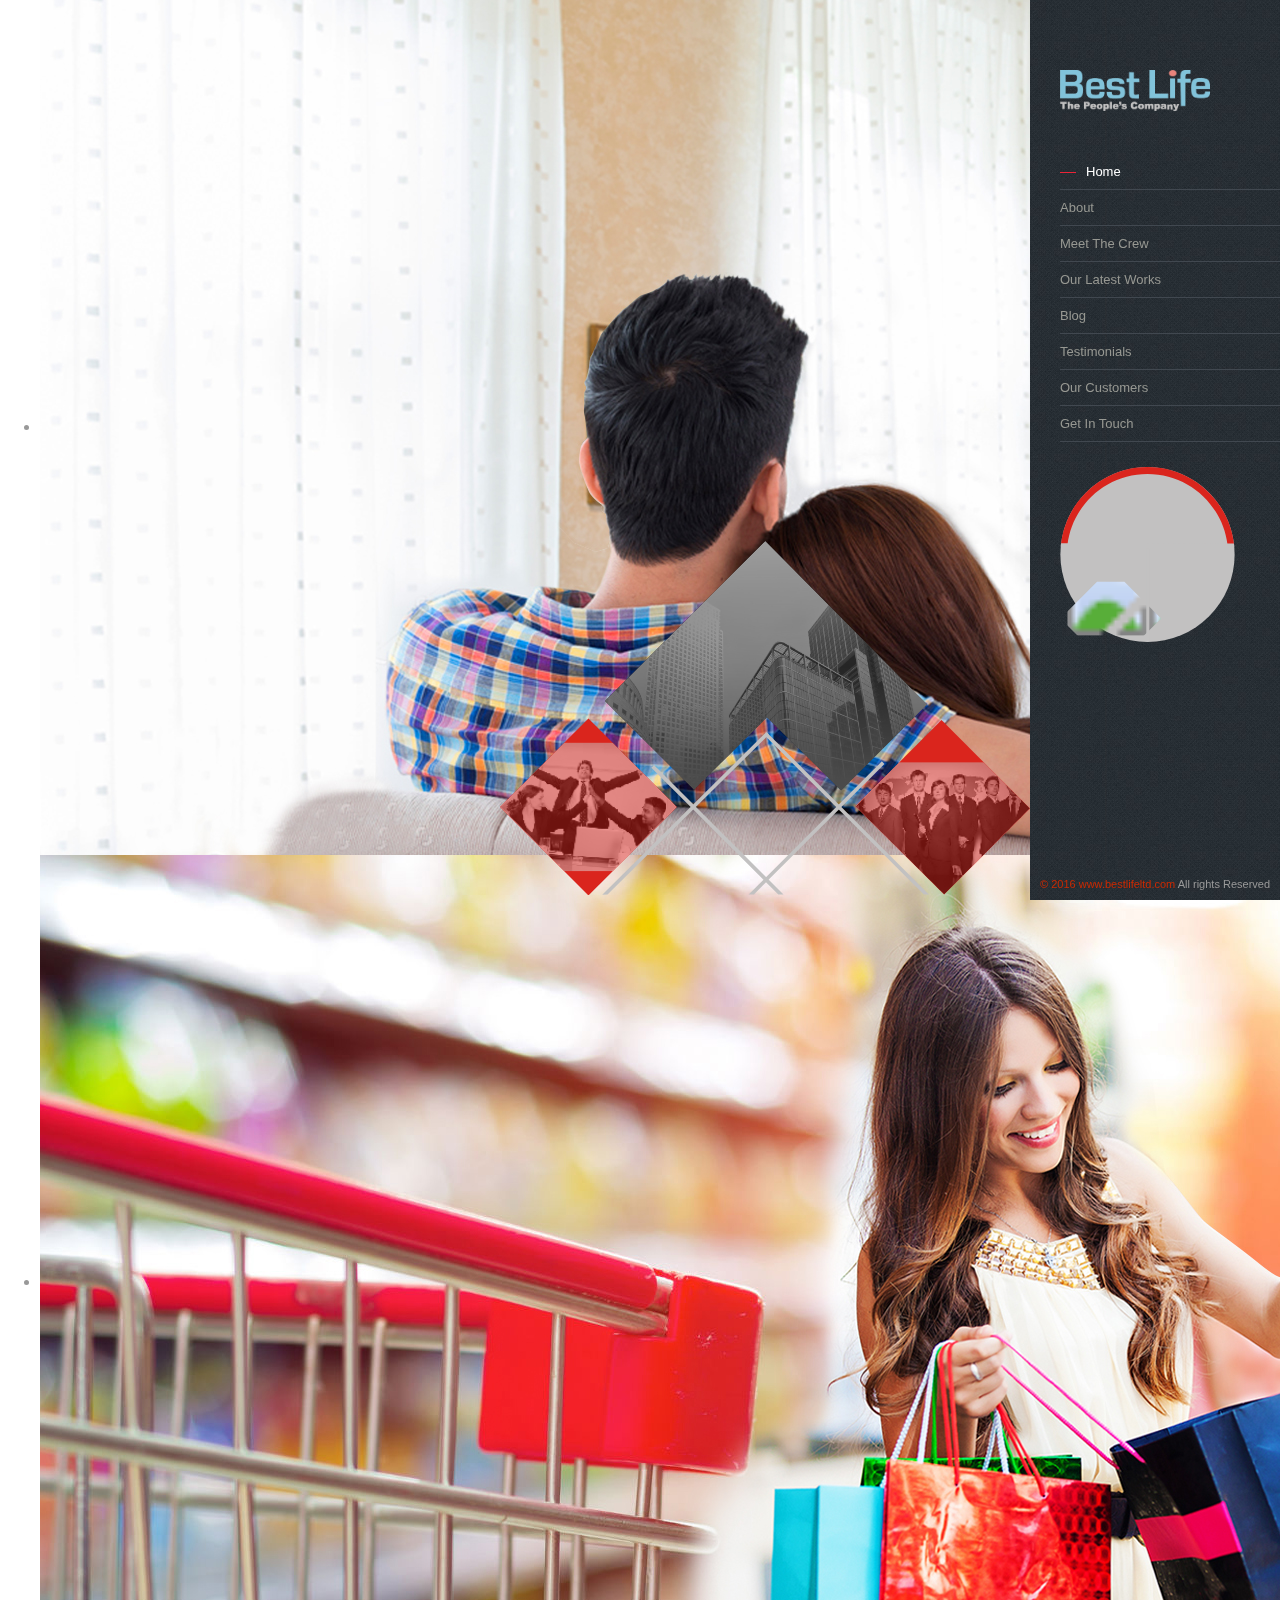
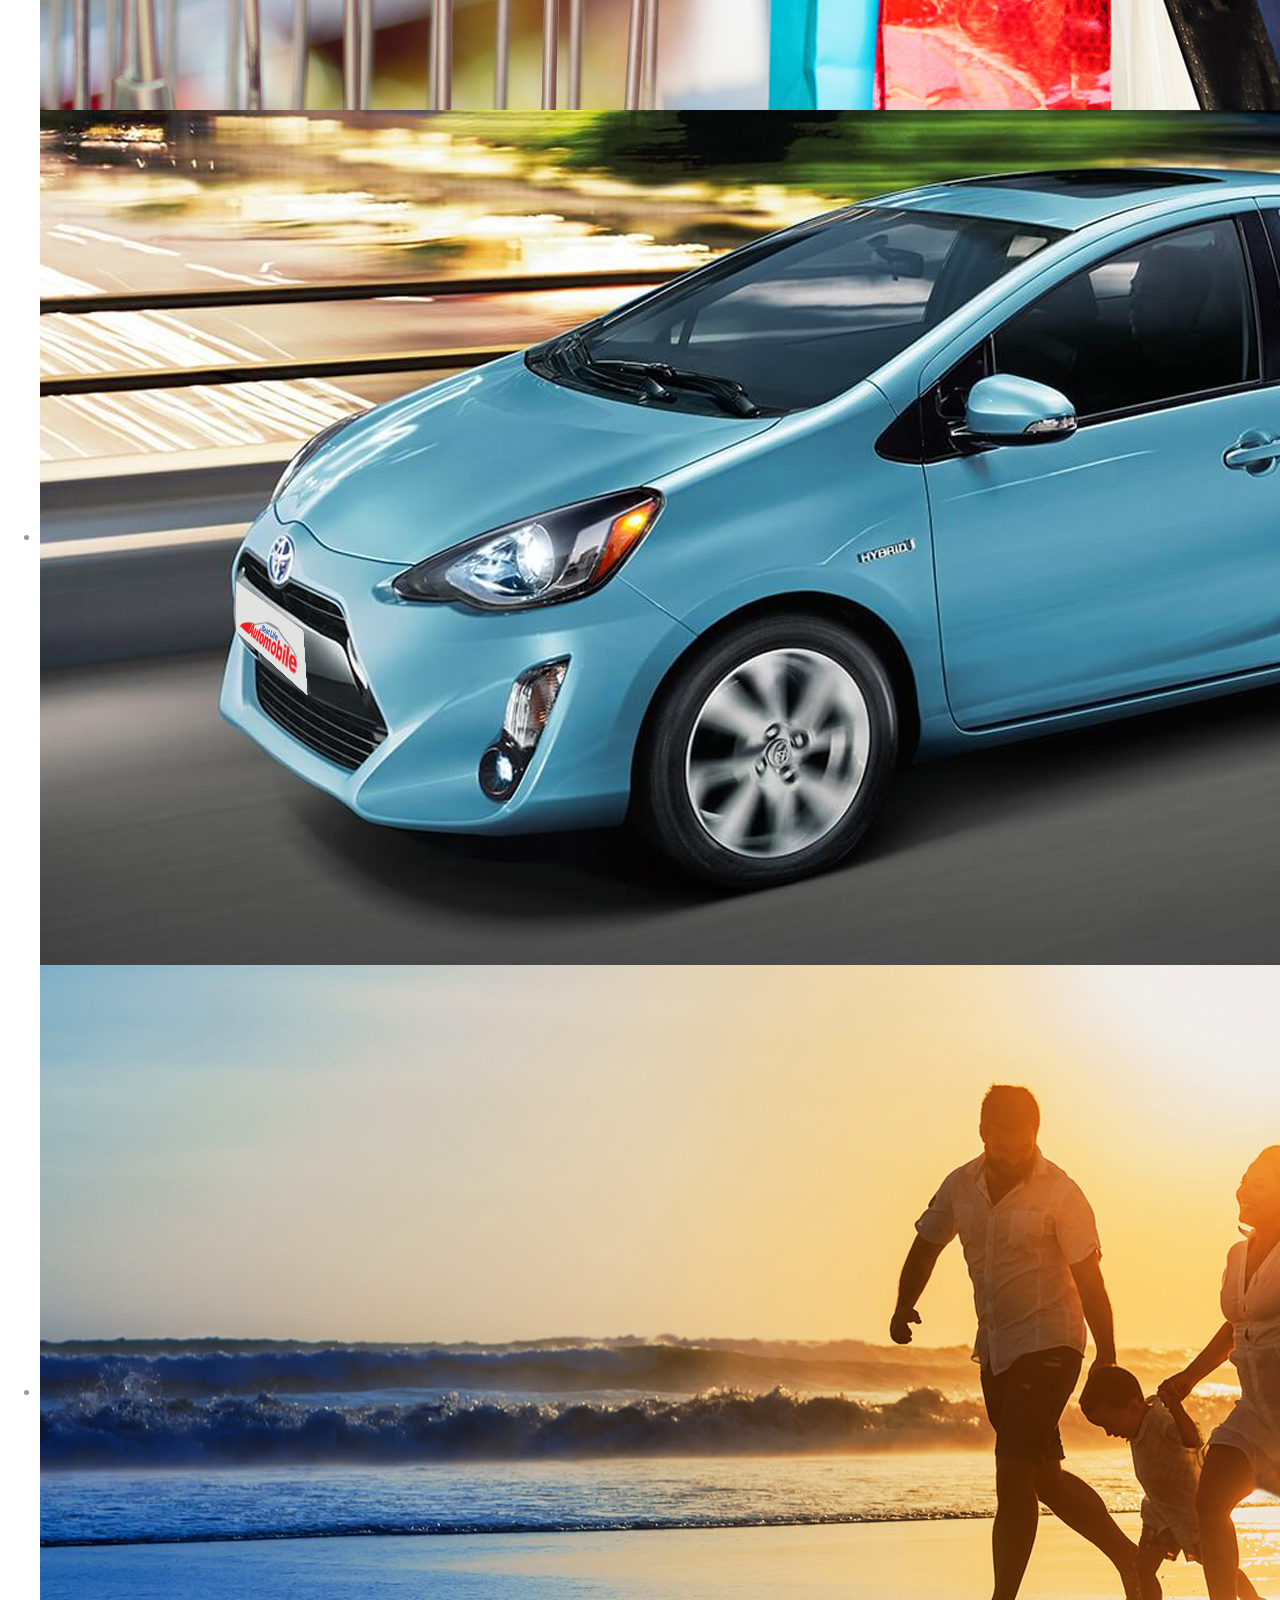
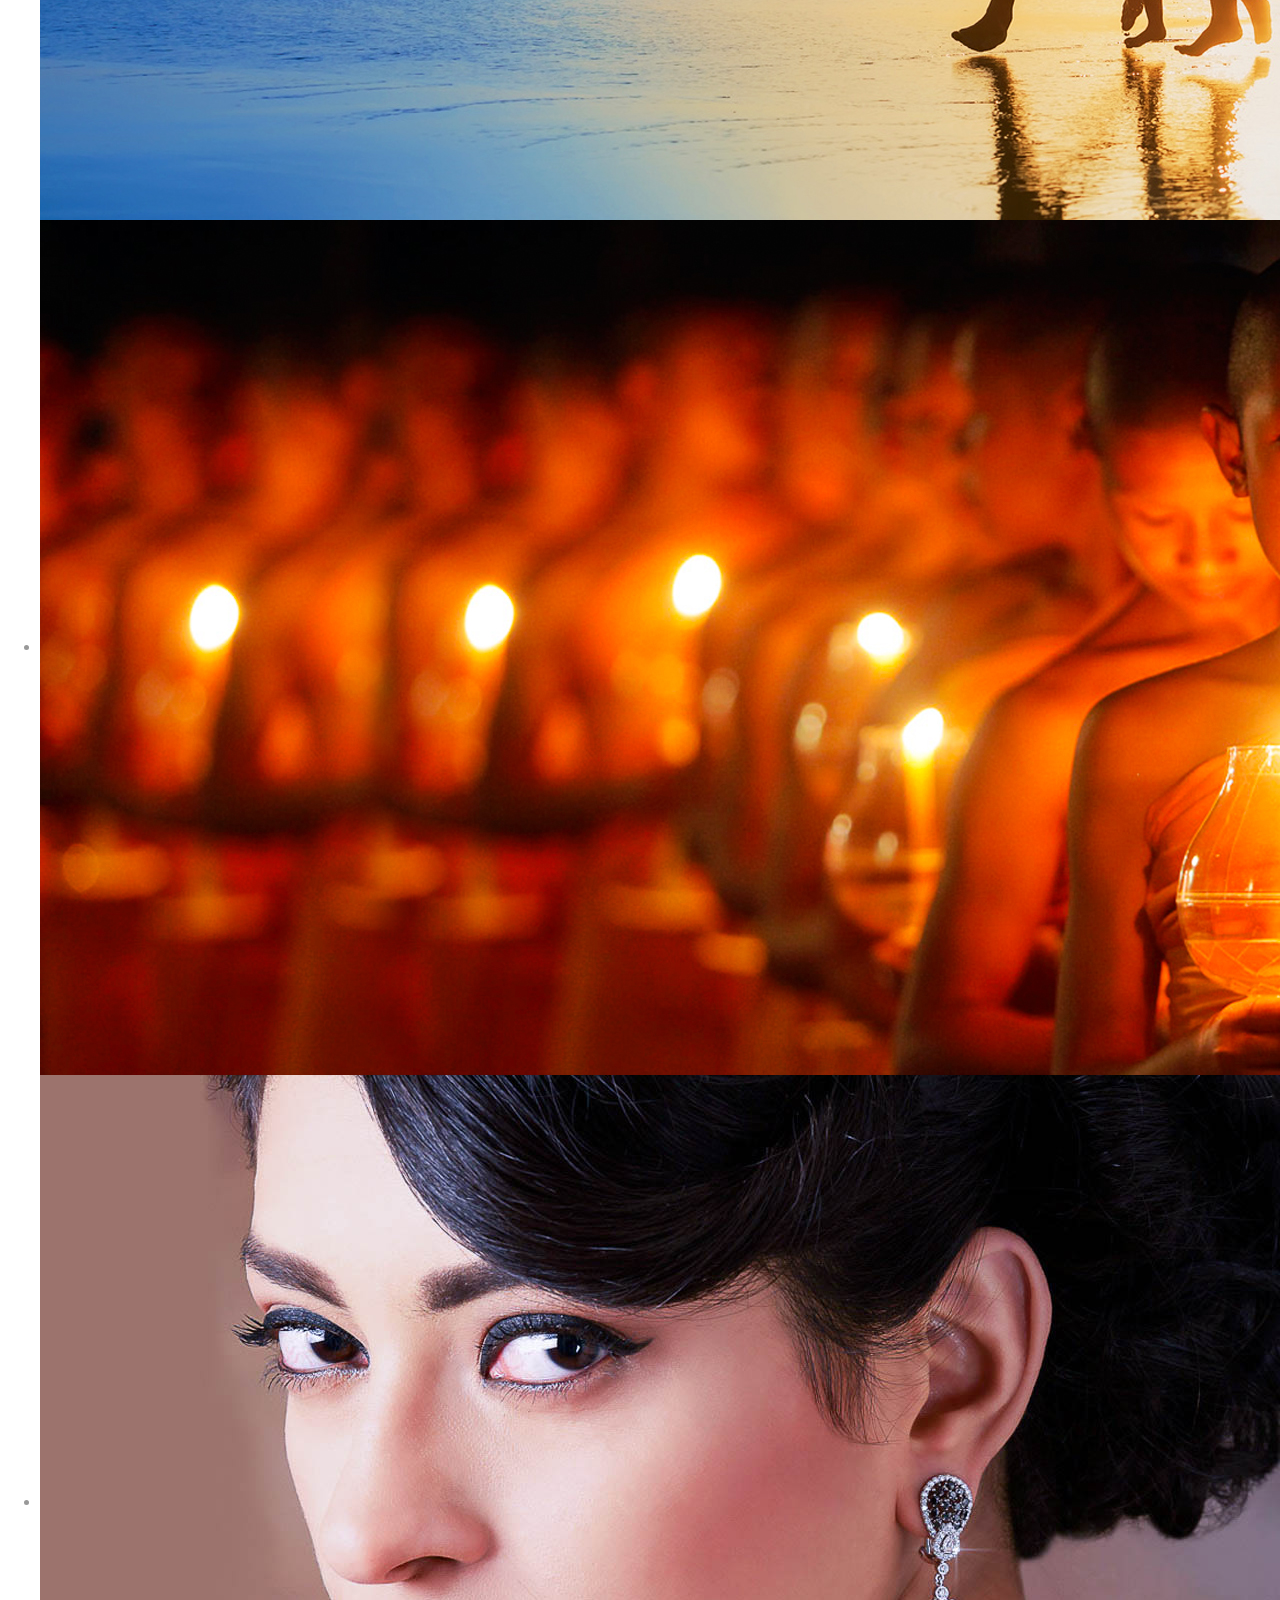
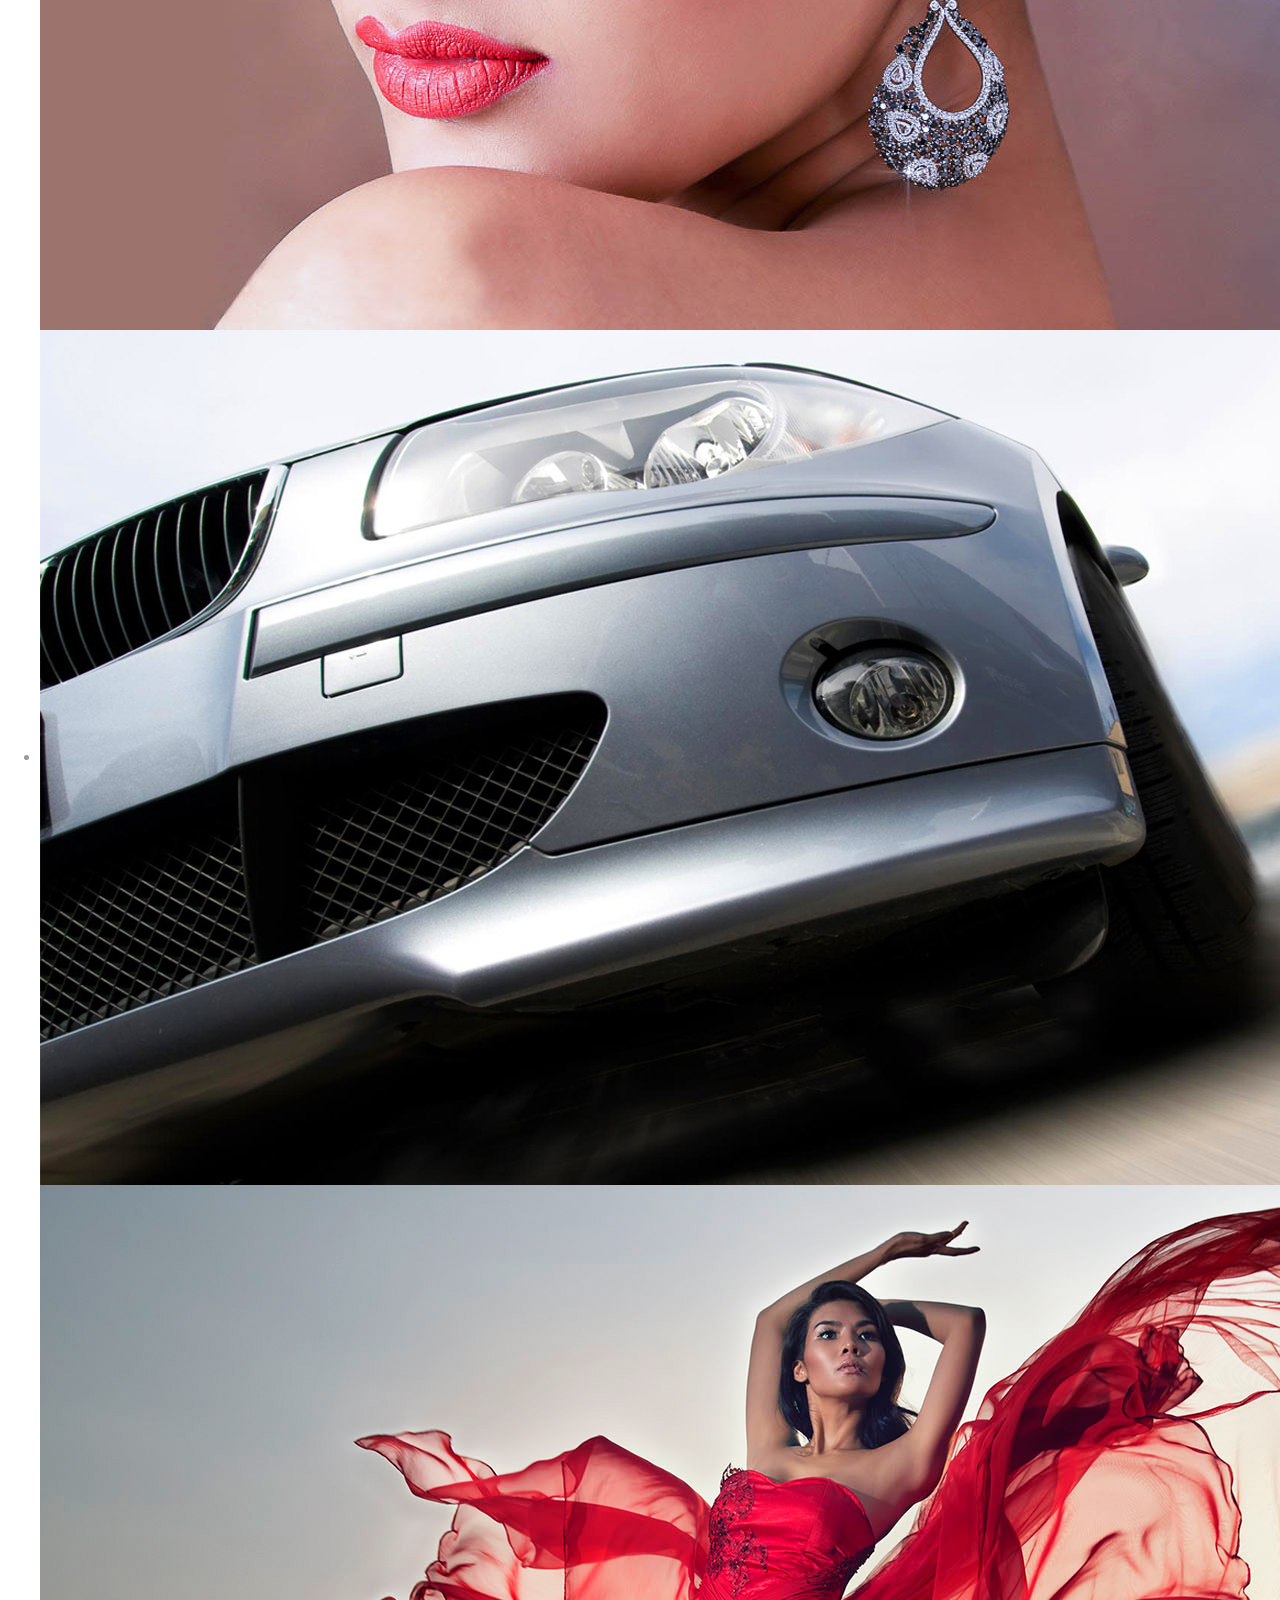
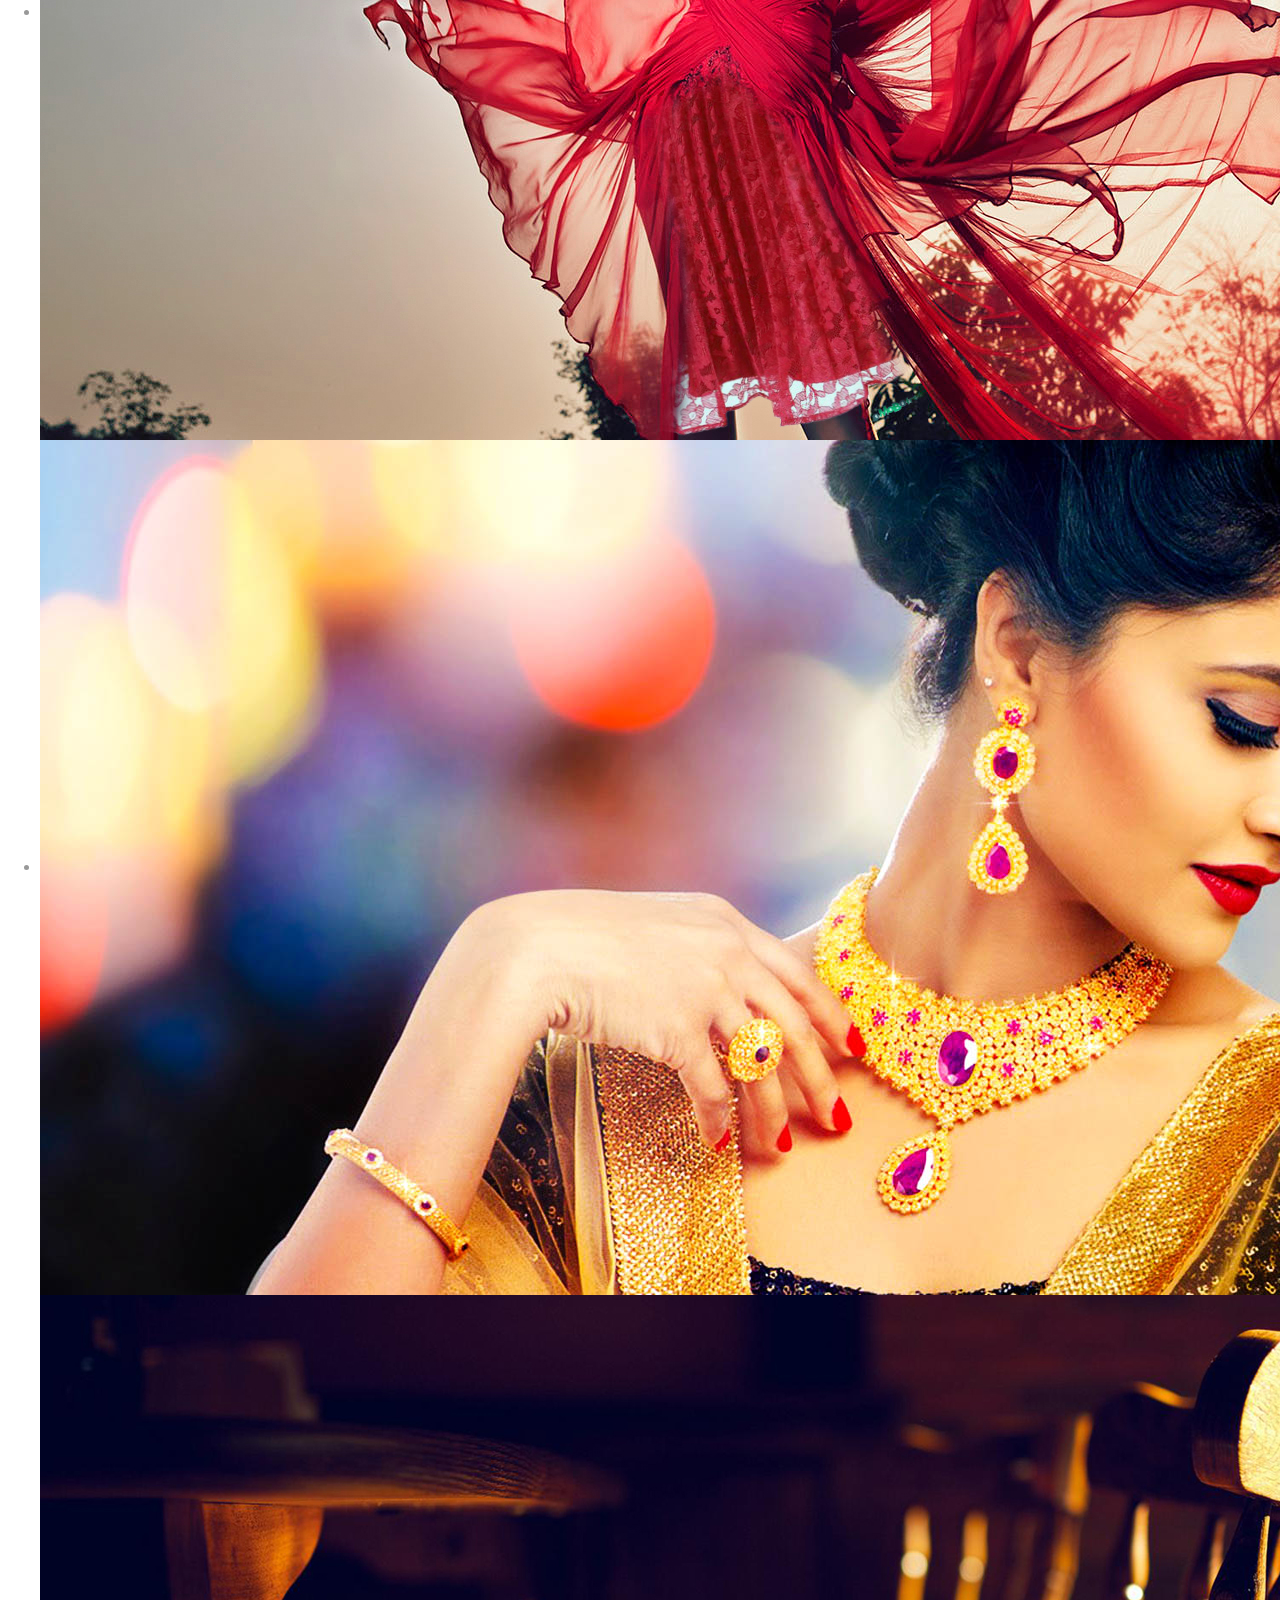
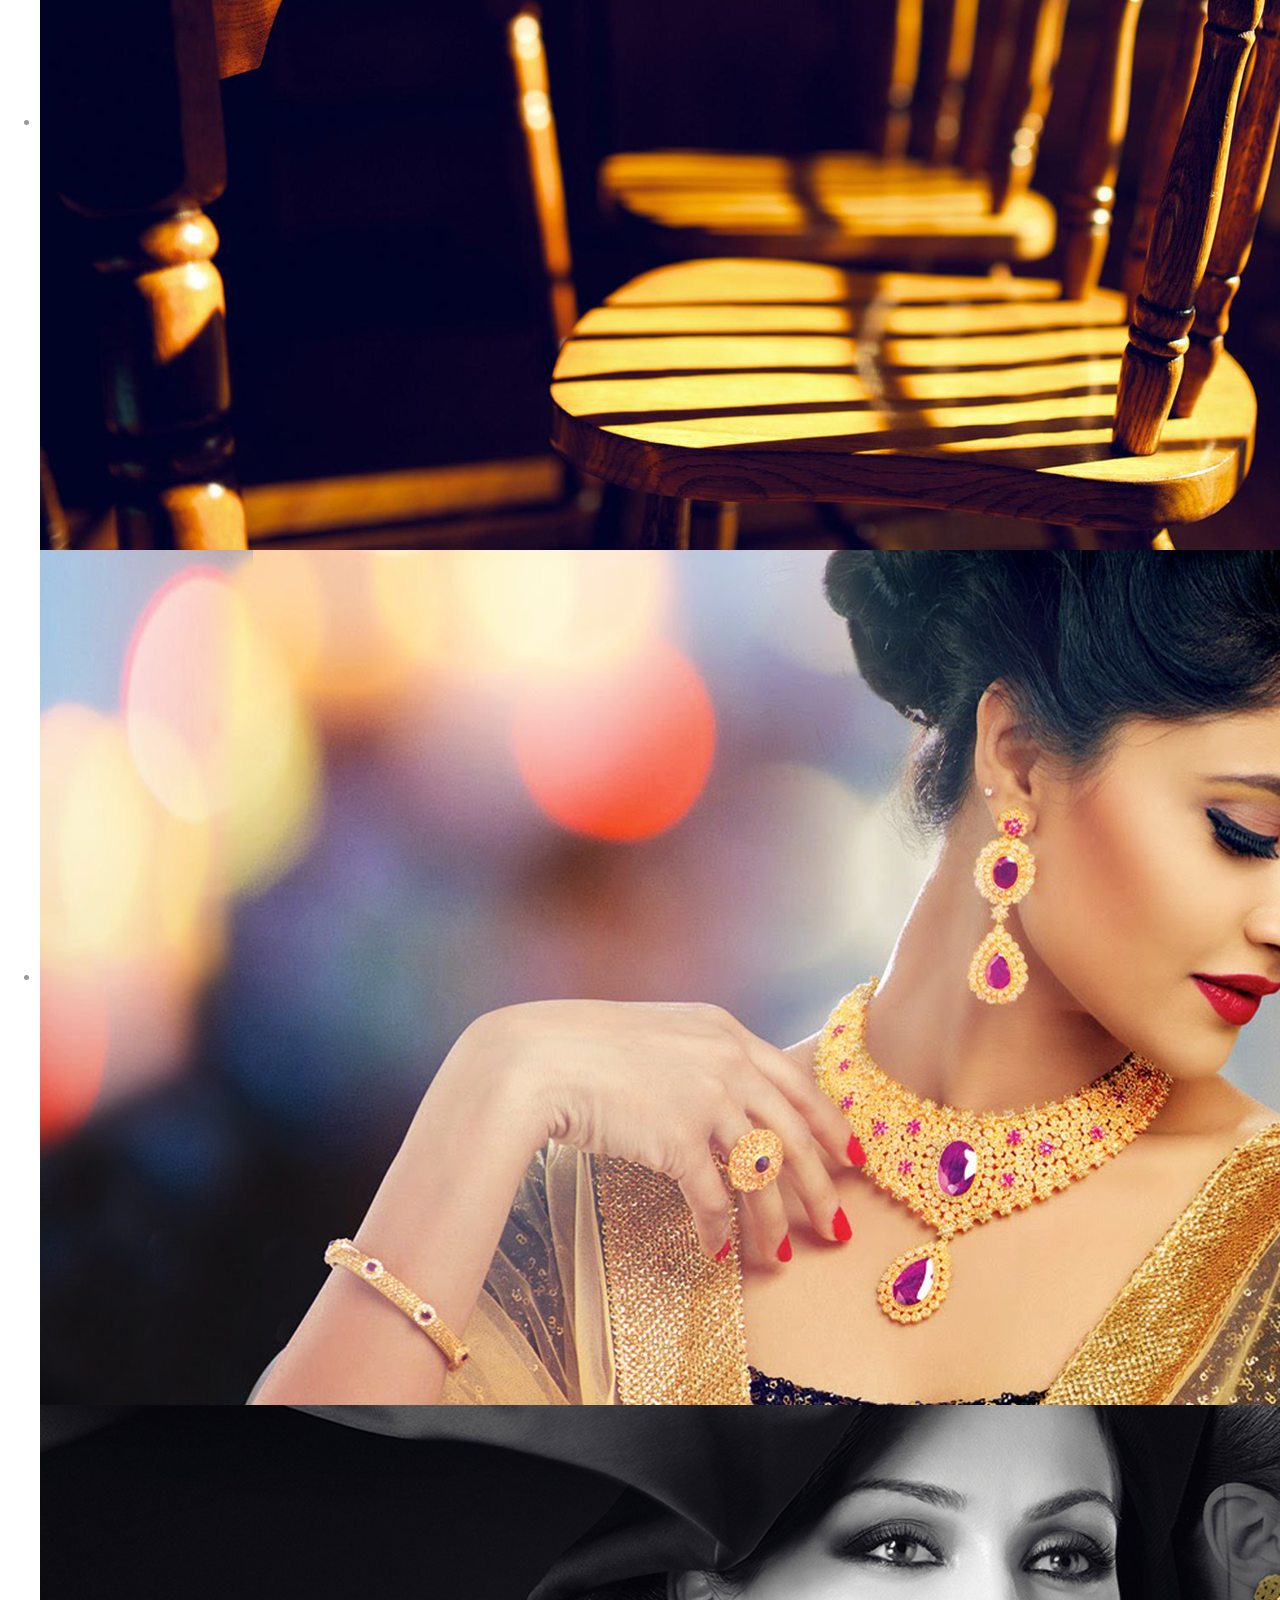
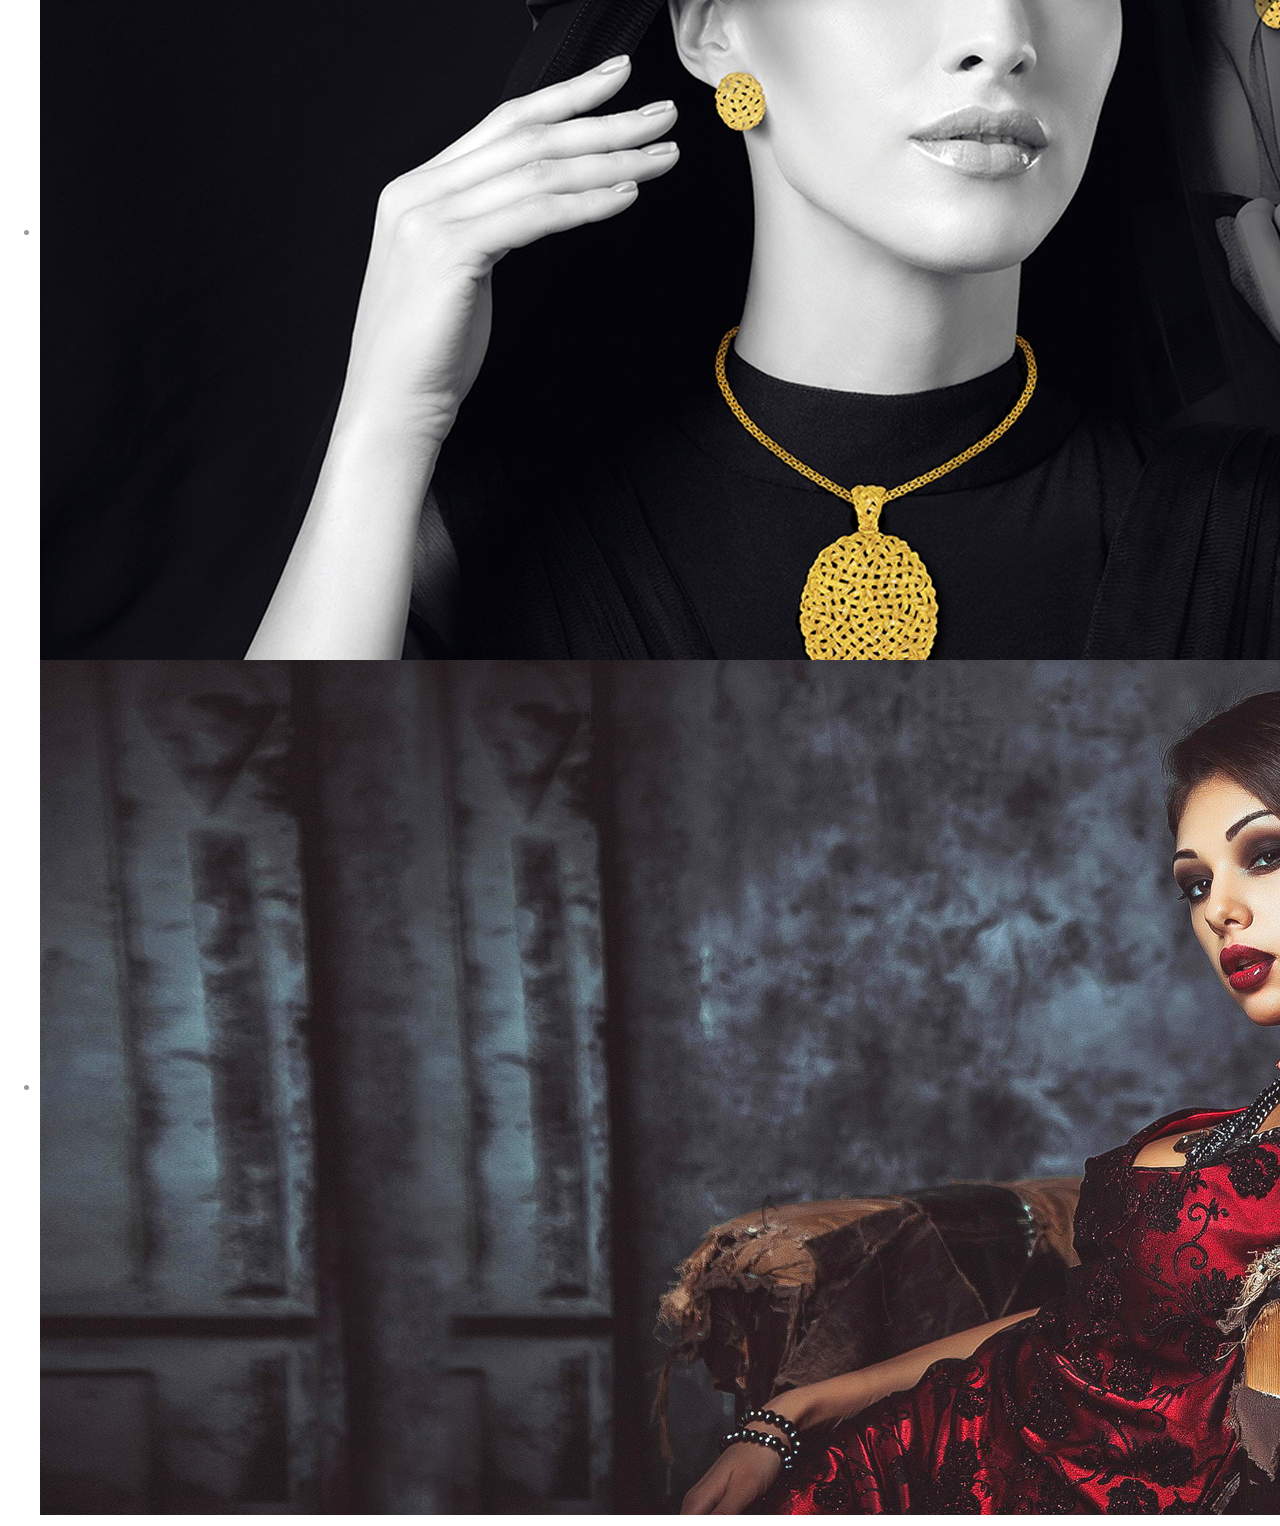
==== index.html @ 311d9246 "index" ====
<!DOCTYPE html>
<html>
<head>
    <title>Best Life International</title>

    <!--meta-->
    <meta charset="UTF-8">
    <!--[if IE]><meta http-equiv='X-UA-Compatible' content='IE=edge,chrome=1'><![endif]-->
    <meta name="viewport" content="width=device-width,initial-scale=1.0"/>
    <meta name="keywords" content="premium html template, unique premium template, one page" />
    <meta name="description" content="Untitled template"/>

    <!-- Favicons -->
    <link rel="apple-touch-icon-precomposed" sizes="144x144" href="images/apple-touch-icon-144-precomposed.png"/>
    <link rel="apple-touch-icon-precomposed" sizes="114x114" href="images/apple-touch-icon-114-precomposed.png"/>
    <link rel="apple-touch-icon-precomposed" sizes="72x72" href="images/apple-touch-icon-72-precomposed.png"/>
    <link rel="apple-touch-icon-precomposed" href="images/apple-touch-icon-57-precomposed.png"/>
    <link href="images/favicon.png" rel="shortcut icon">

    <!-- Fonts -->
    <link href='http://fonts.googleapis.com/css?family=Lato:300,400,700,900' rel='stylesheet' type='text/css'/>

    <!-- Styles -->
    <link href="css/bootstrap.min.css" rel="stylesheet" />
    <link href="css/icons.css" rel="stylesheet" />
    <link href="css/magnific-popup.css" rel="stylesheet" />
    <link href="rs-plugin/css/settings.css" rel="stylesheet" />
    <link href="css/style.css" rel="stylesheet" />
    <style type="text/css">
 
svg {
/*  -webkit-filter: grayscale(100%);
  filter: grayscale(100%);
  filter: gray;
  cursor:pointer;*/
}     

#a:hover{
  -webkit-filter: grayscale(0%);
  filter: grayscale(0%);
  filter: gray;
  opacity: 1.0;
  filter: alpha(opacity=100);
  cursor:pointer;

}

#b:hover{
  -webkit-filter: grayscale(0%);
  filter: grayscale(0%);
  filter: gray;
  opacity: 1.0;
  filter: alpha(opacity=100);
  cursor:pointer;

}

#c:hover{
  -webkit-filter: grayscale(0%);
  filter: grayscale(0%);
  filter: gray;
  opacity: 1.0;
  filter: alpha(opacity=100);
  cursor:pointer;

}

#a {
  z-index: 200;
 -webkit-filter: grayscale(100%);
  filter: grayscale(100%);
  filter: gray;
  cursor:pointer;
  opacity:0.5;
  
}

#b {
  z-index: 200;
 -webkit-filter: grayscale(100%);
  filter: grayscale(100%);
  filter: gray;
  cursor:pointer;
  opacity:0.5;
}

#c {
  z-index: 200;
 -webkit-filter: grayscale(100%);
  filter: grayscale(100%);
  filter: gray;
  cursor:pointer;
  opacity:0.5;
}

</style>
    
<script type="text/javascript">
        function url1(){
             window.location="people.html";
        }
</script>   
    
</head>
<body class="oblique loading">
<div id="loader" class="text-center">
        <h1><span class="underline">Best Life International</span></h1>
        <h2>is loading...</h2>
</div>
<div id="page" class="animate">
        <!--Header-->
<header id="header">
<div class="container">
                <div class="row">
                  <!--  <div class="col-sm-12">
                        <h1 id="logo" class="underline"><a href="index.html"><img style="width:200px;" src="images/blilog.png" /></a></h1>
                    </div> -->
                </div>
</div>
<div id="site-changer">
<svg xmlns="http://www.w3.org/2000/svg" xmlns:xlink="http://www.w3.org/1999/xlink" xml:space="preserve" width="530px" style="shape-rendering:geometricPrecision; text-rendering:geometricPrecision; image-rendering:optimizeQuality; fill-rule:evenodd; clip-rule:evenodd" viewBox="0 0 3.22563 2.15716">
 
<defs>
  <style type="text/css">
   <![CDATA[
    .fil2 {fill:none}
    .fil1 {fill:#3d3d3d}
    .fil3 {fill:#3d3d3d}
    .fil0 {fill:#838281;fill-rule:nonzero}
   ]]>
  </style>
   <clipPath id="id0">
    <path d="M-0 1.61875l0.538416 -0.538416 0.538416 0.538416 -0.538416 0.538416 -0.538416 -0.538416z"/>
   </clipPath>
    <clipPath id="id1">
     <path d="M-0 1.61875l0.391787 -0.391787 0.293258 0 0.391787 0.391787 -0.391787 0.391787 -0.293258 0 -0.391787 -0.391787z"/>
    </clipPath>
    <clipPath id="id2" >
     <path d="M-0 1.61875l0.538416 -0.538416 0.538416 0.538416 -0.538416 0.538416 -0.538416 -0.538416z"/>
    </clipPath>
   <clipPath id="id3">
    <path d="M0.638137 0.97407l0.97661 -0.97407 0.984878 0.994595 -0.523492 0.523492 -0.451013 -0.44456 -0.000991769 0.00100766 -0.443655 0.439665 -0.542336 -0.54013z"/>
   </clipPath>
    <clipPath id="id4">
     <path d="M0.638137 0.97407l0.97661 -0.97407 0.984878 0.994595 -0.523492 0.523492 -0.451013 -0.44456 -0.000991769 0.00100766 -0.443655 0.439665 -0.542336 -0.54013z"/>
    </clipPath>
    <clipPath id="id5">
     <path d="M0.638137 0.97407l0.97661 -0.97407 0.984878 0.994595 -0.523492 0.523492 -0.451013 -0.44456 -0.000991769 0.00100766 -0.443655 0.439665 -0.542336 -0.54013z"/>
    </clipPath>
   <clipPath id="id6">
    <path d="M2.16219 1.61499l0.525024 -0.525024 0.538416 0.538416 -0.522592 0.522592 -0.540848 -0.535984z"/>
   </clipPath>
    <clipPath id="id7">
     <path d="M2.16219 1.61499l0.269065 -0.269065 0.511918 0 0.282457 0.282457 -0.522592 0.522592 -0.540848 -0.535984z"/>
    </clipPath>
    <clipPath id="id8">
     <path d="M2.16219 1.61499l0.525024 -0.525024 0.538416 0.538416 -0.522592 0.522592 -0.540848 -0.535984z"/>
    </clipPath>
 </defs>
 <g id="Layer_x0020_1">
  <metadata id="CorelCorpID_0Corel-Layer"/>
  <polygon style="background-color:#000000;" class="fil0" points="1.69392,2.1519 0.921392,1.37937 0.937247,1.36351 1.72536,2.15162 "/>
  <polygon style="background-color:#000000;" class="fil0" points="1.62582,1.1669 2.61016,2.15124 2.57925,2.15204 1.60997,1.18275 "/>
  <polygon style="background-color:#000000;" class="fil0" points="1.51326,2.15155 2.32387,1.34093 2.33973,1.35679 1.54536,2.15116 "/>
  <polygon style="background-color:#000000;" class="fil0" points="1.63669,1.17781 0.654504,2.1518 0.622281,2.15226 1.62092,1.16195 "/>
  <polygon style="background-color:#000000;" class="fil1" points="-0,1.61875 0.538416,1.08033 1.07683,1.61875 0.538416,2.15716 "/>
  <g style="clip-path:url(#id0)">
   <g id="_131945080">
   </g>
  <g style="clip-path:url(#id1);">
  <image class="st_1"   id="a" transform="matrix(1 0 0 1 -2.04958 0.262282)" x="1.99754" y="0.96468" width="1.18092" height="0.783574" xlink:href="web_black_Images/web_black_ImgID1.png"/>
   </g> 
   <g style="clip-path:url(#id2)">
   </g>
  </g>
  <polygon style="background-color:#000000;" class="fil2" points="-0,1.61875 0.538416,1.08033 1.07683,1.61875 0.538416,2.15716 "/>
  <polygon style="background-color:#000000;" class="fil3" points="0.638137,0.97407 1.61475,0 2.59962,0.994595 2.07613,1.51809 1.62512,1.07353 1.62413,1.07453 1.18047,1.5142 "/>
  <g style="clip-path:url(#id3)">
   <g id="_131946088">
   </g>
   <g   style="clip-path:url(#id4)">
   <image  id="b" transform="matrix(1 0 0 1 -1.53619 -0.217805)" x="1.99754" y="0.205442" width="2.31507" height="1.54281" xlink:href="web_black_Images/web_black_ImgID2.png"/>
   </g>
   <g style="clip-path:url(#id5)">
   </g>
  </g>
  <polygon style="background-color:#000000;" class="fil2" points="0.638137,0.97407 1.61475,0 2.59962,0.994595 2.07613,1.51809 1.62512,1.07353 1.62413,1.07453 1.18047,1.5142 "/>
  <polygon style="background-color:#000000;" class="fil1" points="2.16219,1.61499 2.68721,1.08996 3.22563,1.62838 2.70304,2.15097 "/>
  <g style="clip-path:url(#id6)">
   <g id="_131934832">
   </g>
   <g style="clip-path:url(#id7)">
       <image onclick="url1()" class="st_1" id="c" transform="matrix(1 0 0 1 -0.0297944 0.403895)" x="1.99754" y="0.942028" width="1.43329" height="0.806226" xlink:href="web_black_Images/web_black_ImgID3.png"/>
   
       </g>
   <g style="clip-path:url(#id8)">
   </g>
  </g>
  <polygon class="fil2" points="2.16219,1.61499 2.68721,1.08996 3.22563,1.62838 2.70304,2.15097 "/>
 </g>
 
</svg>

</div>
       
            <!--MENU-->
<!--<div class="menu_trigger" id="myMenuTrigger"></div> -->
        <div class="menu animate">
            <h2 class="underline"><a href="index.html"><img style="width:150px;" src="images/Logo.png" /></a></h2>
              <!--  <span class="icon_close" id="menuClose"></span> -->
                <ul id="mainMenu">
                        <li style="border-bottom: 1px solid #414850;"><a href="index.html" class="active" >Home</a></li>
                        <li style="border-bottom: 1px solid #414850;"><a href="about.html" >About</a></li>
                       <!-- <li><a href="work.html">Featured <span class="horizontalInvisible">Work</span></a></li> -->
                        <li style="border-bottom: 1px solid #414850;"><a href="meet.html"><span class="horizontalInvisible">Meet</span> The Crew</a></li>
                        <li style="border-bottom: 1px solid #414850;"><a href="latestwork.html"><span class="horizontalInvisible">Our</span> Latest Works</a></li>
                       <!-- <li><a href="services.html">Services <span class="horizontalInvisible">We Offer</span></a></li> -->
                        <li style="border-bottom: 1px solid #414850;"><a href="#" >Blog</a></li>
                        <li style="border-bottom: 1px solid #414850;"><a href="testimonials.html">Testimonials</a></li>
                        <li style="border-bottom: 1px solid #414850;"><a href="partnership.html"><span class="horizontalInvisible">Our</span> Customers</a></li>
                        <li style="border-bottom: 1px solid #414850;"><a href="contact.html">Get In Touch</a></li>
                </ul>
              
              <!-- svg xml -->
              <div style="padding-top:25px;">  
              <?xml version="1.0" encoding="UTF-8"?>
                <!DOCTYPE svg PUBLIC "-//W3C//DTD SVG 1.1//EN" "http://www.w3.org/Graphics/SVG/1.1/DTD/svg11.dtd">
                <!-- Creator: CorelDRAW -->
                <svg xmlns="http://www.w3.org/2000/svg" xml:space="preserve" width="175px" height="175px" style="shape-rendering:geometricPrecision; text-rendering:geometricPrecision; image-rendering:optimizeQuality; fill-rule:evenodd; clip-rule:evenodd"
                    viewBox="0 0 1.86329 1.87124"
                         xmlns:xlink="http://www.w3.org/1999/xlink">
                        <defs>
                         <style type="text/css">
                          <![CDATA[
                           .fil0 {fill:#C2C1C1}
                           .fil1 {fill:#DA251D}
                          ]]>
                         </style>
                          <clipPath id="id0">
                           <path d="M0.913309 0.0663735c0.515879,-0.0117446 0.827383,0.378055 0.87305,0.74952 -0.569753,0 -1.1395,0 -1.70925,0 0.0352359,-0.334608 0.320326,-0.737776 0.836205,-0.74952z"/>
                          </clipPath>
                          <clipPath id="id1">
                           <path d="M0.0751328 0.837201l0.847096 0 0 0.96309c-0.441286,0.00785135 -0.907943,-0.367379 -0.847096,-0.96309z"/>
                          </clipPath>
                          <clipPath id="id2">
                           <path d="M0.948093 0.836759l0.849609 0c0.0378906,0.381603 -0.223139,0.940281 -0.849609,0.963963l0 -0.963963z"/>
                          </clipPath>
                        </defs>
                        <g id="Layer_x0020_1">
                         <metadata id="CorelCorpID_0Corel-Layer"/>
                         <g id="_337617152">
                          <g>
                           <ellipse id="_144419480" class="fil0" cx="0.931647" cy="0.935622" rx="0.931647" ry="0.935622"/>
                           <path id="_144419192" class="fil1" d="M0.0759277 0.831448c0.051585,-0.42673 0.415101,-0.757508 0.855719,-0.757508 0.440619,0 0.804134,0.330777 0.855719,0.757508 7.32207e-005,0.000600409 0.000144349,0.00120291 0.000215478,0.00180332l0.0701977 0c-0.0507921,-0.468501 -0.446134,-0.833251 -0.926133,-0.833251 -0.479999,0 -0.87534,0.36475 -0.926133,0.833251l0.0701956 0c7.32207e-005,-0.000600409 0.000144349,-0.00120291 0.00021757,-0.00180332z"/>
                           <path id="_144419072" class="fil0" d="M0.00728441 0.816528c0.593269,0 1.18583,0.000418404 1.77894,0.000617146 0.0232361,6.27606e-006 0.046493,-0.000449784 0.0697437,-0.000449784 0.00149998,0.010707 0.00230959,0.023531 0.00330957,0.034489l-1.85486 -8.78648e-005c-0.00116944,0 0.00265268,-0.0345685 0.00286188,-0.0345685z"/>
                          </g>
                          <rect id="_144418664" class="fil0" x="0.919965" y="0.871372" width="0.0285519" height="0.992178"/>
                         </g>
                         <g style="clip-path:url(#id0)">
                          <image transform="matrix(1 0 0 1 -1.67618 -0.862307)" x="1.75328" y="0.931789" width="1.70925" height="0.746411" xlink:href="svg_Images\1.svg_ImgID1.jpg"/>
                         </g>
                         <g style="clip-path:url(#id1)">
                          <image transform="matrix(1 0 0 1 -1.68089 0.12209)" x="1.75328" y="0.715111" width="0.849835" height="0.96309" xlink:href="svg_Images\1.svg_ImgID2.jpg"/>
                         </g>
                         <g style="clip-path:url(#id2)">
                          <image transform="matrix(1 0 0 1 -0.805191 0.122521)" x="1.75328" y="0.714238" width="0.849609" height="0.963963" xlink:href="svg_Images\1.svg_ImgID3.jpg"/>
                         </g>
                        </g>
                       </svg>
              </div>
              <!-- -->
              
             <div style="bottom: 0px;left:0px;line-height: 1;position: absolute;z-index: 998;font-size:11px;padding-bottom:10px;">
        <span class="highlight" style="color:#cc2900;padding-left: 10px;">&copy;  2016 www.bestlifeltd.com  </span>All rights Reserved
</div>  
              
        </div>
        </header>
        <!--END Header-->

        <!--Main slider-->
<section class="mainSliderContainer">
            <div class="mainSlider">
                <ul>
                    <!-- SLIDE 1-->
                    <li data-transition="fade" data-slotamount="7" data-masterspeed="0">
                        <!-- MAIN IMAGE -->
                        <img alt="Slide1" src="images/slide1bg.jpg" data-bgfit="cover" data-bgposition="center center" data-bgrepeat="no-repeat" />

                        <!-- SECONDARY IMAGE -->
                       <!-- <div class="slideImg tp-resizeme customin customout tp-caption"
                            data-x="870" data-y="95" data-speed="1000" data-start="200"
                            data-customin="x:200px;y:200px;"
                            data-customout="x:200px;y:200px;"
                            data-easing="easeOutExpo">
                            <img alt="iPad" src="images/slideImg1.png" />
                        </div> -->

                        <!-- TEXT LINE 1 -->
                   <div class="bigText tp-resizeme lft ltt tp-caption"
                            data-x="375" data-y="400" data-speed="1000" data-start="600"
                            data-easing="easeOutExpo">
                            We make
                        </div> 

                        <!-- TEXT LINE 2 -->
                       <div class="bigText tp-resizeme lft ltt tp-caption"
                            data-x="375" data-y="520" data-speed="1000" data-start="800"
                            data-easing="easeOutExpo">
                            websites & apps
                        </div> 

                        <!-- TEXT LINE 3 -->
                    <div class="mediumText imgArrowOffset tp-resizeme lft ltt tp-caption"
                            data-x="450" data-y="625" data-speed="1000" data-start="1000"
                            data-easing="easeOutExpo">
                            <a href="#sFeaturedWork">See what we have done so far.</a>
                        </div> 

                        <!-- ARROW ON TEXT LINE 3 -->
                      <!--  <div class="slideImgArrow tp-resizeme lfb ltt tp-caption"
                            data-x="375" data-y="620" data-speed="2000" data-start="700"
                            data-easing="Elastic.easeOut">
                            <a href="#sFeaturedWork">
                                <img alt="Go to portfolio" src="images/arrow_down.png" /></a>
                        </div> -->
                    </li>

                    <!-- SLIDE 2-->
                    <li data-transition="slidedown" data-slotamount="7" data-masterspeed="200">
                        <!-- MAIN IMAGE -->
                        <img alt="Slide1" src="images/slide2bg.jpg" data-bgfit="cover" data-bgposition="center center" data-bgrepeat="no-repeat" />

                        <!-- SECONDARY IMAGE -->
                      <!--  <div class="slideImg tp-resizeme customin customout tp-caption"
                            data-x="1070" data-y="295" data-speed="1000" data-start="0"
                            data-customin="x:-200px;y:-200px;"
                            data-customout="x:-200px;y:-200px;"
                            data-easing="easeOutExpo">
                            <img alt="iPad" src="images/slideImg1.png" />
                        </div> -->

                        <!-- SECONDARY IMAGE -->
                      <!--  <div class="slideImg tp-resizeme customin customout tp-caption"
                            data-x="1147" data-y="385" data-speed="1000" data-start="1000"
                            data-customin="scaleX:0;scaleY:0;"
                            data-customout="scaleX:0;scaleY:0;"
                            data-easing="easeOutExpo">
                            <img alt="iPad App" src="images/ipadApp.png" />
                        </div> -->
                        <!-- TEXT LINE 1 -->
                      <div class="bigText tp-resizeme lft ltt tp-caption"
                            data-x="375" data-y="400" data-speed="1000" data-start="500"
                            data-easing="easeOutExpo">
                            Perfect
                        </div> 

                        <!-- TEXT LINE 2 -->
                     <div class="bigText tp-resizeme lft ltt tp-caption"
                            data-x="375" data-y="520" data-speed="1000" data-start="600"
                            data-easing="easeOutExpo">
                            for all devices
                        </div> 

                        <!-- TEXT LINE 3 -->
                   <div class="mediumText imgArrowOffset tp-resizeme lft ltt tp-caption"
                            data-x="450" data-y="620" data-speed="1000" data-start="700"
                            data-easing="easeOutExpo">
                            <a href="#sFeaturedWork">See what we have done so far.</a>
                        </div> 
                        <!-- ARROW ON TEXT LINE 3 -->
                     <!--   <div class="slideImgArrow tp-resizeme lfb ltt tp-caption"
                            data-x="375" data-y="620" data-speed="2000" data-start="700"
                            data-easing="Elastic.easeOut">
                            <a href="#sFeaturedWork">
                                <img alt="Go to portfolio" src="images/arrow_down.png" /></a>
                        </div> -->
                    </li>

                    <!-- SLIDE 3 -->
                     <li data-transition="slidedown" data-slotamount="7" data-masterspeed="300">
                        <!-- MAIN IMAGE -->
                        <img alt="Slide1" src="images/slide3bg.jpg" data-bgfit="cover" data-bgposition="center center" data-bgrepeat="no-repeat" />

                        <!-- SECONDARY IMAGE -->
                       <!-- <div class="slideImg tp-resizeme customin customout tp-caption"
                            data-x="1152" data-y="-12" data-speed="1000" data-start="0"
                            data-customin="x:-8px;y:395px;rotationX:-45;scaleX:2;scaleY:2"
                            data-customout="x:-8px;y:395px;"
                            data-easing="easeOutExpo">
                            <img alt="iPad" src="images/iphone.png" />
                        </div> -->

                        <!-- TEXT LINE 1 -->
                     <div class="bigText tp-resizeme lft ltt tp-caption"
                            data-x="375" data-y="425" data-speed="1000" data-start="500"
                            data-easing="easeOutExpo">
                            <span class="yellowColor">untitled</span> is
                        </div> 

                        <!-- TEXT LINE 2 -->
                <div class="bigText tp-resizeme lft ltt tp-caption"
                            data-x="375" data-y="520" data-speed="1000" data-start="600"
                            data-easing="easeOutExpo">
                            ultra responsive.
                        </div> 

                        <!-- TEXT LINE 3 -->
                    <div class="mediumText imgArrowOffset tp-resizeme lft ltt tp-caption"
                            data-x="450" data-y="620" data-speed="1000" data-start="700"
                            data-easing="easeOutExpo">
                            <a href="#sFeaturedWork">See the other awesome features.</a>
                        </div> 

                        <!-- ARROW ON TEXT LINE 3 -->
                     <!--   <div class="slideImgArrow tp-resizeme lfb ltt tp-caption"
                            data-x="375" data-y="620" data-speed="2000" data-start="700"
                            data-easing="Elastic.easeOut">
                            <a href="#sFeaturedWork">
                                <img alt="Go to portfolio" src="images/arrow_down.png" /></a>
                        </div> -->
                    </li>
                     <li data-transition="fade" data-slotamount="7" data-masterspeed="0">
                        <!-- MAIN IMAGE -->
                        <img alt="Slide1" src="images/slide4bg.jpg" data-bgfit="cover" data-bgposition="center center" data-bgrepeat="no-repeat" />
                    
                       <!-- TEXT LINE 1 -->
                     <div class="bigText tp-resizeme lft ltt tp-caption"
                            data-x="375" data-y="425" data-speed="1000" data-start="500"
                            data-easing="easeOutExpo">
                            <span class="yellowColor">untitled</span> is
                        </div> 

                        <!-- TEXT LINE 2 -->
                    <div class="bigText tp-resizeme lft ltt tp-caption"
                            data-x="375" data-y="520" data-speed="1000" data-start="600"
                            data-easing="easeOutExpo">
                            ultra responsive.
                        </div> 

                        <!-- TEXT LINE 3 -->
                    <div class="mediumText imgArrowOffset tp-resizeme lft ltt tp-caption"
                            data-x="450" data-y="620" data-speed="1000" data-start="700"
                            data-easing="easeOutExpo">
                            <a href="#sFeaturedWork">See the other awesome features.</a>
                        </div> 
                     
                     
                     
                     </li>
                     <li data-transition="fade" data-slotamount="7" data-masterspeed="0">
                        <!-- MAIN IMAGE -->
                        <img alt="Slide1" src="images/slide5bg.jpg" data-bgfit="cover" data-bgposition="center center" data-bgrepeat="no-repeat" />
                     
                     
                       <!-- TEXT LINE 1 -->
                     <div class="bigText tp-resizeme lft ltt tp-caption"
                            data-x="375" data-y="425" data-speed="1000" data-start="500"
                            data-easing="easeOutExpo">
                            <span class="yellowColor">untitled</span> is
                        </div> 

                        <!-- TEXT LINE 2 -->
                <div class="bigText tp-resizeme lft ltt tp-caption"
                            data-x="375" data-y="520" data-speed="1000" data-start="600"
                            data-easing="easeOutExpo">
                            ultra responsive.
                        </div> 

                        <!-- TEXT LINE 3 -->
                    <div class="mediumText imgArrowOffset tp-resizeme lft ltt tp-caption"
                            data-x="450" data-y="620" data-speed="1000" data-start="700"
                            data-easing="easeOutExpo">
                            <a href="#sFeaturedWork">See the other awesome features.</a>
                        </div> 
                     
                     
                     </li>
                     <li data-transition="fade" data-slotamount="7" data-masterspeed="0">
                        <!-- MAIN IMAGE -->
                        <img alt="Slide1" src="images/slide6bg.jpg" data-bgfit="cover" data-bgposition="center center" data-bgrepeat="no-repeat" />
                     
                       <!-- TEXT LINE 1 -->
                     <div class="bigText tp-resizeme lft ltt tp-caption"
                            data-x="375" data-y="425" data-speed="1000" data-start="500"
                            data-easing="easeOutExpo">
                            <span class="yellowColor">untitled</span> is
                        </div> 

                        <!-- TEXT LINE 2 -->
                <div class="bigText tp-resizeme lft ltt tp-caption"
                            data-x="375" data-y="520" data-speed="1000" data-start="600"
                            data-easing="easeOutExpo">
                            ultra responsive.
                        </div> 

                        <!-- TEXT LINE 3 -->
                    <div class="mediumText imgArrowOffset tp-resizeme lft ltt tp-caption"
                            data-x="450" data-y="620" data-speed="1000" data-start="700"
                            data-easing="easeOutExpo">
                            <a href="#sFeaturedWork">See the other awesome features.</a>
                        </div> 
                     
                     
                     
                     
                     </li>
                     <li data-transition="fade" data-slotamount="7" data-masterspeed="0">
                        <!-- MAIN IMAGE -->
                        <img alt="Slide1" src="images/slide7bg.jpg" data-bgfit="cover" data-bgposition="center center" data-bgrepeat="no-repeat" />
                    
                       <!-- TEXT LINE 1 -->
                     <div class="bigText tp-resizeme lft ltt tp-caption"
                            data-x="375" data-y="425" data-speed="1000" data-start="500"
                            data-easing="easeOutExpo">
                            <span class="yellowColor">untitled</span> is
                        </div> 

                        <!-- TEXT LINE 2 -->
                <div class="bigText tp-resizeme lft ltt tp-caption"
                            data-x="375" data-y="520" data-speed="1000" data-start="600"
                            data-easing="easeOutExpo">
                            ultra responsive.
                        </div> 

                        <!-- TEXT LINE 3 -->
                    <div class="mediumText imgArrowOffset tp-resizeme lft ltt tp-caption"
                            data-x="450" data-y="620" data-speed="1000" data-start="700"
                            data-easing="easeOutExpo">
                            <a href="#sFeaturedWork">See the other awesome features.</a>
                        </div> 
                     
                     
                     
                     
                     
                     </li>
                     <li data-transition="fade" data-slotamount="7" data-masterspeed="0">
                        <!-- MAIN IMAGE -->
                        <img alt="Slide1" src="images/slide8bg.jpg" data-bgfit="cover" data-bgposition="center center" data-bgrepeat="no-repeat" />
                     
                       <!-- TEXT LINE 1 -->
                     <div class="bigText tp-resizeme lft ltt tp-caption"
                            data-x="375" data-y="425" data-speed="1000" data-start="500"
                            data-easing="easeOutExpo">
                            <span class="yellowColor">untitled</span> is
                        </div> 

                        <!-- TEXT LINE 2 -->
                <div class="bigText tp-resizeme lft ltt tp-caption"
                            data-x="375" data-y="520" data-speed="1000" data-start="600"
                            data-easing="easeOutExpo">
                            ultra responsive.
                        </div> 

                        <!-- TEXT LINE 3 -->
                    <div class="mediumText imgArrowOffset tp-resizeme lft ltt tp-caption"
                            data-x="450" data-y="620" data-speed="1000" data-start="700"
                            data-easing="easeOutExpo">
                            <a href="#sFeaturedWork">See the other awesome features.</a>
                        </div> 
                     
                     
                     </li>
                     <li data-transition="fade" data-slotamount="7" data-masterspeed="0">
                        <!-- MAIN IMAGE -->
                        <img alt="Slide1" src="images/slide9bg.jpg" data-bgfit="cover" data-bgposition="center center" data-bgrepeat="no-repeat" />
                     
                       <!-- TEXT LINE 1 -->
                     <div class="bigText tp-resizeme lft ltt tp-caption"
                            data-x="375" data-y="425" data-speed="1000" data-start="500"
                            data-easing="easeOutExpo">
                            <span class="yellowColor">untitled</span> is
                        </div> 

                        <!-- TEXT LINE 2 -->
                <div class="bigText tp-resizeme lft ltt tp-caption"
                            data-x="375" data-y="520" data-speed="1000" data-start="600"
                            data-easing="easeOutExpo">
                            ultra responsive.
                        </div> 

                        <!-- TEXT LINE 3 -->
                    <div class="mediumText imgArrowOffset tp-resizeme lft ltt tp-caption"
                            data-x="450" data-y="620" data-speed="1000" data-start="700"
                            data-easing="easeOutExpo">
                            <a href="#sFeaturedWork">See the other awesome features.</a>
                        </div> 
                        
                        
                        
                     </li>
                     <li data-transition="fade" data-slotamount="7" data-masterspeed="0">
                        <!-- MAIN IMAGE -->
                        <img alt="Slide1" src="images/slide10bg.jpg" data-bgfit="cover" data-bgposition="center center" data-bgrepeat="no-repeat" />
                     
                       <!-- TEXT LINE 1 -->
                     <div class="bigText tp-resizeme lft ltt tp-caption"
                            data-x="375" data-y="425" data-speed="1000" data-start="500"
                            data-easing="easeOutExpo">
                            <span class="yellowColor">untitled</span> is
                        </div> 

                        <!-- TEXT LINE 2 -->
                <div class="bigText tp-resizeme lft ltt tp-caption"
                            data-x="375" data-y="520" data-speed="1000" data-start="600"
                            data-easing="easeOutExpo">
                            ultra responsive.
                        </div> 

                        <!-- TEXT LINE 3 -->
                    <div class="mediumText imgArrowOffset tp-resizeme lft ltt tp-caption"
                            data-x="450" data-y="620" data-speed="1000" data-start="700"
                            data-easing="easeOutExpo">
                            <a href="#sFeaturedWork">See the other awesome features.</a>
                        </div> 
                     
                     
                     
                     </li>
                     <li data-transition="fade" data-slotamount="7" data-masterspeed="0">
                        <!-- MAIN IMAGE -->
                        <img alt="Slide1" src="images/slide11bg.jpg" data-bgfit="cover" data-bgposition="center center" data-bgrepeat="no-repeat" />
                     
                       <!-- TEXT LINE 1 -->
                     <div class="bigText tp-resizeme lft ltt tp-caption"
                            data-x="375" data-y="425" data-speed="1000" data-start="500"
                            data-easing="easeOutExpo">
                            <span class="yellowColor">untitled</span> is
                        </div> 

                        <!-- TEXT LINE 2 -->
                <div class="bigText tp-resizeme lft ltt tp-caption"
                            data-x="375" data-y="520" data-speed="1000" data-start="600"
                            data-easing="easeOutExpo">
                            ultra responsive.
                        </div> 

                        <!-- TEXT LINE 3 -->
                    <div class="mediumText imgArrowOffset tp-resizeme lft ltt tp-caption"
                            data-x="450" data-y="620" data-speed="1000" data-start="700"
                            data-easing="easeOutExpo">
                            <a href="#sFeaturedWork">See the other awesome features.</a>
                        </div> 
                     
                     
                     
                     </li>
                     <li data-transition="fade" data-slotamount="7" data-masterspeed="0">
                        <!-- MAIN IMAGE -->
                        <img alt="Slide1" src="images/slide12bg.jpg" data-bgfit="cover" data-bgposition="center center" data-bgrepeat="no-repeat" />
                      <!-- TEXT LINE 1 -->
                     <div class="bigText tp-resizeme lft ltt tp-caption"
                            data-x="375" data-y="425" data-speed="1000" data-start="500"
                            data-easing="easeOutExpo">
                            <span class="yellowColor">untitled</span> is
                        </div> 

                        <!-- TEXT LINE 2 -->
                <div class="bigText tp-resizeme lft ltt tp-caption"
                            data-x="375" data-y="520" data-speed="1000" data-start="600"
                            data-easing="easeOutExpo">
                            ultra responsive.
                        </div> 

                        <!-- TEXT LINE 3 -->
                    <div class="mediumText imgArrowOffset tp-resizeme lft ltt tp-caption"
                            data-x="450" data-y="620" data-speed="1000" data-start="700"
                            data-easing="easeOutExpo">
                            <a href="#sFeaturedWork">See the other awesome features.</a>
                        </div> 
                     
                     
                     </li>
                     <li data-transition="fade" data-slotamount="7" data-masterspeed="0">
                        <!-- MAIN IMAGE -->
                        <img alt="Slide1" src="images/slide13bg.jpg" data-bgfit="cover" data-bgposition="center center" data-bgrepeat="no-repeat" />
                      <!-- TEXT LINE 1 -->
                     <div class="bigText tp-resizeme lft ltt tp-caption"
                            data-x="375" data-y="425" data-speed="1000" data-start="500"
                            data-easing="easeOutExpo">
                            <span class="yellowColor">untitled</span> is
                        </div> 

                        <!-- TEXT LINE 2 -->
                <div class="bigText tp-resizeme lft ltt tp-caption"
                            data-x="375" data-y="520" data-speed="1000" data-start="600"
                            data-easing="easeOutExpo">
                            ultra responsive.
                        </div> 

                        <!-- TEXT LINE 3 -->
                    <div class="mediumText imgArrowOffset tp-resizeme lft ltt tp-caption"
                            data-x="450" data-y="620" data-speed="1000" data-start="700"
                            data-easing="easeOutExpo">
                            <a href="#sFeaturedWork">See the other awesome features.</a>
                        </div> 
                     
                     </li>
                   <!--  <li data-transition="fade" data-slotamount="7" data-masterspeed="0"> -->
                        <!-- MAIN IMAGE -->
                      <!--  <img alt="Slide1" src="images/slide10bg.jpg" data-bgfit="cover" data-bgposition="center center" data-bgrepeat="no-repeat" />
                     </li> -->
                </ul>
                 
                 </div>
            <!-- <div class="navButtons text-center">
                  
                  
                   <div class="Prev animate"><img alt="Previous" src="images/prev.png" class="img-responsive" /></div>
                    <div class="Next animate"><img alt="Next" src="images/next.png" class="img-responsive" /></div>
                </div> -->
                
                
             <!--  <div class="Prev animate"> -->
                 
                   <!-- <img alt="Previous" src="images/prev.png" class="img-responsive" /> -->
               <!-- </div> -->
           <!--      <div class="Next animate">
                   <img alt="Next" src="images/next.png" class="img-responsive" /> 
                </div>  -->
                </section>
        
</div>
   

        <!--END Main slider-->
      
        <!--Welcome to untitled section-->

<footer id="footer" class="obliqueCut lightSection separatorTop">
 

    

        


<div  style="container">
<div class="col-sm-6 text-left">

</div>
<div class="col-sm-6 text-right">
<div align="right"></div>

</div>
</div>
           
</footer>
        <!--END Footer-->
       



    <!--Scripts-->
    
    <script src="js/jquery-1.11.0.min.js"></script>
    <script src="js/bootstrap.min.js"></script>
    <script src="js/jquery.nprogress.min.js"></script>
    <script src="js/jquery.color.min.js"></script>
    <script src="js/jquery.carouFredSel-6.2.1-packed.js"></script>
    <script src="js/jquery.touchSwipe.min.js"></script>
    <script src="js/masonry.pkgd.min.js"></script>
    <script src="js/imagesloaded.pkgd.min.js"></script>
    <script src="js/jquery-magnific-popup.min.js"></script>
    <script src="js/jquery.parallax-1.1.3.js"></script>
    <script src="js/instafeed.min.js"></script>
    <script src="js/waypoints.min.js"></script>
    <!-- jQuery REVOLUTION Slider  -->
    <script type="text/javascript" src="rs-plugin/js/jquery.themepunch.plugins.min.js"></script>
    <script type="text/javascript" src="rs-plugin/js/jquery.themepunch.revolution.min.js"></script>
  
    
    <!--My javascript-->
   <script src="js/script.js"></script> 

</body>
</html>
---- css/icons.css ----
@font-face {
	font-family: 'ElegantIcons';
	src:url('../fonts/ElegantIcons.eot');
	src:url('../fonts/ElegantIcons.eot?#iefix') format('embedded-opentype'),
		url('../fonts/ElegantIcons.woff') format('woff'),
		url('../fonts/ElegantIcons.ttf') format('truetype'),
		url('../fonts/ElegantIcons.svg#ElegantIcons') format('svg');
	font-weight: normal;
	font-style: normal;
}

/* Use the following CSS code if you want to use data attributes for inserting your icons */
[data-icon]:before {
	font-family: 'ElegantIcons';
	content: attr(data-icon);
	speak: none;
	font-weight: normal;
	font-variant: normal;
	text-transform: none;
	line-height: 1;
	-webkit-font-smoothing: antialiased;
	-moz-osx-font-smoothing: grayscale;
}

/* Use the following CSS code if you want to have a class per icon */
/*
Instead of a list of all class selectors,
you can use the generic selector below, but it's slower:
[class*="your-class-prefix"] {
*/
.icon, [class^="icon-"], [class*=" icon-"], .arrow_up, .arrow_down, .arrow_left, .arrow_right, .arrow_left-up, .arrow_right-up, .arrow_right-down, .arrow_left-down, .arrow-up-down, .arrow_up-down_alt, .arrow_left-right_alt, .arrow_left-right, .arrow_expand_alt2, .arrow_expand_alt, .arrow_condense, .arrow_expand, .arrow_move, .arrow_carrot-up, .arrow_carrot-down, .arrow_carrot-left, .arrow_carrot-right, .arrow_carrot-2up, .arrow_carrot-2down, .arrow_carrot-2left, .arrow_carrot-2right, .arrow_carrot-up_alt2, .arrow_carrot-down_alt2, .arrow_carrot-left_alt2, .arrow_carrot-right_alt2, .arrow_carrot-2up_alt2, .arrow_carrot-2down_alt2, .arrow_carrot-2left_alt2, .arrow_carrot-2right_alt2, .arrow_triangle-up, .arrow_triangle-down, .arrow_triangle-left, .arrow_triangle-right, .arrow_triangle-up_alt2, .arrow_triangle-down_alt2, .arrow_triangle-left_alt2, .arrow_triangle-right_alt2, .arrow_back, .icon_minus-06, .icon_plus, .icon_close, .icon_check, .icon_minus_alt2, .icon_plus_alt2, .icon_close_alt2, .icon_check_alt2, .icon_zoom-out_alt, .icon_zoom-in_alt, .icon_search, .icon_box-empty, .icon_box-selected, .icon_minus-box, .icon_plus-box, .icon_box-checked, .icon_circle-empty, .icon_circle-slelected, .icon_stop_alt2, .icon_stop, .icon_pause_alt2, .icon_pause, .icon_menu, .icon_menu-square_alt2, .icon_menu-circle_alt2, .icon_ul, .icon_ol, .icon_adjust-horiz, .icon_adjust-vert, .icon_document_alt, .icon_documents_alt, .icon_pencil, .icon_pencil-edit_alt, .icon_pencil-edit, .icon_folder-alt, .icon_folder-open_alt, .icon_folder-add_alt, .icon_info_alt, .icon_error-oct_alt, .icon_error-circle_alt, .icon_error-triangle_alt, .icon_question_alt2, .icon_question, .icon_comment_alt, .icon_chat_alt, .icon_vol-mute_alt, .icon_volume-low_alt, .icon_volume-high_alt, .icon_quotations, .icon_quotations_alt2, .icon_clock_alt, .icon_lock_alt, .icon_lock-open_alt, .icon_key_alt, .icon_cloud_alt, .icon_cloud-upload_alt, .icon_cloud-download_alt, .icon_image, .icon_images, .icon_lightbulb_alt, .icon_gift_alt, .icon_house_alt, .icon_genius, .icon_mobile, .icon_tablet, .icon_laptop, .icon_desktop, .icon_camera_alt, .icon_mail_alt, .icon_cone_alt, .icon_ribbon_alt, .icon_bag_alt, .icon_creditcard, .icon_cart_alt, .icon_paperclip, .icon_tag_alt, .icon_tags_alt, .icon_trash_alt, .icon_cursor_alt, .icon_mic_alt, .icon_compass_alt, .icon_pin_alt, .icon_pushpin_alt, .icon_map_alt, .icon_drawer_alt, .icon_toolbox_alt, .icon_book_alt, .icon_calendar, .icon_film, .icon_table, .icon_contacts_alt, .icon_headphones, .icon_lifesaver, .icon_piechart, .icon_refresh, .icon_link_alt, .icon_link, .icon_loading, .icon_blocked, .icon_archive_alt, .icon_heart_alt, .icon_star_alt, .icon_star-half_alt, .icon_star, .icon_star-half, .icon_tools, .icon_tool, .icon_cog, .icon_cogs, .arrow_up_alt, .arrow_down_alt, .arrow_left_alt, .arrow_right_alt, .arrow_left-up_alt, .arrow_right-up_alt, .arrow_right-down_alt, .arrow_left-down_alt, .arrow_condense_alt, .arrow_expand_alt3, .arrow_carrot_up_alt, .arrow_carrot-down_alt, .arrow_carrot-left_alt, .arrow_carrot-right_alt, .arrow_carrot-2up_alt, .arrow_carrot-2dwnn_alt, .arrow_carrot-2left_alt, .arrow_carrot-2right_alt, .arrow_triangle-up_alt, .arrow_triangle-down_alt, .arrow_triangle-left_alt, .arrow_triangle-right_alt, .icon_minus_alt, .icon_plus_alt, .icon_close_alt, .icon_check_alt, .icon_zoom-out, .icon_zoom-in, .icon_stop_alt, .icon_menu-square_alt, .icon_menu-circle_alt, .icon_document, .icon_documents, .icon_pencil_alt, .icon_folder, .icon_folder-open, .icon_folder-add, .icon_folder_upload, .icon_folder_download, .icon_info, .icon_error-circle, .icon_error-oct, .icon_error-triangle, .icon_question_alt, .icon_comment, .icon_chat, .icon_vol-mute, .icon_volume-low, .icon_volume-high, .icon_quotations_alt, .icon_clock, .icon_lock, .icon_lock-open, .icon_key, .icon_cloud, .icon_cloud-upload, .icon_cloud-download, .icon_lightbulb, .icon_gift, .icon_house, .icon_camera, .icon_mail, .icon_cone, .icon_ribbon, .icon_bag, .icon_cart, .icon_tag, .icon_tags, .icon_trash, .icon_cursor, .icon_mic, .icon_compass, .icon_pin, .icon_pushpin, .icon_map, .icon_drawer, .icon_toolbox, .icon_book, .icon_contacts, .icon_archive, .icon_heart, .icon_profile, .icon_group, .icon_grid-2x2, .icon_grid-3x3, .icon_music, .icon_pause_alt, .icon_phone, .icon_upload, .icon_download, .social_facebook, .social_twitter, .social_pinterest, .social_googleplus, .social_tumblr, .social_tumbleupon, .social_wordpress, .social_instagram, .social_dribbble, .social_vimeo, .social_linkedin, .social_rss, .social_deviantart, .social_share, .social_myspace, .social_skype, .social_youtube, .social_picassa, .social_googledrive, .social_flickr, .social_blogger, .social_spotify, .social_delicious, .social_facebook_circle, .social_twitter_circle, .social_pinterest_circle, .social_googleplus_circle, .social_tumblr_circle, .social_stumbleupon_circle, .social_wordpress_circle, .social_instagram_circle, .social_dribbble_circle, .social_vimeo_circle, .social_linkedin_circle, .social_rss_circle, .social_deviantart_circle, .social_share_circle, .social_myspace_circle, .social_skype_circle, .social_youtube_circle, .social_picassa_circle, .social_googledrive_alt2, .social_flickr_circle, .social_blogger_circle, .social_spotify_circle, .social_delicious_circle, .social_facebook_square, .social_twitter_square, .social_pinterest_square, .social_googleplus_square, .social_tumblr_square, .social_stumbleupon_square, .social_wordpress_square, .social_instagram_square, .social_dribbble_square, .social_vimeo_square, .social_linkedin_square, .social_rss_square, .social_deviantart_square, .social_share_square, .social_myspace_square, .social_skype_square, .social_youtube_square, .social_picassa_square, .social_googledrive_square, .social_flickr_square, .social_blogger_square, .social_spotify_square, .social_delicious_square, .icon_printer, .icon_calulator, .icon_building, .icon_floppy, .icon_drive, .icon_search-2, .icon_id, .icon_id-2, .icon_puzzle, .icon_like, .icon_dislike, .icon_mug, .icon_currency, .icon_wallet, .icon_pens, .icon_easel, .icon_flowchart, .icon_datareport, .icon_briefcase, .icon_shield, .icon_percent, .icon_globe, .icon_globe-2, .icon_target, .icon_hourglass, .icon_balance, .icon_rook, .icon_printer-alt, .icon_calculator_alt, .icon_building_alt, .icon_floppy_alt, .icon_drive_alt, .icon_search_alt, .icon_id_alt, .icon_id-2_alt, .icon_puzzle_alt, .icon_like_alt, .icon_dislike_alt, .icon_mug_alt, .icon_currency_alt, .icon_wallet_alt, .icon_pens_alt, .icon_easel_alt, .icon_flowchart_alt, .icon_datareport_alt, .icon_briefcase_alt, .icon_shield_alt, .icon_percent_alt, .icon_globe_alt, .icon_clipboard {
	font-family: 'ElegantIcons';
	speak: none;
	font-style: normal;
	font-weight: normal;
	font-variant: normal;
	text-transform: none;
	line-height: 1;
	-webkit-font-smoothing: antialiased;
}
.arrow_up:before {
	content: "\21";
}
.arrow_down:before {
	content: "\22";
}
.arrow_left:before {
	content: "\23";
}
.arrow_right:before {
	content: "\24";
}
.arrow_left-up:before {
	content: "\25";
}
.arrow_right-up:before {
	content: "\26";
}
.arrow_right-down:before {
	content: "\27";
}
.arrow_left-down:before {
	content: "\28";
}
.arrow-up-down:before {
	content: "\29";
}
.arrow_up-down_alt:before {
	content: "\2a";
}
.arrow_left-right_alt:before {
	content: "\2b";
}
.arrow_left-right:before {
	content: "\2c";
}
.arrow_expand_alt2:before {
	content: "\2d";
}
.arrow_expand_alt:before {
	content: "\2e";
}
.arrow_condense:before {
	content: "\2f";
}
.arrow_expand:before {
	content: "\30";
}
.arrow_move:before {
	content: "\31";
}
.arrow_carrot-up:before {
	content: "\32";
}
.arrow_carrot-down:before {
	content: "\33";
}
.arrow_carrot-left:before {
	content: "\34";
}
.arrow_carrot-right:before {
	content: "\35";
}
.arrow_carrot-2up:before {
	content: "\36";
}
.arrow_carrot-2down:before {
	content: "\37";
}
.arrow_carrot-2left:before {
	content: "\38";
}
.arrow_carrot-2right:before {
	content: "\39";
}
.arrow_carrot-up_alt2:before {
	content: "\3a";
}
.arrow_carrot-down_alt2:before {
	content: "\3b";
}
.arrow_carrot-left_alt2:before {
	content: "\3c";
}
.arrow_carrot-right_alt2:before {
	content: "\3d";
}
.arrow_carrot-2up_alt2:before {
	content: "\3e";
}
.arrow_carrot-2down_alt2:before {
	content: "\3f";
}
.arrow_carrot-2left_alt2:before {
	content: "\40";
}
.arrow_carrot-2right_alt2:before {
	content: "\41";
}
.arrow_triangle-up:before {
	content: "\42";
}
.arrow_triangle-down:before {
	content: "\43";
}
.arrow_triangle-left:before {
	content: "\44";
}
.arrow_triangle-right:before {
	content: "\45";
}
.arrow_triangle-up_alt2:before {
	content: "\46";
}
.arrow_triangle-down_alt2:before {
	content: "\47";
}
.arrow_triangle-left_alt2:before {
	content: "\48";
}
.arrow_triangle-right_alt2:before {
	content: "\49";
}
.arrow_back:before {
	content: "\4a";
}
.icon_minus-06:before {
	content: "\4b";
}
.icon_plus:before {
	content: "\4c";
}
.icon_close:before {
	content: "\4d";
}
.icon_check:before {
	content: "\4e";
}
.icon_minus_alt2:before {
	content: "\4f";
}
.icon_plus_alt2:before {
	content: "\50";
}
.icon_close_alt2:before {
	content: "\51";
}
.icon_check_alt2:before {
	content: "\52";
}
.icon_zoom-out_alt:before {
	content: "\53";
}
.icon_zoom-in_alt:before {
	content: "\54";
}
.icon_search:before {
	content: "\55";
}
.icon_box-empty:before {
	content: "\56";
}
.icon_box-selected:before {
	content: "\57";
}
.icon_minus-box:before {
	content: "\58";
}
.icon_plus-box:before {
	content: "\59";
}
.icon_box-checked:before {
	content: "\5a";
}
.icon_circle-empty:before {
	content: "\5b";
}
.icon_circle-slelected:before {
	content: "\5c";
}
.icon_stop_alt2:before {
	content: "\5d";
}
.icon_stop:before {
	content: "\5e";
}
.icon_pause_alt2:before {
	content: "\5f";
}
.icon_pause:before {
	content: "\60";
}
.icon_menu:before {
	content: "\61";
}
.icon_menu-square_alt2:before {
	content: "\62";
}
.icon_menu-circle_alt2:before {
	content: "\63";
}
.icon_ul:before {
	content: "\64";
}
.icon_ol:before {
	content: "\65";
}
.icon_adjust-horiz:before {
	content: "\66";
}
.icon_adjust-vert:before {
	content: "\67";
}
.icon_document_alt:before {
	content: "\68";
}
.icon_documents_alt:before {
	content: "\69";
}
.icon_pencil:before {
	content: "\6a";
}
.icon_pencil-edit_alt:before {
	content: "\6b";
}
.icon_pencil-edit:before {
	content: "\6c";
}
.icon_folder-alt:before {
	content: "\6d";
}
.icon_folder-open_alt:before {
	content: "\6e";
}
.icon_folder-add_alt:before {
	content: "\6f";
}
.icon_info_alt:before {
	content: "\70";
}
.icon_error-oct_alt:before {
	content: "\71";
}
.icon_error-circle_alt:before {
	content: "\72";
}
.icon_error-triangle_alt:before {
	content: "\73";
}
.icon_question_alt2:before {
	content: "\74";
}
.icon_question:before {
	content: "\75";
}
.icon_comment_alt:before {
	content: "\76";
}
.icon_chat_alt:before {
	content: "\77";
}
.icon_vol-mute_alt:before {
	content: "\78";
}
.icon_volume-low_alt:before {
	content: "\79";
}
.icon_volume-high_alt:before {
	content: "\7a";
}
.icon_quotations:before {
	content: "\7b";
}
.icon_quotations_alt2:before {
	content: "\7c";
}
.icon_clock_alt:before {
	content: "\7d";
}
.icon_lock_alt:before {
	content: "\7e";
}
.icon_lock-open_alt:before {
	content: "\e000";
}
.icon_key_alt:before {
	content: "\e001";
}
.icon_cloud_alt:before {
	content: "\e002";
}
.icon_cloud-upload_alt:before {
	content: "\e003";
}
.icon_cloud-download_alt:before {
	content: "\e004";
}
.icon_image:before {
	content: "\e005";
}
.icon_images:before {
	content: "\e006";
}
.icon_lightbulb_alt:before {
	content: "\e007";
}
.icon_gift_alt:before {
	content: "\e008";
}
.icon_house_alt:before {
	content: "\e009";
}
.icon_genius:before {
	content: "\e00a";
}
.icon_mobile:before {
	content: "\e00b";
}
.icon_tablet:before {
	content: "\e00c";
}
.icon_laptop:before {
	content: "\e00d";
}
.icon_desktop:before {
	content: "\e00e";
}
.icon_camera_alt:before {
	content: "\e00f";
}
.icon_mail_alt:before {
	content: "\e010";
}
.icon_cone_alt:before {
	content: "\e011";
}
.icon_ribbon_alt:before {
	content: "\e012";
}
.icon_bag_alt:before {
	content: "\e013";
}
.icon_creditcard:before {
	content: "\e014";
}
.icon_cart_alt:before {
	content: "\e015";
}
.icon_paperclip:before {
	content: "\e016";
}
.icon_tag_alt:before {
	content: "\e017";
}
.icon_tags_alt:before {
	content: "\e018";
}
.icon_trash_alt:before {
	content: "\e019";
}
.icon_cursor_alt:before {
	content: "\e01a";
}
.icon_mic_alt:before {
	content: "\e01b";
}
.icon_compass_alt:before {
	content: "\e01c";
}
.icon_pin_alt:before {
	content: "\e01d";
}
.icon_pushpin_alt:before {
	content: "\e01e";
}
.icon_map_alt:before {
	content: "\e01f";
}
.icon_drawer_alt:before {
	content: "\e020";
}
.icon_toolbox_alt:before {
	content: "\e021";
}
.icon_book_alt:before {
	content: "\e022";
}
.icon_calendar:before {
	content: "\e023";
}
.icon_film:before {
	content: "\e024";
}
.icon_table:before {
	content: "\e025";
}
.icon_contacts_alt:before {
	content: "\e026";
}
.icon_headphones:before {
	content: "\e027";
}
.icon_lifesaver:before {
	content: "\e028";
}
.icon_piechart:before {
	content: "\e029";
}
.icon_refresh:before {
	content: "\e02a";
}
.icon_link_alt:before {
	content: "\e02b";
}
.icon_link:before {
	content: "\e02c";
}
.icon_loading:before {
	content: "\e02d";
}
.icon_blocked:before {
	content: "\e02e";
}
.icon_archive_alt:before {
	content: "\e02f";
}
.icon_heart_alt:before {
	content: "\e030";
}
.icon_star_alt:before {
	content: "\e031";
}
.icon_star-half_alt:before {
	content: "\e032";
}
.icon_star:before {
	content: "\e033";
}
.icon_star-half:before {
	content: "\e034";
}
.icon_tools:before {
	content: "\e035";
}
.icon_tool:before {
	content: "\e036";
}
.icon_cog:before {
	content: "\e037";
}
.icon_cogs:before {
	content: "\e038";
}
.arrow_up_alt:before {
	content: "\e039";
}
.arrow_down_alt:before {
	content: "\e03a";
}
.arrow_left_alt:before {
	content: "\e03b";
}
.arrow_right_alt:before {
	content: "\e03c";
}
.arrow_left-up_alt:before {
	content: "\e03d";
}
.arrow_right-up_alt:before {
	content: "\e03e";
}
.arrow_right-down_alt:before {
	content: "\e03f";
}
.arrow_left-down_alt:before {
	content: "\e040";
}
.arrow_condense_alt:before {
	content: "\e041";
}
.arrow_expand_alt3:before {
	content: "\e042";
}
.arrow_carrot_up_alt:before {
	content: "\e043";
}
.arrow_carrot-down_alt:before {
	content: "\e044";
}
.arrow_carrot-left_alt:before {
	content: "\e045";
}
.arrow_carrot-right_alt:before {
	content: "\e046";
}
.arrow_carrot-2up_alt:before {
	content: "\e047";
}
.arrow_carrot-2dwnn_alt:before {
	content: "\e048";
}
.arrow_carrot-2left_alt:before {
	content: "\e049";
}
.arrow_carrot-2right_alt:before {
	content: "\e04a";
}
.arrow_triangle-up_alt:before {
	content: "\e04b";
}
.arrow_triangle-down_alt:before {
	content: "\e04c";
}
.arrow_triangle-left_alt:before {
	content: "\e04d";
}
.arrow_triangle-right_alt:before {
	content: "\e04e";
}
.icon_minus_alt:before {
	content: "\e04f";
}
.icon_plus_alt:before {
	content: "\e050";
}
.icon_close_alt:before {
	content: "\e051";
}
.icon_check_alt:before {
	content: "\e052";
}
.icon_zoom-out:before {
	content: "\e053";
}
.icon_zoom-in:before {
	content: "\e054";
}
.icon_stop_alt:before {
	content: "\e055";
}
.icon_menu-square_alt:before {
	content: "\e056";
}
.icon_menu-circle_alt:before {
	content: "\e057";
}
.icon_document:before {
	content: "\e058";
}
.icon_documents:before {
	content: "\e059";
}
.icon_pencil_alt:before {
	content: "\e05a";
}
.icon_folder:before {
	content: "\e05b";
}
.icon_folder-open:before {
	content: "\e05c";
}
.icon_folder-add:before {
	content: "\e05d";
}
.icon_folder_upload:before {
	content: "\e05e";
}
.icon_folder_download:before {
	content: "\e05f";
}
.icon_info:before {
	content: "\e060";
}
.icon_error-circle:before {
	content: "\e061";
}
.icon_error-oct:before {
	content: "\e062";
}
.icon_error-triangle:before {
	content: "\e063";
}
.icon_question_alt:before {
	content: "\e064";
}
.icon_comment:before {
	content: "\e065";
}
.icon_chat:before {
	content: "\e066";
}
.icon_vol-mute:before {
	content: "\e067";
}
.icon_volume-low:before {
	content: "\e068";
}
.icon_volume-high:before {
	content: "\e069";
}
.icon_quotations_alt:before {
	content: "\e06a";
}
.icon_clock:before {
	content: "\e06b";
}
.icon_lock:before {
	content: "\e06c";
}
.icon_lock-open:before {
	content: "\e06d";
}
.icon_key:before {
	content: "\e06e";
}
.icon_cloud:before {
	content: "\e06f";
}
.icon_cloud-upload:before {
	content: "\e070";
}
.icon_cloud-download:before {
	content: "\e071";
}
.icon_lightbulb:before {
	content: "\e072";
}
.icon_gift:before {
	content: "\e073";
}
.icon_house:before {
	content: "\e074";
}
.icon_camera:before {
	content: "\e075";
}
.icon_mail:before {
	content: "\e076";
}
.icon_cone:before {
	content: "\e077";
}
.icon_ribbon:before {
	content: "\e078";
}
.icon_bag:before {
	content: "\e079";
}
.icon_cart:before {
	content: "\e07a";
}
.icon_tag:before {
	content: "\e07b";
}
.icon_tags:before {
	content: "\e07c";
}
.icon_trash:before {
	content: "\e07d";
}
.icon_cursor:before {
	content: "\e07e";
}
.icon_mic:before {
	content: "\e07f";
}
.icon_compass:before {
	content: "\e080";
}
.icon_pin:before {
	content: "\e081";
}
.icon_pushpin:before {
	content: "\e082";
}
.icon_map:before {
	content: "\e083";
}
.icon_drawer:before {
	content: "\e084";
}
.icon_toolbox:before {
	content: "\e085";
}
.icon_book:before {
	content: "\e086";
}
.icon_contacts:before {
	content: "\e087";
}
.icon_archive:before {
	content: "\e088";
}
.icon_heart:before {
	content: "\e089";
}
.icon_profile:before {
	content: "\e08a";
}
.icon_group:before {
	content: "\e08b";
}
.icon_grid-2x2:before {
	content: "\e08c";
}
.icon_grid-3x3:before {
	content: "\e08d";
}
.icon_music:before {
	content: "\e08e";
}
.icon_pause_alt:before {
	content: "\e08f";
}
.icon_phone:before {
	content: "\e090";
}
.icon_upload:before {
	content: "\e091";
}
.icon_download:before {
	content: "\e092";
}
.social_facebook:before {
	content: "\e093";
}
.social_twitter:before {
	content: "\e094";
}
.social_pinterest:before {
	content: "\e095";
}
.social_googleplus:before {
	content: "\e096";
}
.social_tumblr:before {
	content: "\e097";
}
.social_tumbleupon:before {
	content: "\e098";
}
.social_wordpress:before {
	content: "\e099";
}
.social_instagram:before {
	content: "\e09a";
}
.social_dribbble:before {
	content: "\e09b";
}
.social_vimeo:before {
	content: "\e09c";
}
.social_linkedin:before {
	content: "\e09d";
}
.social_rss:before {
	content: "\e09e";
}
.social_deviantart:before {
	content: "\e09f";
}
.social_share:before {
	content: "\e0a0";
}
.social_myspace:before {
	content: "\e0a1";
}
.social_skype:before {
	content: "\e0a2";
}
.social_youtube:before {
	content: "\e0a3";
}
.social_picassa:before {
	content: "\e0a4";
}
.social_googledrive:before {
	content: "\e0a5";
}
.social_flickr:before {
	content: "\e0a6";
}
.social_blogger:before {
	content: "\e0a7";
}
.social_spotify:before {
	content: "\e0a8";
}
.social_delicious:before {
	content: "\e0a9";
}
.social_facebook_circle:before {
	content: "\e0aa";
}
.social_twitter_circle:before {
	content: "\e0ab";
}
.social_pinterest_circle:before {
	content: "\e0ac";
}
.social_googleplus_circle:before {
	content: "\e0ad";
}
.social_tumblr_circle:before {
	content: "\e0ae";
}
.social_stumbleupon_circle:before {
	content: "\e0af";
}
.social_wordpress_circle:before {
	content: "\e0b0";
}
.social_instagram_circle:before {
	content: "\e0b1";
}
.social_dribbble_circle:before {
	content: "\e0b2";
}
.social_vimeo_circle:before {
	content: "\e0b3";
}
.social_linkedin_circle:before {
	content: "\e0b4";
}
.social_rss_circle:before {
	content: "\e0b5";
}
.social_deviantart_circle:before {
	content: "\e0b6";
}
.social_share_circle:before {
	content: "\e0b7";
}
.social_myspace_circle:before {
	content: "\e0b8";
}
.social_skype_circle:before {
	content: "\e0b9";
}
.social_youtube_circle:before {
	content: "\e0ba";
}
.social_picassa_circle:before {
	content: "\e0bb";
}
.social_googledrive_alt2:before {
	content: "\e0bc";
}
.social_flickr_circle:before {
	content: "\e0bd";
}
.social_blogger_circle:before {
	content: "\e0be";
}
.social_spotify_circle:before {
	content: "\e0bf";
}
.social_delicious_circle:before {
	content: "\e0c0";
}
.social_facebook_square:before {
	content: "\e0c1";
}
.social_twitter_square:before {
	content: "\e0c2";
}
.social_pinterest_square:before {
	content: "\e0c3";
}
.social_googleplus_square:before {
	content: "\e0c4";
}
.social_tumblr_square:before {
	content: "\e0c5";
}
.social_stumbleupon_square:before {
	content: "\e0c6";
}
.social_wordpress_square:before {
	content: "\e0c7";
}
.social_instagram_square:before {
	content: "\e0c8";
}
.social_dribbble_square:before {
	content: "\e0c9";
}
.social_vimeo_square:before {
	content: "\e0ca";
}
.social_linkedin_square:before {
	content: "\e0cb";
}
.social_rss_square:before {
	content: "\e0cc";
}
.social_deviantart_square:before {
	content: "\e0cd";
}
.social_share_square:before {
	content: "\e0ce";
}
.social_myspace_square:before {
	content: "\e0cf";
}
.social_skype_square:before {
	content: "\e0d0";
}
.social_youtube_square:before {
	content: "\e0d1";
}
.social_picassa_square:before {
	content: "\e0d2";
}
.social_googledrive_square:before {
	content: "\e0d3";
}
.social_flickr_square:before {
	content: "\e0d4";
}
.social_blogger_square:before {
	content: "\e0d5";
}
.social_spotify_square:before {
	content: "\e0d6";
}
.social_delicious_square:before {
	content: "\e0d7";
}
.icon_printer:before {
	content: "\e103";
}
.icon_calulator:before {
	content: "\e0ee";
}
.icon_building:before {
	content: "\e0ef";
}
.icon_floppy:before {
	content: "\e0e8";
}
.icon_drive:before {
	content: "\e0ea";
}
.icon_search-2:before {
	content: "\e101";
}
.icon_id:before {
	content: "\e107";
}
.icon_id-2:before {
	content: "\e108";
}
.icon_puzzle:before {
	content: "\e102";
}
.icon_like:before {
	content: "\e106";
}
.icon_dislike:before {
	content: "\e0eb";
}
.icon_mug:before {
	content: "\e105";
}
.icon_currency:before {
	content: "\e0ed";
}
.icon_wallet:before {
	content: "\e100";
}
.icon_pens:before {
	content: "\e104";
}
.icon_easel:before {
	content: "\e0e9";
}
.icon_flowchart:before {
	content: "\e109";
}
.icon_datareport:before {
	content: "\e0ec";
}
.icon_briefcase:before {
	content: "\e0fe";
}
.icon_shield:before {
	content: "\e0f6";
}
.icon_percent:before {
	content: "\e0fb";
}
.icon_globe:before {
	content: "\e0e2";
}
.icon_globe-2:before {
	content: "\e0e3";
}
.icon_target:before {
	content: "\e0f5";
}
.icon_hourglass:before {
	content: "\e0e1";
}
.icon_balance:before {
	content: "\e0ff";
}
.icon_rook:before {
	content: "\e0f8";
}
.icon_printer-alt:before {
	content: "\e0fa";
}
.icon_calculator_alt:before {
	content: "\e0e7";
}
.icon_building_alt:before {
	content: "\e0fd";
}
.icon_floppy_alt:before {
	content: "\e0e4";
}
.icon_drive_alt:before {
	content: "\e0e5";
}
.icon_search_alt:before {
	content: "\e0f7";
}
.icon_id_alt:before {
	content: "\e0e0";
}
.icon_id-2_alt:before {
	content: "\e0fc";
}
.icon_puzzle_alt:before {
	content: "\e0f9";
}
.icon_like_alt:before {
	content: "\e0dd";
}
.icon_dislike_alt:before {
	content: "\e0f1";
}
.icon_mug_alt:before {
	content: "\e0dc";
}
.icon_currency_alt:before {
	content: "\e0f3";
}
.icon_wallet_alt:before {
	content: "\e0d8";
}
.icon_pens_alt:before {
	content: "\e0db";
}
.icon_easel_alt:before {
	content: "\e0f0";
}
.icon_flowchart_alt:before {
	content: "\e0df";
}
.icon_datareport_alt:before {
	content: "\e0f2";
}
.icon_briefcase_alt:before {
	content: "\e0f4";
}
.icon_shield_alt:before {
	content: "\e0d9";
}
.icon_percent_alt:before {
	content: "\e0da";
}
.icon_globe_alt:before {
	content: "\e0de";
}
.icon_clipboard:before {
	content: "\e0e6";
}


	.glyph {
		float: left;
		text-align: center;
		padding: .75em;
		margin: .4em 1.5em .75em 0;
		width: 6em;
text-shadow: none;
	}
        .glyph_big {
        font-size: 128px;
        color: #59c5dc;
        float: left;
        margin-right: 20px;
        }

        .glyph div { padding-bottom: 10px;}

	.glyph input {
		font-family: consolas, monospace;
		font-size: 12px;
		width: 100%;
		text-align: center;
		border: 0;
		box-shadow: 0 0 0 1px #ccc;
		padding: .2em;
                -moz-border-radius: 5px;
                -webkit-border-radius: 5px;
	}
	.centered {
		margin-left: auto;
		margin-right: auto;
	}
	.glyph .fs1 {
		font-size: 2em;
	}
---- rs-plugin/css/settings.css ----
/*-----------------------------------------------------------------------------

	-	Revolution Slider 4.1 Captions -

		Screen Stylesheet

version:   	1.4.5
date:      	27/11/13
author:		themepunch
email:     	info@themepunch.com
website:   	http://www.themepunch.com
-----------------------------------------------------------------------------*/



/*************************
	-	CAPTIONS	-
**************************/

.tp-hide-revslider,.tp-caption.tp-hidden-caption	{	visibility:hidden !important; display:none !important;}


.tp-caption { z-index:1;}

.tp-caption-demo .tp-caption	{	position:relative !important; display:inline-block; margin-bottom:10px; margin-right:20px !important;}

.tp-caption.medium_grey {
position:absolute;
color:#fff;
text-shadow:0px 2px 5px rgba(0, 0, 0, 0.5);
font-weight:700;
font-size:20px;
line-height:20px;
font-family:Arial;
padding:2px 4px;
margin:0px;
border-width:0px;
border-style:none;
background-color:#888;
white-space:nowrap;
}

.tp-caption.small_text {
position:absolute;
color:#fff;
text-shadow:0px 2px 5px rgba(0, 0, 0, 0.5);
font-weight:700;
font-size:14px;
line-height:20px;
font-family:Arial;
margin:0px;
border-width:0px;
border-style:none;
white-space:nowrap;
}

.tp-caption.medium_text {
position:absolute;
color:#fff;
text-shadow:0px 2px 5px rgba(0, 0, 0, 0.5);
font-weight:700;
font-size:20px;
line-height:20px;
font-family:Arial;
margin:0px;
border-width:0px;
border-style:none;
white-space:nowrap;
}


.tp-caption.large_bold_white_25 {
font-size:55px;
line-height:65px;
font-weight:700;
font-family:"Open Sans";
color:#fff;
text-decoration:none;
background-color:transparent;
text-align:center;
text-shadow:#000 0px 5px 10px;
border-width:0px;
border-color:rgb(255, 255, 255);
border-style:none;
}

.tp-caption.medium_text_shadow {
font-size:25px;
line-height:25px;
font-weight:600;
font-family:"Open Sans";
color:#fff;
text-decoration:none;
background-color:transparent;
text-align:center;
text-shadow:#000 0px 5px 10px;
border-width:0px;
border-color:rgb(255, 255, 255);
border-style:none;
}

.tp-caption.large_text {
position:absolute;
color:#fff;
text-shadow:0px 2px 5px rgba(0, 0, 0, 0.5);
font-weight:700;
font-size:40px;
line-height:40px;
font-family:Arial;
margin:0px;
border-width:0px;
border-style:none;
white-space:nowrap;
}

.tp-caption.very_large_text {
position:absolute;
color:#fff;
text-shadow:0px 2px 5px rgba(0, 0, 0, 0.5);
font-weight:700;
font-size:60px;
line-height:60px;
font-family:Arial;
margin:0px;
border-width:0px;
border-style:none;
white-space:nowrap;
letter-spacing:-2px;
}

.tp-caption.very_big_white {
position:absolute;
color:#fff;
text-shadow:none;
font-weight:800;
font-size:60px;
line-height:60px;
font-family:Arial;
margin:0px;
border-width:0px;
border-style:none;
white-space:nowrap;
padding:0px 4px;
padding-top:1px;
background-color:#000;
}

.tp-caption.very_big_black {
position:absolute;
color:#000;
text-shadow:none;
font-weight:700;
font-size:60px;
line-height:60px;
font-family:Arial;
margin:0px;
border-width:0px;
border-style:none;
white-space:nowrap;
padding:0px 4px;
padding-top:1px;
background-color:#fff;
}

.tp-caption.modern_medium_fat {
position:absolute;
color:#000;
text-shadow:none;
font-weight:800;
font-size:24px;
line-height:20px;
font-family:"Open Sans", sans-serif;
margin:0px;
border-width:0px;
border-style:none;
white-space:nowrap;
}

.tp-caption.modern_medium_fat_white {
position:absolute;
color:#fff;
text-shadow:none;
font-weight:800;
font-size:24px;
line-height:20px;
font-family:"Open Sans", sans-serif;
margin:0px;
border-width:0px;
border-style:none;
white-space:nowrap;
}

.tp-caption.modern_medium_light {
position:absolute;
color:#000;
text-shadow:none;
font-weight:300;
font-size:24px;
line-height:20px;
font-family:"Open Sans", sans-serif;
margin:0px;
border-width:0px;
border-style:none;
white-space:nowrap;
}

.tp-caption.modern_big_bluebg {
position:absolute;
color:#fff;
text-shadow:none;
font-weight:800;
font-size:30px;
line-height:36px;
font-family:"Open Sans", sans-serif;
padding:3px 10px;
margin:0px;
border-width:0px;
border-style:none;
background-color:#4e5b6c;
letter-spacing:0;
}

.tp-caption.modern_big_redbg {
position:absolute;
color:#fff;
text-shadow:none;
font-weight:300;
font-size:30px;
line-height:36px;
font-family:"Open Sans", sans-serif;
padding:3px 10px;
padding-top:1px;
margin:0px;
border-width:0px;
border-style:none;
background-color:#de543e;
letter-spacing:0;
}

.tp-caption.modern_small_text_dark {
position:absolute;
color:#555;
text-shadow:none;
font-size:14px;
line-height:22px;
font-family:Arial;
margin:0px;
border-width:0px;
border-style:none;
white-space:nowrap;
}

.tp-caption.boxshadow {
-moz-box-shadow:0px 0px 20px rgba(0, 0, 0, 0.5);
-webkit-box-shadow:0px 0px 20px rgba(0, 0, 0, 0.5);
box-shadow:0px 0px 20px rgba(0, 0, 0, 0.5);
}

.tp-caption.black {
color:#000;
text-shadow:none;
}

.tp-caption.noshadow {
text-shadow:none;
}

.tp-caption a {
color:#ff7302;
text-shadow:none;
-webkit-transition:all 0.2s ease-out;
-moz-transition:all 0.2s ease-out;
-o-transition:all 0.2s ease-out;
-ms-transition:all 0.2s ease-out;
}

.tp-caption a:hover {
color:#ffa902;
}

.tp-caption.thinheadline_dark {
position:absolute;
color:rgba(0,0,0,0.85);
text-shadow:none;
font-weight:300;
font-size:30px;
line-height:30px;
font-family:"Open Sans";
background-color:transparent;
}

.tp-caption.thintext_dark {
position:absolute;
color:rgba(0,0,0,0.85);
text-shadow:none;
font-weight:300;
font-size:16px;
line-height:26px;
font-family:"Open Sans";
background-color:transparent;
}

.tp-caption.medium_bg_red a {
	color: #fff;
    text-decoration: none;
}

.tp-caption.medium_bg_red a:hover {
	color: #fff;
    text-decoration: underline;
}

.tp-caption.smoothcircle {
font-size:30px;
line-height:75px;
font-weight:800;
font-family:"Open Sans";
color:rgb(255, 255, 255);
text-decoration:none;
background-color:rgb(0, 0, 0);
background-color:rgba(0, 0, 0, 0.498039);
padding:50px 25px;
text-align:center;
border-radius:500px 500px 500px 500px;
border-width:0px;
border-color:rgb(0, 0, 0);
border-style:none;
}

.tp-caption.largeblackbg {
font-size:50px;
line-height:70px;
font-weight:300;
font-family:"Open Sans";
color:rgb(255, 255, 255);
text-decoration:none;
background-color:rgb(0, 0, 0);
padding:0px 20px 5px;
text-shadow:none;
border-width:0px;
border-color:rgb(255, 255, 255);
border-style:none;
}

.tp-caption.largepinkbg {
position:absolute;
color:#fff;
text-shadow:none;
font-weight:300;
font-size:50px;
line-height:70px;
font-family:"Open Sans";
background-color:#db4360;
padding:0px 20px;
-webkit-border-radius:0px;
-moz-border-radius:0px;
border-radius:0px;
}

.tp-caption.largewhitebg {
position:absolute;
color:#000;
text-shadow:none;
font-weight:300;
font-size:50px;
line-height:70px;
font-family:"Open Sans";
background-color:#fff;
padding:0px 20px;
-webkit-border-radius:0px;
-moz-border-radius:0px;
border-radius:0px;
}

.tp-caption.largegreenbg {
position:absolute;
color:#fff;
text-shadow:none;
font-weight:300;
font-size:50px;
line-height:70px;
font-family:"Open Sans";
background-color:#67ae73;
padding:0px 20px;
-webkit-border-radius:0px;
-moz-border-radius:0px;
border-radius:0px;
}

.tp-caption.excerpt {
font-size:36px;
line-height:36px;
font-weight:700;
font-family:Arial;
color:#ffffff;
text-decoration:none;
background-color:rgba(0, 0, 0, 1);
text-shadow:none;
margin:0px;
letter-spacing:-1.5px;
padding:1px 4px 0px 4px;
width:150px;
white-space:normal !important;
height:auto;
border-width:0px;
border-color:rgb(255, 255, 255);
border-style:none;
}

.tp-caption.large_bold_grey {
font-size:60px;
line-height:60px;
font-weight:800;
font-family:"Open Sans";
color:rgb(102, 102, 102);
text-decoration:none;
background-color:transparent;
text-shadow:none;
margin:0px;
padding:1px 4px 0px;
border-width:0px;
border-color:rgb(255, 214, 88);
border-style:none;
}

.tp-caption.medium_thin_grey {
font-size:34px;
line-height:30px;
font-weight:300;
font-family:"Open Sans";
color:rgb(102, 102, 102);
text-decoration:none;
background-color:transparent;
padding:1px 4px 0px;
text-shadow:none;
margin:0px;
border-width:0px;
border-color:rgb(255, 214, 88);
border-style:none;
}

.tp-caption.small_thin_grey {
font-size:18px;
line-height:26px;
font-weight:300;
font-family:"Open Sans";
color:rgb(117, 117, 117);
text-decoration:none;
background-color:transparent;
padding:1px 4px 0px;
text-shadow:none;
margin:0px;
border-width:0px;
border-color:rgb(255, 214, 88);
border-style:none;
}

.tp-caption.lightgrey_divider {
text-decoration:none;
background-color:rgba(235, 235, 235, 1);
width:370px;
height:3px;
background-position:initial initial;
background-repeat:initial initial;
border-width:0px;
border-color:rgb(34, 34, 34);
border-style:none;
}

.tp-caption.large_bold_darkblue {
font-size:58px;
line-height:60px;
font-weight:800;
font-family:"Open Sans";
color:rgb(52, 73, 94);
text-decoration:none;
background-color:transparent;
border-width:0px;
border-color:rgb(255, 214, 88);
border-style:none;
}

.tp-caption.medium_bg_darkblue {
font-size:20px;
line-height:20px;
font-weight:800;
font-family:"Open Sans";
color:rgb(255, 255, 255);
text-decoration:none;
background-color:rgb(52, 73, 94);
padding:10px;
border-width:0px;
border-color:rgb(255, 214, 88);
border-style:none;
}

.tp-caption.medium_bold_red {
font-size:24px;
line-height:30px;
font-weight:800;
font-family:"Open Sans";
color:rgb(227, 58, 12);
text-decoration:none;
background-color:transparent;
padding:0px;
border-width:0px;
border-color:rgb(255, 214, 88);
border-style:none;
}

.tp-caption.medium_light_red {
font-size:21px;
line-height:26px;
font-weight:300;
font-family:"Open Sans";
color:rgb(227, 58, 12);
text-decoration:none;
background-color:transparent;
padding:0px;
border-width:0px;
border-color:rgb(255, 214, 88);
border-style:none;
}

.tp-caption.medium_bg_red {
font-size:20px;
line-height:20px;
font-weight:800;
font-family:"Open Sans";
color:rgb(255, 255, 255);
text-decoration:none;
background-color:rgb(227, 58, 12);
padding:10px;
border-width:0px;
border-color:rgb(255, 214, 88);
border-style:none;
}

.tp-caption.medium_bold_orange {
font-size:24px;
line-height:30px;
font-weight:800;
font-family:"Open Sans";
color:rgb(243, 156, 18);
text-decoration:none;
background-color:transparent;
border-width:0px;
border-color:rgb(255, 214, 88);
border-style:none;
}

.tp-caption.medium_bg_orange {
font-size:20px;
line-height:20px;
font-weight:800;
font-family:"Open Sans";
color:rgb(255, 255, 255);
text-decoration:none;
background-color:rgb(243, 156, 18);
padding:10px;
border-width:0px;
border-color:rgb(255, 214, 88);
border-style:none;
}

.tp-caption.grassfloor {
text-decoration:none;
background-color:rgba(160, 179, 151, 1);
width:4000px;
height:150px;
border-width:0px;
border-color:rgb(34, 34, 34);
border-style:none;
}

.tp-caption.large_bold_white {
font-size:58px;
line-height:60px;
font-weight:800;
font-family:"Open Sans";
color:rgb(255, 255, 255);
text-decoration:none;
background-color:transparent;
border-width:0px;
border-color:rgb(255, 214, 88);
border-style:none;
}

.tp-caption.medium_light_white {
font-size:30px;
line-height:36px;
font-weight:300;
font-family:"Open Sans";
color:rgb(255, 255, 255);
text-decoration:none;
background-color:transparent;
padding:0px;
border-width:0px;
border-color:rgb(255, 214, 88);
border-style:none;
}

.tp-caption.mediumlarge_light_white {
font-size:34px;
line-height:40px;
font-weight:300;
font-family:"Open Sans";
color:rgb(255, 255, 255);
text-decoration:none;
background-color:transparent;
padding:0px;
border-width:0px;
border-color:rgb(255, 214, 88);
border-style:none;
}

.tp-caption.mediumlarge_light_white_center {
font-size:34px;
line-height:40px;
font-weight:300;
font-family:"Open Sans";
color:#ffffff;
text-decoration:none;
background-color:transparent;
padding:0px 0px 0px 0px;
text-align:center;
border-width:0px;
border-color:rgb(255, 214, 88);
border-style:none;
}

.tp-caption.medium_bg_asbestos {
font-size:20px;
line-height:20px;
font-weight:800;
font-family:"Open Sans";
color:rgb(255, 255, 255);
text-decoration:none;
background-color:rgb(127, 140, 141);
padding:10px;
border-width:0px;
border-color:rgb(255, 214, 88);
border-style:none;
}

.tp-caption.medium_light_black {
font-size:30px;
line-height:36px;
font-weight:300;
font-family:"Open Sans";
color:rgb(0, 0, 0);
text-decoration:none;
background-color:transparent;
padding:0px;
border-width:0px;
border-color:rgb(255, 214, 88);
border-style:none;
}

.tp-caption.large_bold_black {
font-size:58px;
line-height:60px;
font-weight:800;
font-family:"Open Sans";
color:rgb(0, 0, 0);
text-decoration:none;
background-color:transparent;
border-width:0px;
border-color:rgb(255, 214, 88);
border-style:none;
}

.tp-caption.mediumlarge_light_darkblue {
font-size:34px;
line-height:40px;
font-weight:300;
font-family:"Open Sans";
color:rgb(52, 73, 94);
text-decoration:none;
background-color:transparent;
padding:0px;
border-width:0px;
border-color:rgb(255, 214, 88);
border-style:none;
}

.tp-caption.small_light_white {
font-size:17px;
line-height:28px;
font-weight:300;
font-family:"Open Sans";
color:rgb(255, 255, 255);
text-decoration:none;
background-color:transparent;
padding:0px;
border-width:0px;
border-color:rgb(255, 214, 88);
border-style:none;
}

.tp-caption.roundedimage {
border-width:0px;
border-color:rgb(34, 34, 34);
border-style:none;
}

.tp-caption.large_bg_black {
font-size:40px;
line-height:40px;
font-weight:800;
font-family:"Open Sans";
color:rgb(255, 255, 255);
text-decoration:none;
background-color:rgb(0, 0, 0);
padding:10px 20px 15px;
border-width:0px;
border-color:rgb(255, 214, 88);
border-style:none;
}

.tp-caption.mediumwhitebg {
font-size:30px;
line-height:30px;
font-weight:300;
font-family:"Open Sans";
color:rgb(0, 0, 0);
text-decoration:none;
background-color:rgb(255, 255, 255);
padding:5px 15px 10px;
text-shadow:none;
border-width:0px;
border-color:rgb(0, 0, 0);
border-style:none;
}

.tp-caption.medium_bg_orange_new1 {
font-size:20px;
line-height:20px;
font-weight:800;
font-family:"Open Sans";
color:rgb(255, 255, 255);
text-decoration:none;
background-color:rgb(243, 156, 18);
padding:10px;
border-width:0px;
border-color:rgb(255, 214, 88);
border-style:none;
}



.tp-caption.boxshadow{
		-moz-box-shadow: 0px 0px 20px rgba(0, 0, 0, 0.5);
		-webkit-box-shadow: 0px 0px 20px rgba(0, 0, 0, 0.5);
		box-shadow: 0px 0px 20px rgba(0, 0, 0, 0.5);
	}

.tp-caption.black{
		color: #000;
		text-shadow: none;
		font-weight: 300;
		font-size: 19px;
		line-height: 19px;
		font-family: 'Open Sans', sans;
	}

.tp-caption.noshadow {
		text-shadow: none;
	}


.tp_inner_padding	{	box-sizing:border-box;
						-webkit-box-sizing:border-box;
						-moz-box-sizing:border-box;
						max-height:none !important;	}


/*.tp-caption			{	transform:none !important}*/


/*********************************
	-	SPECIAL TP CAPTIONS -
**********************************/
.tp-caption .frontcorner		{
										width: 0;
										height: 0;
										border-left: 40px solid transparent;
										border-right: 0px solid transparent;
										border-top: 40px solid #00A8FF;
										position: absolute;left:-40px;top:0px;
									}

.tp-caption .backcorner		{
										width: 0;
										height: 0;
										border-left: 0px solid transparent;
										border-right: 40px solid transparent;
										border-bottom: 40px solid #00A8FF;
										position: absolute;right:0px;top:0px;
									}

.tp-caption .frontcornertop		{
										width: 0;
										height: 0;
										border-left: 40px solid transparent;
										border-right: 0px solid transparent;
										border-bottom: 40px solid #00A8FF;
										position: absolute;left:-40px;top:0px;
									}

.tp-caption .backcornertop		{
										width: 0;
										height: 0;
										border-left: 0px solid transparent;
										border-right: 40px solid transparent;
										border-top: 40px solid #00A8FF;
										position: absolute;right:0px;top:0px;
									}

/******************************
	-	BUTTONS	-
*******************************/

.tp-simpleresponsive .button				{	padding:6px 13px 5px; border-radius: 3px; -moz-border-radius: 3px; -webkit-border-radius: 3px; height:30px;
												cursor:pointer;
												color:#fff !important; text-shadow:0px 1px 1px rgba(0, 0, 0, 0.6) !important; font-size:15px; line-height:45px !important;
												background:url(../images/gradient/g30.png) repeat-x top; font-family: arial, sans-serif; font-weight: bold; letter-spacing: -1px;
											}

.tp-simpleresponsive  .button.big			{	color:#fff; text-shadow:0px 1px 1px rgba(0, 0, 0, 0.6); font-weight:bold; padding:9px 20px; font-size:19px;  line-height:57px !important; background:url(../images/gradient/g40.png) repeat-x top;}


.tp-simpleresponsive  .purchase:hover,
.tp-simpleresponsive  .button:hover,
.tp-simpleresponsive  .button.big:hover		{	background-position:bottom, 15px 11px;}



	@media only screen and (min-width: 768px) and (max-width: 959px) {

	 }



	@media only screen and (min-width: 480px) and (max-width: 767px) {
		.tp-simpleresponsive  .button	{	padding:4px 8px 3px; line-height:25px !important; font-size:11px !important;font-weight:normal;	}
		.tp-simpleresponsive  a.button { -webkit-transition: none; -moz-transition: none; -o-transition: none; -ms-transition: none;	 }


	}

    @media only screen and (min-width: 0px) and (max-width: 479px) {
		.tp-simpleresponsive  .button	{	padding:2px 5px 2px; line-height:20px !important; font-size:10px !important;}
		.tp-simpleresponsive  a.button { -webkit-transition: none; -moz-transition: none; -o-transition: none; -ms-transition: none;	 }
	}





/*	BUTTON COLORS	*/



.tp-simpleresponsive  .button.green, .tp-simpleresponsive  .button:hover.green,
.tp-simpleresponsive  .purchase.green, .tp-simpleresponsive  .purchase:hover.green			{ background-color:#21a117; -webkit-box-shadow:  0px 3px 0px 0px #104d0b;        -moz-box-shadow:   0px 3px 0px 0px #104d0b;        box-shadow:   0px 3px 0px 0px #104d0b;  }


.tp-simpleresponsive  .button.blue, .tp-simpleresponsive  .button:hover.blue,
.tp-simpleresponsive  .purchase.blue, .tp-simpleresponsive  .purchase:hover.blue			{ background-color:#1d78cb; -webkit-box-shadow:  0px 3px 0px 0px #0f3e68;        -moz-box-shadow:   0px 3px 0px 0px #0f3e68;        box-shadow:   0px 3px 0px 0px #0f3e68;}


.tp-simpleresponsive  .button.red, .tp-simpleresponsive  .button:hover.red,
.tp-simpleresponsive  .purchase.red, .tp-simpleresponsive  .purchase:hover.red				{ background-color:#cb1d1d; -webkit-box-shadow:  0px 3px 0px 0px #7c1212;        -moz-box-shadow:   0px 3px 0px 0px #7c1212;        box-shadow:   0px 3px 0px 0px #7c1212;}

.tp-simpleresponsive  .button.orange, .tp-simpleresponsive  .button:hover.orange,
.tp-simpleresponsive  .purchase.orange, .tp-simpleresponsive  .purchase:hover.orange		{ background-color:#ff7700; -webkit-box-shadow:  0px 3px 0px 0px #a34c00;        -moz-box-shadow:   0px 3px 0px 0px #a34c00;        box-shadow:   0px 3px 0px 0px #a34c00;}

.tp-simpleresponsive  .button.darkgrey, .tp-simpleresponsive  .button.grey,
.tp-simpleresponsive  .button:hover.darkgrey, .tp-simpleresponsive  .button:hover.grey,
.tp-simpleresponsive  .purchase.darkgrey, .tp-simpleresponsive  .purchase:hover.darkgrey	{ background-color:#555; -webkit-box-shadow:  0px 3px 0px 0px #222;        -moz-box-shadow:   0px 3px 0px 0px #222;        box-shadow:   0px 3px 0px 0px #222;}

.tp-simpleresponsive  .button.lightgrey, .tp-simpleresponsive  .button:hover.lightgrey,
.tp-simpleresponsive  .purchase.lightgrey, .tp-simpleresponsive  .purchase:hover.lightgrey	{ background-color:#888; -webkit-box-shadow:  0px 3px 0px 0px #555;        -moz-box-shadow:   0px 3px 0px 0px #555;        box-shadow:   0px 3px 0px 0px #555;}



/****************************************************************

	-	SET THE ANIMATION EVEN MORE SMOOTHER ON ANDROID   -

******************************************************************/

/*.tp-simpleresponsive				{	-webkit-perspective: 1500px;
										-moz-perspective: 1500px;
										-o-perspective: 1500px;
										-ms-perspective: 1500px;
										perspective: 1500px;
									}*/




/**********************************************
	-	FULLSCREEN AND FULLWIDHT CONTAINERS	-
**********************************************/

.fullscreen-container {
		width:100%;
		position:relative;
		padding:0;
}



.fullwidthbanner-container{
	width:100%;
	position:relative;
	padding:0;
	overflow:hidden;
}

.fullwidthbanner-container .fullwidthbanner{
	width:100%;
	position:relative;
}



/************************************************
	  - SOME CAPTION MODIFICATION AT START  -
*************************************************/
.tp-simpleresponsive .caption,
.tp-simpleresponsive .tp-caption {
	/*-ms-filter: "progid:DXImageTransform.Microsoft.Alpha(Opacity=0)";		-moz-opacity: 0;	-khtml-opacity: 0;	opacity: 0; */
	position:absolute;visibility: hidden;
	-webkit-font-smoothing: antialiased !important;
}


.tp-simpleresponsive img	{	max-width:none;}



/******************************
	-	IE8 HACKS	-
*******************************/
.noFilterClass {
	filter:none !important;
}


/******************************
	-	SHADOWS		-
******************************/
.tp-bannershadow  {
		position:absolute;

		margin-left:auto;
		margin-right:auto;
		-moz-user-select: none;
        -khtml-user-select: none;
        -webkit-user-select: none;
        -o-user-select: none;
	}

.tp-bannershadow.tp-shadow1 {	background:url(../assets/shadow1.png) no-repeat; background-size:100% 100%; width:890px; height:60px; bottom:-60px;}
.tp-bannershadow.tp-shadow2 {	background:url(../assets/shadow2.png) no-repeat; background-size:100% 100%; width:890px; height:60px;bottom:-60px;}
.tp-bannershadow.tp-shadow3 {	background:url(../assets/shadow3.png) no-repeat; background-size:100% 100%; width:890px; height:60px;bottom:-60px;}


/********************************
	-	FULLSCREEN VIDEO	-
*********************************/
.caption.fullscreenvideo {	left:0px; top:0px; position:absolute;width:100%;height:100%;}
.caption.fullscreenvideo iframe,
.caption.fullscreenvideo video	{ width:100% !important; height:100% !important; display: none}

.tp-caption.fullscreenvideo {	left:0px; top:0px; position:absolute;width:100%;height:100%;}
.tp-caption.fullscreenvideo iframe,
.tp-caption.fullscreenvideo iframe video	{ width:100% !important; height:100% !important; display: none;}


.fullscreenvideo .vjs-loading-spinner { visibility:none;display:none !important; width:0px;height:0px;}
.fullscreenvideo .vjs-control-bar.vjs-fade-out,
.fullscreenvideo .vjs-control-bar.vjs-fade-in,
.fullscreenvideo .vjs-control-bar.vjs-fade-out.vjs-lock-showing,
.fullscreenvideo .vjs-control-bar.vjs-fade-in.vjs-lock-showing		{	visibility: hidden !important; opacity: 0 !important;display:none !important;width:0px;height:0px;overflow: hidden;}

.fullcoveredvideo.video-js,
.fullcoveredvideo video				{	background: transparent !important;}

.fullcoveredvideo .vjs-poster		{	background-position: center center;background-size: cover;width:100%;height:100%;top:0px;left:0px;}

/********************************
	-	DOTTED OVERLAYS	-
*********************************/
.tp-dottedoverlay						{	background-repeat:repeat;width:100%;height:100%;position:absolute;top:0px;left:0px;z-index:1;}
.tp-dottedoverlay.twoxtwo				{	background:url(../assets/gridtile.png)}
.tp-dottedoverlay.twoxtwowhite			{	background:url(../assets/gridtile_white.png)}
.tp-dottedoverlay.threexthree			{	background:url(../assets/gridtile_3x3.png)}
.tp-dottedoverlay.threexthreewhite		{	background:url(../assets/gridtile_3x3_white.png)}
/********************************
	-	DOTTED OVERLAYS ENDS	-
*********************************/


/************************
	-	NAVIGATION	-
*************************/

/** BULLETS **/

.tpclear		{	clear:both;}


.tp-bullets									{	z-index:1000; position:absolute;
												-ms-filter: "progid:DXImageTransform.Microsoft.Alpha(Opacity=100)";
												-moz-opacity: 1;
												-khtml-opacity: 1;
												opacity: 1;
												-webkit-transition: opacity 0.2s ease-out; -moz-transition: opacity 0.2s ease-out; -o-transition: opacity 0.2s ease-out; -ms-transition: opacity 0.2s ease-out;-webkit-transform: translateZ(5px);
											}
.tp-bullets.hidebullets					{
												-ms-filter: "progid:DXImageTransform.Microsoft.Alpha(Opacity=0)";
												-moz-opacity: 0;
												-khtml-opacity: 0;
												opacity: 0;
											}


.tp-bullets.simplebullets.navbar						{ 	border:1px solid #666; border-bottom:1px solid #444; background:url(../assets/boxed_bgtile.png); height:40px; padding:0px 10px; -webkit-border-radius: 5px; -moz-border-radius: 5px; border-radius: 5px ;}

.tp-bullets.simplebullets.navbar-old					{ 	 background:url(../assets/navigdots_bgtile.png); height:35px; padding:0px 10px; -webkit-border-radius: 5px; -moz-border-radius: 5px; border-radius: 5px ;}


.tp-bullets.simplebullets.round .bullet					{	cursor:pointer; position:relative;	background:url(../assets/bullet.png) no-Repeat top left;	width:20px;	height:20px;  margin-right:0px; float:left; margin-top:0px; margin-left:3px;}
.tp-bullets.simplebullets.round .bullet.last			{	margin-right:3px;}

.tp-bullets.simplebullets.round-old .bullet				{	cursor:pointer; position:relative;	background:url(../assets/bullets.png) no-Repeat bottom left;	width:23px;	height:23px;  margin-right:0px; float:left; margin-top:0px;}
.tp-bullets.simplebullets.round-old .bullet.last		{	margin-right:0px;}


/**	SQUARE BULLETS **/
.tp-bullets.simplebullets.square .bullet				{	cursor:pointer; position:relative;	background:url(../assets/bullets2.png) no-Repeat bottom left;	width:19px;	height:19px;  margin-right:0px; float:left; margin-top:0px;}
.tp-bullets.simplebullets.square .bullet.last			{	margin-right:0px;}


/**	SQUARE BULLETS **/
.tp-bullets.simplebullets.square-old .bullet			{	cursor:pointer; position:relative;	background:url(../assets/bullets2.png) no-Repeat bottom left;	width:19px;	height:19px;  margin-right:0px; float:left; margin-top:0px;}
.tp-bullets.simplebullets.square-old .bullet.last		{	margin-right:0px;}


/** navbar NAVIGATION VERSION **/
.tp-bullets.simplebullets.navbar .bullet			{	cursor:pointer; position:relative;	background:url(../assets/bullet_boxed.png) no-Repeat top left;	width:18px;	height:19px;   margin-right:5px; float:left; margin-top:0px;}

.tp-bullets.simplebullets.navbar .bullet.first		{	margin-left:0px !important;}
.tp-bullets.simplebullets.navbar .bullet.last		{	margin-right:0px !important;}



/** navbar NAVIGATION VERSION **/
.tp-bullets.simplebullets.navbar-old .bullet			{	cursor:pointer; position:relative;	background:url(../assets/navigdots.png) no-Repeat bottom left;	width:15px;	height:15px;  margin-left:5px !important; margin-right:5px !important;float:left; margin-top:10px;}
.tp-bullets.simplebullets.navbar-old .bullet.first		{	margin-left:0px !important;}
.tp-bullets.simplebullets.navbar-old .bullet.last		{	margin-right:0px !important;}


.tp-bullets.simplebullets .bullet:hover,
.tp-bullets.simplebullets .bullet.selected				{	background-position:top left; }

.tp-bullets.simplebullets.round .bullet:hover,
.tp-bullets.simplebullets.round .bullet.selected,
.tp-bullets.simplebullets.navbar .bullet:hover,
.tp-bullets.simplebullets.navbar .bullet.selected		{	background-position:bottom left; }



/*************************************
	-	TP ARROWS 	-
**************************************/
.tparrows												{	-ms-filter: "progid:DXImageTransform.Microsoft.Alpha(Opacity=100)";
															-moz-opacity: 1;
															-khtml-opacity: 1;
															opacity: 1;
															-webkit-transition: opacity 0.2s ease-out; -moz-transition: opacity 0.2s ease-out; -o-transition: opacity 0.2s ease-out; -ms-transition: opacity 0.2s ease-out;			-webkit-transform: translateZ(5px);

														}
.tparrows.hidearrows									{
															-ms-filter: "progid:DXImageTransform.Microsoft.Alpha(Opacity=0)";
															-moz-opacity: 0;
															-khtml-opacity: 0;
															opacity: 0;
														}
.tp-leftarrow											{	z-index:100;cursor:pointer; position:relative;	background:url(../assets/large_left.png) no-Repeat top left;	width:40px;	height:40px;   }
.tp-rightarrow											{	z-index:100;cursor:pointer; position:relative;	background:url(../assets/large_right.png) no-Repeat top left;	width:40px;	height:40px;   }


.tp-leftarrow.round										{	z-index:100;cursor:pointer; position:relative;	background:url(../assets/small_left.png) no-Repeat top left;	width:19px;	height:14px;  margin-right:0px; float:left; margin-top:0px;	}
.tp-rightarrow.round									{	z-index:100;cursor:pointer; position:relative;	background:url(../assets/small_right.png) no-Repeat top left;	width:19px;	height:14px;  margin-right:0px; float:left;	margin-top:0px;}


.tp-leftarrow.round-old									{	z-index:100;cursor:pointer; position:relative;	background:url(../assets/arrow_left.png) no-Repeat top left;	width:26px;	height:26px;  margin-right:0px; float:left; margin-top:0px;	}
.tp-rightarrow.round-old								{	z-index:100;cursor:pointer; position:relative;	background:url(../assets/arrow_right.png) no-Repeat top left;	width:26px;	height:26px;  margin-right:0px; float:left;	margin-top:0px;}


.tp-leftarrow.navbar									{	z-index:100;cursor:pointer; position:relative;	background:url(../assets/small_left_boxed.png) no-Repeat top left;	width:20px;	height:15px;   float:left;	margin-right:6px; margin-top:12px;}
.tp-rightarrow.navbar									{	z-index:100;cursor:pointer; position:relative;	background:url(../assets/small_right_boxed.png) no-Repeat top left;	width:20px;	height:15px;   float:left;	margin-left:6px; margin-top:12px;}


.tp-leftarrow.navbar-old								{	z-index:100;cursor:pointer; position:relative;	background:url(../assets/arrowleft.png) no-Repeat top left;		width:9px;	height:16px;   float:left;	margin-right:6px; margin-top:10px;}
.tp-rightarrow.navbar-old								{	z-index:100;cursor:pointer; position:relative;	background:url(../assets/arrowright.png) no-Repeat top left;	width:9px;	height:16px;   float:left;	margin-left:6px; margin-top:10px;}

.tp-leftarrow.navbar-old.thumbswitharrow				{	margin-right:10px; }
.tp-rightarrow.navbar-old.thumbswitharrow				{	margin-left:0px; }

.tp-leftarrow.square									{	z-index:100;cursor:pointer; position:relative;	background:url(../assets/arrow_left2.png) no-Repeat top left;	width:12px;	height:17px;   float:left;	margin-right:0px; margin-top:0px;}
.tp-rightarrow.square									{	z-index:100;cursor:pointer; position:relative;	background:url(../assets/arrow_right2.png) no-Repeat top left;	width:12px;	height:17px;   float:left;	margin-left:0px; margin-top:0px;}


.tp-leftarrow.square-old								{	z-index:100;cursor:pointer; position:relative;	background:url(../assets/arrow_left2.png) no-Repeat top left;	width:12px;	height:17px;   float:left;	margin-right:0px; margin-top:0px;}
.tp-rightarrow.square-old								{	z-index:100;cursor:pointer; position:relative;	background:url(../assets/arrow_right2.png) no-Repeat top left;	width:12px;	height:17px;   float:left;	margin-left:0px; margin-top:0px;}


.tp-leftarrow.default									{	z-index:100;cursor:pointer; position:relative;	background:url(../assets/large_left.png) no-Repeat 0 0;	width:40px;	height:40px;

														}
.tp-rightarrow.default									{	z-index:100;cursor:pointer; position:relative;	background:url(../assets/large_right.png) no-Repeat 0 0;	width:40px;	height:40px;

														}




.tp-leftarrow:hover,
.tp-rightarrow:hover 									{	background-position:bottom left; }






/****************************************************************************************************
	-	TP THUMBS 	-
*****************************************************************************************************

 - tp-thumbs & tp-mask Width is the width of the basic Thumb Container (500px basic settings)

 - .bullet width & height is the dimension of a simple Thumbnail (basic 100px x 50px)

 *****************************************************************************************************/


.tp-bullets.tp-thumbs						{	z-index:1000; position:absolute; padding:3px;background-color:#fff;
												width:500px;height:50px; 			/* THE DIMENSIONS OF THE THUMB CONTAINER */
												margin-top:-50px;
											}


.fullwidthbanner-container .tp-thumbs		{  padding:3px;}

.tp-bullets.tp-thumbs .tp-mask				{	width:500px; height:50px;  			/* THE DIMENSIONS OF THE THUMB CONTAINER */
												overflow:hidden; position:relative;}


.tp-bullets.tp-thumbs .tp-mask .tp-thumbcontainer	{	width:5000px; position:absolute;}

.tp-bullets.tp-thumbs .bullet				{   width:100px; height:50px; 			/* THE DIMENSION OF A SINGLE THUMB */
												cursor:pointer; overflow:hidden;background:none;margin:0;float:left;
												-ms-filter: "progid:DXImageTransform.Microsoft.Alpha(Opacity=50)";
												/*filter: alpha(opacity=50);	*/
												-moz-opacity: 0.5;
												-khtml-opacity: 0.5;
												opacity: 0.5;

												-webkit-transition: all 0.2s ease-out; -moz-transition: all 0.2s ease-out; -o-transition: all 0.2s ease-out; -ms-transition: all 0.2s ease-out;
											}


.tp-bullets.tp-thumbs .bullet:hover,
.tp-bullets.tp-thumbs .bullet.selected		{ 	-ms-filter: "progid:DXImageTransform.Microsoft.Alpha(Opacity=100)";

												-moz-opacity: 1;
												-khtml-opacity: 1;
												opacity: 1;
											}
.tp-thumbs img								{	width:100%; }


/************************************
		-	TP BANNER TIMER		-
*************************************/
.tp-bannertimer								{	width:100%; height:10px; background:url(../assets/timer.png);position:absolute; z-index:200;top:0px;}
.tp-bannertimer.tp-bottom					{	bottom:0px;height:5px; top:auto;}




/***************************************
	-	RESPONSIVE SETTINGS 	-
****************************************/




    @media only screen and (min-width: 0px) and (max-width: 479px) {
				.responsive .tp-bullets	{	display:none}
				.responsive .tparrows	{	display:none;}
	}


/******************************
	-	HTML5 VIDEO SETTINGS	-
********************************/

.vjs-tech { margin-top:1px}

.tp-caption .vjs-default-skin .vjs-big-play-button	{	left: 50%;
top: 50%;
margin-left: -20px;
margin-top: -20px;
width: 40px;
height: 40px;
border-radius: 5px;
-moz-border-radius: 5px;
-webkit-border-radius: 5px;
border: none;
box-shadow: none;
text-shadow: none;
line-height: 30px;
vertical-align: top;
padding: 0px;
}

.tp-caption .vjs-default-skin .vjs-big-play-button:before {
 position:absolute;
 top:0px; left:0px;
 line-height:40px;
 text-shadow: none !important;
 color:#fff;
 font-size:18px;

}

.tp-caption  .vjs-default-skin:hover .vjs-big-play-button, .vjs-default-skin .vjs-big-play-button:focus {

	box-shadow:none;
	-webkit-box-shadow:none;

}



/*********************************************

	-	BASIC SETTINGS FOR THE BANNER	-

***********************************************/

 .tp-simpleresponsive img {
		-moz-user-select: none;
        -khtml-user-select: none;
        -webkit-user-select: none;
        -o-user-select: none;
}



.tp-simpleresponsive a{	text-decoration:none;}

.tp-simpleresponsive ul {
	list-style:none;
	padding:0;
	margin:0;
}

.tp-simpleresponsive >ul >li{
	list-stye:none;
	position:absolute;
	visibility:hidden;
}
/*  CAPTION SLIDELINK   **/
.caption.slidelink a div,
.tp-caption.slidelink a div {	width:3000px; height:1500px;  background:url(../assets/coloredbg.png) repeat;}

.tp-loader 	{	background:url(../assets/loader.gif) no-repeat 10px 10px; background-color:#fff;  margin:-22px -22px; top:50%; left:50%; z-index:10000; position:absolute;width:44px;height:44px;
				border-radius: 3px;
				-moz-border-radius: 3px;
				-webkit-border-radius: 3px;
			}


.tp-transparentimg {	content:"url(../assets/transparent.png)"}
.tp-3d				{	-webkit-transform-style: preserve-3d;
						 -webkit-transform-origin: 50% 50%;
					}



.tp-caption img {
background: transparent;
-ms-filter: "progid:DXImageTransform.Microsoft.gradient(startColorstr=#00FFFFFF,endColorstr=#00FFFFFF)";
filter: progid:DXImageTransform.Microsoft.gradient(startColorstr=#00FFFFFF,endColorstr=#00FFFFFF);
zoom: 1;
}


@font-face {
  font-family: 'revicons';
  src: url('../font/revicons.eot?5510888');
  src: url('../font/revicons.eot?5510888#iefix') format('embedded-opentype'),
       url('../font/revicons.woff?5510888') format('woff'),
       url('../font/revicons.ttf?5510888') format('truetype'),
       url('../font/revicons.svg?5510888#revicons') format('svg');
  font-weight: normal;
  font-style: normal;
}
/* Chrome hack: SVG is rendered more smooth in Windozze. 100% magic, uncomment if you need it. */
/* Note, that will break hinting! In other OS-es font will be not as sharp as it could be */
/*
@media screen and (-webkit-min-device-pixel-ratio:0) {
  @font-face {
    font-family: 'revicons';
    src: url('../font/revicons.svg?5510888#revicons') format('svg');
  }
}
*/

 [class^="revicon-"]:before, [class*=" revicon-"]:before {
  font-family: "revicons";
  font-style: normal;
  font-weight: normal;
  speak: none;

  display: inline-block;
  text-decoration: inherit;
  width: 1em;
  margin-right: .2em;
  text-align: center;
  /* opacity: .8; */

  /* For safety - reset parent styles, that can break glyph codes*/
  font-variant: normal;
  text-transform: none;

  /* fix buttons height, for twitter bootstrap */
  line-height: 1em;

  /* Animation center compensation - margins should be symmetric */
  /* remove if not needed */
  margin-left: .2em;

  /* you can be more comfortable with increased icons size */
  /* font-size: 120%; */

  /* Uncomment for 3D effect */
  /* text-shadow: 1px 1px 1px rgba(127, 127, 127, 0.3); */
}

.revicon-search-1:before { content: '\e802'; } /* '' */
.revicon-pencil-1:before { content: '\e831'; } /* '' */
.revicon-picture-1:before { content: '\e803'; } /* '' */
.revicon-cancel:before { content: '\e80a'; } /* '' */
.revicon-info-circled:before { content: '\e80f'; } /* '' */
.revicon-trash:before { content: '\e801'; } /* '' */
.revicon-left-dir:before { content: '\e817'; } /* '' */
.revicon-right-dir:before { content: '\e818'; } /* '' */
.revicon-down-open:before { content: '\e83b'; } /* '' */
.revicon-left-open:before { content: '\e819'; } /* '' */
.revicon-right-open:before { content: '\e81a'; } /* '' */
.revicon-angle-left:before { content: '\e820'; } /* '' */
.revicon-angle-right:before { content: '\e81d'; } /* '' */
.revicon-left-big:before { content: '\e81f'; } /* '' */
.revicon-right-big:before { content: '\e81e'; } /* '' */
.revicon-magic:before { content: '\e807'; } /* '' */
.revicon-picture:before { content: '\e800'; } /* '' */
.revicon-export:before { content: '\e80b'; } /* '' */
.revicon-cog:before { content: '\e832'; } /* '' */
.revicon-login:before { content: '\e833'; } /* '' */
.revicon-logout:before { content: '\e834'; } /* '' */
.revicon-video:before { content: '\e805'; } /* '' */
.revicon-arrow-combo:before { content: '\e827'; } /* '' */
.revicon-left-open-1:before { content: '\e82a'; } /* '' */
.revicon-right-open-1:before { content: '\e82b'; } /* '' */
.revicon-left-open-mini:before { content: '\e822'; } /* '' */
.revicon-right-open-mini:before { content: '\e823'; } /* '' */
.revicon-left-open-big:before { content: '\e824'; } /* '' */
.revicon-right-open-big:before { content: '\e825'; } /* '' */
.revicon-left:before { content: '\e836'; } /* '' */
.revicon-right:before { content: '\e826'; } /* '' */
.revicon-ccw:before { content: '\e808'; } /* '' */
.revicon-arrows-ccw:before { content: '\e806'; } /* '' */
.revicon-palette:before { content: '\e829'; } /* '' */
.revicon-list-add:before { content: '\e80c'; } /* '' */
.revicon-doc:before { content: '\e809'; } /* '' */
.revicon-left-open-outline:before { content: '\e82e'; } /* '' */
.revicon-left-open-2:before { content: '\e82c'; } /* '' */
.revicon-right-open-outline:before { content: '\e82f'; } /* '' */
.revicon-right-open-2:before { content: '\e82d'; } /* '' */
.revicon-equalizer:before { content: '\e83a'; } /* '' */
.revicon-layers-alt:before { content: '\e804'; } /* '' */
.revicon-popup:before { content: '\e828'; } /* '' */
---- css/style.css ----
/*
TABLE OF CONTENTS
- General stuff (typography, anchors, inputs, helpers, animations, spacing)
- Menu
- Header
- Footer
- Main Slider
- Page loader
- Color Styles
- Sections
- Content Elements
    - Section Info
    - Feature Boxes
    - Links lists
    - Meet the Crew  and About Me
    - Quotes
    - Testimonials
    - Blog (latest, archive, details, comments)
    - Satisfied customers
    - Contact form
    - Google maps
    - Timeline
- Portfolio details
    - Navigation bar
    - Category box
    - Feature box
    - Testimonial
    - Browser slider
    - Devices section
    - Modal popup
- Carousels
    - Featured work
    - Our latest work
- Sidebar widgets
    - Search
    - Recent posts
    - Categories
    - Tags
    - Instagram
- CSS Loader
- Media Queries
*/


/***************************
* GENERAL STUFF
****************************/

/* Text */
body { font-family: "Helvetica Neue", "Helvetica", Helvetica, Arial, sans-serif;
    font-weight: normal;
    font-style: normal; color: #999; font-size: 16px; line-height: 30px; }
h1, h2, h3, h4, h5, h6 { font-family: 'Lato', sans-serif; margin-top: 0; color: #000; }
h1 { font-size: 28px; }
h2 { font-size: 24px; }
h3 { font-size: 18px; }
h4 { font-size: 16px; }
p { margin: 0 0 20px 0; }
.bigText { font-weight: 900; font-size: 86px; line-height: 80px; }
.mediumText { font-size: 22px; line-height: 95px; }
.textLight { font-weight: 300; }

/* Anchors */
a, a:visited, a:link { color: inherit; -webkit-transition: all 0.5s ease; -moz-transition: all 0.5s ease; -o-transition: all 0.5s ease; -ms-transition: all 0.5s ease; transition: all 0.5s ease; }
a:hover, a:active, a:focus { text-decoration: none; outline: none; }
.arrowLink, .goLower { /*font-size: 16px;*/ font-weight: 700; }
.arrowLink:before, .arrowLink:after { vertical-align: middle; font-size: 26px; font-family: 'ElegantIcons'; speak: none; font-style: normal; font-weight: normal; font-variant: normal; text-transform: none; line-height: 1; -webkit-font-smoothing: antialiased; -webkit-transition: all 0.5s ease; -moz-transition: all 0.5s ease; -o-transition: all 0.5s ease; -ms-transition: all 0.5s ease; transition: all 0.5s ease; }
.arrowLink:before { margin-right: 9px; }
.arrowLink:after { margin-left: 9px; }
.arrowLeft:before { content: '\23'; }
.arrowRight:before { content: '\24'; }
.arrowRightRight:after { content: '\24'; }
.arrowLink:hover:before { margin-right: 3px; margin-left: 6px; }
.arrowLink:hover:after { margin-left: 3px; margin-right: 6px; }

.goLower:before { vertical-align: middle; content: '\3b'; font-size: 30px; margin-right: 10px; font-family: 'ElegantIcons'; speak: none; font-style: normal; font-weight: normal; font-variant: normal; text-transform: none; line-height: 1; -webkit-font-smoothing: antialiased; }


#page { overflow: hidden; }
#page.boxed { width: 1200px; margin: 0 auto; }

/*Helpers*/
.underline { position: relative; }
.underline:after { content: ' '; width: 34px; height: 5px; position: absolute; bottom: -10px; left: 0; }
.animate { -webkit-transition: all 0.5s ease; -moz-transition: all 0.5s ease; -o-transition: all 0.5s ease; -ms-transition: all 0.5s ease; transition: all 0.5s ease; }
.animateFast { -webkit-transition: all 0.2s ease-in; -moz-transition: all 0.2s ease-in; -o-transition: all 0.2s ease-in; -ms-transition: all 0.2s ease-in; transition: all 0.2s ease-in; }
.overflowHidden { overflow: hidden; }
.topMiddleArrow:before { content: ' '; width: 15px; border: 15px solid transparent; border-bottom-color: #fff; left: 50%; margin-left: -15px; top: -30px; position: absolute; }

/*SOCIAL LINKS*/
a[class^="soc_"]:before, a[class*="soc_"]:before { vertical-align: middle; font-size: 20px; margin-right: 10px; font-family: 'ElegantIcons'; speak: none; font-style: normal; font-weight: normal; font-variant: normal; text-transform: none; line-height: 30px; -webkit-font-smoothing: antialiased; }
.style2 a[class^="soc_"]:before, .style2 a[class*="soc_"]:before { font-size: 23px; margin-right: 23px; }
.soc_twitter:before { content: '\e0ab'; }
.soc_facebook:before { content: '\e0aa'; }
.soc_instagram:before { content: '\e0b1'; }
.soc_linkedin:before { content: '\e0b4'; }
.soc_googlep:before { content: '\e0ad'; }
.soc_dribble:before { content: '\e0b2'; }


/*INPUTS*/
input, textarea { margin-bottom: 18px; }
input[type=text], input[type=password], textarea, input[type=email] { border: 0; border-bottom: 2px solid #000; background: transparent; padding: 9px 0; outline: 0; font-size: 18px; font-weight: 300; }
input[type=submit] { font-weight: bold; margin: 0; border: 0; background: transparent; outline: 0; line-height: 1; vertical-align: middle; }

/* SPACING */
.paddingRight0 { padding-right: 0 !important; }
.paddingLeft0 { padding-left: 0 !important; }
.paddingTop0 { padding-top: 0 !important; }
.paddingBottom0 { padding-bottom: 0 !important; }
.paddingTop25 { padding-top: 25px !important; }
.paddingBottom25 { padding-bottom: 25px !important; }
.paddingTop30 { padding-top: 30px !important; }
.paddingBottom30 { padding-bottom: 30px !important; }
.paddingBottom40 { padding-bottom: 40px !important; }
.paddingTop50 { padding-top: 50px !important; }
.paddingBottom80 { padding-bottom: 80px !important; }
.paddingTop95 { padding-top: 95px !important; }
.paddingBottom120 { padding-bottom: 120px !important; }
.paddingBottom135 { padding-bottom: 135px !important; }
.paddingBottom160 { padding-bottom: 160px !important; }
.paddingTop170 { padding-top: 170px !important; }
.paddingBottom200 { padding-bottom: 200px !important; }
.paddingTop260 { padding-top: 260px !important; }
.paddingTop485 { padding-top: 485px !important; }
.paddingTop525 { padding-top: 525px !important; }
.paddingTop25p { padding-top: 25% !important; }
.paddingB10p { padding-bottom: 10% !important; }

.marginBottom25 { margin-bottom: 25px !important; }
.marginBottom30 { margin-bottom: 30px !important; }
.marginBottom50 { margin-bottom: 50px !important; }
.marginTop60 { margin-top: 60px !important; }
.marginTop73 { margin-top: 73px !important; }
.marginBottom110 { margin-bottom: 110px !important; }

/*IMAGE SCALE-ROTATE EFFECT*/
.scaleRotateImg { overflow: hidden; display: inline-block; position: relative; }
.scaleRotateImg:hover img { -ms-transform: scale(1.2) rotate(5deg); -moz-transform: scale(1.2) rotate(5deg); -webkit-transform: scale(1.2) rotate(5deg); -o-transform: scale(1.2) rotate(5deg); transform: scale(1.2) rotate(5deg); }
.magPopupImg { cursor: pointer; }

/***************************
* MENU
****************************/
body.menuOpened { overflow: hidden; }
.menu_trigger { z-index: 998; cursor: pointer; font-size: 38px; color: #fff; background: #262B31; width: 40px; height: 40px; position: fixed; top: 85px; right: 35px; background: url('../images/menu_trigger.png') center center #d82132 no-repeat; }
.menuOpened #page { margin-left: -300px; width: 100%; }
.menu { right:0px; position: fixed; top: 0; width: 250px;background: url('../images/nav-bg.png');/* background: #201d1d; */padding-left: 30px; z-index: 999; overflow: auto; -webkit-transform: translate3d(0,0,0); height: 100%; }
.menuOpened .menu { right: 0 !important; top: 0; }
.menu h2 { color: #fff; display: inline-block; font-weight: 700; font-size: 30px; margin: 70px 10px 43px 0px; }
.menu ul { list-style-type: none; margin: 0; padding: 0; }
.menu ul li { font-size: 13px; line-height: 35px; color: #979892; /*font-weight: 700;*/ }
.menu ul li .active:before { content: ' '; width: 16px; height: 1px; margin-right: 10px; background: #ed2437; display: inline-block; vertical-align: middle; line-height: 1; }
.menu .icon_close { cursor: pointer; font-size: 25px; padding: 5px; }

.menuStyle2 .menu_trigger, .menuStyle2 #logo, .menuStyle2 .menu .icon_close { display: none; }
.menuStyle2 .menu h2 { float: left; margin:20px 0 0 0;}
.menuStyle2 .menu { right: 0; width:100%; height:90px; padding-right:40px; padding-left:40px;}
.menuStyle2 .menu ul { float:right; }
.menuStyle2 .menu ul li {float:left; font-size:15px;  margin:20px 15px;}

.menuStyle3 .menu_trigger, .menuStyle3 #logo, .menuStyle3 .menu .icon_close  { display: none; }
.menuStyle3 .menu h2 { float: left; margin:20px 0 0 0;}
.menuStyle3 .menu { right: 0; width: 100%; height: 90px; background:#fff; padding-right:40px; padding-left:40px;}
.menuStyle3 .menu ul { float:right; }
.menuStyle3 .menu ul li {float:left; font-size:15px; margin:20px 15px;}

.menuStyle2 .horizontalInvisible, .menuStyle3 .horizontalInvisible { display:none;}
.menuStyle2 + .mainSliderContainer, .menuStyle3 + .mainSliderContainer { margin-top: 90px; }

.menuStyle2.smaller .menu, .menuStyle3.smaller .menu { height:60px; }
.menuStyle2.smaller .menu h2, .menuStyle2.smaller .menu ul li, 
.menuStyle3.smaller .menu h2, .menuStyle3.smaller .menu ul li { margin-top:7px; margin-bottom:7px; }

.menu h2, .menu ul li { -webkit-transition: all 0.5s ease; -moz-transition: all 0.5s ease; -o-transition: all 0.5s ease; -ms-transition: all 0.5s ease; transition: all 0.5s ease; }
.menu ul li a { -webkit-transition: none; -moz-transition: none; -o-transition: none; -ms-transition: none; transition: none; }
/***************************
* HEADER
****************************/
#header { width: 100%; z-index: 100; height:0;}
#logo { margin-top: 85px; line-height: 1; font-size: 30px; color: #fff; font-weight: 900; position: absolute; z-index: 998; }
#site-changer { 
  
  bottom: 0px;
  right:250px;
  line-height: 1;
  font-size: 30px;
  color: #fff;
  font-weight: 900;
  position: absolute;
  z-index: 999;
}
.subLogo { font-size: 20px; position: absolute; left: 40px; top: 30px; }

/***************************
* FOOTER
****************************/
#footer { /* padding-top: 20px; padding-bottom: 20px;*/ font-size: 15px; }
.oblique #footer {/* padding-bottom: 20px; */ }
#footer .highlight { /* font-weight: 700; */}

/***************************
* MAIN SLIDER 
****************************/
/*.mainSliderContainer { position: relative; width: 100%; padding: 0; background: url('../images/slide1bg.jpg') center center no-repeat; }
.mainSliderContainer .mainSlider { width: 100%; position: relative; }
.mainSliderContainer .mainSlider ul { margin: 0; padding: 0; list-style-type: none; }
.mainSliderContainer .mainSlider .slideImg, .mainSliderContainer .mainSlider .slideImgArrow { position: absolute; }*/
.mainSliderContainer .mainSlider .bigText, .mainSliderContainer .mainSlider .mediumText { position: absolute; font-weight: 900; color: #fff; z-index: 101; font-size: 116px; top: -1000px; }
.mainSliderContainer .mainSlider .mediumText { font-size: 30px; line-height: 56px; }
.mainSliderContainer .mainSlider ul li .arrow_down { color: #fff; border: 1px solid #fff; border-radius: 50%; width: 52px; height: 52px; display: inline-block; font-size: 30px; line-height: 52px; text-align: center; vertical-align: middle; margin-right: 20px; }
/*.mainSliderContainer .mainSlider .slideImg { -webkit-transform: translate3d(0px, 0px, 0px) !important; }*/
.mainSliderContainer .tparrows { display:none; margin-top: -15px; z-index: 901; opacity:1; height: 75px; width: 75px;  border-radius: 50%; background-color:blue; background-size:20%; background-position:center;}
.mainSliderContainer .tp-leftarrow { background-image: url('../images/prev.png'); margin-left: -77px; }
.mainSliderContainer .tp-rightarrow { background-image:url('../images/next.png'); }
.mainSliderContainer .tp-bullets { display:none; }
/*SLIDER NAVS*/
.mainSliderContainer .Prev, .mainSliderContainer .Next { z-index: 900; bottom: -40px; position: absolute; height: 75px; width: 75px; padding: 29px 33px; display: inline-block; cursor: pointer; border-radius: 50%; }
.mainSliderContainer .Prev { right: 50%; margin-right: 2px; }
.mainSliderContainer .Next { left: 50%; margin-left: 2px; }
.oblique .mainSliderContainer .Prev, .oblique .mainSliderContainer .Next { /* bottom: 15px; */ }
.mainSliderContainer .Prev:hover, .mainSliderContainer .Next:hover { -webkit-transform: scale(1.1) translateZ(0); -moz-transform: scale(1.1) translateZ(0); -o-transform: scale(1.1) translateZ(0); transform: scale(1.1) translateZ(0); }
.mainSliderContainer .Prev img, .mainSliderContainer .Next img { max-width:100%; }

/*PAGER*/
/*.defaultPager { margin-bottom: }*/
.defaultPager > * { float: left; }
.defaultPager ul { list-style-type: none; padding: 0; width: 50%; text-align: center; }
.defaultPager ul li { margin: 2px; display: inline-block; }
.defaultPager ul li a { padding: 10px; }
.defaultPager .arrowLeft { width: 25%; }
.defaultPager .arrowRight { width: 25%; text-align: right; }

/***************************
* PAGE LOADER
****************************/
#loader { display: none; }
body.loading { overflow: hidden; }
body.loading #page { opacity: 0; }
body.loading #loader { display: block; position: fixed; padding: 50px; width: 100%; background: #FFF; z-index: 100; height: 100%; }
body.loading #loader h1 { font-weight: 900; font-size: 50px; }
/* Make clicks pass-through */
#nprogress { pointer-events: none; }
#nprogress .bar { position: fixed; z-index: 100; top: 0; left: 0; width: 100%; height: 5px; }
/* Fancy blur effect */
#nprogress .peg { display: block; position: absolute; right: 0px; width: 100px; height: 100%; opacity: 1.0; -webkit-transform: rotate(3deg) translate(0px, -4px); -ms-transform: rotate(3deg) translate(0px, -4px); transform: rotate(3deg) translate(0px, -4px); }
/* Remove these to get rid of the spinner */
#nprogress .spinner { display: block; position: fixed; z-index: 100; top: 15px; right: 15px; }
#nprogress .spinner-icon { width: 18px; height: 18px; box-sizing: border-box; border: solid 2px transparent; border-radius: 50%; -webkit-animation: nprogress-spinner 400ms linear infinite; animation: nprogress-spinner 400ms linear infinite; }

@-webkit-keyframes nprogress-spinner {
    0% { -webkit-transform: rotate(0deg); }
    100% { -webkit-transform: rotate(360deg); }
}

@keyframes nprogress-spinner {
    0% { transform: rotate(0deg); }
    100% { transform: rotate(360deg); }
}

/***************************
* COLOR STYLES
****************************/
/* Any section */
.sectionIcon { color: #e5e5e5; background: #fff; }
.obliqueCut:before { background: #FFF; color: #999; }
.underline:after { /*background-color: #ed2437;*/ }
.style2 .underline:after { background-color: #009edb; }
.style2 .descriptionColor, .style2 .hashTag { color: #009edb; }
/*Menu*/
.menu ul li .active, .menu ul li:hover { color: #fff; }
.menuStyle3 .menu ul li .active, .menuStyle3 .menu ul li:hover { color: #ed2437; }
.style2 .menuStyle3 .menu ul li .active, .style2 .menuStyle3 .menu ul li:hover { color: #009edb; }
.style2 .menu_trigger, .style2 .menu ul li .active:before { background-color: #009edb; }
.style2 .member:after { border-bottom-color: #fff; }
.menuStyle3 .menu h2 { color:#000;}
/*Main slider*/
.mainSliderContainer .Prev, .mainSliderContainer .Next { background-color: #ed2437; }
.style2 .mainSliderContainer .Prev, .style2 .mainSliderContainer .Next { background-color: #009edb; }
.yellowColor { color: #FEB127; }
/*Modal window*/
.untitledModal.opening { background: #ed2437; color: #fff; }
.untitledModal.opening .titleColor, .untitledModal.opening .arrowLink:before, .untitledModal.opening .arrowLink:after { color: #fff; }
.untitledModal.opening .descriptionColor { color: #511d22; }
.style2 .untitledModal.opening { background: #009edb; }
.style2 .untitledModal.opening .descriptionColor { opacity: 0.5; color: #fff; }
.contactForm .progressContainer { background: #ed2437; }
.style2 .contactForm .progressContainer { background: #009edb; }
/*Progress bar*/
#nprogress .bar { background: #ed2437; }
#nprogress .peg { box-shadow: 0 0 10px #ed2437, 0 0 5px #ed2437; }
#nprogress .spinner-icon { border-top-color: #ed2437; border-left-color: #ed2437; }
.style2 #nprogress .bar { background: #009edb; }
.style2 #nprogress .peg { box-shadow: 0 0 10px #009edb, 0 0 5px #009edb; }
.style2 #nprogress .spinner-icon { border-top-color: #009edb; border-left-color: #009edb; }
/*Box Shadow*/
.boxShadowHover:hover { -webkit-box-shadow: 0px 0px 3px 3px #ed2437; -moz-box-shadow: 0px 0px 3px 3px #ed2437; box-shadow: 0px 0px 3px 3px #ed2437; }
.style2 .boxShadowHover:hover { -webkit-box-shadow: 0px 0px 3px 3px #009edb; -moz-box-shadow: 0px 0px 3px 3px #009edb; box-shadow: 0px 0px 3px 3px #009edb; }
/* BLOG ARTICLE IMAGES */
.blog_latest article .meta .icon_images { background: #ed2437; }
.blog_latest article .meta .icon_camera_alt { background: #feb027; }
.blog_latest article .meta .icon_toolbox_alt { background: #27b5fe; }
.blog_latest article .meta .icon_pencil { background: #7647a7; }
.blog_latest article .meta .icon_volume-high { background: #fe4527; }
/* BLOG ARTICLE IMAGES */
.style2 .blog_latest article .meta .icon_images { background: #ed2437; }
.style2 .blog_latest article .meta .icon_camera_alt { background: #feb027; }
.style2 .blog_latest article .meta .icon_toolbox_alt { background: #27b5fe; }
.style2 .blog_latest article .meta .icon_pencil { background: #7647a7; }
.style2 .blog_latest article .meta .icon_volume-high { background: #fe4527; }
blockquote footer { color: #fff; }

/* Social links */
/*.socialIcons a:hover, .socialIcons a:active, .socialIcons a:focus { color:#fff !important; border-radius:50%;}*/
.soc_twitter:hover:before, .social_twitter:hover { color: #47c0d8 !important; }
.soc_facebook:hover:before, .social_facebook:hover { color: #49699f !important; }
.soc_dribble:hover:before, .social_dribble:hover { color: #e65992 !important; }
.soc_googlep:hover:before, .social_googleplus:hover { color: #c33d19 !important; }
.soc_linkedin:hover:before, .social_linkedin:hover { color: #2c7cb7 !important; }
.soc_instagram:hover:before, .social_instagram:hover { color: #5F89AC !important; }
.soc_youtube:hover:before, .social_youtube:hover { color: #b72d24 !important; }
.soc_vimeo:hover:before, .social_vimeo:hover { color: #4c8ab0 !important; }
.soc_tumbleupon:hover:before, .social_tumbleupon:hover { color: #EA4B24 !important; }
/*GOOGLE MAPS*/
#gmap_canvas #startLocation { color: #d82132; }
#gmap_canvas ::-webkit-input-placeholder { color: #d82132; }
#gmap_canvas :-moz-placeholder { color: #d82132; }
#gmap_canvas ::-moz-placeholder { color: #d82132; }
#gmap_canvas :-ms-input-placeholder { color: #d82132; }
.style2 #gmap_canvas #startLocation { color: #009edb; }
.style2 #gmap_canvas ::-webkit-input-placeholder { color: #009edb; }
.style2 #gmap_canvas :-moz-placeholder { color: #009edb; }
.style2 #gmap_canvas ::-moz-placeholder { color: #009edb; }
.style2 #gmap_canvas :-ms-input-placeholder { color: #009edb; }



/*LIGHT SECTION - default WHITE */
.lightSection, .lightSection.obliqueCut:before { background: #FFF; color: #999; }
.lightSection .titleColor, .lightSection h1, .lightSection h2, .lightSection h3, .lightSection h4 .lightSection .featureBox [class^="icon_"], .lightSection .featureBox [class*="icon_"],
.lightSection .horizontalLinks a, .lightSection a[class^="soc_"]:before, .lightSection a[class*="soc_"]:before, .lightSection .arrowLink,
.lightSection #comments .comment .comment-body .comment-content .fn { color: #000; }
.lightSection #comments .comment .comment-body .comment-content .comment-meta { color: #cecece; }
.lightSection .baseColor { color: #999; }
.lightSection .alternateColor { color: #f3f3f3; }
.lightSection .descriptionColor, .lightSection .arrowLink:before, .lightSection .arrowLink:after, .lightSection .goLower:before, #footer.lightSection .highlight,
.lightSection .sectionDescription, .lightSection .memberPosition, .lightSection .memberSocialList [class*="soc_"],
.lightSection .blog_latest article .article_meta a, .lightSection .widget .widget-recentPosts .postMeta a,
.lightSection .blog_latest .article_bottom .article_tags a { color: #ed2437; }
.lightSection .memberAbout, .lightSection .aboutMeContent { background: #f3f3f3; }
.lightSection .memberAbout:before { border-right-color: #f3f3f3; }
.lightSection .aboutMeContent:before { border-bottom-color: #f3f3f3; }
.lightSection .memberInstagram, .lightSection .defaultPager ul li a { background: #f9f9f9; }
.lightSection .scaleRotateImg:after, .lightSection .latestWorkContainer.notMobile li:hover, .lightSection .defaultPager ul li a.active,
.lightSection .defaultPager ul li:hover a,
.lightSection #comments .comment .comment-body .avatar { background: #ed2437; color: #fff; }
.lightSection .latestWorkContainer.notMobile li:hover .titleColor, .lightSection .latestWorkContainer.notMobile li:hover .arrowLink:before,
.lightSection .latestWorkContainer.notMobile li:hover .arrowLink:after { color: #fff; }
.lightSection .latestWorkContainer.notMobile li:hover .descriptionColor { color: #511d22; }
.lightSection.obliqueCut svg path { fill: #fff; }
.lightSection.imageBackground .quote .quoteText { color: #fff; }
.lightSection .sliderPagination a { background: #fff; }
.lightSection .browserSlider .sliderPagination a { background: #dedede; }
.lightSection .sliderPagination a.selected { background: #f00; }
.lightSection .memberSkills .progress { color: #e5e5e5; }
.lightSection .memberSkills .progress-bar { background-color: #009edb; }
.lightSection .widget .widget-tags li h4:hover { background: #ed2437; color: #fff; }
.lightSection .widget .widget-categories li h4:hover { border-left-color: #ed2437; }

.style2 .lightSection .descriptionColor, .style2 .lightSection .sectionDescription, .style2 .lightSection .arrowLink:before, .arrowLink:after,
.style2 .lightSection .goLower:before, .style2 #footer.lightSection .highlight,
.style2 .lightSection .memberPosition, .style2 .lightSection .memberSocialList [class*="soc_"],
.style2 .lightSection .blog_latest article .article_meta a, .style2 .lightSection .widget .widget-recentPosts .postMeta a,
.style2 .lightSection .blog_latest .article_bottom .article_tags a { color: #009edb; }
.style2 .lightSection .sliderPagination a.selected, .style2 .lightSection .defaultPager ul li a.active,
.style2 .lightSection .defaultPager ul li:hover a,
.style2 .lightSection #comments .comment .comment-body .avatar { background: #009edb; }
.style2 .lightSection .latestWorkContainer.notMobile li:hover .descriptionColor { opacity: 0.5; color: #fff; }
.style2 .lightSection .scaleRotateImg:after, .style2 .lightSection .latestWorkContainer.notMobile li:hover { background: #009edb; }
.style2 .lightSection .widget .widget-tags li h4:hover { background: #009edb; color: #fff; }
.style2 .lightSection .widget .widget-categories li h4:hover { border-left-color: #009ebd; }


/*DARK SECTION - default YELLOW */
.darkSection, .darkSection.obliqueCut:before { background: #feb027; color: #fff; }
.darkSection .titleColor, .darkSection h1, .darkSection h2, .darkSection h3, .darkSection h4 .darkSection .featureBox [class^="icon_"],
.darkSection .featureBox [class*="icon_"], .darkSection .horizontalLinks a, .darkSection a[class^="soc_"]:before,
.darkSection a[class*="soc_"]:before, .darkSection .arrowLink,
.darkSection #comments .comment .comment-body .comment-content .fn { color: #fff; }
.darkSection #comments .comment .comment-body .comment-content .comment-meta { color: #cecece; }
/*revizuit*/
.darkSection .baseColor { color: #999; }
.darkSection .alternateColor { color: #f3f3f3; }
/*revizuit*/
.darkSection .descriptionColor, .darkSection .arrowLink:before, .darkSection .arrowLink:after, .darkSection .goLower:before, #footer.darkSection .highlight,
.darkSection .sectionDescription, .darkSection .memberPosition, .darkSection .memberSocialList [class*="soc_"],
.darkSection .blog_latest article .article_meta a, .darkSection .widget .widget-recentPosts .postMeta a,
.darkSection .blog_latest .article_bottom .article_tags a { color: #fff; }
.darkSection .memberAbout, .darkSection .aboutMeContent { background: #fff; }
.darkSection .memberAbout:before { border-right-color: #fff; }
.darkSection .aboutMeContent:before { border-bottom-color: #fff; }
.darkSection .memberInstagram, .darkSection .defaultPager ul li a { background: #feb027; }
.darkSection .scaleRotateImg:after, .darkSection .latestWorkContainer.notMobile li:hover, .darkSection .defaultPager ul li a.active,
.darkSection .defaultPager ul li:hover a,
.darkSection #comments .comment .comment-body .avatar, .darkSection.untitledModal.opening { background: #ed2437; color: #fff; }
.darkSection .latestWorkContainer.notMobile li:hover .titleColor, .darkSection .latestWorkContainer.notMobile li:hover .arrowLink:before,
.darkSection .latestWorkContainer.notMobile li:hover .arrowLink:after,
.darkSection.untitledModal.opening .titleColor, .darkSection.untitledModal.opening .arrowLink:before, .darkSection.untitledModal.opening .arrowLink:after { color: #fff; }
.darkSection .latestWorkContainer.notMobile li:hover .descriptionColor, .darkSection.untitledModal.opening .descriptionColor { color: #511d22; }
.darkSection.obliqueCut svg path { fill: #feb027; }
.darkSection.imageBackground .quote .quoteText { color: #fff; }
.darkSection .sliderPagination a, .darkSection .underline:after { background-color: #fff; }
.darkSection .browserSlider .sliderPagination a { background: #dedede; }
.darkSection .sliderPagination a.selected { background: #f00; }
.darkSection .memberSkills .progress { color: #e5e5e5; }
.darkSection .memberSkills .progress-bar { color: #009edb; }
.darkSection .widget .widget-tags li h4:hover { background: #feb027; color: #e5e5e5; }
.darkSection .widget .widget-categories li h4:hover { border-left-color: #ed2437; }

/*.style2 .darkSection .descriptionColor, .style2 .darkSection .sectionDescription, .style2 .darkSection .arrowLink:before, .style2 .darkSection .goLower:before, 
.style2 #footer.darkSection .highlight, .style2 .darkSection .memberPosition, .style2 .darkSection .memberSocialList [class*="soc_"], 
.style2 .darkSection .blog_latest article .article_meta a, .style2 .darkSection .widget .widget-recentPosts .postMeta a,
.style2 .darkSection .blog_latest .article_bottom .article_tags a { color:#009edb; }*/
.style2 .darkSection .sliderPagination a.selected, .style2 .darkSection .defaultPager ul li a.active,
.style2 .darkSection .defaultPager ul li:hover a,
.style2 .darkSection #comments .comment .comment-body .avatar, .style2 .darkSection.untitledModal.opening { background: #009edb; }
.style2 .darkSection .latestWorkContainer.notMobile li:hover .descriptionColor, .style2 .darkSection.untitledModal.opening .descriptionColor { opacity: 0.5; color: #fff; }
.style2 .darkSection .scaleRotateImg:after, .style2 .darkSection .latestWorkContainer.notMobile li:hover { background: #009edb; }
.style2 .darkSection .widget .widget-tags li h4:hover { background: #009edb; color: #e5e5e5; }
.style2 .darkSection .widget .widget-categories li h4:hover { border-left-color: #009edb; }

/*COLOR OVERRIDES*/

/* GRAY - use it with conjuction of lightSection */
.graySection, .graySection.obliqueCut:before { background: #f3f3f3; color: #999; }
.graySection .alternateColor { color: #fff; }
.graySection .memberAbout, .graySection .aboutMeContent { background: #fff; }
.graySection .memberAbout:before { border-right-color: #fff; }
.graySection .aboutMeContent:before { border-bottom-color: #fff; }
.graySection.obliqueCut svg path { fill: #f3f3f3; }

/*ORANGE - use it with conjuction of darkSection */
.orangeSection h1, .orangeSection h2, .orangeSection h3, .orangeSection h4 .orangeSection .featureBox [class^="icon_"], .orangeSection .featureBox [class*="icon_"],
.orangeSection .horizontalLinks a, .orangeSection .titleColor, .orangeSection a[class^="soc_"]:before, .orangeSection a[class*="soc_"]:before { color: #fff; }
.orangeSection, .orangeSection.obliqueCut:before { background: #fe6927; color: #fff; }
.orangeSection .memberInstagram { background: #fe6927; }
.orangeSection.obliqueCut svg path { fill: #fe6927; }

/*PURPLE - use it with conjuction of darkSection */
.purpleSection h1, .purpleSection h2, .purpleSection h3, .purpleSection h4 .purpleSection .featureBox [class^="icon_"], .purpleSection .featureBox [class*="icon_"],
.purpleSection .horizontalLinks a, .purpleSection .titleColor, .purpleSection a[class^="soc_"]:before, .purpleSection a[class*="soc_"]:before { color: #fff; }
.purpleSection, .purpleSection.obliqueCut:before { background: #7647a7; color: #fff; }
.purpleSection .memberInstagram { background: #7647a7; }
.purpleSection.obliqueCut svg path { fill: #7647a7; }

/*BLUE - use it with conjuction of darkSection */
.blueSection h1, .blueSection h2, .blueSection h3, .blueSection h4 .blueSection .featureBox [class^="icon_"], .blueSection .featureBox [class*="icon_"],
.blueSection .horizontalLinks a, .blueSection .titleColor, .blueSection a[class^="soc_"]:before, .blueSection a[class*="soc_"]:before { color: #fff; }
.blueSection, .blueSection.obliqueCut:before { background: #337cc6; }
.blueSection.obliqueCut svg path { fill: #337cc6; }
/*.blueSection .devices .missingBackground { background:#fff; }*/

/***************************
* SECTIONS
****************************/
.sectionIcon { font-size: 30px; display: inline-block; text-align: center; position: absolute; margin: auto; left: 0; right: 0; top: -37px; width: 75px; height: 75px; line-height: 75px; border-radius: 50%; vertical-align: middle; }
section { position: relative; }

.obliqueCut { padding-top: 120px;/* padding-bottom: 180px; */ position: relative; }
.obliqueCut_front{ padding-top: 120px; padding-bottom:0px; position: relative; }
.oblique .obliqueCut {  padding-top: 0px; }
.oblique .obliqueCut svg { position: absolute; display: block; z-index:100; height: 110px; width: 100%; }
.oblique .obliqueCut.separatorTop svg:first-of-type { top: -109px; bottom: auto; }
.oblique .obliqueCut.separatorBottom svg:last-of-type { bottom: -109px; }
.oblique .sectionIcon { z-index: 101; }
.oblique .separatorTop .sectionIcon { top: -88px; }
.oblique .separatorBottom + .obliqueCut .sectionIcon { top: 15px; z-index: 101; }
.oblique .separatorBottom + .obliqueCut { padding-top: 260px; }
.obliqueCut > svg { display: none; }
/*.oblique .obliqueCut:before { content: ' '; height: 165px; width: 101%; box-sizing: initial; overflow: hidden; -webkit-backface-visibility: hidden; -webkit-transform: rotate(-3deg); -moz-transform: rotate(-3deg); -ms-transform: rotate(-3deg); -o-transform: rotate(-3deg); transform: rotate(-3deg); -ms-filter: "progid:DXImageTransform.Microsoft.Matrix(M11=0.99026807, M12=0.13917310, M21=-0.13917310, M22=0.99026807,sizingMethod='auto expand')"; position: absolute; top: -51px; }*/

.imageBackground { background-color: #000; }
.img1Bkg { background: url('../images/img1Bkg.jpg'); background-position: center; }
.img2Bkg { background: url('../images/img2Bkg.jpg'); background-position: center; }
.img3Bkg { background: url('../images/img3Bkg.jpg'); background-position: center; }
.img4Bkg { background: url('../images/img4Bkg.jpg'); }
.img5Bkg { background: url('../images/slide1bg.jpg'); background-position: top; }
.img6Bkg { background: url('../images/img6Bkg.jpg'); background-position: top; }
.bkg-responsive { background-position: 50% 0px; background-size: contain; background-repeat: repeat; }

/***************************
* CONTENT ELEMENTS
****************************/
/*Section Info*/
.sectionInfo { margin-bottom: 75px; }
.extraSpacing2 .sectionInfo { margin-bottom: 90px; }
.extraSpacing4 .sectionInfo { margin-bottom: 100px; }
.sectionInfo h2 { font-size: 30px; }
.sectionTitle { font-weight: 900; margin-bottom: 20px; line-height: 44px; }
.sectionDescription { font-weight: 300; line-height: 35px; }

/*Feature Boxes*/
.featureBox { margin-bottom: 25px; }
.extraSpacing2 .featureBox { margin-bottom: 55px; }
.featureBox [class^="icon_"], .featureBox [class*=" icon_"] { font-size: 30px; padding-right: 10px; vertical-align: middle; }
.featureBox h3 { font-weight: 700; margin-bottom: 20px; line-height: 30px; }
.featureBox p { line-height: 34px; font-size: 18px; }

/*Links lists*/
.horizontalLinks { list-style-type: none; margin: 0; padding: 0; }
.horizontalLinks li { display: inline-block; margin-right: 25px; }

/* Meet the Crew  and About Me*/
.crewMembers { padding-top: 4px; }
.memberName { font-weight: 700; font-size: 18px; }
.member { margin-bottom: 40px; cursor: pointer; /*float:left;*/ }
.style2 .member { margin-bottom: 25px; cursor: auto; }
.crewAvatars .member:last-of-type { margin-bottom: 0px; }
.member .memberImg { width: 170px; height: 170px; border-radius: 50%; margin-bottom: 15px; display: inline-block; }
.memberAbout { padding: 39px 25px 2000px 33px; margin-bottom: -2000px; }
.memberAbout:before { content: ' '; border: 15px solid transparent; position: absolute; left: -15px; top: 70px; }
#Member2 .memberAbout:before { top: 360px; }
#Member3 .memberAbout:before { top: 660px; }
.memberAbout .memberName { margin-bottom: 20px; }
.memberAbout .memberSocial { display: inline-block; margin-bottom: 40px; }
.memberAbout .memberSocial h4 { font-weight: 700; }
.memberAbout .memberDesc1 { font-size: 30px; font-weight: 300; line-height: 40px; margin-bottom: 43px; }
.memberAbout .memberDesc2 { font-size: 18px; font-weight: 300; line-height: 34px; margin-bottom: 33px; }
.memberAbout .memberSocialList { list-style-type: none; margin: 0; padding: 0; }
.memberAbout .memberSocialList li a { font-size: 18px; }
/*.memberAbout .memberSocialList a[class^="soc_"]:before, .memberSocialList a[class*="soc_"]:before  { vertical-align: middle;  font-size: 20px; margin-right: 10px; font-family: 'ElegantIcons'; speak: none; font-style: normal; font-weight: normal; font-variant: normal; text-transform: none; line-height: 1; -webkit-font-smoothing: antialiased; }
.memberAbout .memberSocialList li .soc_twitter:before { content: '\e0ab'; }
.memberAbout .memberSocialList li .soc_facebook:before { content: '\e0aa'; }
.memberAbout .memberSocialList li .soc_instagram:before { content: '\e0b1'; }
.memberAbout .memberSocialList li .soc_linkedin:before { content: '\e0b4'; }*/
.memberInstagram { padding-top: 40px; padding-bottom: 2000px; margin-bottom: -2000px; text-align: center; }
.memberInstagram .memberName { padding-left: 20px; margin-bottom: 20px; }
.memberInstagram .instagramList { list-style-type: none; margin: 0; padding: 0; text-align: center; line-height: 0; margin-bottom: 25px; }
.memberInstagram .instagramList li { display: inline-block; }
.memberInstagram .memberInstaPic { overflow: hidden; width: 150px; height: 150px; margin: 0 10px 20px 10px; }
.memberInstagram .memberInstaPic img { position: relative; }

.crewAvatars .crewAvatarsSlider { position: relative; }
.crewAvatars .crewAvatarsSlider .member { float: left; }
.crewAvatars .crewAvatarsSlider .Prev, .crewAvatars .crewAvatarsSlider .Next { position: absolute; top: 45px; height: 90px; cursor: pointer; opacity: 0.5; }
.crewAvatars .crewAvatarsSlider .Prev:hover, .crewAvatars .crewAvatarsSlider .Next:hover { opacity: 1; }
.crewAvatars .crewAvatarsSlider .Prev { left: 8%; }
.crewAvatars .crewAvatarsSlider .Next { right: 8%; }
.crewAvatars .crewAvatarsSlider .Prev:hover { left: 4%; }
.crewAvatars .crewAvatarsSlider .Next:hover { right: 4%; }


/* ABOUT ME (Freelancer)*/
#sAboutMe .member { margin-bottom: 60px; }
.aboutMeContent { padding: 40px 35px 35px 35px; position: relative; }
.aboutMeContent .memberName { margin-bottom: 20px; }
.aboutMeContent .aboutMeDescription .memberDesc1 { font-size: 30px; font-weight: 300; line-height: 40px; margin-bottom: 43px; }
.aboutMeContent .aboutMeDescription .memberDesc2 { font-size: 18px; font-weight: 300; line-height: 34px; margin-bottom: 47px; }
.aboutMeContent .memberSocial { margin-bottom: 40px; }
.aboutMeContent .memberSocial h4 { font-size: 18px; font-weight: 700; margin-bottom: 20px; }
.aboutMeContent .memberSocialList { list-style-type: none; margin: 0; padding: 0; font-size: 18px; font-weight: 300; }
.aboutMeContent .memberSkills { list-style-type: none; margin: 0; padding: 0; }
.aboutMeContent .memberSkills .progress { height: 7px; }
.aboutMeContent .instagramList { list-style-type: none; margin: 0; padding: 0; text-align: center; line-height: 0; }
.aboutMeContent .instagramList img { float: left; margin: 5px; width: 80px; height: auto; }
/*.aboutMeContent .instagramList li:first-of-type { margin-left:0; }*/
.aboutMeContent .instagramList img:last-of-type { margin-right: 0; }

.aboutMeContent .memberSkills { padding: 14px 0; margin-bottom: 20px; }
.aboutMeContent .memberSkills li > * { margin-bottom: 18px; }


/* Quotes */
#sQuote { position: relative; }
.video { position: absolute; top: 0; bottom: 0; width: 100%; height: auto; padding-top: 183px; text-align: center; overflow:hidden; }
.video .videoControls { position:absolute; left:0; right:0;}
.video.localVideo video {opacity:0.7; position:absolute; width:100%; height:auto; top:0; bottom:0; left:0; right:0; margin:auto;}
.video .playVideo { cursor: pointer; border: 2px solid #fff; color: #fff; border-radius: 50%; font-size: 64px; margin: 17px; display: inline; }
.video .fullScreenVideo, .video .muteVideo { cursor: pointer; border: 2px solid #fff; color: #fff; border-radius: 50%; font-size: 24px; display: inline; padding: 5px; }
.video .playVideo:hover, .video .fullScreenVideo:hover, .video .muteVideo:hover { background-color: rgba(255,255,255,0.5); }
.video .YTPOverlay { background-image: url("../images/raster.png"); }
#sQuote:hover .video .YTPOverlay { background-image: none; }

.quote .quoteText { font-size: 32px; font-weight: 300; line-height: 44px; margin-bottom: 50px; }
.quote .quoteAuthor { font-size: 18px; font-weight: 700; margin-bottom: 30px; }
/*.style2 .quote:before { content:'\49'; text-align:center; display:block; font-size: 50px; font-family: 'ElegantIcons'; speak: none; font-style: normal; font-weight: normal; font-variant: normal; text-transform: none; line-height: 1; -webkit-font-smoothing: antialiased;}*/
/*.quote img { margin-bottom:17px; }*/

/* TESTIMONIALS */
.testimonials { list-style-type: none; margin: 12px 15px; }
.testimonials li { float: left; display: block; }
.testimonials .stars1, .testimonials .stars2, .testimonials .stars3, .testimonials .stars4, .testimonials .stars5 { text-align: center; }
.testimonials .stars1:after, .testimonials .stars2:after, .testimonials .stars3:after, .testimonials .stars4:after, .testimonials .stars5:after { font-size: 22px; font-family: 'ElegantIcons'; speak: none; font-style: normal; font-weight: normal; font-variant: normal; text-transform: none; line-height: 1; -webkit-font-smoothing: antialiased; }
.testimonials .stars1:after { content: '\e031'; }
.testimonials .stars2:after { content: '\e031\e031'; }
.testimonials .stars3:after { content: '\e031\e031\e031'; }
.testimonials .stars4:after { content: '\e031\e031\e031\e031'; }
.testimonials .stars5:after { content: '\e031\e031\e031\e031\e031'; }
.testimonials .testimonial { margin-left: 95px; }
.testimonials .testimonial .text { font-size: 32px; font-weight: 300; line-height: 44px; margin-bottom: 45px; }
.testimonials .testimonial .author { font-size: 18px; line-height: 30px; margin: 0; }
.testimonials .testimonial .source { font-size: 18px; line-height: 24px; }
.sliderPagination a { width: 10px; height: 10px; margin: 0 5px; margin-top: 35px; border-radius: 50%; display: inline-block; }

/* TESTIMONIALS */
.testimonials { padding: 0; margin: 0; }
.testimonials .imagerating { float: left; }
.testimonials .imagerating img { width: 200px; height: 200px; border-radius: 50%; margin-bottom: 20px; }
.testimonials .imagerating:after { display: block; }

/* TESTIMONIALS STYLE 2 */
.testimonials.style2 .testimonial { margin-left: 0; }
.testimonials.style2 .imagerating { display: block; text-align: center; float: none; margin-bottom: 20px; }
.testimonials.style2 .imagerating img { width: 200px; height: 200px; }
.testimonials.style2 .testimonial { display: block; text-align: center; float: none; margin-bottom: 20px; padding-left: 0; }

/* LATEST BLOG */
.blog_latest { }
.blog_latest article { padding-bottom: 50px; margin-bottom: 50px; border-bottom: 1px solid #ccc; }
.blog_latest .mediaContainer, .blog_latest article > img, .blog_latest article > iframe { margin-bottom: 20px; }
.blog_latest article .meta { width: 70px; float: left; }
.blog_latest article .meta .article_type { height: 70px; color: #fff; line-height: 70px; text-align: center; font-size: 33px; }
.blog_latest article .meta .article_date { color: #000; text-align: center; }
.blog_latest article .article_content { margin-left: 100px; }
.blog_latest article .article_content h3 { font-weight: 700; line-height: 30px; }
.blog_latest article .soundcloudArticle { width: 100%; height: 166px; border: 0; overflow: hidden; }

.blog_latest .quote_article { }
.blog_latest .quote_article:after { content: ' '; display: block; height: 1px; background: #ccc; margin: 50px 0; }
.blog_latest .quote_article article { border-bottom: none; padding: 15px; background: #ed2437; color: #fff; }
.blog_latest .quote_article article .meta .article_type { height: 40px; line-height: 40px; }
.blog_latest .quote_article article .meta .article_date { color: #fff; }
.blog_latest .quote_article blockquote { border: none; padding: 40px 10px 40px 0; margin: 0; }
.blog_latest .quote_article blockquote p { font-weight: 300; font-size: 20px; line-height: 34px; margin-bottom: 30px; }
.blog_latest .quote_article blockquote footer { font-weight: bold; font-size: 18px; line-height: 30px; }

/* BLOG STYLE 2 */
.blog_latest.style2 article { padding-bottom: 70px; margin-bottom: 80px; }
.blog_latest.style2 .article_container:nth-last-child(2) article { margin-bottom: 30px; }
.blog_latest .view_all_articles { text-align: right; margin-bottom: 105px; }

/*BLOG ARCHIVE*/
.blog_latest article .mediaContainer { margin-bottom: 34px; }
.blog_latest article .article_title { font-size: 28px; }
.blog_latest article .article_meta { font-weight: 300; line-height: 20px; margin-bottom: 18px; }
.blog_latest article .article_meta .article_author:after { content: '|'; margin-left: 5px; margin-right: 5px; }

/*BLOG SINGLE POST*/
.blog_latest.style3 .article_bottom .socialShare:after { content: '|'; font-weight: 300; font-size: 25px; margin-left: 18px; margin-right: 10px; }
.blog_latest.style3 .article_container { margin-bottom: 75px; }
.blog_latest.style3 article { margin-bottom: 15px; padding-bottom: 18px; }
.blog_latest.style3 article .article_content p { margin-bottom: 27px; }
.blog_latest.style3 .article_bottom { font-size: 16px; font-weight: 700; }
.blog_latest.style3 .article_bottom a { font-weight: 300; }
.blog_latest.style3 .article_bottom .socialShare { display: inline-block; }
.blog_latest.style3 .article_bottom .socialShare a { font-size: 18px; margin: 0 6px; outline: 0; }
.blog_latest.style3 .article_bottom .socialShare a:first-of-type { margin-left: 17px; }

/*BLOG ABOUT AUTHOR*/
.aboutAuthor { margin-bottom: 65px; }
.aboutAuthor .aboutAuthorTitle { font-weight: 700; margin-bottom: 20px; }
.aboutAuthor .aboutAuthorContent { padding: 30px 20px; border: 1px solid #f2f2f2; }
.aboutAuthor .aboutAuthorContent .aboutAuthorImg { float: left; width: 110px; height: 110px; }
.aboutAuthor .aboutAuthorContent .aboutText { margin-left: 135px; }
.aboutAuthor .aboutAuthorContent .aboutText h3 { font-weight: 700; padding-top: 5px; }
.aboutAuthor .aboutAuthorContent .aboutText p { font-weight: 300; line-height: 32px; }
.aboutAuthor .aboutAuthorContent .aboutText p:last-of-type { margin-bottom: 0; }

/*BLOG COMMENTS*/
#comments { margin-bottom: 60px; }
#comments .comments { font-weight: 700; margin-bottom: 38px; }
#comments .singleComments { list-style-type: none; padding: 0; overflow: hidden; }
#comments .singleComments .children { list-style-type: none; padding-left: 70px; }
#comments .comment .comment-body { margin-bottom: 40px; line-height: 1; }
#comments .comment .comment-body:after { content: ' '; height: 1px; background: #e4e5e6; display: block; margin-left: -1000px; margin-top: 20px; }
#comments .singleComments > li:last-child .comment-body:last-child:after  { visibility: hidden; }
#comments .comment .comment-body .avatar { width: 76px; height: 76px; padding: 21px; float: left; }
#comments .comment .comment-body .comment-content { margin-left: 90px; }
#comments .comment .comment-body .comment-content .fn { font-size: 16px; font-weight: 700; }
#comments .comment .comment-body .comment-content .comment-meta { font-size: 12px; margin-bottom: 8px; line-height: 25px; }
#comments .comment .comment-body .comment-content p { font-weight: 300; line-height: 30px; margin-bottom: 15px; }
#comments #respond h3 { font-weight: 700; margin-bottom: 20px; }
#comments input[type=text], #comments input[type=password], #comments textarea, #comments input[type=email] { width: 100%; margin-bottom: 40px; }
#comments .submit { font-size: 18px; }
#comments .submit:before { content: '\24'; line-height: 1; vertical-align: middle; font-size: 20px; font-family: 'ElegantIcons'; speak: none; font-style: normal; font-weight: normal; font-variant: normal; text-transform: none; -webkit-font-smoothing: antialiased; }


/*SATISFIED CUSTOMERS*/
.customers { }
.customers .customersList { list-style-type: none; margin: 40px 0; padding: 0; text-align: center; }
.customers .customersList li { position: relative; width: 235px; height: 90px; border-left: 1px solid #e4e4e4; border-right: 1px solid #e4e4e4; margin: 0 -2px; padding: 10px; display: inline-block; }
.customers .customersList li img { max-width: 100%; height: auto; position: absolute; top: 0; bottom: 0; left: 0; right: 0; margin: auto; }

/*SOCIAL LIST*/
.socialList { list-style-type: none; padding: 0; margin: 0; margin-bottom: 40px; }

/*CONTACT FORM*/
/*.contactForm input::-webkit-input-placeholder, .contactForm input::-moz-placeholder, .contactForm input:-ms-input-placeholder, .contactForm input:-moz-placeholder {  }*/

.contactForm { position: relative; }
.contactForm h2 { font-weight: 900; margin-bottom: 40px; }
.contactForm .submit:before { content: '\e010'; line-height: 1; vertical-align: middle; font-size: 20px; font-family: 'ElegantIcons'; speak: none; font-style: normal; font-weight: normal; font-variant: normal; text-transform: none; -webkit-font-smoothing: antialiased; }
.contactForm input[type=text], .contactForm input[type=password], .contactForm textarea, .contactForm input[type=email] { width: 100%; margin-bottom: 40px; }
.contactForm .submit { float: right; margin-left: 20px; }
.contactForm #contactResponse { overflow: hidden; }
.contactForm .contactBusy { position: absolute; top: 0; bottom: 0; left: 0; right: 0; display: none; }
.contactForm .progressContainer { height: 35px; bottom: 0; right: 0; position: absolute; width: 150px; }
.contactForm .alert { padding: 5px; margin: 0; }
.contactForm .alert-dismissable .close { top: -5px; right: 0px; }

/*GOOGLE MAP*/
.gmap_container { overflow: hidden; height: 730px; width: 100%; }
#gmap_canvas { height: 100%; width: 100%; }
#gmap_canvas #visitUsContainer { z-index: 2; position: absolute; top: 150px; left: 20px; display: inline-block; }
#gmap_canvas #startLocation { width: 120px; }
#gmap_canvas #startLocation:focus, #gmap_canvas #visitUsContainer.startLocationNotEmpty #startLocation { width: 300px; }
#gmap_canvas .icon_close { opacity: 0; position: absolute; right: 3px; top: 13px; color: #000; cursor: pointer; }
#gmap_canvas #startLocation:focus + #gmap_canvas .icon_close, #gmap_canvas #visitUsContainer.startLocationNotEmpty .icon_close { opacity: 1; }
#gmap_canvas #startLocation.startLocationInvalid { border-bottom-color: #f00; }
#gmap_canvas #ourLocationX, #gmap_canvas #ourLocationY { display: none; }
#gMapPopup { display: none; }
/*.gMapPopup { position: relative; line-height: 1.34; overflow: hidden; white-space: nowrap; display: block; }
.gMapPopup h2 { margin-bottom: 2px; font-weight: 700;}*/


/*TIMELINE*/
.timeline { background: url(../images/tlBkg.png) repeat-y center top; padding-bottom: 1000px; margin-bottom: -1000px; overflow: hidden; }
.timeline .timeline_box_container { clear: both; margin-bottom: -25px; }
.timeline .avatar { text-align: center; margin-bottom: 50px; }
.timeline .avatar img { width: 90px; height: 90px; border: 4px solid #fff; border-radius: 50%; }
.timeline .timeline_box { background: #fff; color: #999; overflow: hidden; padding: 20px; line-height: 1; }
.timeline .timeline_box.left { margin-right: 40px; }
.timeline .timeline_box.right { margin-left: 40px; }
.timeline .timeline_box h4 { font-weight: 700; }
.timeline .timeline_box .date { font-weight: 700; font-size: 13px; margin-bottom: 10px; }
.timeline .timeline_box p { font-weight: 300; font-size: 14px; line-height: 22px; }
.timeline .timeline_box p:last-child { margin-bottom: 0; }
.timeline .timeline_box:before { content: ' '; display: block; width: 24px; height: 24px; border: 4px solid #fff; background: #337cc6; border-radius: 50%; position: absolute; top: 0; bottom: 0; margin: auto; }
.timeline .timeline_box.left:before { right: -12px; }
.timeline .timeline_box.right:before { left: -12px; }
.timeline .timeline_box:after { content: ' '; width: 6px; height: 6px; border: 12px solid transparent; display: block; position: absolute; top: 0; bottom: 0; margin: auto; }
.timeline .timeline_box.left:after { border-left-color: #fff; right: 31px; }
.timeline .timeline_box.right:after { border-right-color: #fff; left: 31px; }
.timeline .timeline_box img { float: left; margin-right: 20px; margin-bottom: 20px; }

/***************************
* PORTFOLIO DETAILS
****************************/

/*GENERAL PORFTOLIO STUFF*/
.portfolioDetail .smallSectionTitle { font-size: 20px; font-weight: 700; margin-bottom: 50px; }

/*PORTFOLIO NAV BAR*/
.portfolioNavbar { color: #000; font-weight: 700; position: fixed; top: 0; left: 0; right: 0; margin: auto; z-index: 101; border-bottom: 1px solid #f2f2f2; }
.portfolioNavbar *:before, .portfolioNavbar *:after { color: #6e6b63; }
.portfolioNavbar .navBut { padding: 20px 10px; float: left; width: 33.333%; cursor: pointer; }
.portfolioNavbar .navBut:not(.closePortfolio) { border-left: 1px solid #f2f2f2; border-right: 1px solid #f2f2f2; }
.portfolioNavbar .prevPortfolio:before, .portfolioNavbar .nextPortfolio:after { vertical-align: middle; font-size: 30px; padding: 2px; font-family: 'ElegantIcons'; speak: none; font-style: normal; font-weight: normal; font-variant: normal; text-transform: none; line-height: 1; -webkit-font-smoothing: antialiased; }
.portfolioNavbar .prevPortfolio:before { content: '\34'; }
.portfolioNavbar .nextPortfolio:after { content: '\35'; }
.portfolioNavbar .prevPortfolio:hover { padding-left: 0; }
.portfolioNavbar .nextPortfolio:hover { padding-right: 0; }
.portfolioNavbar .closePortfolio { font-size: 25px; line-height: 25px; }
.portfolioNavbar .closePortfolio:hover { font-size: 30px; }

/* Category Box */
.portfolioDetail .widget { font-size: 18px; margin-bottom: 25px; }
.portfolioDetail .widget .widget-title { font-weight: 700; margin-bottom: 10px; }
.portfolioDetail .widget .categoryElement { font-size: 16px; font-weight: 300; line-height: 1; margin-bottom: 5px; }

/*FEATURE BOX*/
.portfolioDetail .featureBox { font-weight: 300; font-size: 18px; line-height: 36px; }
.portfolioDetail .featureBox h2 { margin-bottom: 23px; }
.portfolioDetail .featureBox p { margin-bottom: 40px; }

/*PORTFOLIO TESTIMONIAL*/
.feedback { font-size: 24px; font-weight: 300; line-height: 40px; }
.feedback .avatar { width: 145px; height: 145px; border-radius: 50%; border: 10px solid #f4f4f4; margin-bottom: 25px; float: left; display: inline-block; }
.feedback .author { font-size: 16px; font-weight: 500; }
.feedback p { margin-left: 205px; }
.feedback.style2 { font-size: 20px; line-height: 36px; }
.feedback.style2 .avatar { float: none; }
.feedback.style2 p { margin-left: 0; }

/*BROWSER SLIDER*/
.browserSlider { background: url('../images/browser.jpg'); background-size: 100% auto; background-repeat: no-repeat; position: relative; margin-bottom: 110px; }
.browserSlider ul { padding: 0; list-style-type: none; }
.browserSlider img { padding: 6.7% 1.9% 0 2%; }
.browserSlider .sliderPagination { position: absolute; bottom: -41px; width: 100%; }

/*DEVICES SECTION*/
.devicesSection { margin-bottom: 10%; }
.devices { position: relative; }
.devices .laptop { background: url('../images/laptop.png'); background-size: 100% auto; background-repeat: no-repeat; position: relative; margin: 5% 20% -9% 4%; width: 76%; }
.devices .tablet { background: url('../images/tablet.png'); background-size: 100% auto; background-repeat: no-repeat; position: absolute; left: 64%; top: 14.5%; width: 25%; }
.devices .phone { background: url('../images/phone.png'); background-size: 100% auto; background-repeat: no-repeat; position: absolute; width: 15%; left: 82%; top: 26%; }
.devices .laptop img { padding: 2.5% 11% 11% 11.5%; width: 100%; height: auto; }
.devices .tablet img { padding: 14% 5%; width: 100%; height: auto; }
.devices .phone img { padding: 29% 6%; width: 100%; height: auto; }
.devices .missingBackground { position: absolute; bottom: -5%; height: 24%; width: 100%; margin: 0 -2000px; padding: 0 2000px; }
.devicesSection .laptop, .devicesSection .tablet, .devicesSection .phone, .devicesSection .laptop img, .devicesSection .tablet img, .devicesSection .phone img { opacity: 0; }

/*MODAL POPUP*/
.untitledModal { z-index: 999; overflow: auto; height: 100%; }
.untitledModal .lwContent { padding: 27px 20px 25px 20px; }
.untitledModal h3 { font-weight: 900; margin-bottom: 13px; }

/***************************
* CAROUSELS
****************************/
.carouselContainer { position: relative; }
.carouselContainer .Prev, .carouselContainer .Next { position: absolute; top: 0; bottom: 0; margin: auto; height: 90px; cursor: pointer; opacity: 0.5; }
.carouselContainer .Prev:hover, .carouselContainer .Next:hover { opacity: 1; }
.carouselContainer .Prev { left: -50px; }
.carouselContainer .Next { right: -50px; }
.carouselContainer:hover .Prev { left: 80px; }
.carouselContainer:hover .Next { right: 80px; }


/* Featured work */
.fwCarouselContainer { margin: 0 -30px 55px -30px; }
.fwCarouselContainer ul { list-style-type: none; margin: 0; padding: 0; }
.fwCarouselContainer ul li { float: left; width: 660px; display: block; }
.fwCarouselContainer li img { width: 100%; height: auto; padding: 0 30px; cursor: pointer; }
.fwCarouselContainer ul .visible img { opacity: 1; }


/*Our latest work*/
.latestWorkContainer { margin: 23px -25px 23px -25px; }
.latestWorkContainer .latestWorkCarousel { list-style-type: none; margin: 0; padding: 0; }
.latestWorkContainer .latestWorkCarousel li { float: left; margin: 0 15px; display: block; width: 370px; cursor: url(images/plus-cursor.cur), crosshair; cursor: url('../images/plus-cursor.png') 50 50, auto; }
.latestWorkContainer li .scaleRotateImg:after { cursor: pointer; position: absolute; bottom: 10px; right: 10px; opacity: 0; border-radius: 3px; content: '\30'; font-size: 29px; padding: 2px; font-family: 'ElegantIcons'; speak: none; font-style: normal; font-weight: normal; font-variant: normal; text-transform: none; line-height: 1; -webkit-font-smoothing: antialiased; }
.latestWorkContainer li:hover .scaleRotateImg:after { opacity: 1; }
/*.latestWorkContainer li:hover img { transform: scale(1.12) rotate(5deg); -ms-transform: scale(1.12) rotate(5deg); -moz-transform: scale(1.12) rotate(5deg); -webkit-transform: scale(1.12) rotate(5deg); -o-transform: scale(1.12) rotate(5deg); }*/
.latestWorkContainer .lwContent { padding: 27px 20px 25px 20px; }
.latestWorkContainer h3 { font-weight: 900; margin-bottom: 13px; }
.latestWorkContainer h4 { font-weight: 300; margin-bottom: 17px; }
.latestWorkContainer p { margin-bottom: 26px; }


/***************************
* SIDEBAR WIDGETS
****************************/

/*ALL WIDGETS*/
.widget { margin-bottom: 60px; }
.widget .widget-title { margin-bottom: 40px; font-size: 18px; }
.widget .underline:after { height: 2px; }

/*SEARCH WIDGETS*/
.widget .widget-search .search-field { width: 100%; border: 1px solid #e6e6e6; font-size: 16px; font-weight: 300; line-height: 25px; padding: 9px; margin-bottom: 0; }
.widget .search-form { position: relative; }
.widget .search-submit { cursor: pointer; position: absolute; right: 10px; top: 50%; margin-top: -10px; font-weight: 300; }

/*RECENT POSTS WIDGETS*/
.widget .widget-recentPosts { list-style-type: none; padding: 0; }
.widget .widget-recentPosts li { border-bottom: 1px solid #ebebeb; margin-bottom: 7px; padding-bottom: 25px; }
.widget .widget-recentPosts li:last-of-type { border-bottom: 0; padding-bottom: 0; }
.widget .widget-recentPosts .postTitle { line-height: 28px; font-weight: 300; margin-bottom: 0; }
.widget .widget-recentPosts .postMeta { font-size: 16px; font-weight: 300; line-height: 22px; }

/*CATEGORIES WIDGETS*/
.widget .widget-categories { list-style-type: none; padding: 0; }
.widget .widget-categories li h4 { font-weight: 300; margin-bottom: 18px; border-left: 0px solid transparent; -webkit-transition: all 0.2s ease-in; -moz-transition: all 0.2s ease-in; -o-transition: all 0.2s ease-in; -ms-transition: all 0.2s ease-in; transition: all 0.2s ease-in; }
.widget .widget-categories li h4:hover { border-left-width: 3px; padding-left: 7px; }

/*TAGS WIDGETS*/
.widget .widget-tags { list-style-type: none; padding: 0; }
.widget .widget-tags li { float: left; }
.widget .widget-tags li h4 { font-weight: 300; background: #f5f5f5; padding: 12px 17px; margin: 2px; -webkit-transition: all 0.2s ease-in; -moz-transition: all 0.2s ease-in; -o-transition: all 0.2s ease-in; -ms-transition: all 0.2s ease-in; transition: all 0.2s ease-in; }

/*INSTAGRAM WIDGETS*/
.widget .widget-instagram { list-style-type: none; padding: 0; }
.widget .widget-instagram img { float: left; margin: 2px; width: 63px; height: 63px; }


/***************************
* CSS LOADER
****************************/

/*Typing Loader*/
.typing_loader { width: 6px; height: 6px; border-radius: 50%; -webkit-animation: typing 1s linear infinite alternate; -moz-animation: Typing 1s linear infinite alternate; animation: typing 1s linear infinite alternate; position: absolute; left: 0; top: 0; bottom: 0; right: 0; margin: auto; }

@-webkit-keyframes typing {
    0% { background-color: rgba(255,255,255, 1); box-shadow: 12px 0px 0px 0px rgba(255,255,255,0.2), 24px 0px 0px 0px rgba(255,255,255,0.2); }
    25% { background-color: rgba(255,255,255, 0.4); box-shadow: 12px 0px 0px 0px rgba(255,255,255,0.2), 24px 0px 0px 0px rgba(255,255,255,0.2); }
    75% { background-color: rgba(255,255,255, 0.4); box-shadow: 12px 0px 0px 0px rgba(255,255,255,0.2), 24px 0px 0px 0px rgba(255,255,255,1); }
}

@-moz-keyframes typing {
    0% { background-color: rgba(255,255,255, 1); box-shadow: 12px 0px 0px 0px rgba(255,255,255,0.2), 24px 0px 0px 0px rgba(255,255,255,0.2); }
    25% { background-color: rgba(255,255,255, 0.4); box-shadow: 12px 0px 0px 0px rgba(255,255,255,0.2), 24px 0px 0px 0px rgba(255,255,255,0.2); }
    75% { background-color: rgba(255,255,255, 0.4); box-shadow: 12px 0px 0px 0px rgba(255,255,255,0.2), 24px 0px 0px 0px rgba(255,255,255,1); }
}

@keyframes typing {
    0% { background-color: rgba(255,255,255, 1); box-shadow: 12px 0px 0px 0px rgba(255,255,255,0.2), 24px 0px 0px 0px rgba(255,255,255,0.2); }
    25% { background-color: rgba(255,255,255, 0.4); box-shadow: 12px 0px 0px 0px rgba(255,255,255,0.2), 24px 0px 0px 0px rgba(255,255,255,0.2); }
    75% { background-color: rgba(255,255,255, 0.4); box-shadow: 12px 0px 0px 0px rgba(255,255,255,0.2), 24px 0px 0px 0px rgba(255,255,255,1); }
}


/***************************
* MEDIA QUERIES
****************************/

@media (max-width: 1200px) {
    .devicesSection { margin-bottom: 15%; }

    .menuStyle2 .menu ul li, .menuStyle3 .menu ul li { margin:20px 10px;}
    .menuStyle2 .menu h2, .menuStyle3 .menu h2 { display:none;}
}

@media (min-width: 1200px) {
    .container { width: 1200px; }
}


@media (min-width:992px) {
}

@media (max-width:992px) {
    .invisible992 { display: none; }

    /*BLOG DETAIL*/
    .blog_latest article .meta { margin-bottom: 10px; width: 100%; }
    .blog_latest article .meta .article_type { background: #fff; color: #ed2437; float: left; height: 30px; line-height: 30px; font-size: 20px; }
    .style2 .blog_latest article .meta .article_type { color: #009edb; }
    .blog_latest article .meta .article_date { text-align: left; line-height: 30px; margin-left: 30px; }
    .blog_latest article .article_content { margin-left: 0; }

    /*Always show the hidden menu*/
    .menuStyle2 .menu_trigger, .menuStyle2 #logo, .menuStyle2 .menu .icon_close,
    .menuStyle3 .menu_trigger, .menuStyle3 #logo, .menuStyle3 .menu .icon_close,
    .menuStyle2 .menu h2, .menuStyle3 .menu h2,
    .menuStyle2 .horizontalInvisible, .menuStyle3 .horizontalInvisible { display: inline-block; }
    .menuStyle2 .menu h2, .menuStyle3 .menu h2 { float: none; margin: 70px 10px 43px 0px;}
    .menuStyle2 .menu, .menuStyle3 .menu { right: -300px; width:300px; height:100%; padding-right:0; padding-left:30px;}
    .menuStyle2 .menu ul, .menuStyle3 .menu ul { float:none; }
    .menuStyle2 .menu ul li, .menuStyle3 .menu ul li {float:none; font-size:22px;  margin:0;}
    .menuStyle2 + .mainSliderContainer, .menuStyle3 + .mainSliderContainer { margin-top:0; }
    .menuStyle2.smaller .menu, .menuStyle3.smaller .menu {  height: 100%;  }
}

@media (min-width:1200px) {
}

@media (max-width:767px) {

    /*GENERAL*/
    .invisible767 { display: none; }
    .bigText { font-size: 56px; line-height: 50px; }
    .mediumText { font-size: 20px; line-height: 50px; }

    /*LOGO AND MENU */
    #logo { margin-top: 30px; }
    #site-changer { margin-top:35px; }
    .menu_trigger { top: 30px; right: 20px; }
    /* SLIDER */
    .oblique .mainSliderContainer .Prev, .oblique .mainSliderContainer .Next { bottom: 0px; }
    .mainSliderContainer .mainSlider .bigText, .mainSliderContainer .mainSlider .mediumText { left: 20px !important; }
    .mainSliderContainer .mainSlider .imgArrowOffset { left: 50px !important; }
    .mainSliderContainer .mainSlider .slideImgArrow { margin-top: -10px; left: 20px !important; }

    /* SECTIONS */
    .oblique .obliqueCut svg { height: 75px; }
    .oblique .obliqueCut.separatorTop svg:first-of-type { top: -74px; }
    .oblique .obliqueCut.separatorBottom svg:last-of-type { bottom: -74px; }
    .oblique .separatorTop .sectionIcon { top: -75px; }
    .oblique .separatorBottom + .obliqueCut .sectionIcon { top: -5px; }

    /*PAGER*/
    .defaultPager { margin-bottom: 50px; }

    /* CAROUSELS */
    .fwCarouselContainer li a img { padding: 0 15px; }
    .fwCarouselContainer:hover .fwCarouselBut.Prev { left: 60px; }
    .fwCarouselContainer:hover .fwCarouselBut.Next { right: 60px; }

    /*CREW AVATARS SLIDER*/
    .crewAvatarsFixed:not(.ournewslider) { display: none; }
    .crewAvatarsSlider { display: block; }
    .memberAbout:before { top: -30px !important; left: 50%; margin-left: -15px; border-right-color: transparent !important; border-bottom-color: #fff; }
    .crewMembers .tab-content > .tab-pane > .col-sm-5 { padding-left: 0; }
    .crewMembers .tab-content > .tab-pane > .col-sm-3 { padding-right: 0; }
    .crewAvatars .member:last-of-type { margin-bottom: 40px; }

    /*TIMELINE*/
    .timeline .timeline_box_container { margin-bottom: 65px; }
    .timeline .timeline_box.right, .timeline .timeline_box.left { margin-left: 0; margin-right: 0; }
    .timeline .timeline_box.right:before, .timeline .timeline_box.left:before { left: 0; bottom: auto; right: 0; top: -45px; }
    .timeline .timeline_box.right:after, .timeline .timeline_box.left:after { border-right-color: transparent; border-left-color: transparent; border-bottom-color: #fff; left: 0; right: 0; bottom: auto; top: -24px; }
    .timeline .avatar { margin-bottom: 65px; }

    /*PORTFOLIO DETAIL*/
    .feedback { text-align: center; }
    .feedback .avatar { float: none; }
    .feedback p { margin-left: 0; }
    .portfolioDetail .bigText { font-size: 30px; line-height: 35px; }
    .portfolioDetail .mediumText { font-size: 12px; line-height: 35px; }
    .devicesSection { margin-bottom: 20%; }

    /*TESTIMONIALS*/
    .testimonials .imagerating { float: none; }
    .testimonials .testimonial { margin-left: 0; text-align: center; }

    /*BLOG DETAILS*/
    .aboutAuthor .aboutAuthorContent { text-align: center; }
    .aboutAuthor .aboutAuthorContent .aboutAuthorImg { float: none; margin-bottom: 30px; }
    .aboutAuthor .aboutAuthorContent .aboutText { margin-left: 0; }
}


@media (min-width:768px) {
    .crewAvatarsSlider { display: none; }
}


@media (max-width:320px) {
    .invisible320 { display: none; }

    .latestWorkContainer .latestWorkCarousel li { width: 290px; }
    .fwCarouselContainer ul li { width: 290px; }
    #logo { margin-top: 20px; font-size: 28px; }

    /*SLIDER*/
    .oblique .mainSliderContainer .Prev { right: 63px; left: auto; bottom: -13px; width: 60px; height: 60px; }
    .oblique .mainSliderContainer .Next { right: 5px; left: auto; width: 60px; height: 60px; }
    .oblique .mainSliderContainer .Prev, .oblique .mainSliderContainer .Next { padding: 22px 26px; }
    .mainSliderContainer .mainSlider .slideImgArrow { margin-top: -10px; left: 15px !important; }
    .mainSliderContainer .mainSlider .imgArrowOffset { left: 27px !important; }
    .mainSliderContainer .mainSlider .mediumText a { font-size: 9px !important; }

    /*CREW MEMBERS*/
    .crewAvatars .crewAvatarsSlider .Prev { left: 4%; }
    .crewAvatars .crewAvatarsSlider .Next { right: 4%; }
    .crewAvatars .crewAvatarsSlider .Prev:hover { left: 0%; }
    .crewAvatars .crewAvatarsSlider .Next:hover { right: 0%; }

    .customers .customersList li { border: 0; }

    /*BLOG DETAIL*/
    .blog_latest.style3 .article_bottom .socialShare:after { display: none; }
}
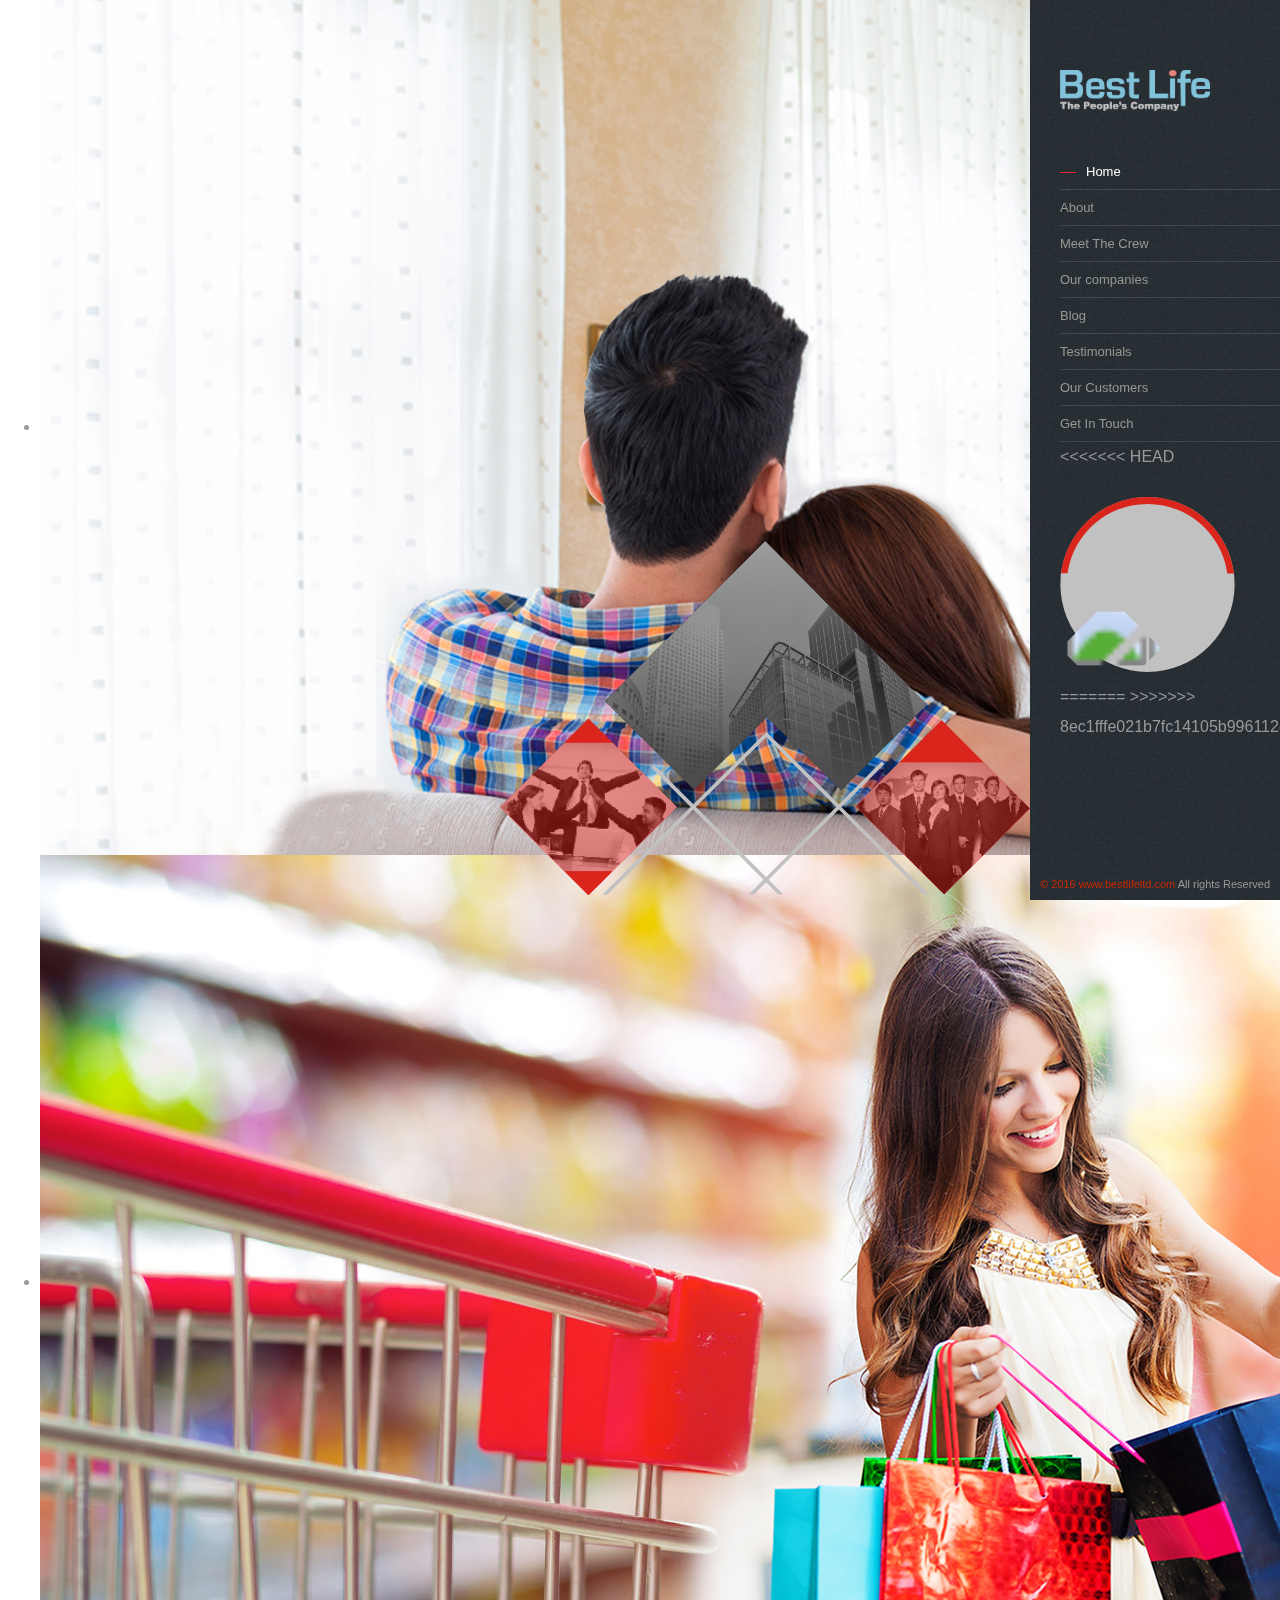
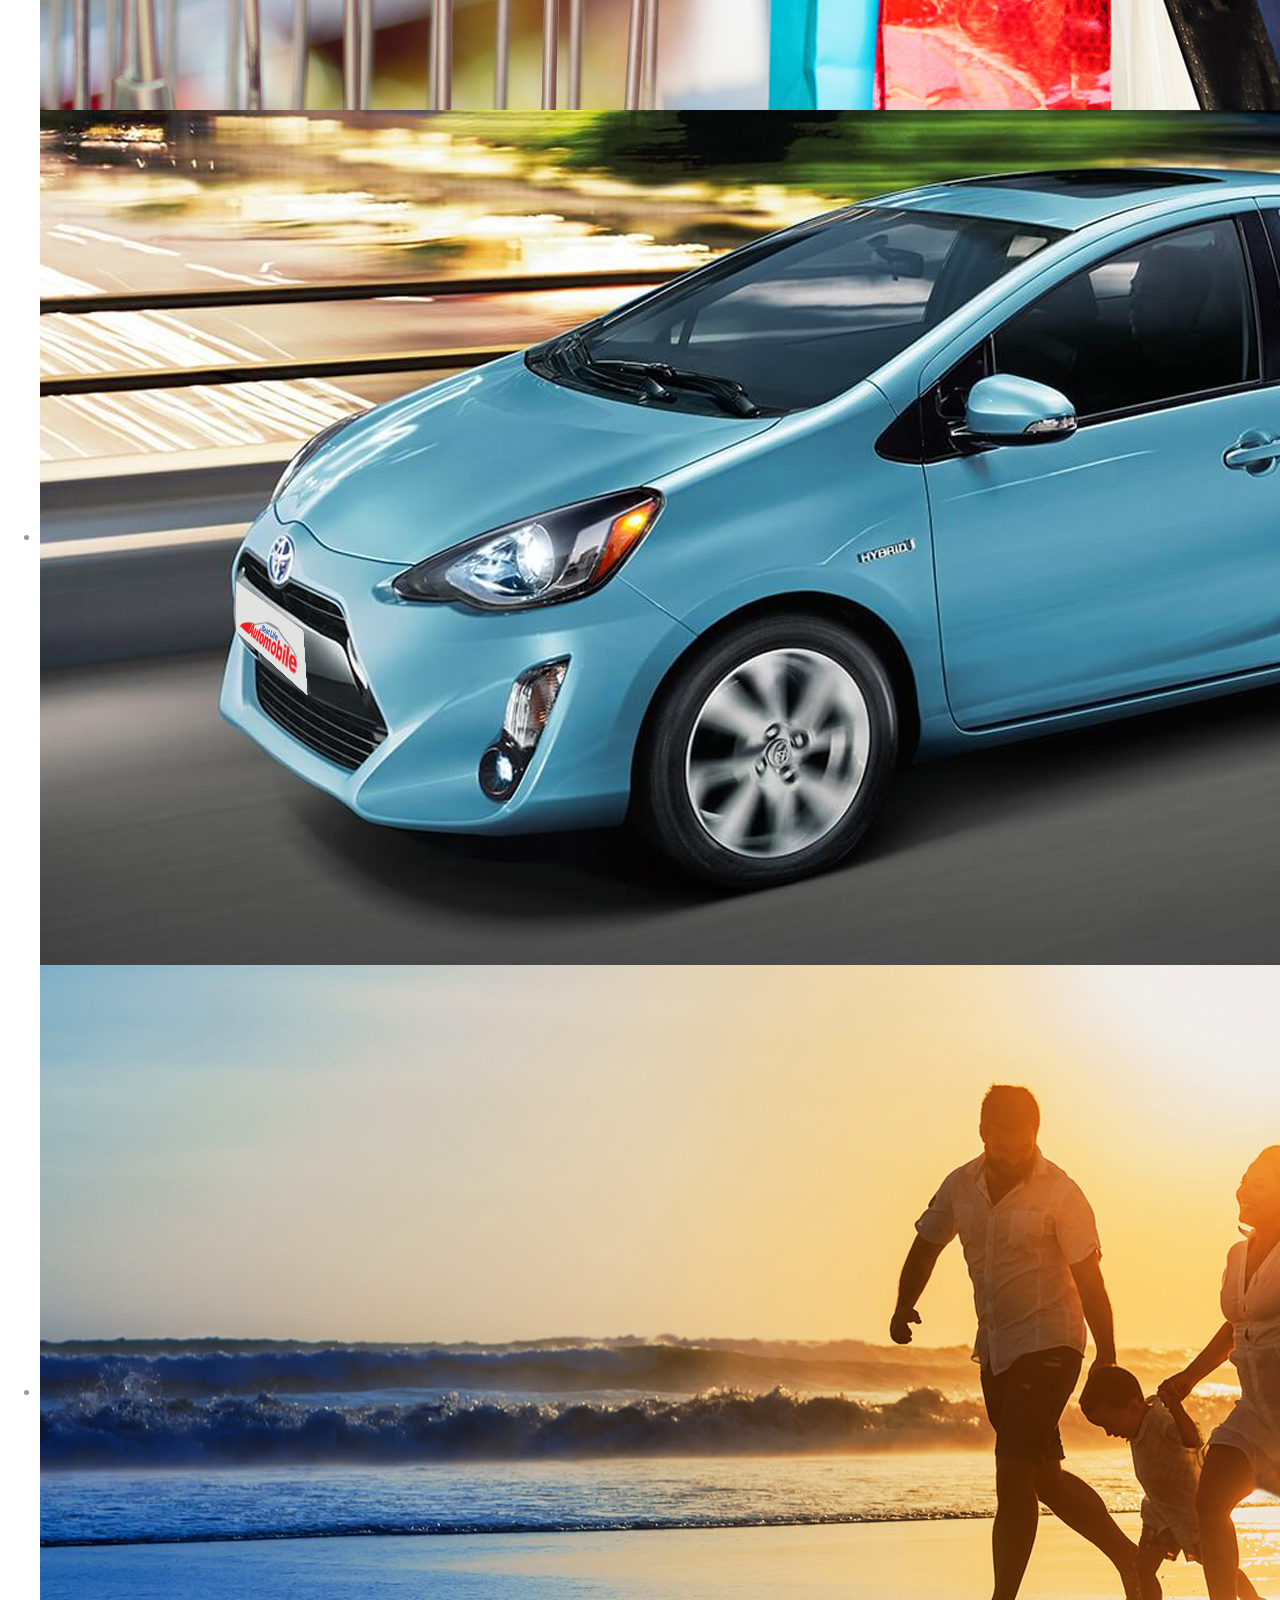
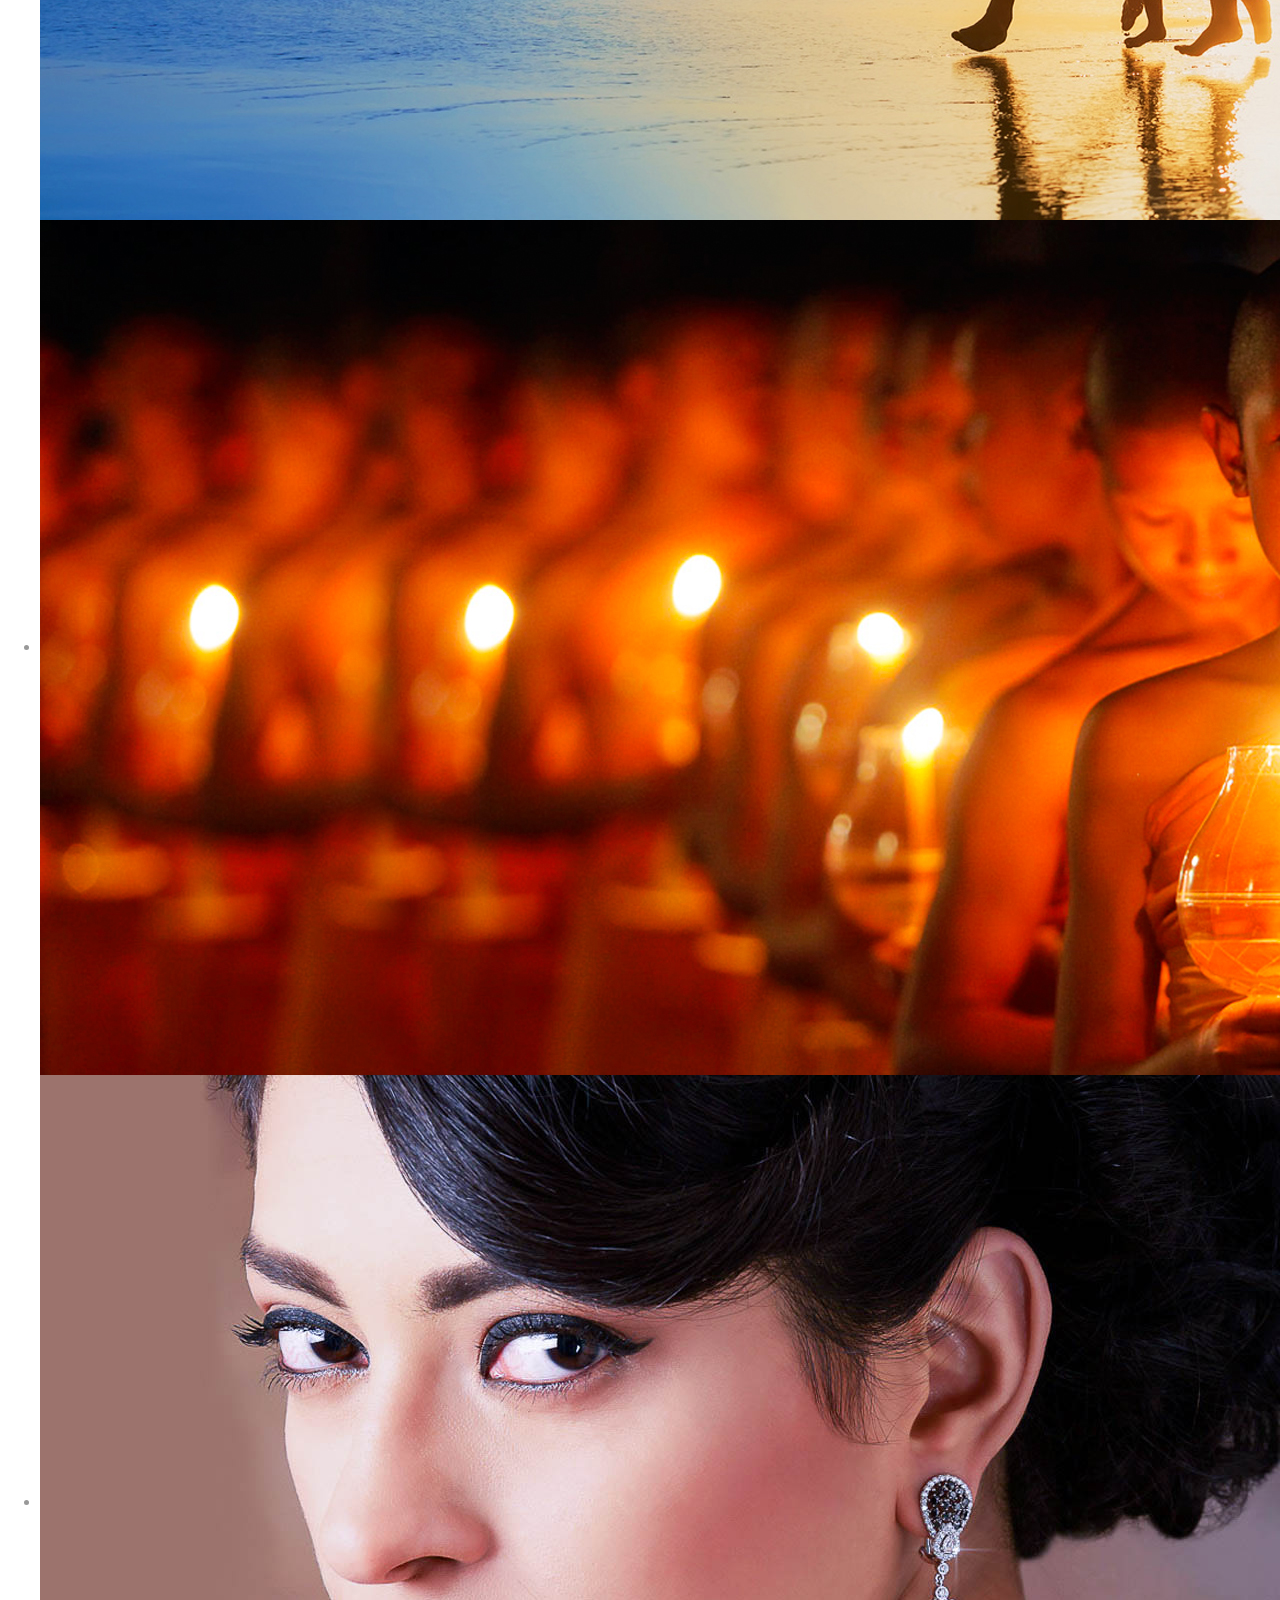
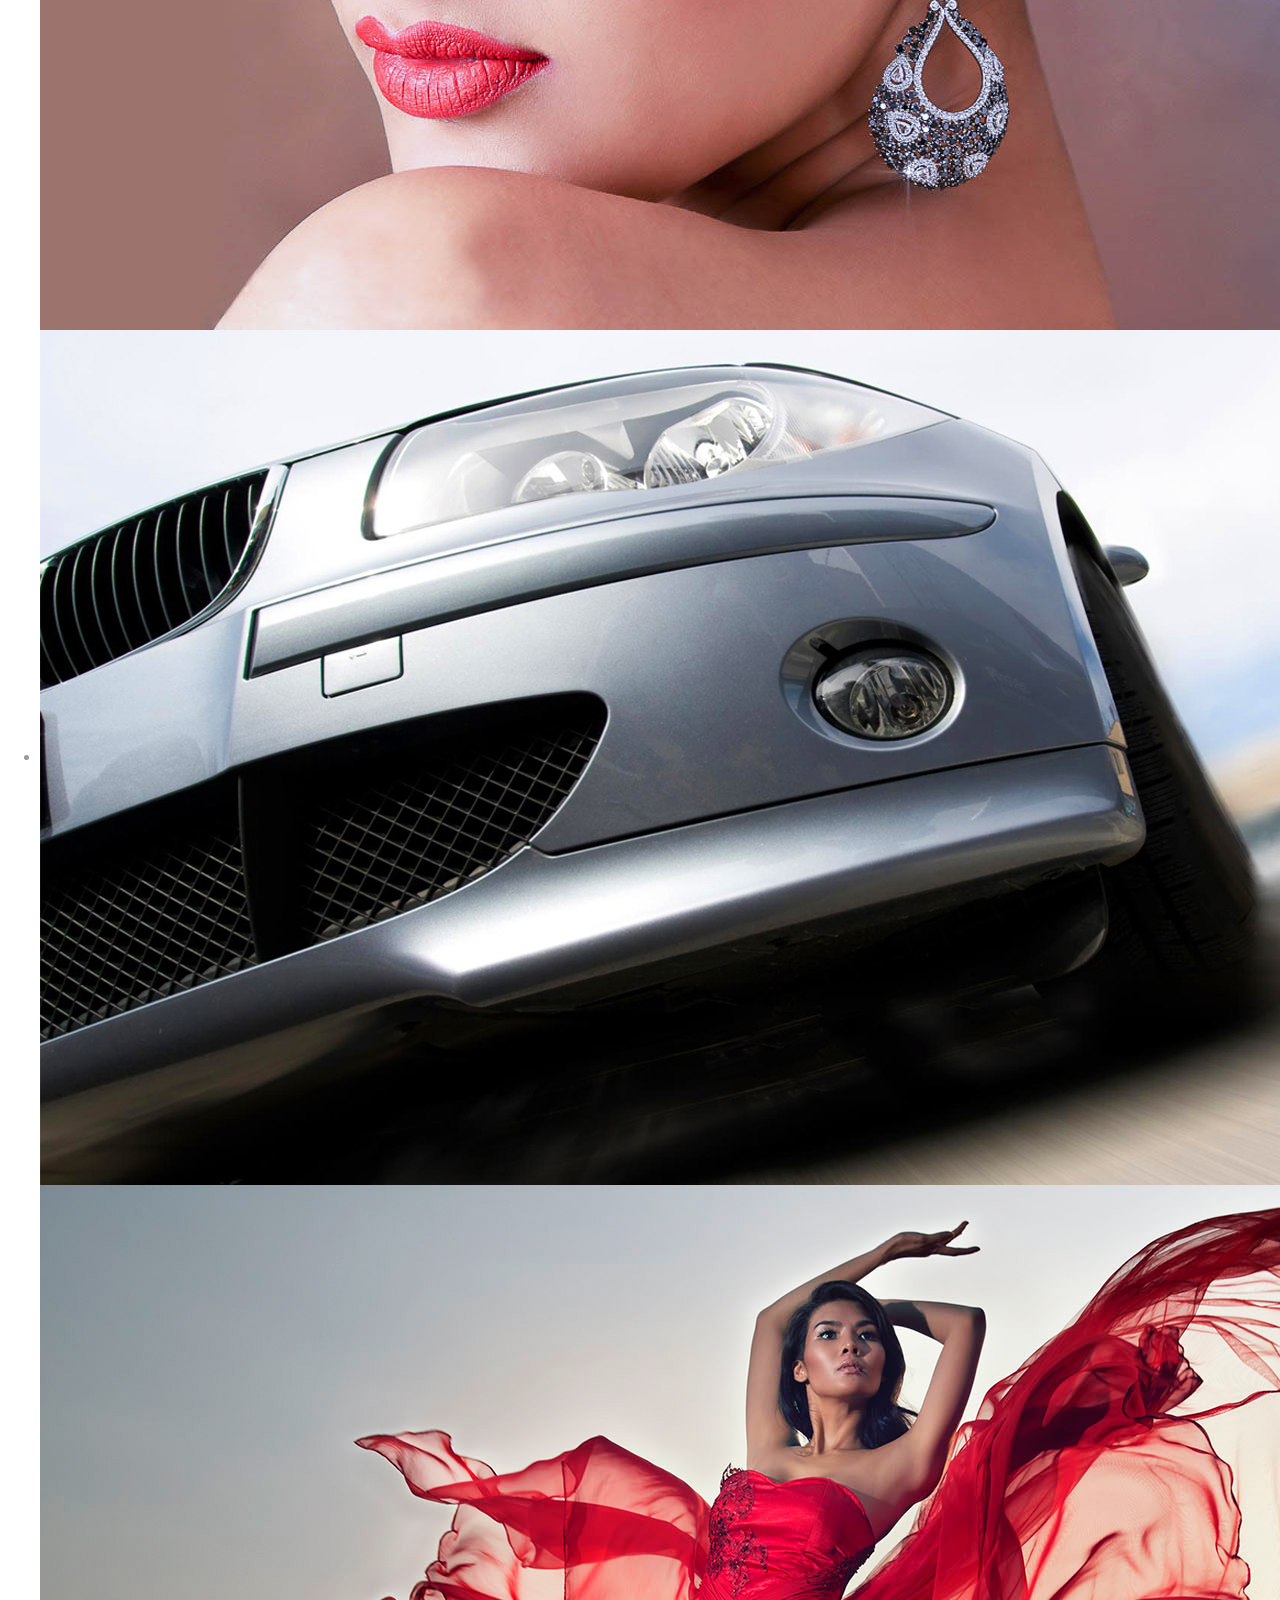
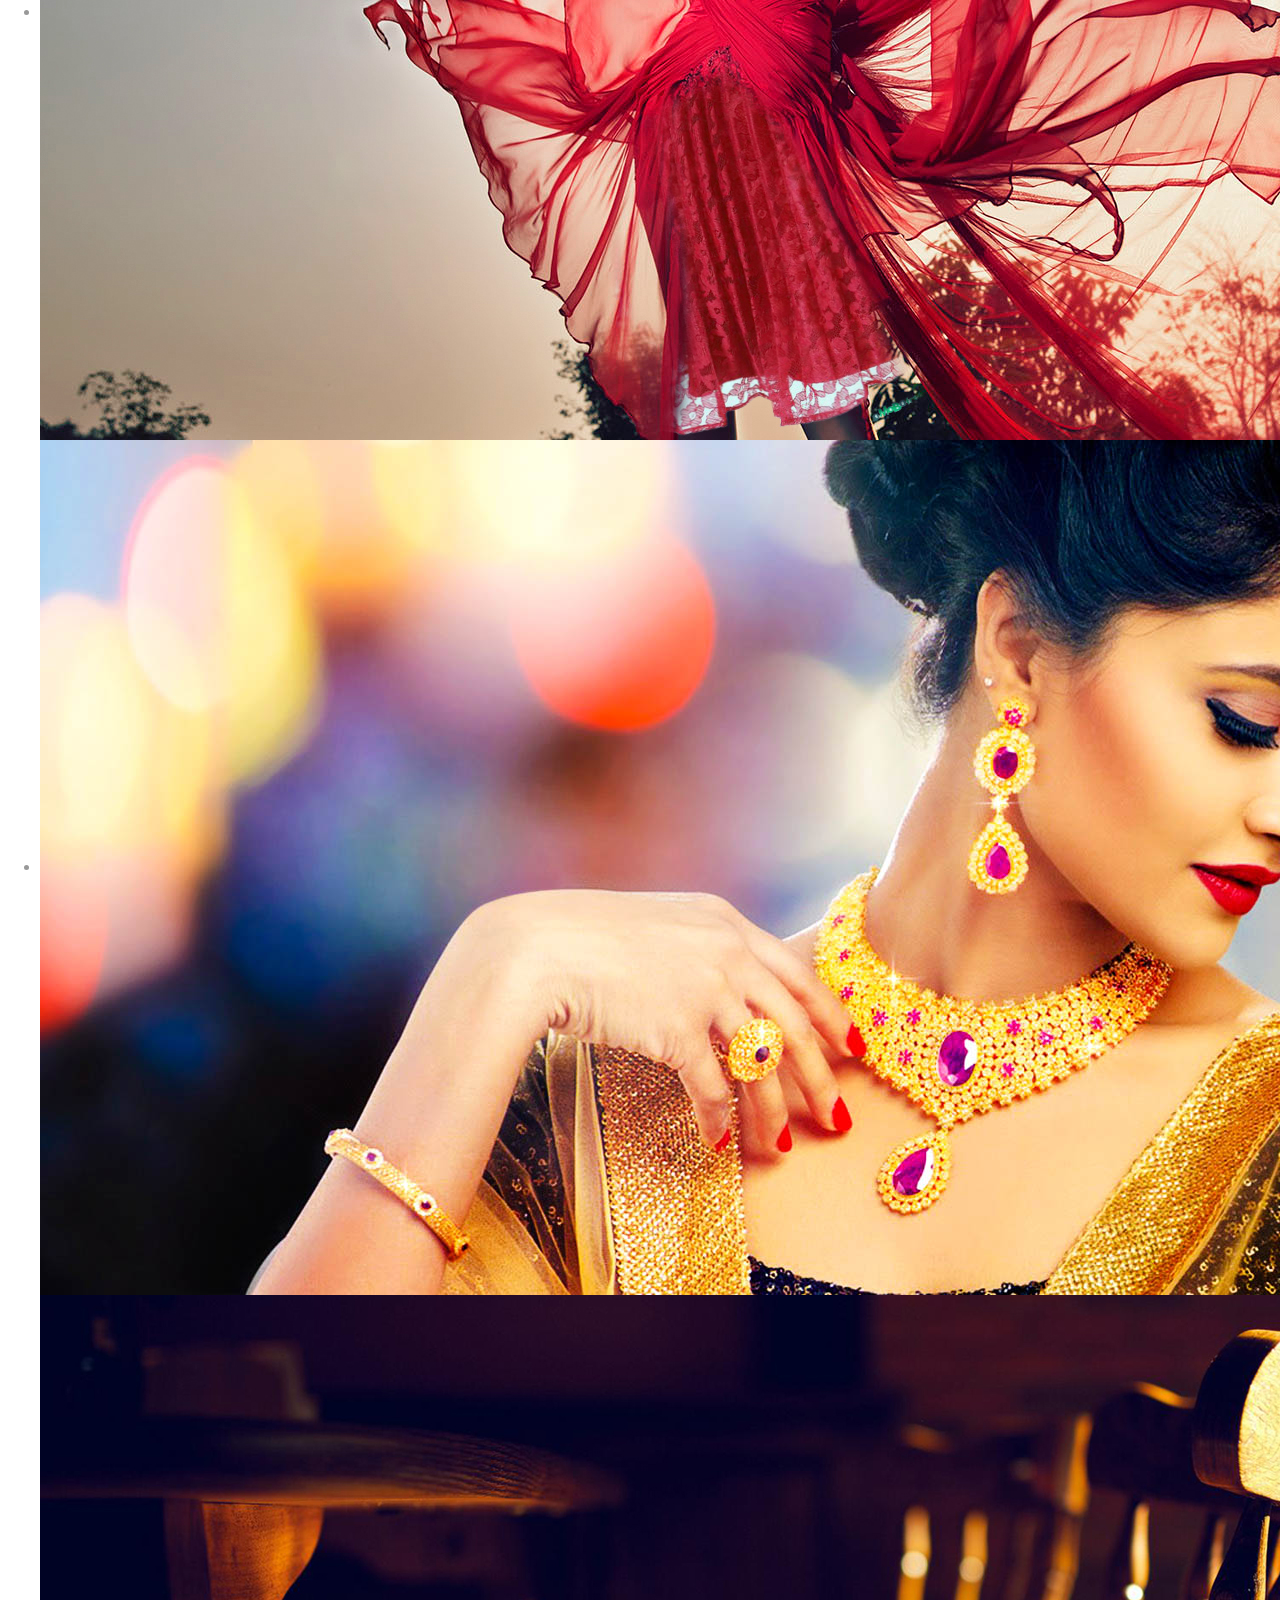
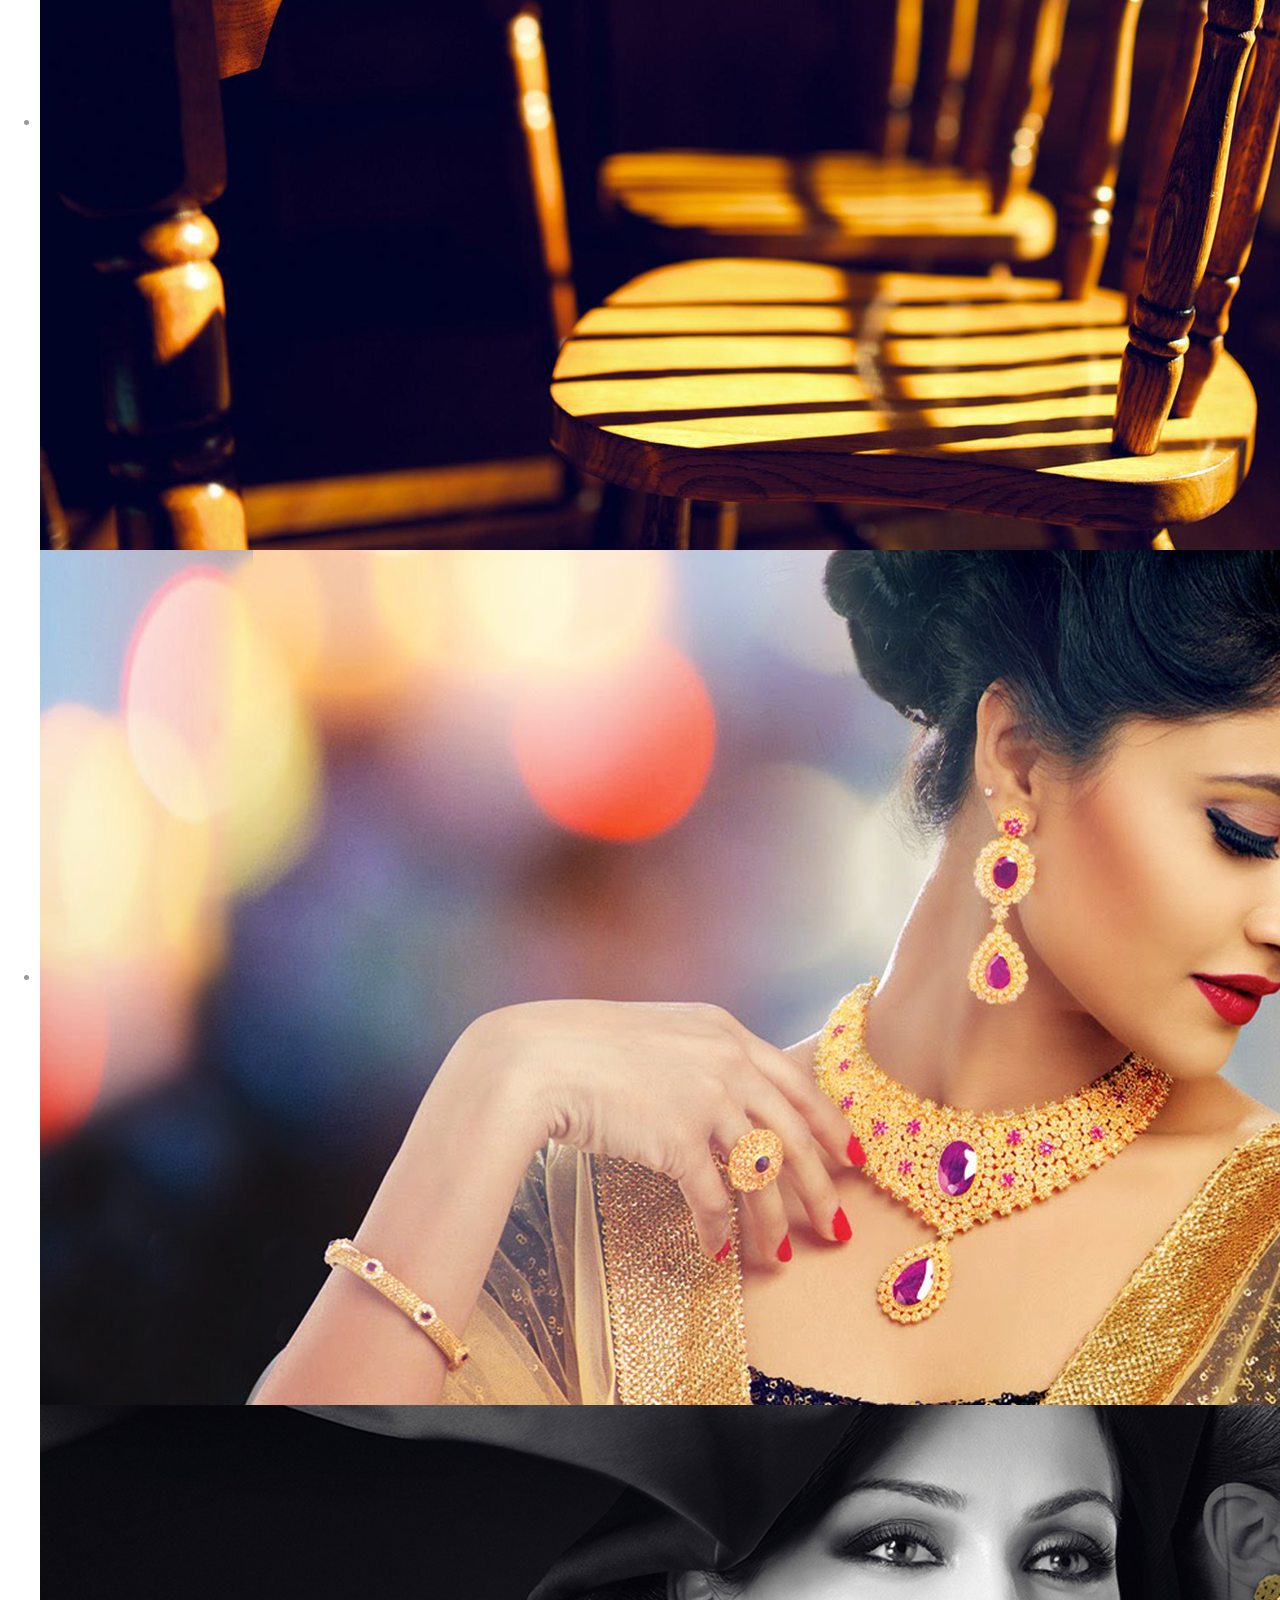
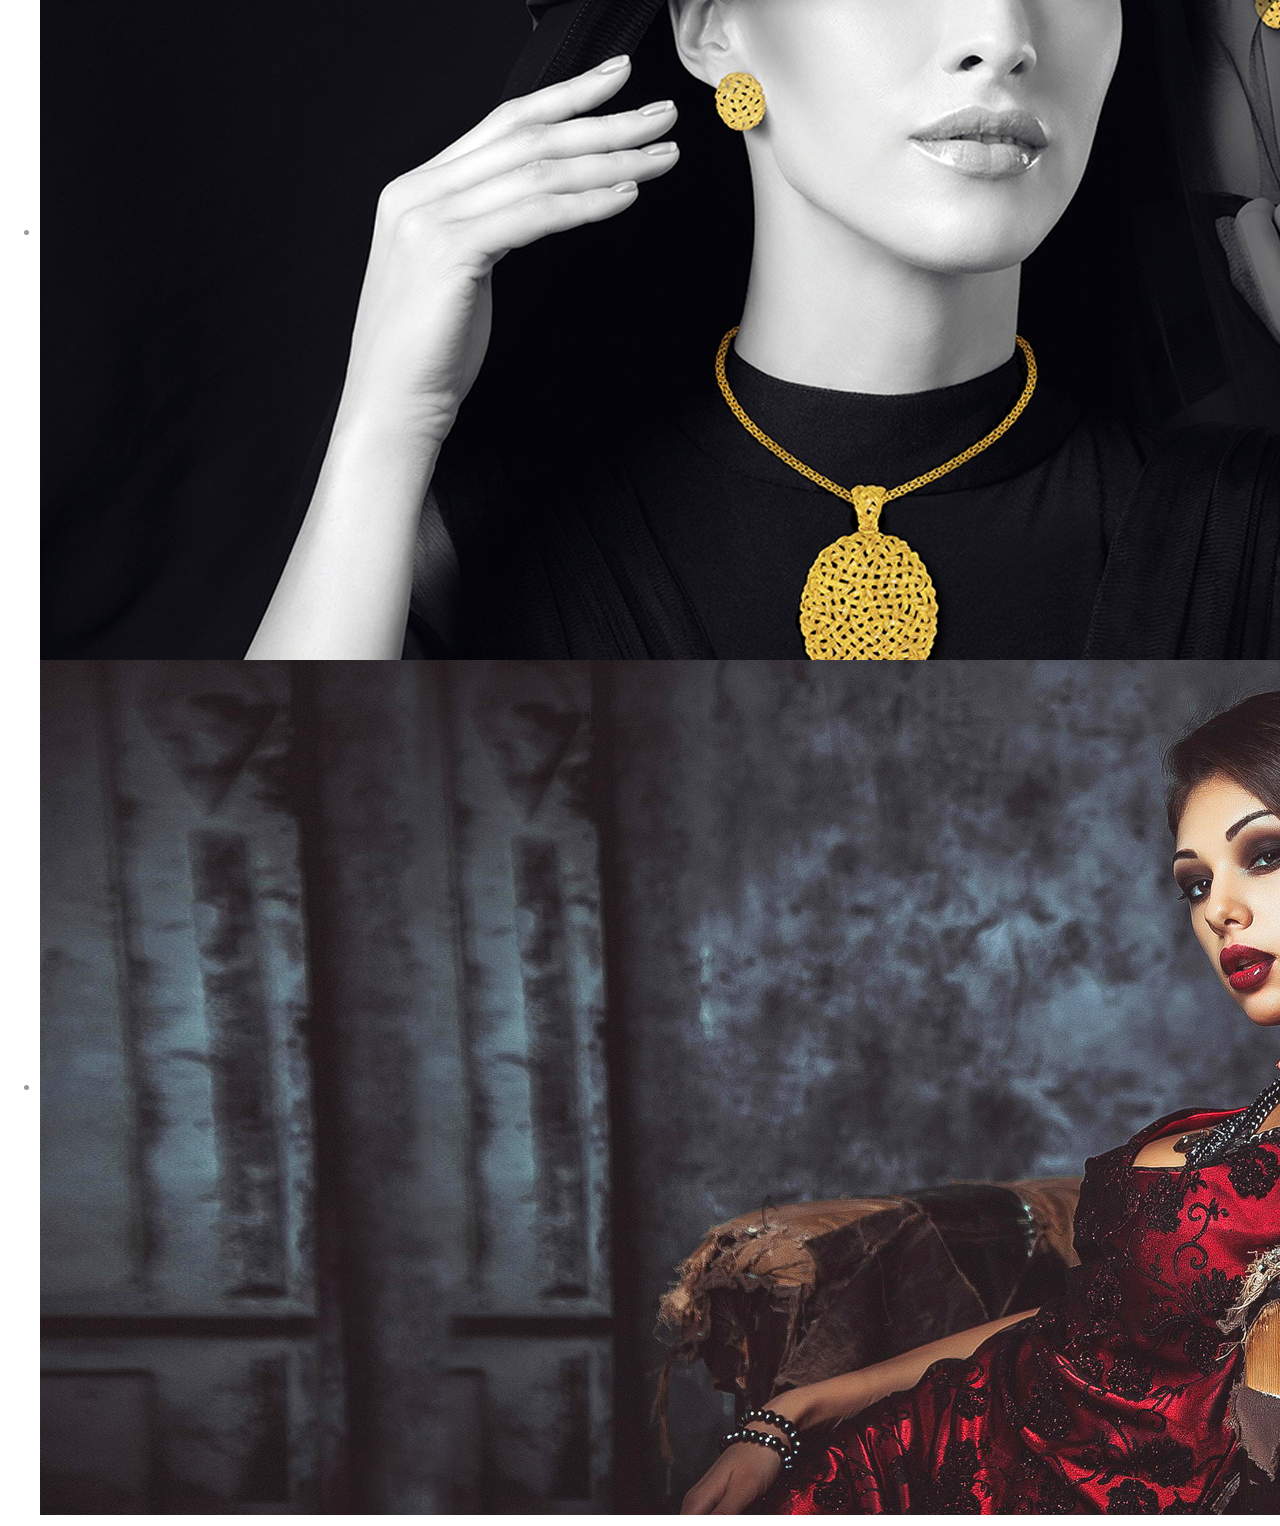
==== commit be431b2c: "Merge https://github.com/nuwanlahiru88/webadmin" ====
--- a/index.html
+++ b/index.html
@@ -209,16 +209,17 @@
             <h2 class="underline"><a href="index.html"><img style="width:150px;" src="images/Logo.png" /></a></h2>
               <!--  <span class="icon_close" id="menuClose"></span> -->
                 <ul id="mainMenu">
-                        <li style="border-bottom: 1px solid #414850;"><a href="index.html" class="active" >Home</a></li>
-                        <li style="border-bottom: 1px solid #414850;"><a href="about.html" >About</a></li>
+                        <li style="border-bottom: 1px solid #414850;"><a href="index.html" class="active">Home</a></li>
+                        <li style="border-bottom: 1px solid #414850;"><a href="about.html">About</a></li>
                        <!-- <li><a href="work.html">Featured <span class="horizontalInvisible">Work</span></a></li> -->
                         <li style="border-bottom: 1px solid #414850;"><a href="meet.html"><span class="horizontalInvisible">Meet</span> The Crew</a></li>
-                        <li style="border-bottom: 1px solid #414850;"><a href="latestwork.html"><span class="horizontalInvisible">Our</span> Latest Works</a></li>
-                       <!-- <li><a href="services.html">Services <span class="horizontalInvisible">We Offer</span></a></li> -->
-                        <li style="border-bottom: 1px solid #414850;"><a href="#" >Blog</a></li>
+                        <li style="border-bottom: 1px solid #414850;"><a href="latestwork.html"><span class="horizontalInvisible">Our</span> companies</a></li>
+                     <!--   <li><a href="services.html">Services <span class="horizontalInvisible">We Offer</span></a></li> -->
+                        <li style="border-bottom: 1px solid #414850;"><a href="http://newsblog.bestlifeltd.com/" target="_blank">Blog</a></li>
                         <li style="border-bottom: 1px solid #414850;"><a href="testimonials.html">Testimonials</a></li>
                         <li style="border-bottom: 1px solid #414850;"><a href="partnership.html"><span class="horizontalInvisible">Our</span> Customers</a></li>
                         <li style="border-bottom: 1px solid #414850;"><a href="contact.html">Get In Touch</a></li>
+<<<<<<< HEAD
                 </ul>
               
               <!-- svg xml -->
@@ -270,6 +271,9 @@
               </div>
               <!-- -->
               
+=======
+                    </ul>
+>>>>>>> 8ec1fffe021b7fc14105b996112eac0611a37a28
              <div style="bottom: 0px;left:0px;line-height: 1;position: absolute;z-index: 998;font-size:11px;padding-bottom:10px;">
         <span class="highlight" style="color:#cc2900;padding-left: 10px;">&copy;  2016 www.bestlifeltd.com  </span>All rights Reserved
 </div>  
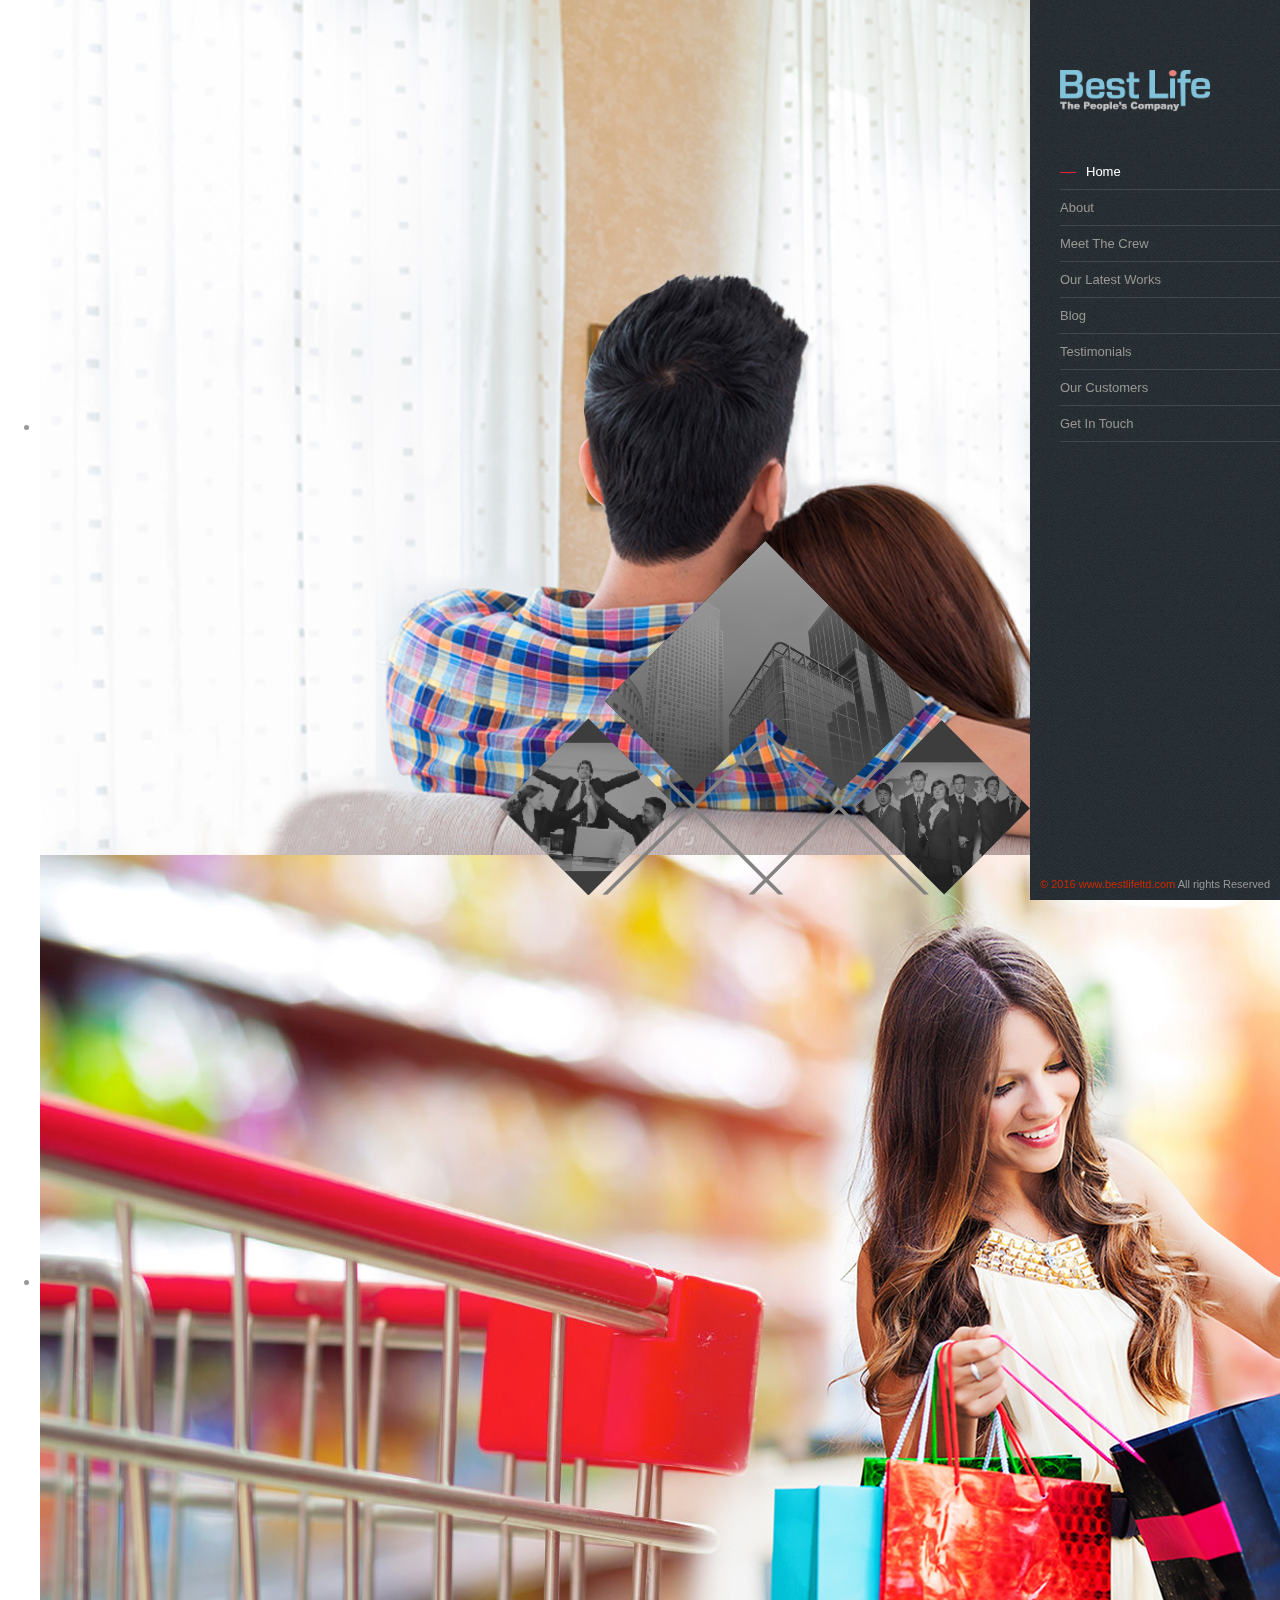
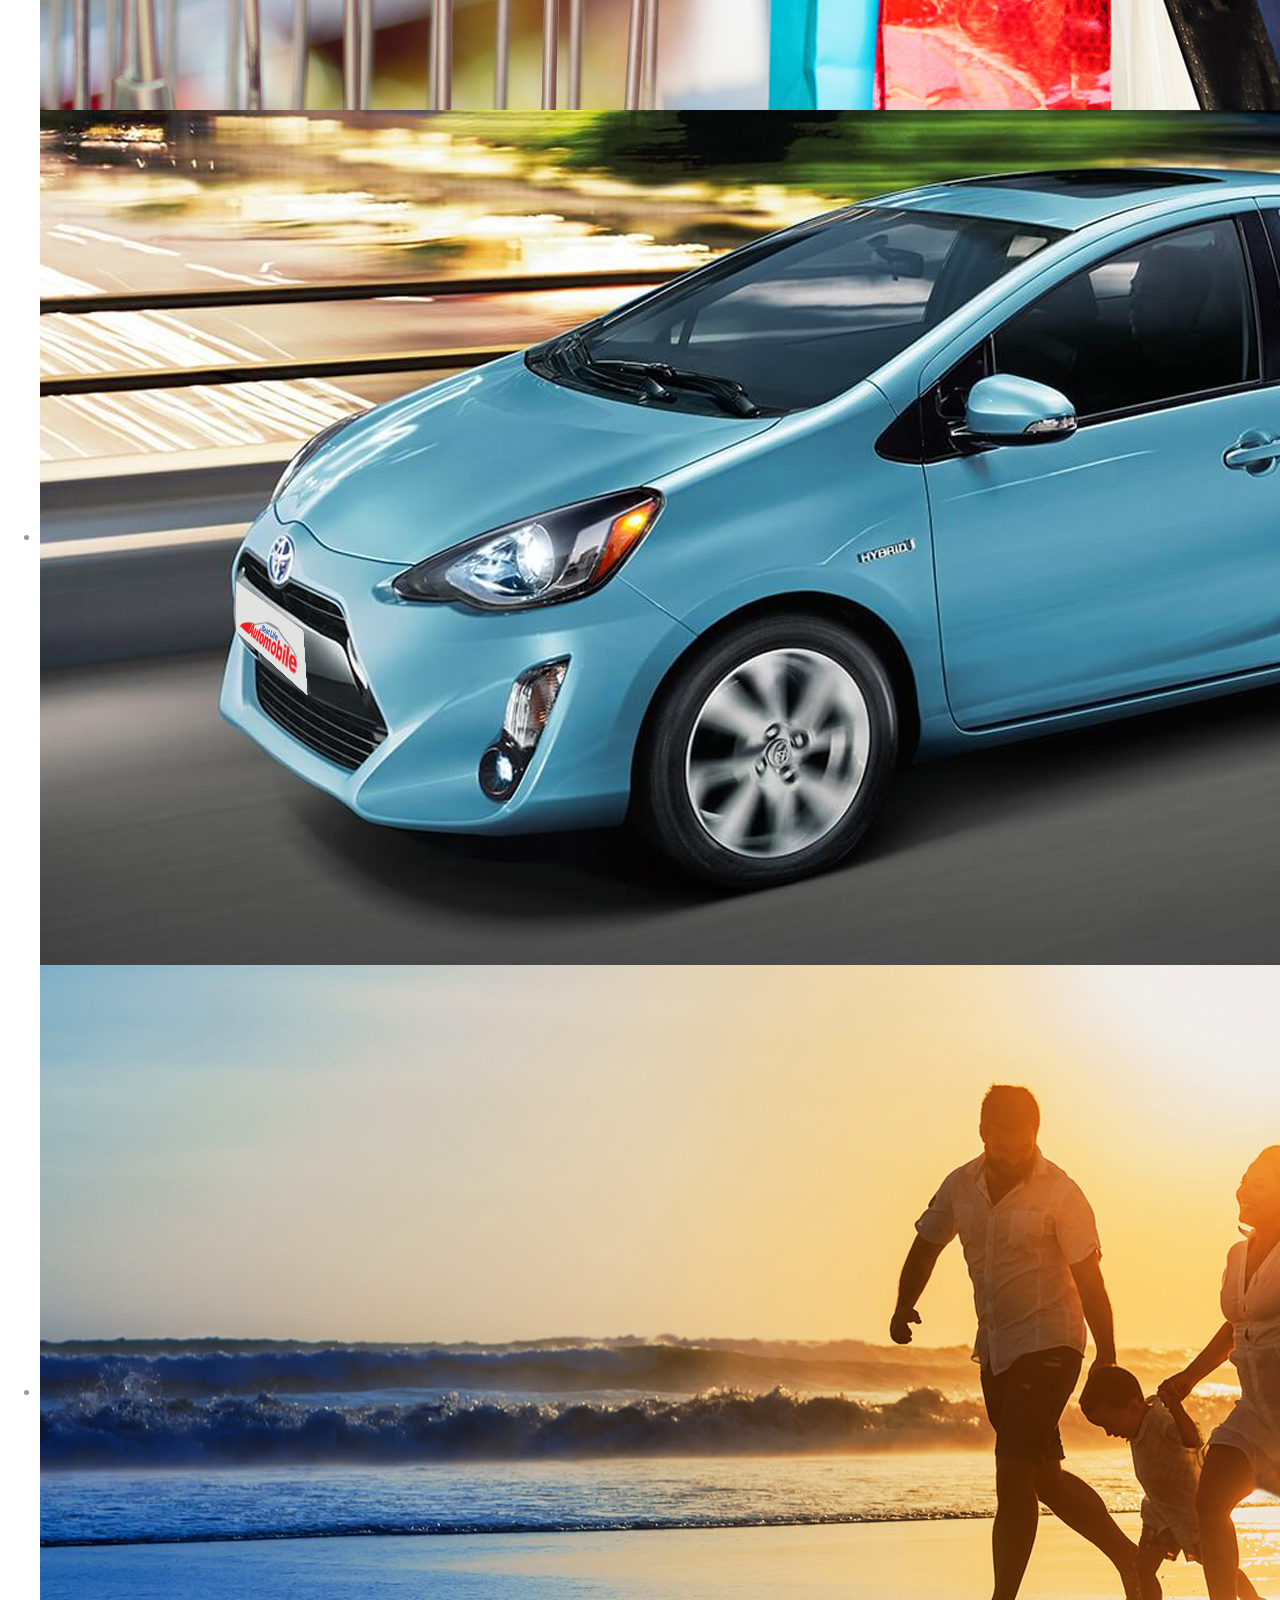
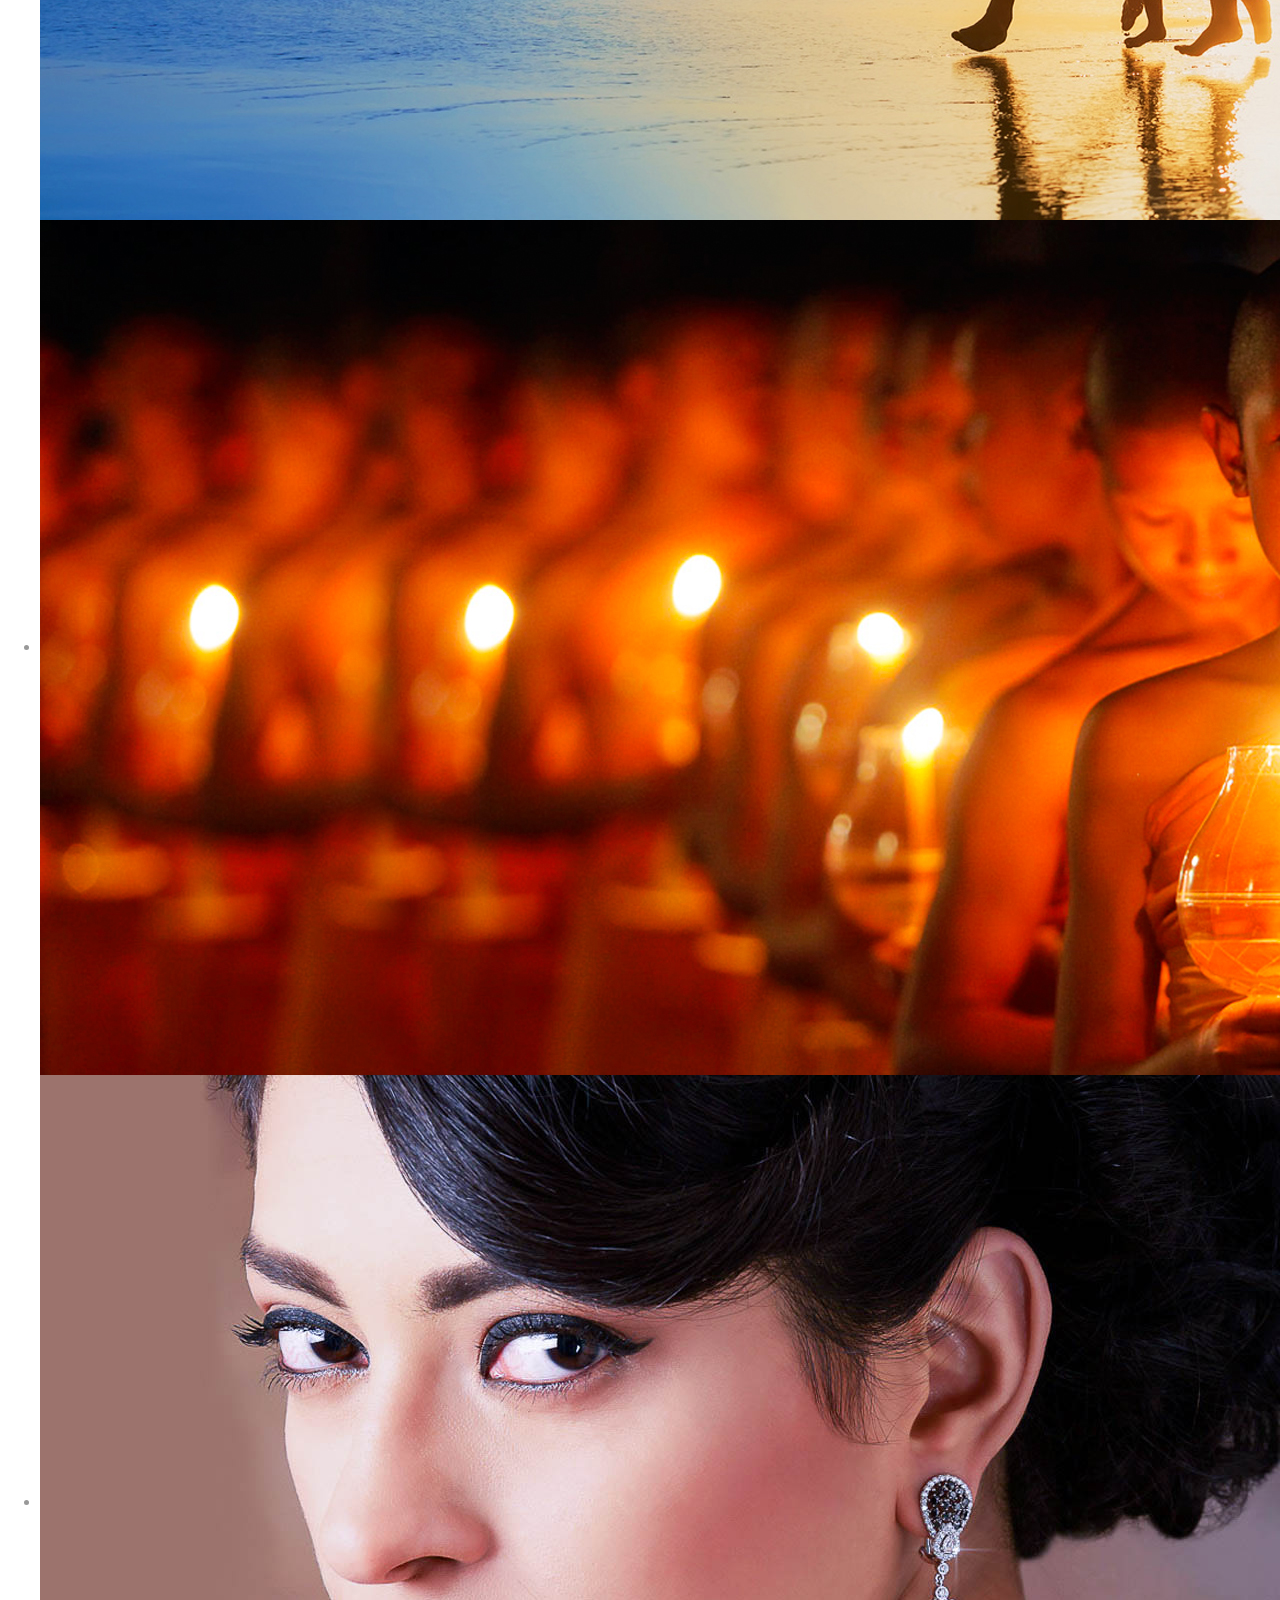
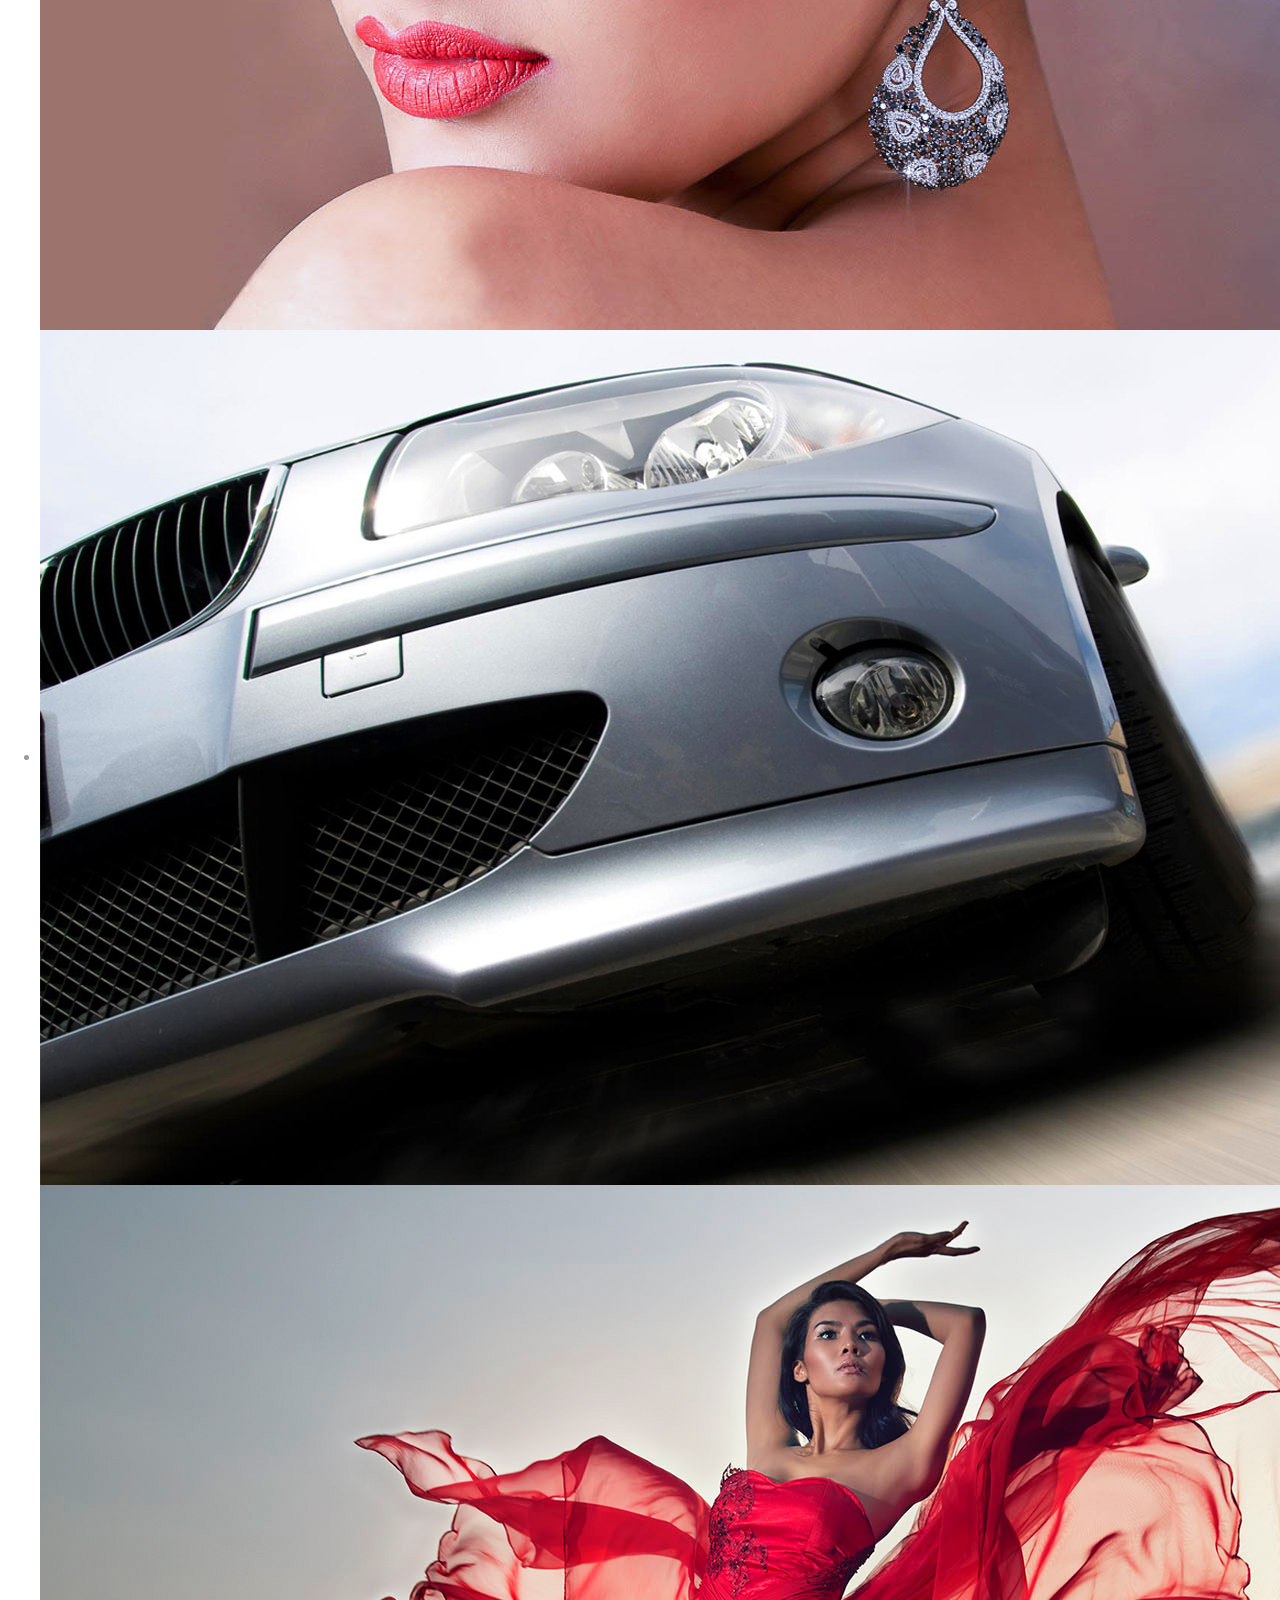
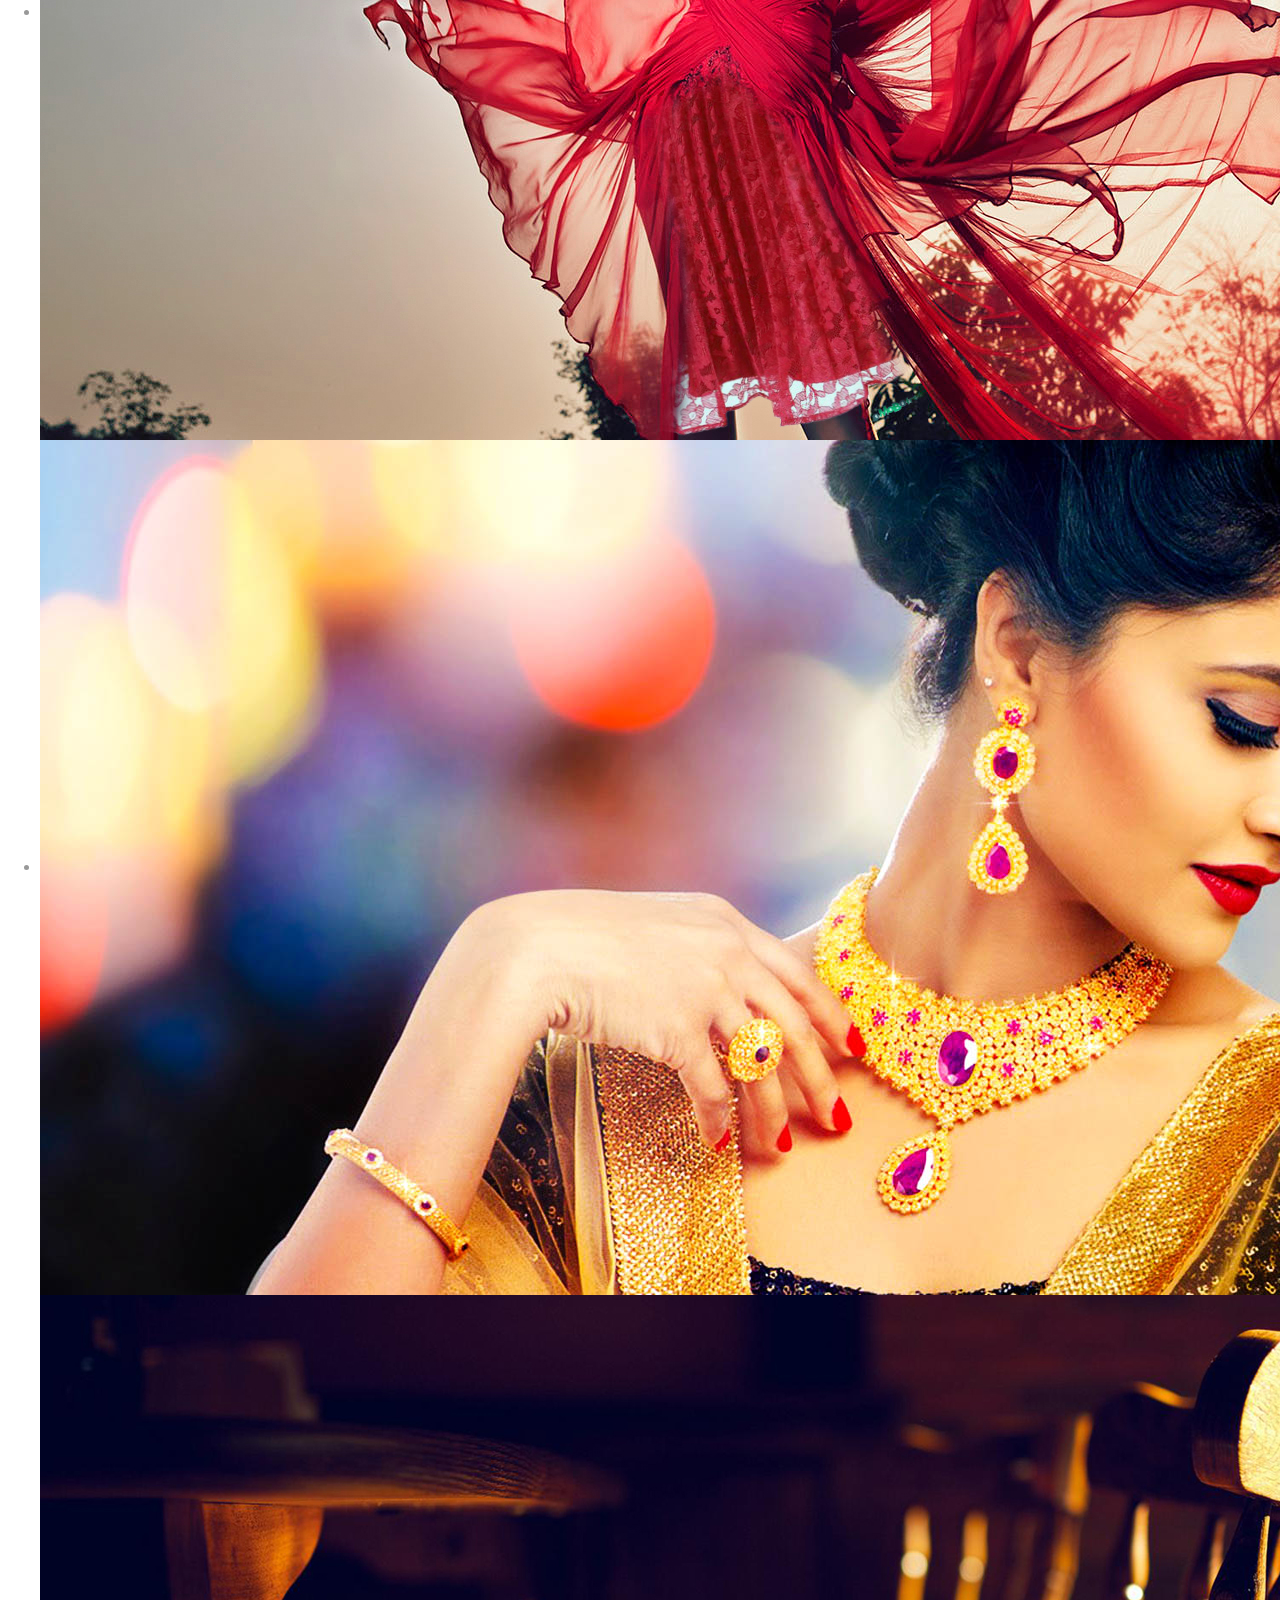
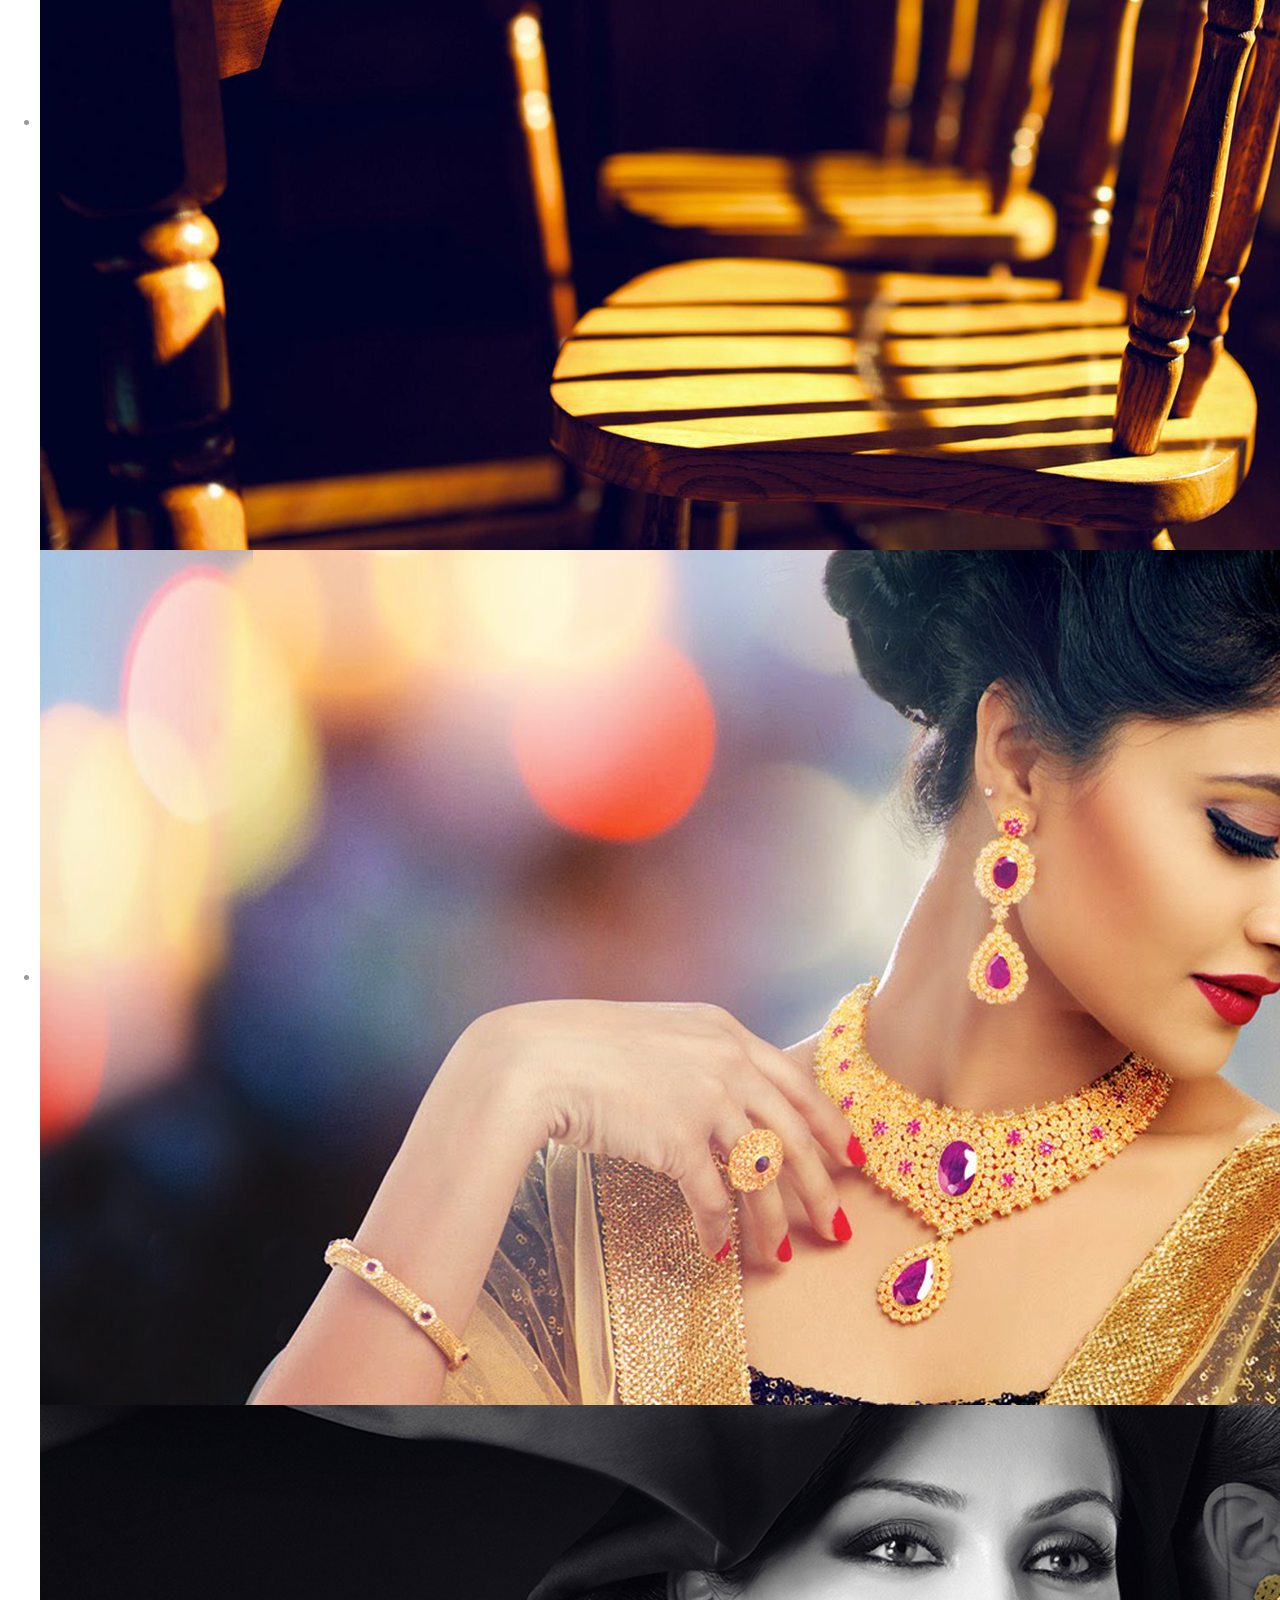
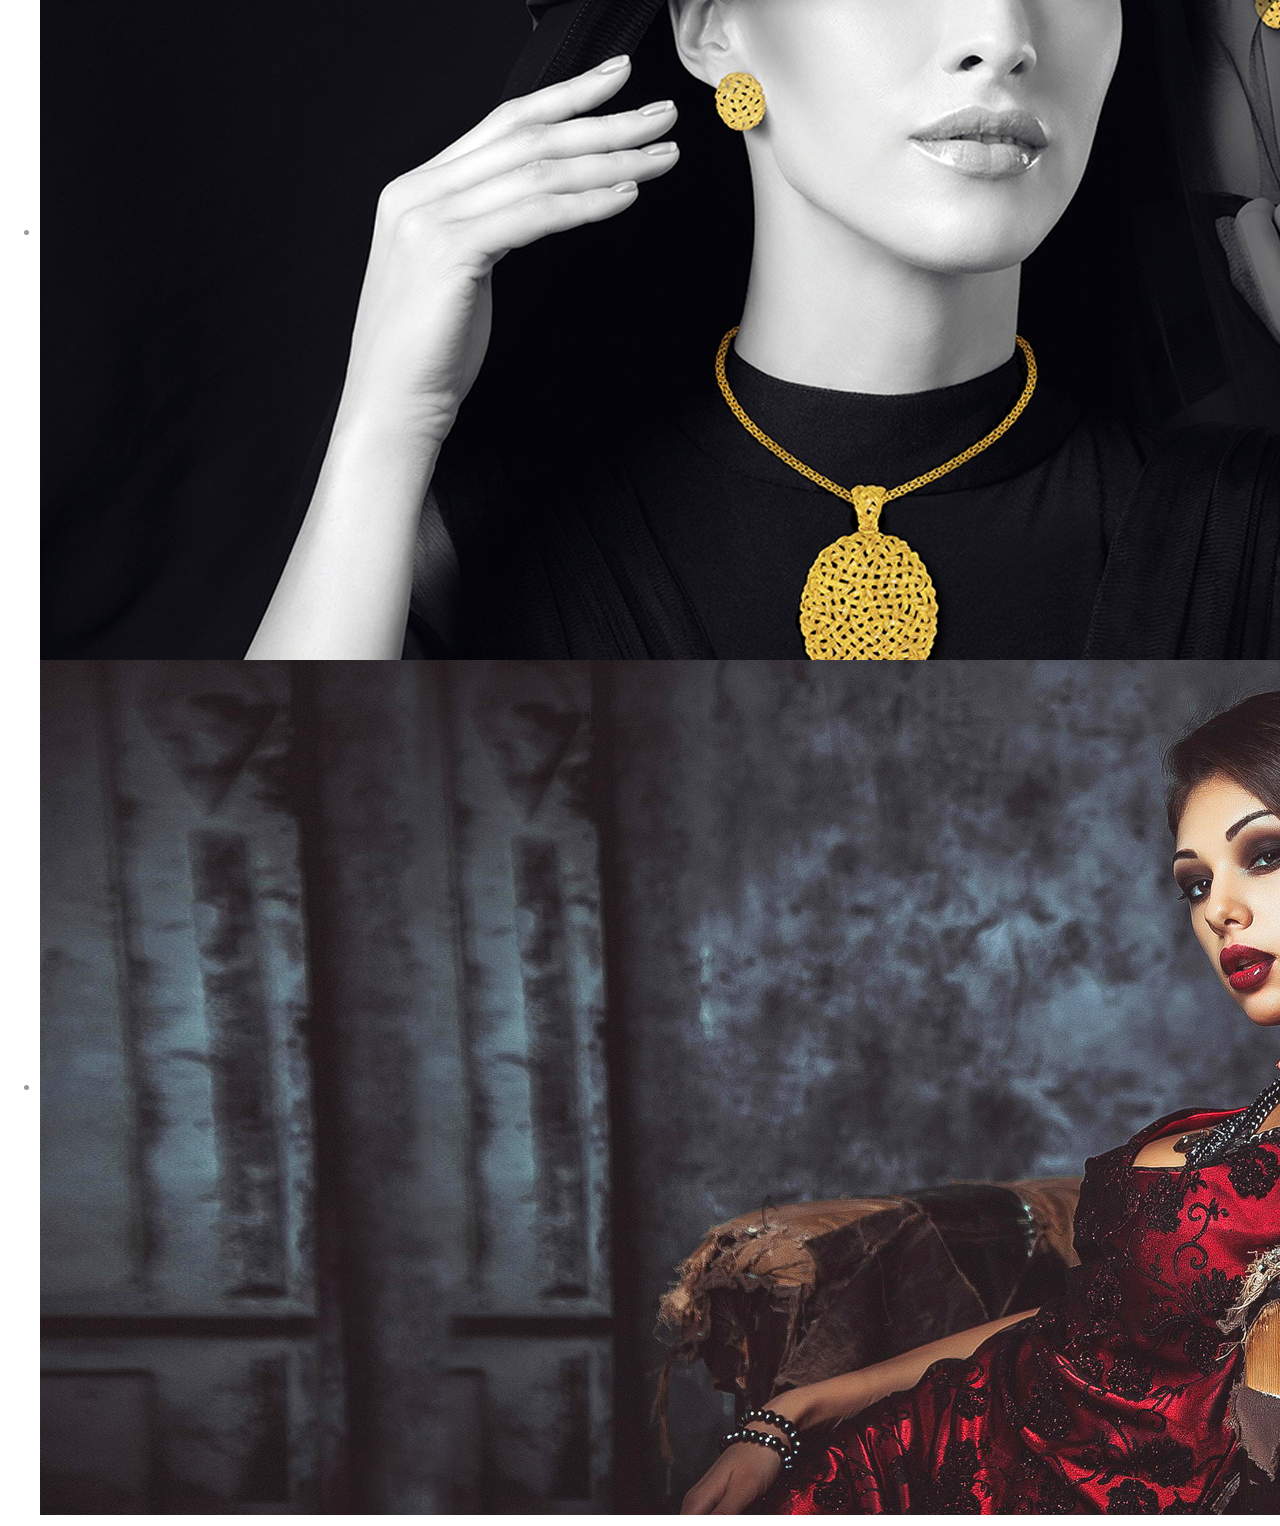
==== commit 42d5efb3: "home page error fix" ====
--- a/index.html
+++ b/index.html
@@ -209,71 +209,17 @@
             <h2 class="underline"><a href="index.html"><img style="width:150px;" src="images/Logo.png" /></a></h2>
               <!--  <span class="icon_close" id="menuClose"></span> -->
                 <ul id="mainMenu">
-                        <li style="border-bottom: 1px solid #414850;"><a href="index.html" class="active">Home</a></li>
-                        <li style="border-bottom: 1px solid #414850;"><a href="about.html">About</a></li>
+                        <li style="border-bottom: 1px solid #414850;"><a href="index.html" class="active" >Home</a></li>
+                        <li style="border-bottom: 1px solid #414850;"><a href="about.html" >About</a></li>
                        <!-- <li><a href="work.html">Featured <span class="horizontalInvisible">Work</span></a></li> -->
                         <li style="border-bottom: 1px solid #414850;"><a href="meet.html"><span class="horizontalInvisible">Meet</span> The Crew</a></li>
-                        <li style="border-bottom: 1px solid #414850;"><a href="latestwork.html"><span class="horizontalInvisible">Our</span> companies</a></li>
-                     <!--   <li><a href="services.html">Services <span class="horizontalInvisible">We Offer</span></a></li> -->
-                        <li style="border-bottom: 1px solid #414850;"><a href="http://newsblog.bestlifeltd.com/" target="_blank">Blog</a></li>
+                        <li style="border-bottom: 1px solid #414850;"><a href="latestwork.html"><span class="horizontalInvisible">Our</span> Latest Works</a></li>
+                       <!-- <li><a href="services.html">Services <span class="horizontalInvisible">We Offer</span></a></li> -->
+                        <li style="border-bottom: 1px solid #414850;"><a href="#" >Blog</a></li>
                         <li style="border-bottom: 1px solid #414850;"><a href="testimonials.html">Testimonials</a></li>
                         <li style="border-bottom: 1px solid #414850;"><a href="partnership.html"><span class="horizontalInvisible">Our</span> Customers</a></li>
                         <li style="border-bottom: 1px solid #414850;"><a href="contact.html">Get In Touch</a></li>
-<<<<<<< HEAD
                 </ul>
-              
-              <!-- svg xml -->
-              <div style="padding-top:25px;">  
-              <?xml version="1.0" encoding="UTF-8"?>
-                <!DOCTYPE svg PUBLIC "-//W3C//DTD SVG 1.1//EN" "http://www.w3.org/Graphics/SVG/1.1/DTD/svg11.dtd">
-                <!-- Creator: CorelDRAW -->
-                <svg xmlns="http://www.w3.org/2000/svg" xml:space="preserve" width="175px" height="175px" style="shape-rendering:geometricPrecision; text-rendering:geometricPrecision; image-rendering:optimizeQuality; fill-rule:evenodd; clip-rule:evenodd"
-                    viewBox="0 0 1.86329 1.87124"
-                         xmlns:xlink="http://www.w3.org/1999/xlink">
-                        <defs>
-                         <style type="text/css">
-                          <![CDATA[
-                           .fil0 {fill:#C2C1C1}
-                           .fil1 {fill:#DA251D}
-                          ]]>
-                         </style>
-                          <clipPath id="id0">
-                           <path d="M0.913309 0.0663735c0.515879,-0.0117446 0.827383,0.378055 0.87305,0.74952 -0.569753,0 -1.1395,0 -1.70925,0 0.0352359,-0.334608 0.320326,-0.737776 0.836205,-0.74952z"/>
-                          </clipPath>
-                          <clipPath id="id1">
-                           <path d="M0.0751328 0.837201l0.847096 0 0 0.96309c-0.441286,0.00785135 -0.907943,-0.367379 -0.847096,-0.96309z"/>
-                          </clipPath>
-                          <clipPath id="id2">
-                           <path d="M0.948093 0.836759l0.849609 0c0.0378906,0.381603 -0.223139,0.940281 -0.849609,0.963963l0 -0.963963z"/>
-                          </clipPath>
-                        </defs>
-                        <g id="Layer_x0020_1">
-                         <metadata id="CorelCorpID_0Corel-Layer"/>
-                         <g id="_337617152">
-                          <g>
-                           <ellipse id="_144419480" class="fil0" cx="0.931647" cy="0.935622" rx="0.931647" ry="0.935622"/>
-                           <path id="_144419192" class="fil1" d="M0.0759277 0.831448c0.051585,-0.42673 0.415101,-0.757508 0.855719,-0.757508 0.440619,0 0.804134,0.330777 0.855719,0.757508 7.32207e-005,0.000600409 0.000144349,0.00120291 0.000215478,0.00180332l0.0701977 0c-0.0507921,-0.468501 -0.446134,-0.833251 -0.926133,-0.833251 -0.479999,0 -0.87534,0.36475 -0.926133,0.833251l0.0701956 0c7.32207e-005,-0.000600409 0.000144349,-0.00120291 0.00021757,-0.00180332z"/>
-                           <path id="_144419072" class="fil0" d="M0.00728441 0.816528c0.593269,0 1.18583,0.000418404 1.77894,0.000617146 0.0232361,6.27606e-006 0.046493,-0.000449784 0.0697437,-0.000449784 0.00149998,0.010707 0.00230959,0.023531 0.00330957,0.034489l-1.85486 -8.78648e-005c-0.00116944,0 0.00265268,-0.0345685 0.00286188,-0.0345685z"/>
-                          </g>
-                          <rect id="_144418664" class="fil0" x="0.919965" y="0.871372" width="0.0285519" height="0.992178"/>
-                         </g>
-                         <g style="clip-path:url(#id0)">
-                          <image transform="matrix(1 0 0 1 -1.67618 -0.862307)" x="1.75328" y="0.931789" width="1.70925" height="0.746411" xlink:href="svg_Images\1.svg_ImgID1.jpg"/>
-                         </g>
-                         <g style="clip-path:url(#id1)">
-                          <image transform="matrix(1 0 0 1 -1.68089 0.12209)" x="1.75328" y="0.715111" width="0.849835" height="0.96309" xlink:href="svg_Images\1.svg_ImgID2.jpg"/>
-                         </g>
-                         <g style="clip-path:url(#id2)">
-                          <image transform="matrix(1 0 0 1 -0.805191 0.122521)" x="1.75328" y="0.714238" width="0.849609" height="0.963963" xlink:href="svg_Images\1.svg_ImgID3.jpg"/>
-                         </g>
-                        </g>
-                       </svg>
-              </div>
-              <!-- -->
-              
-=======
-                    </ul>
->>>>>>> 8ec1fffe021b7fc14105b996112eac0611a37a28
              <div style="bottom: 0px;left:0px;line-height: 1;position: absolute;z-index: 998;font-size:11px;padding-bottom:10px;">
         <span class="highlight" style="color:#cc2900;padding-left: 10px;">&copy;  2016 www.bestlifeltd.com  </span>All rights Reserved
 </div>  
@@ -286,7 +232,7 @@
 <section class="mainSliderContainer">
             <div class="mainSlider">
                 <ul>
-                    <!-- SLIDE 1-->
+                     <!-- SLIDE 1-->
                     <li data-transition="fade" data-slotamount="7" data-masterspeed="0">
                         <!-- MAIN IMAGE -->
                         <img alt="Slide1" src="images/slide1bg.jpg" data-bgfit="cover" data-bgposition="center center" data-bgrepeat="no-repeat" />
@@ -301,25 +247,25 @@
                         </div> -->
 
                         <!-- TEXT LINE 1 -->
-                   <div class="bigText tp-resizeme lft ltt tp-caption"
+                     <!--   <div class="bigText tp-resizeme lft ltt tp-caption"
                             data-x="375" data-y="400" data-speed="1000" data-start="600"
                             data-easing="easeOutExpo">
                             We make
-                        </div> 
+                        </div> -->
 
                         <!-- TEXT LINE 2 -->
-                       <div class="bigText tp-resizeme lft ltt tp-caption"
+                    <!--    <div class="bigText tp-resizeme lft ltt tp-caption"
                             data-x="375" data-y="520" data-speed="1000" data-start="800"
                             data-easing="easeOutExpo">
                             websites & apps
-                        </div> 
+                        </div> -->
 
                         <!-- TEXT LINE 3 -->
-                    <div class="mediumText imgArrowOffset tp-resizeme lft ltt tp-caption"
+                       <!-- <div class="mediumText imgArrowOffset tp-resizeme lft ltt tp-caption"
                             data-x="450" data-y="625" data-speed="1000" data-start="1000"
                             data-easing="easeOutExpo">
                             <a href="#sFeaturedWork">See what we have done so far.</a>
-                        </div> 
+                        </div> -->
 
                         <!-- ARROW ON TEXT LINE 3 -->
                       <!--  <div class="slideImgArrow tp-resizeme lfb ltt tp-caption"
@@ -353,25 +299,26 @@
                             <img alt="iPad App" src="images/ipadApp.png" />
                         </div> -->
                         <!-- TEXT LINE 1 -->
-                      <div class="bigText tp-resizeme lft ltt tp-caption"
+                       <!-- <div class="bigText tp-resizeme lft ltt tp-caption"
                             data-x="375" data-y="400" data-speed="1000" data-start="500"
                             data-easing="easeOutExpo">
                             Perfect
-                        </div> 
+                        </div> -->
 
                         <!-- TEXT LINE 2 -->
-                     <div class="bigText tp-resizeme lft ltt tp-caption"
+                      <!--  <div class="bigText tp-resizeme lft ltt tp-caption"
                             data-x="375" data-y="520" data-speed="1000" data-start="600"
                             data-easing="easeOutExpo">
                             for all devices
-                        </div> 
+                        </div> -->
 
                         <!-- TEXT LINE 3 -->
-                   <div class="mediumText imgArrowOffset tp-resizeme lft ltt tp-caption"
+                       <!-- <div class="mediumText imgArrowOffset tp-resizeme lft ltt tp-caption"
                             data-x="450" data-y="620" data-speed="1000" data-start="700"
                             data-easing="easeOutExpo">
                             <a href="#sFeaturedWork">See what we have done so far.</a>
-                        </div> 
+                        </div> -->
+
                         <!-- ARROW ON TEXT LINE 3 -->
                      <!--   <div class="slideImgArrow tp-resizeme lfb ltt tp-caption"
                             data-x="375" data-y="620" data-speed="2000" data-start="700"
@@ -396,25 +343,25 @@
                         </div> -->
 
                         <!-- TEXT LINE 1 -->
-                     <div class="bigText tp-resizeme lft ltt tp-caption"
+                      <!--  <div class="bigText tp-resizeme lft ltt tp-caption"
                             data-x="375" data-y="425" data-speed="1000" data-start="500"
                             data-easing="easeOutExpo">
                             <span class="yellowColor">untitled</span> is
-                        </div> 
+                        </div> -->
 
                         <!-- TEXT LINE 2 -->
-                <div class="bigText tp-resizeme lft ltt tp-caption"
+                    <!--    <div class="bigText tp-resizeme lft ltt tp-caption"
                             data-x="375" data-y="520" data-speed="1000" data-start="600"
                             data-easing="easeOutExpo">
                             ultra responsive.
-                        </div> 
+                        </div> -->
 
                         <!-- TEXT LINE 3 -->
-                    <div class="mediumText imgArrowOffset tp-resizeme lft ltt tp-caption"
+                      <!--  <div class="mediumText imgArrowOffset tp-resizeme lft ltt tp-caption"
                             data-x="450" data-y="620" data-speed="1000" data-start="700"
                             data-easing="easeOutExpo">
                             <a href="#sFeaturedWork">See the other awesome features.</a>
-                        </div> 
+                        </div> -->
 
                         <!-- ARROW ON TEXT LINE 3 -->
                      <!--   <div class="slideImgArrow tp-resizeme lfb ltt tp-caption"
@@ -427,279 +374,42 @@
                      <li data-transition="fade" data-slotamount="7" data-masterspeed="0">
                         <!-- MAIN IMAGE -->
                         <img alt="Slide1" src="images/slide4bg.jpg" data-bgfit="cover" data-bgposition="center center" data-bgrepeat="no-repeat" />
-                    
-                       <!-- TEXT LINE 1 -->
-                     <div class="bigText tp-resizeme lft ltt tp-caption"
-                            data-x="375" data-y="425" data-speed="1000" data-start="500"
-                            data-easing="easeOutExpo">
-                            <span class="yellowColor">untitled</span> is
-                        </div> 
-
-                        <!-- TEXT LINE 2 -->
-                    <div class="bigText tp-resizeme lft ltt tp-caption"
-                            data-x="375" data-y="520" data-speed="1000" data-start="600"
-                            data-easing="easeOutExpo">
-                            ultra responsive.
-                        </div> 
-
-                        <!-- TEXT LINE 3 -->
-                    <div class="mediumText imgArrowOffset tp-resizeme lft ltt tp-caption"
-                            data-x="450" data-y="620" data-speed="1000" data-start="700"
-                            data-easing="easeOutExpo">
-                            <a href="#sFeaturedWork">See the other awesome features.</a>
-                        </div> 
-                     
-                     
-                     
                      </li>
                      <li data-transition="fade" data-slotamount="7" data-masterspeed="0">
                         <!-- MAIN IMAGE -->
                         <img alt="Slide1" src="images/slide5bg.jpg" data-bgfit="cover" data-bgposition="center center" data-bgrepeat="no-repeat" />
-                     
-                     
-                       <!-- TEXT LINE 1 -->
-                     <div class="bigText tp-resizeme lft ltt tp-caption"
-                            data-x="375" data-y="425" data-speed="1000" data-start="500"
-                            data-easing="easeOutExpo">
-                            <span class="yellowColor">untitled</span> is
-                        </div> 
-
-                        <!-- TEXT LINE 2 -->
-                <div class="bigText tp-resizeme lft ltt tp-caption"
-                            data-x="375" data-y="520" data-speed="1000" data-start="600"
-                            data-easing="easeOutExpo">
-                            ultra responsive.
-                        </div> 
-
-                        <!-- TEXT LINE 3 -->
-                    <div class="mediumText imgArrowOffset tp-resizeme lft ltt tp-caption"
-                            data-x="450" data-y="620" data-speed="1000" data-start="700"
-                            data-easing="easeOutExpo">
-                            <a href="#sFeaturedWork">See the other awesome features.</a>
-                        </div> 
-                     
-                     
                      </li>
                      <li data-transition="fade" data-slotamount="7" data-masterspeed="0">
                         <!-- MAIN IMAGE -->
                         <img alt="Slide1" src="images/slide6bg.jpg" data-bgfit="cover" data-bgposition="center center" data-bgrepeat="no-repeat" />
-                     
-                       <!-- TEXT LINE 1 -->
-                     <div class="bigText tp-resizeme lft ltt tp-caption"
-                            data-x="375" data-y="425" data-speed="1000" data-start="500"
-                            data-easing="easeOutExpo">
-                            <span class="yellowColor">untitled</span> is
-                        </div> 
-
-                        <!-- TEXT LINE 2 -->
-                <div class="bigText tp-resizeme lft ltt tp-caption"
-                            data-x="375" data-y="520" data-speed="1000" data-start="600"
-                            data-easing="easeOutExpo">
-                            ultra responsive.
-                        </div> 
-
-                        <!-- TEXT LINE 3 -->
-                    <div class="mediumText imgArrowOffset tp-resizeme lft ltt tp-caption"
-                            data-x="450" data-y="620" data-speed="1000" data-start="700"
-                            data-easing="easeOutExpo">
-                            <a href="#sFeaturedWork">See the other awesome features.</a>
-                        </div> 
-                     
-                     
-                     
-                     
                      </li>
                      <li data-transition="fade" data-slotamount="7" data-masterspeed="0">
                         <!-- MAIN IMAGE -->
                         <img alt="Slide1" src="images/slide7bg.jpg" data-bgfit="cover" data-bgposition="center center" data-bgrepeat="no-repeat" />
-                    
-                       <!-- TEXT LINE 1 -->
-                     <div class="bigText tp-resizeme lft ltt tp-caption"
-                            data-x="375" data-y="425" data-speed="1000" data-start="500"
-                            data-easing="easeOutExpo">
-                            <span class="yellowColor">untitled</span> is
-                        </div> 
-
-                        <!-- TEXT LINE 2 -->
-                <div class="bigText tp-resizeme lft ltt tp-caption"
-                            data-x="375" data-y="520" data-speed="1000" data-start="600"
-                            data-easing="easeOutExpo">
-                            ultra responsive.
-                        </div> 
-
-                        <!-- TEXT LINE 3 -->
-                    <div class="mediumText imgArrowOffset tp-resizeme lft ltt tp-caption"
-                            data-x="450" data-y="620" data-speed="1000" data-start="700"
-                            data-easing="easeOutExpo">
-                            <a href="#sFeaturedWork">See the other awesome features.</a>
-                        </div> 
-                     
-                     
-                     
-                     
-                     
                      </li>
                      <li data-transition="fade" data-slotamount="7" data-masterspeed="0">
                         <!-- MAIN IMAGE -->
                         <img alt="Slide1" src="images/slide8bg.jpg" data-bgfit="cover" data-bgposition="center center" data-bgrepeat="no-repeat" />
-                     
-                       <!-- TEXT LINE 1 -->
-                     <div class="bigText tp-resizeme lft ltt tp-caption"
-                            data-x="375" data-y="425" data-speed="1000" data-start="500"
-                            data-easing="easeOutExpo">
-                            <span class="yellowColor">untitled</span> is
-                        </div> 
-
-                        <!-- TEXT LINE 2 -->
-                <div class="bigText tp-resizeme lft ltt tp-caption"
-                            data-x="375" data-y="520" data-speed="1000" data-start="600"
-                            data-easing="easeOutExpo">
-                            ultra responsive.
-                        </div> 
-
-                        <!-- TEXT LINE 3 -->
-                    <div class="mediumText imgArrowOffset tp-resizeme lft ltt tp-caption"
-                            data-x="450" data-y="620" data-speed="1000" data-start="700"
-                            data-easing="easeOutExpo">
-                            <a href="#sFeaturedWork">See the other awesome features.</a>
-                        </div> 
-                     
-                     
                      </li>
                      <li data-transition="fade" data-slotamount="7" data-masterspeed="0">
                         <!-- MAIN IMAGE -->
                         <img alt="Slide1" src="images/slide9bg.jpg" data-bgfit="cover" data-bgposition="center center" data-bgrepeat="no-repeat" />
-                     
-                       <!-- TEXT LINE 1 -->
-                     <div class="bigText tp-resizeme lft ltt tp-caption"
-                            data-x="375" data-y="425" data-speed="1000" data-start="500"
-                            data-easing="easeOutExpo">
-                            <span class="yellowColor">untitled</span> is
-                        </div> 
-
-                        <!-- TEXT LINE 2 -->
-                <div class="bigText tp-resizeme lft ltt tp-caption"
-                            data-x="375" data-y="520" data-speed="1000" data-start="600"
-                            data-easing="easeOutExpo">
-                            ultra responsive.
-                        </div> 
-
-                        <!-- TEXT LINE 3 -->
-                    <div class="mediumText imgArrowOffset tp-resizeme lft ltt tp-caption"
-                            data-x="450" data-y="620" data-speed="1000" data-start="700"
-                            data-easing="easeOutExpo">
-                            <a href="#sFeaturedWork">See the other awesome features.</a>
-                        </div> 
-                        
-                        
-                        
                      </li>
                      <li data-transition="fade" data-slotamount="7" data-masterspeed="0">
                         <!-- MAIN IMAGE -->
                         <img alt="Slide1" src="images/slide10bg.jpg" data-bgfit="cover" data-bgposition="center center" data-bgrepeat="no-repeat" />
-                     
-                       <!-- TEXT LINE 1 -->
-                     <div class="bigText tp-resizeme lft ltt tp-caption"
-                            data-x="375" data-y="425" data-speed="1000" data-start="500"
-                            data-easing="easeOutExpo">
-                            <span class="yellowColor">untitled</span> is
-                        </div> 
-
-                        <!-- TEXT LINE 2 -->
-                <div class="bigText tp-resizeme lft ltt tp-caption"
-                            data-x="375" data-y="520" data-speed="1000" data-start="600"
-                            data-easing="easeOutExpo">
-                            ultra responsive.
-                        </div> 
-
-                        <!-- TEXT LINE 3 -->
-                    <div class="mediumText imgArrowOffset tp-resizeme lft ltt tp-caption"
-                            data-x="450" data-y="620" data-speed="1000" data-start="700"
-                            data-easing="easeOutExpo">
-                            <a href="#sFeaturedWork">See the other awesome features.</a>
-                        </div> 
-                     
-                     
-                     
                      </li>
                      <li data-transition="fade" data-slotamount="7" data-masterspeed="0">
                         <!-- MAIN IMAGE -->
                         <img alt="Slide1" src="images/slide11bg.jpg" data-bgfit="cover" data-bgposition="center center" data-bgrepeat="no-repeat" />
-                     
-                       <!-- TEXT LINE 1 -->
-                     <div class="bigText tp-resizeme lft ltt tp-caption"
-                            data-x="375" data-y="425" data-speed="1000" data-start="500"
-                            data-easing="easeOutExpo">
-                            <span class="yellowColor">untitled</span> is
-                        </div> 
-
-                        <!-- TEXT LINE 2 -->
-                <div class="bigText tp-resizeme lft ltt tp-caption"
-                            data-x="375" data-y="520" data-speed="1000" data-start="600"
-                            data-easing="easeOutExpo">
-                            ultra responsive.
-                        </div> 
-
-                        <!-- TEXT LINE 3 -->
-                    <div class="mediumText imgArrowOffset tp-resizeme lft ltt tp-caption"
-                            data-x="450" data-y="620" data-speed="1000" data-start="700"
-                            data-easing="easeOutExpo">
-                            <a href="#sFeaturedWork">See the other awesome features.</a>
-                        </div> 
-                     
-                     
-                     
                      </li>
                      <li data-transition="fade" data-slotamount="7" data-masterspeed="0">
                         <!-- MAIN IMAGE -->
                         <img alt="Slide1" src="images/slide12bg.jpg" data-bgfit="cover" data-bgposition="center center" data-bgrepeat="no-repeat" />
-                      <!-- TEXT LINE 1 -->
-                     <div class="bigText tp-resizeme lft ltt tp-caption"
-                            data-x="375" data-y="425" data-speed="1000" data-start="500"
-                            data-easing="easeOutExpo">
-                            <span class="yellowColor">untitled</span> is
-                        </div> 
-
-                        <!-- TEXT LINE 2 -->
-                <div class="bigText tp-resizeme lft ltt tp-caption"
-                            data-x="375" data-y="520" data-speed="1000" data-start="600"
-                            data-easing="easeOutExpo">
-                            ultra responsive.
-                        </div> 
-
-                        <!-- TEXT LINE 3 -->
-                    <div class="mediumText imgArrowOffset tp-resizeme lft ltt tp-caption"
-                            data-x="450" data-y="620" data-speed="1000" data-start="700"
-                            data-easing="easeOutExpo">
-                            <a href="#sFeaturedWork">See the other awesome features.</a>
-                        </div> 
-                     
-                     
                      </li>
                      <li data-transition="fade" data-slotamount="7" data-masterspeed="0">
                         <!-- MAIN IMAGE -->
                         <img alt="Slide1" src="images/slide13bg.jpg" data-bgfit="cover" data-bgposition="center center" data-bgrepeat="no-repeat" />
-                      <!-- TEXT LINE 1 -->
-                     <div class="bigText tp-resizeme lft ltt tp-caption"
-                            data-x="375" data-y="425" data-speed="1000" data-start="500"
-                            data-easing="easeOutExpo">
-                            <span class="yellowColor">untitled</span> is
-                        </div> 
-
-                        <!-- TEXT LINE 2 -->
-                <div class="bigText tp-resizeme lft ltt tp-caption"
-                            data-x="375" data-y="520" data-speed="1000" data-start="600"
-                            data-easing="easeOutExpo">
-                            ultra responsive.
-                        </div> 
-
-                        <!-- TEXT LINE 3 -->
-                    <div class="mediumText imgArrowOffset tp-resizeme lft ltt tp-caption"
-                            data-x="450" data-y="620" data-speed="1000" data-start="700"
-                            data-easing="easeOutExpo">
-                            <a href="#sFeaturedWork">See the other awesome features.</a>
-                        </div> 
-                     
                      </li>
                    <!--  <li data-transition="fade" data-slotamount="7" data-masterspeed="0"> -->
                         <!-- MAIN IMAGE -->
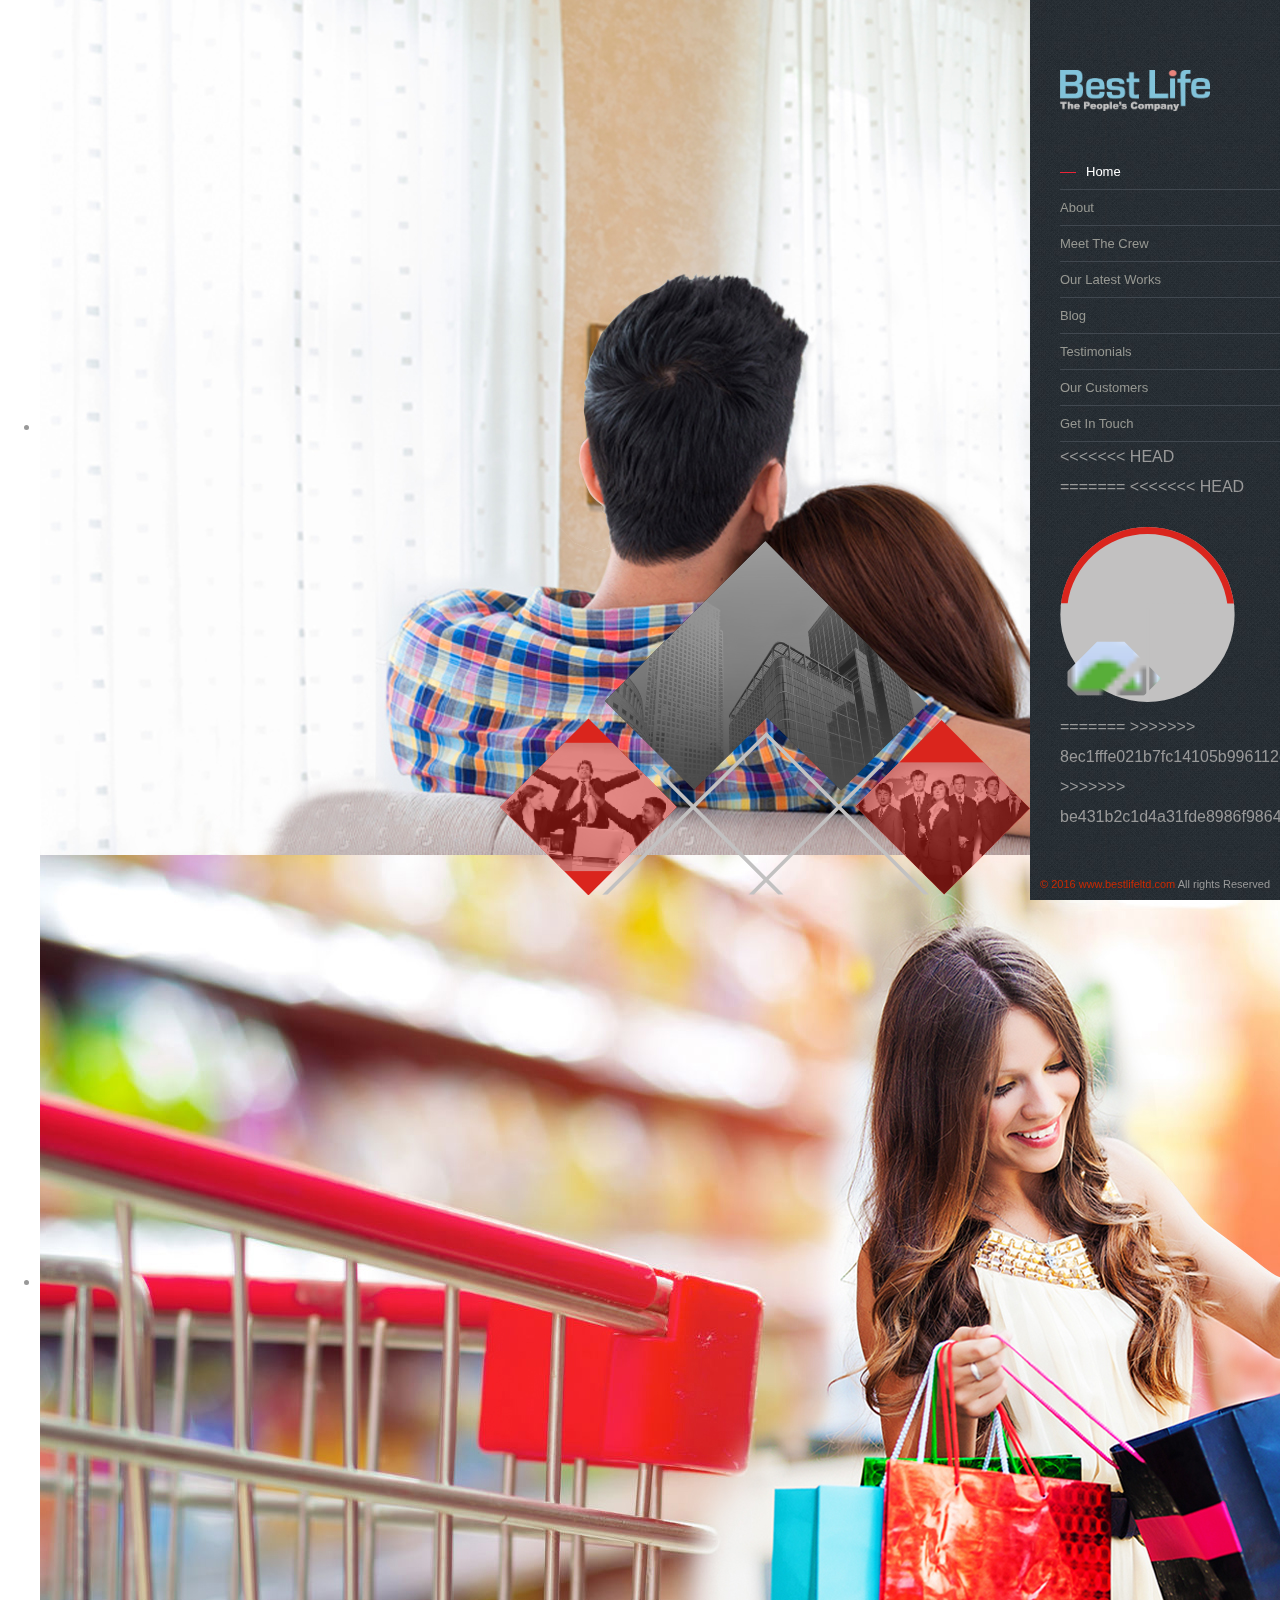
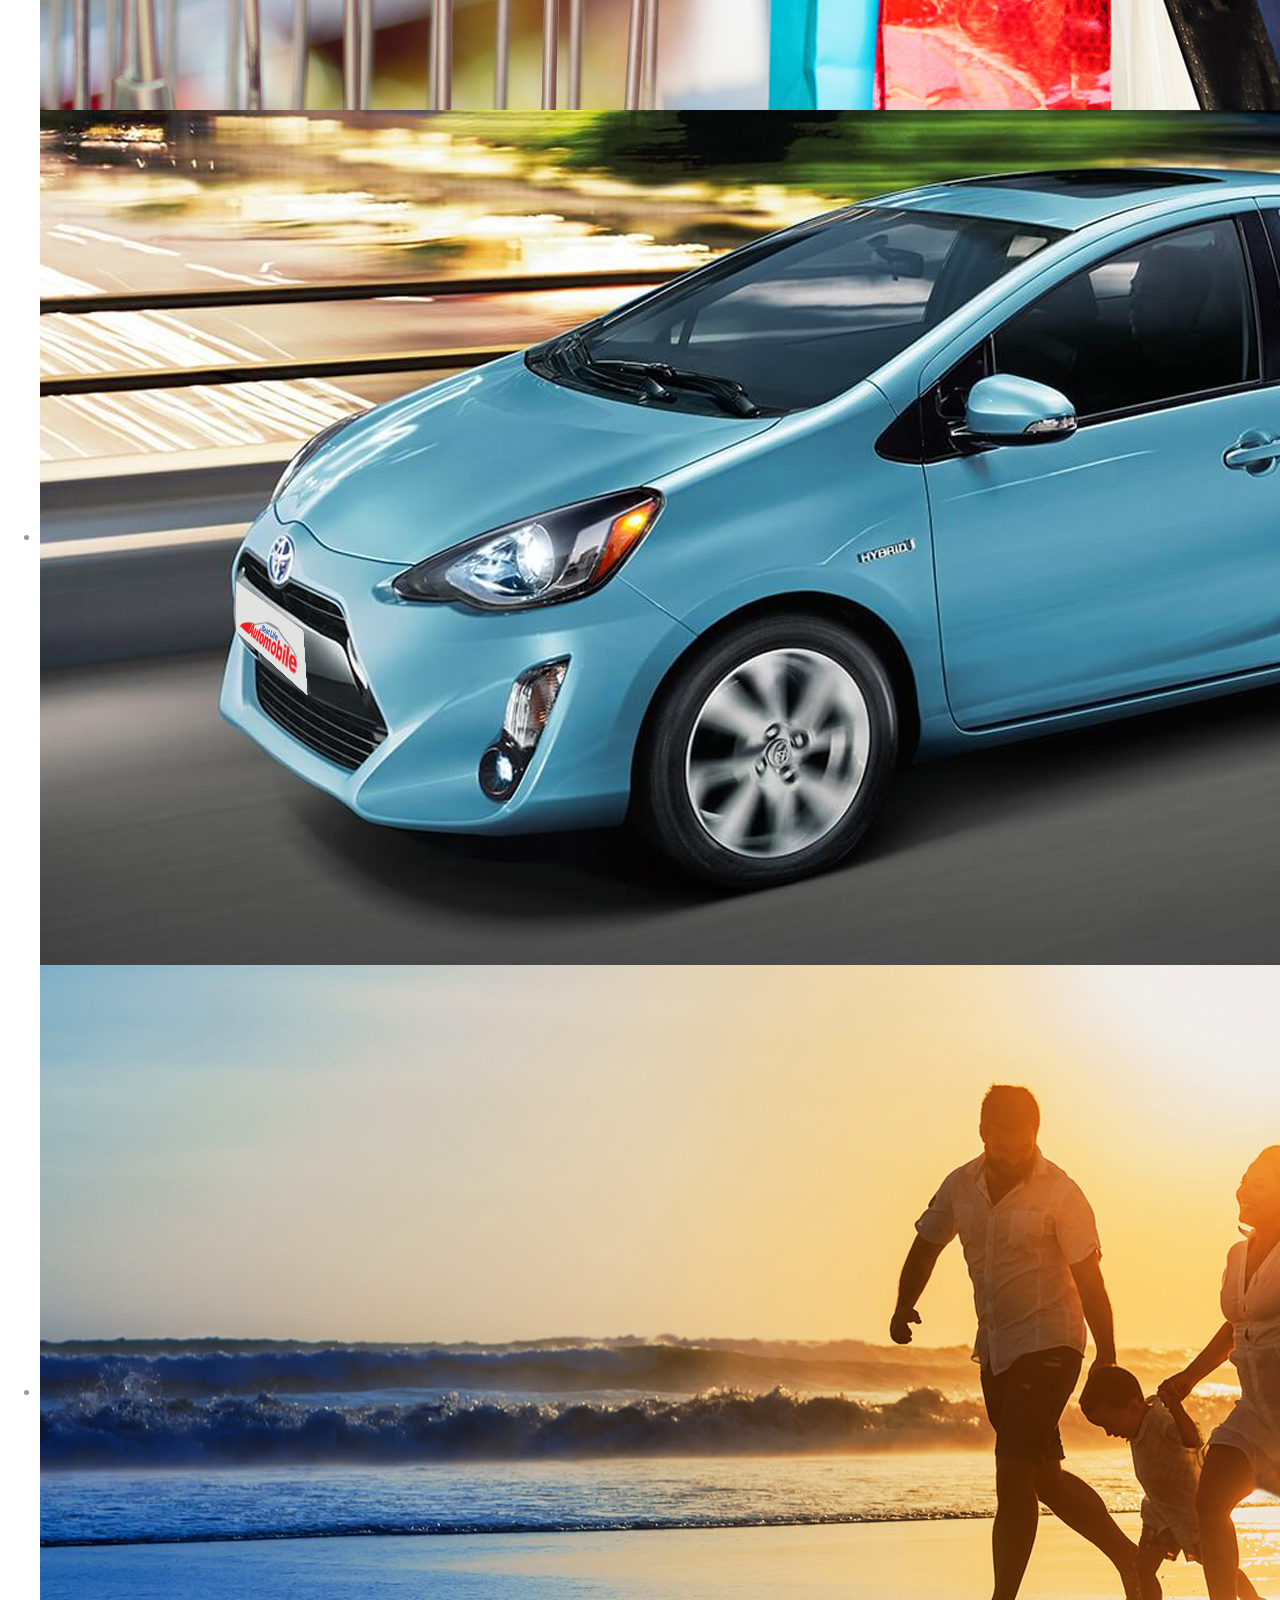
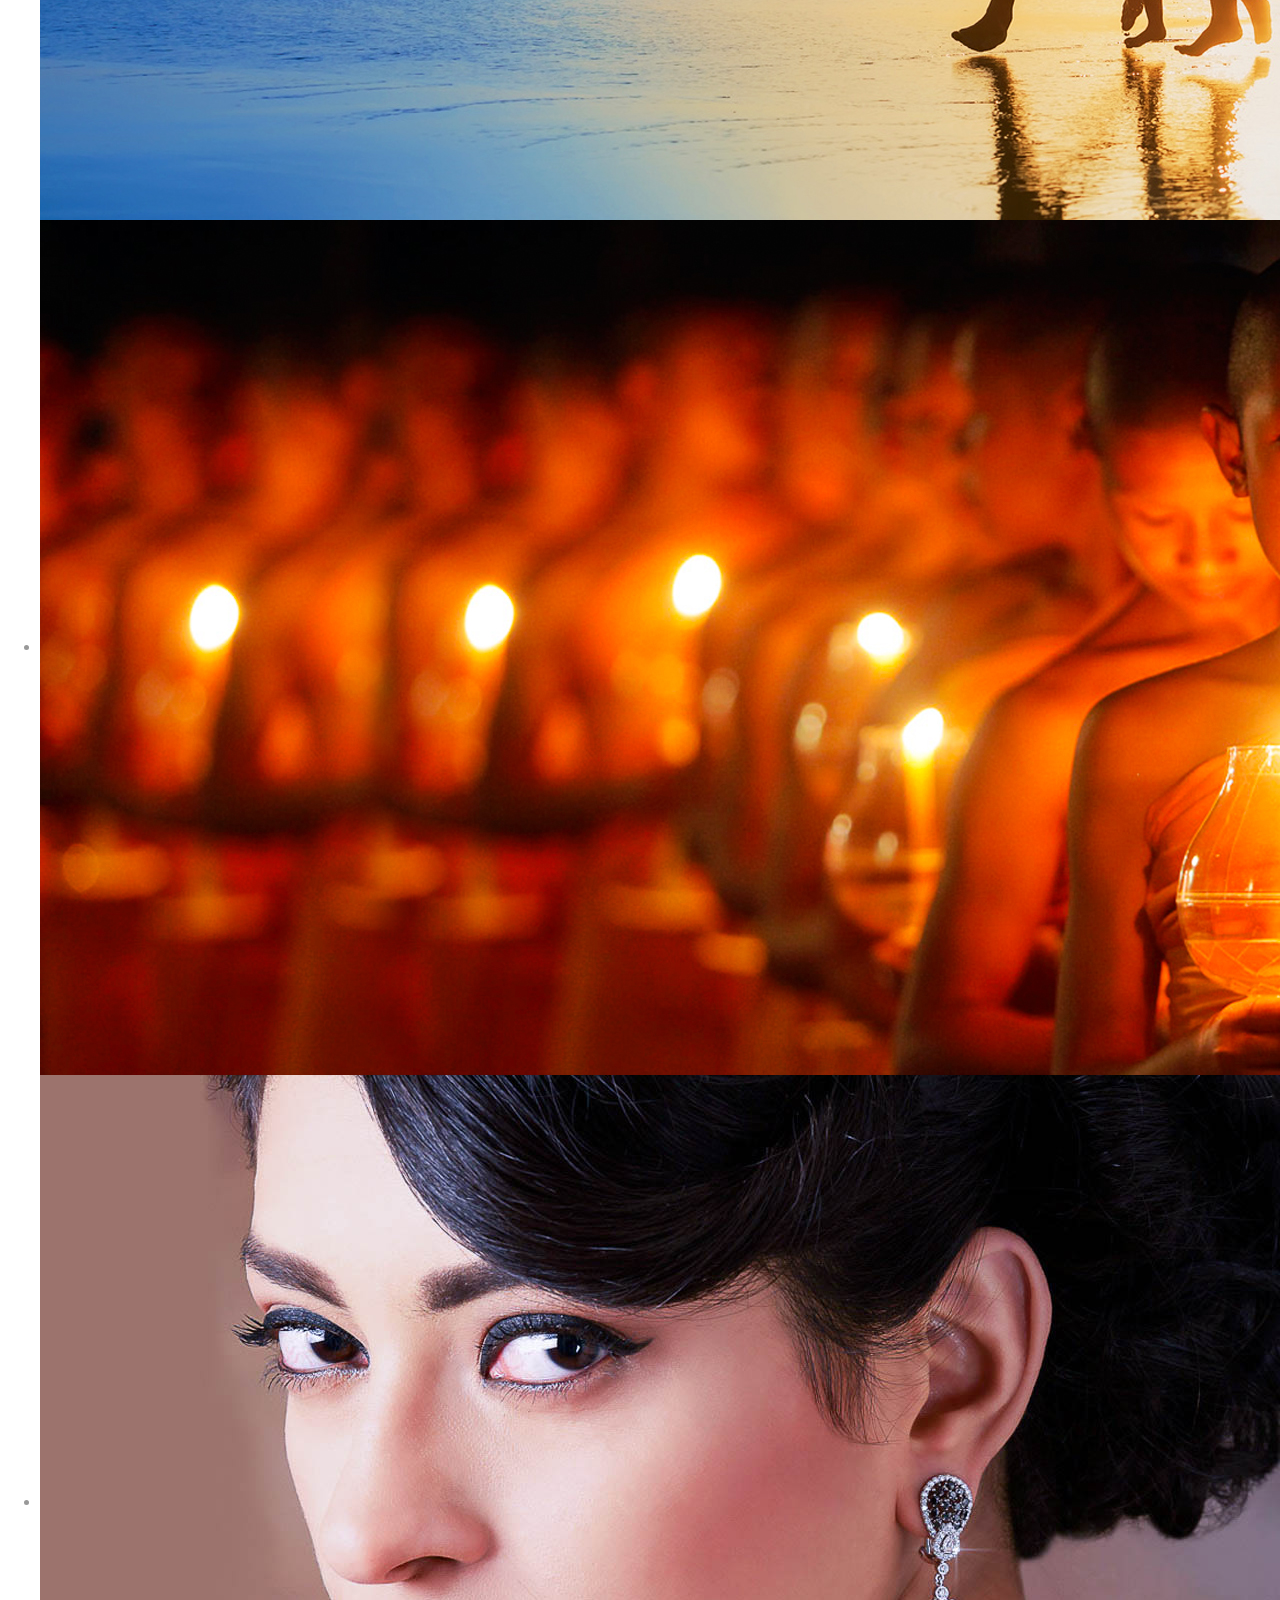
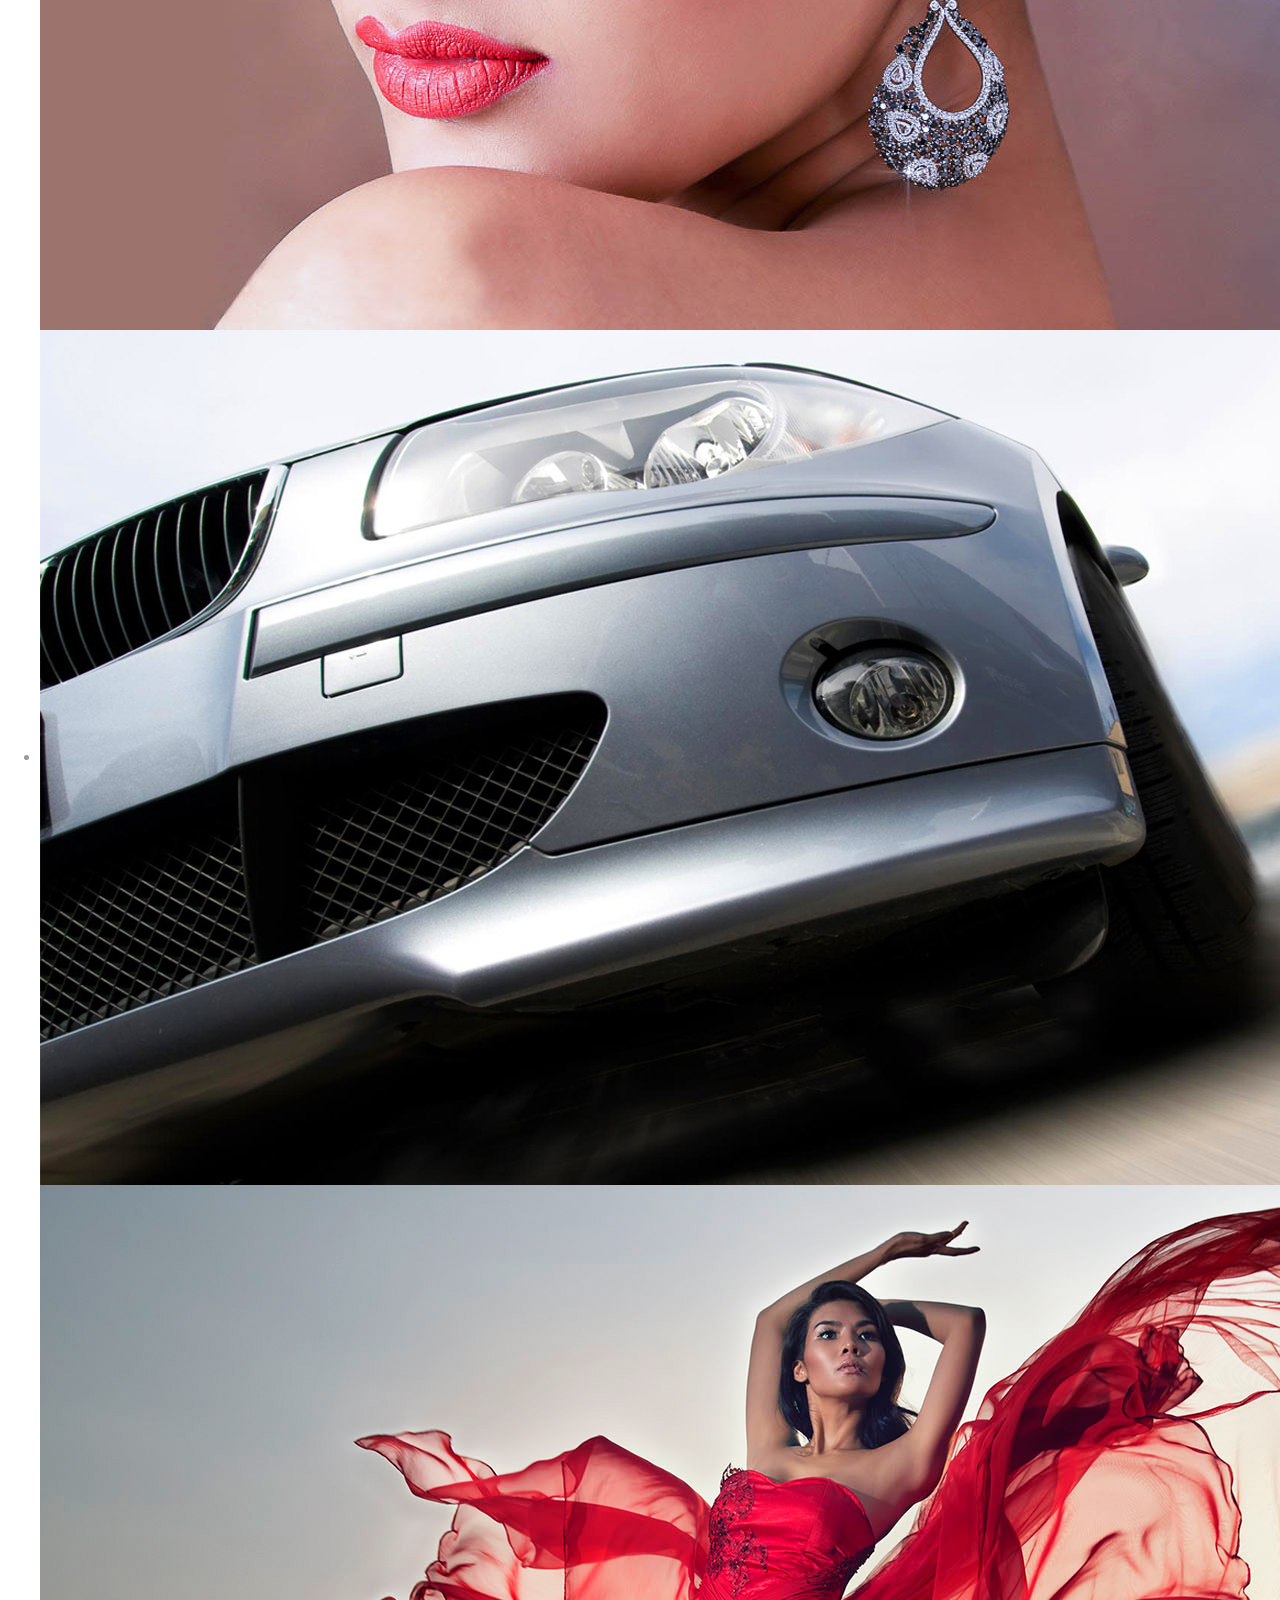
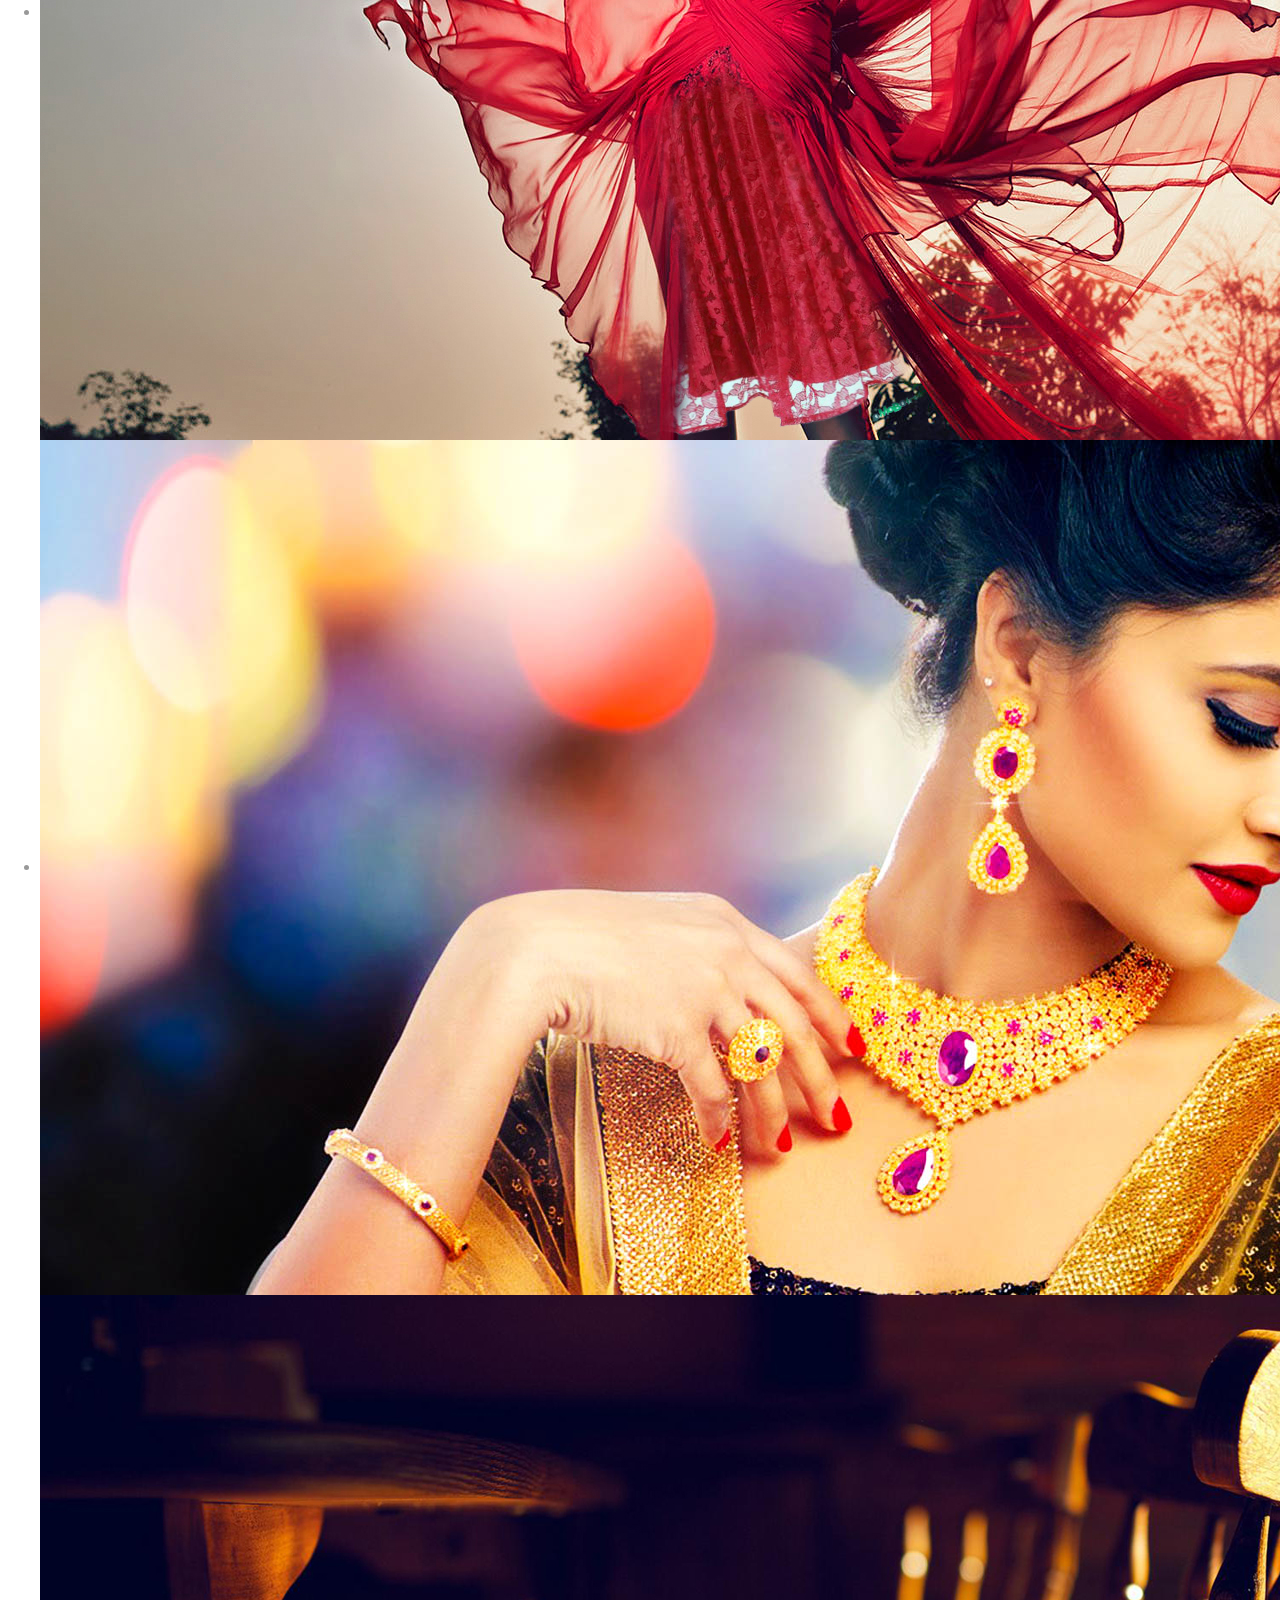
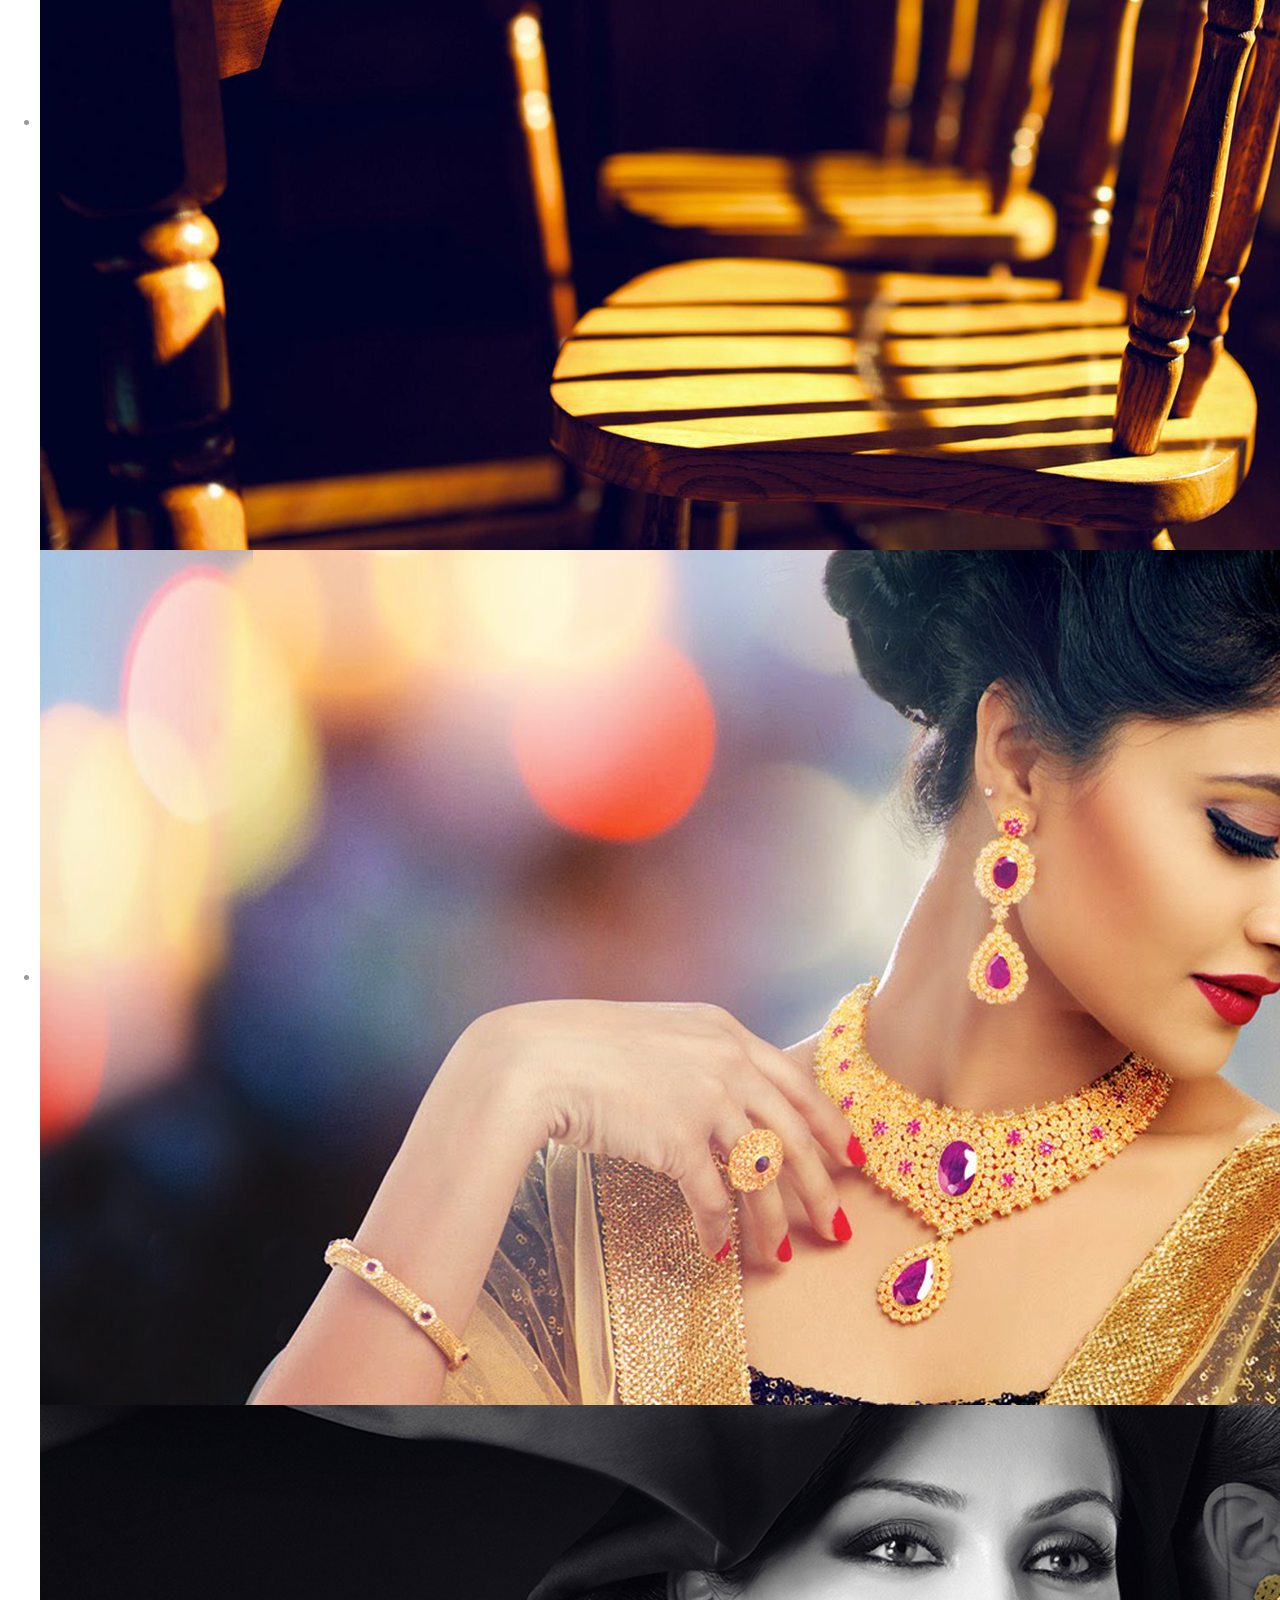
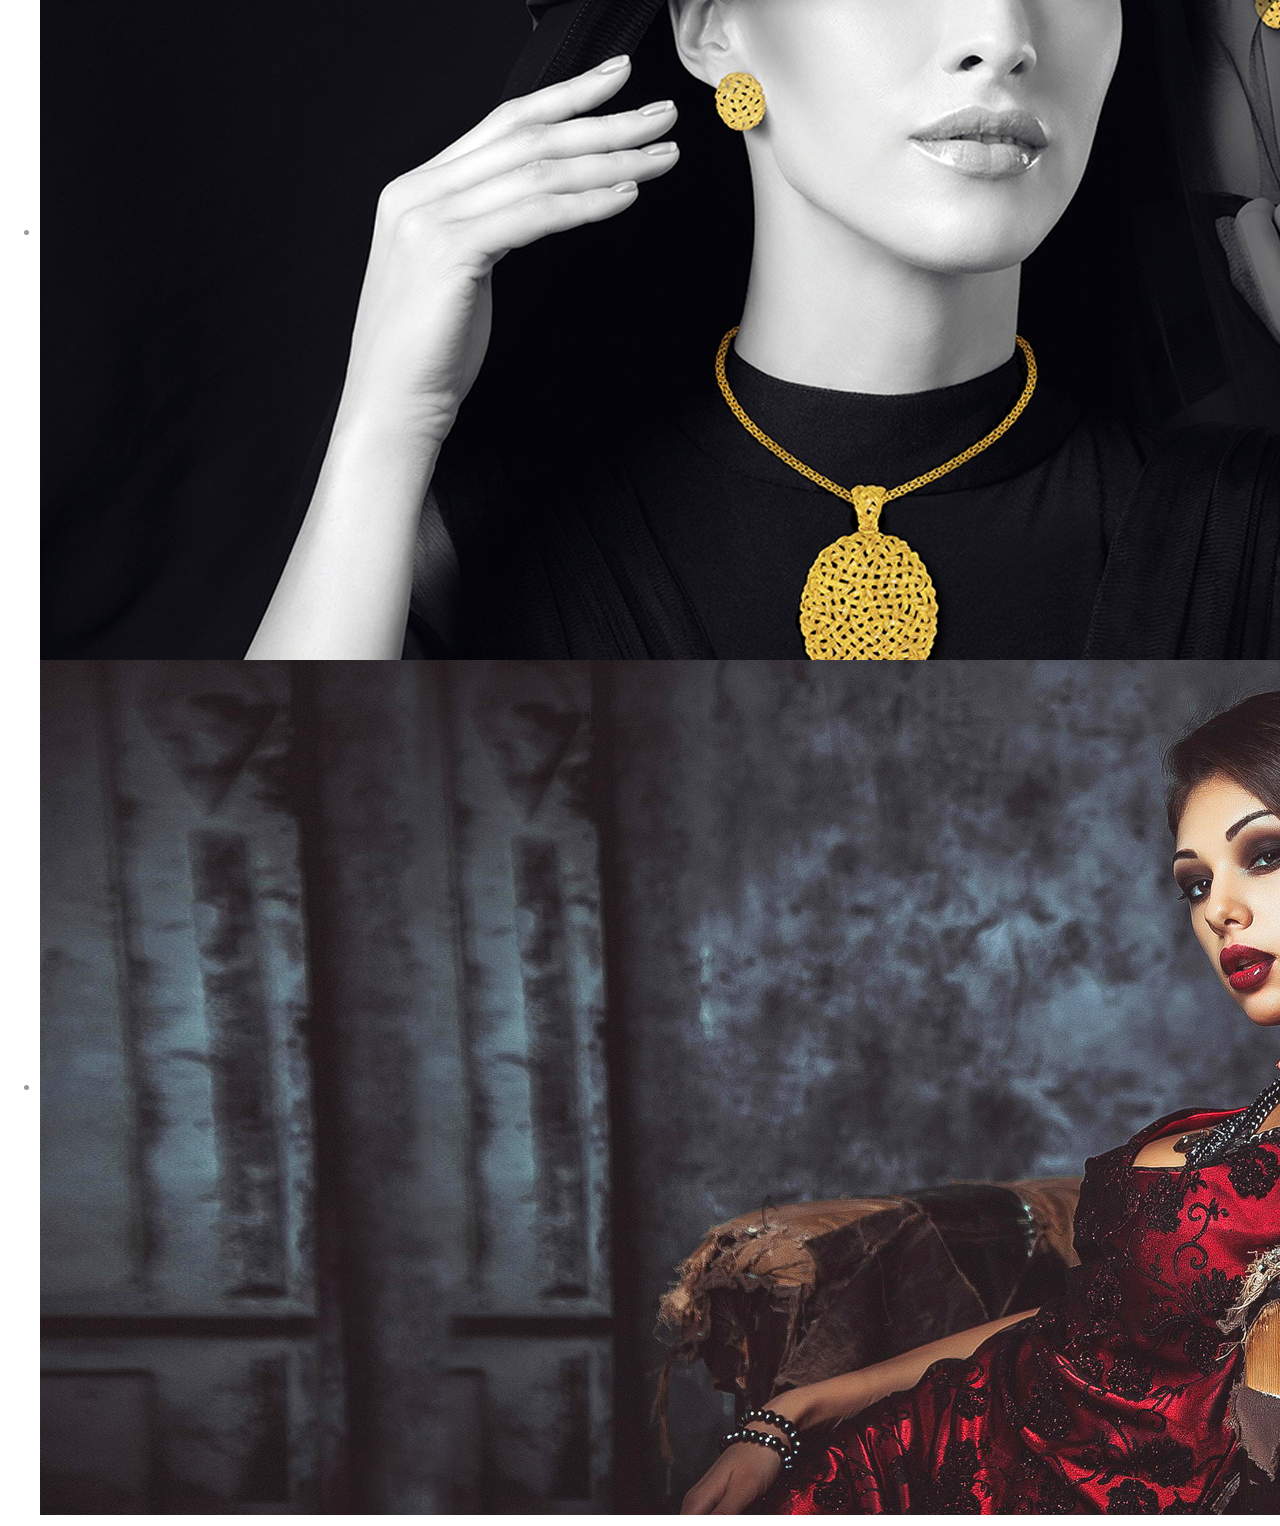
==== commit 4d8ffb27: "Merge https://github.com/nuwanlahiru88/webadmin homepage error fix Conflicts: 	index.html" ====
--- a/index.html
+++ b/index.html
@@ -219,7 +219,65 @@
                         <li style="border-bottom: 1px solid #414850;"><a href="testimonials.html">Testimonials</a></li>
                         <li style="border-bottom: 1px solid #414850;"><a href="partnership.html"><span class="horizontalInvisible">Our</span> Customers</a></li>
                         <li style="border-bottom: 1px solid #414850;"><a href="contact.html">Get In Touch</a></li>
+<<<<<<< HEAD
                 </ul>
+=======
+<<<<<<< HEAD
+                </ul>
+              
+              <!-- svg xml -->
+              <div style="padding-top:25px;">  
+              <?xml version="1.0" encoding="UTF-8"?>
+                <!DOCTYPE svg PUBLIC "-//W3C//DTD SVG 1.1//EN" "http://www.w3.org/Graphics/SVG/1.1/DTD/svg11.dtd">
+                <!-- Creator: CorelDRAW -->
+                <svg xmlns="http://www.w3.org/2000/svg" xml:space="preserve" width="175px" height="175px" style="shape-rendering:geometricPrecision; text-rendering:geometricPrecision; image-rendering:optimizeQuality; fill-rule:evenodd; clip-rule:evenodd"
+                    viewBox="0 0 1.86329 1.87124"
+                         xmlns:xlink="http://www.w3.org/1999/xlink">
+                        <defs>
+                         <style type="text/css">
+                          <![CDATA[
+                           .fil0 {fill:#C2C1C1}
+                           .fil1 {fill:#DA251D}
+                          ]]>
+                         </style>
+                          <clipPath id="id0">
+                           <path d="M0.913309 0.0663735c0.515879,-0.0117446 0.827383,0.378055 0.87305,0.74952 -0.569753,0 -1.1395,0 -1.70925,0 0.0352359,-0.334608 0.320326,-0.737776 0.836205,-0.74952z"/>
+                          </clipPath>
+                          <clipPath id="id1">
+                           <path d="M0.0751328 0.837201l0.847096 0 0 0.96309c-0.441286,0.00785135 -0.907943,-0.367379 -0.847096,-0.96309z"/>
+                          </clipPath>
+                          <clipPath id="id2">
+                           <path d="M0.948093 0.836759l0.849609 0c0.0378906,0.381603 -0.223139,0.940281 -0.849609,0.963963l0 -0.963963z"/>
+                          </clipPath>
+                        </defs>
+                        <g id="Layer_x0020_1">
+                         <metadata id="CorelCorpID_0Corel-Layer"/>
+                         <g id="_337617152">
+                          <g>
+                           <ellipse id="_144419480" class="fil0" cx="0.931647" cy="0.935622" rx="0.931647" ry="0.935622"/>
+                           <path id="_144419192" class="fil1" d="M0.0759277 0.831448c0.051585,-0.42673 0.415101,-0.757508 0.855719,-0.757508 0.440619,0 0.804134,0.330777 0.855719,0.757508 7.32207e-005,0.000600409 0.000144349,0.00120291 0.000215478,0.00180332l0.0701977 0c-0.0507921,-0.468501 -0.446134,-0.833251 -0.926133,-0.833251 -0.479999,0 -0.87534,0.36475 -0.926133,0.833251l0.0701956 0c7.32207e-005,-0.000600409 0.000144349,-0.00120291 0.00021757,-0.00180332z"/>
+                           <path id="_144419072" class="fil0" d="M0.00728441 0.816528c0.593269,0 1.18583,0.000418404 1.77894,0.000617146 0.0232361,6.27606e-006 0.046493,-0.000449784 0.0697437,-0.000449784 0.00149998,0.010707 0.00230959,0.023531 0.00330957,0.034489l-1.85486 -8.78648e-005c-0.00116944,0 0.00265268,-0.0345685 0.00286188,-0.0345685z"/>
+                          </g>
+                          <rect id="_144418664" class="fil0" x="0.919965" y="0.871372" width="0.0285519" height="0.992178"/>
+                         </g>
+                         <g style="clip-path:url(#id0)">
+                          <image transform="matrix(1 0 0 1 -1.67618 -0.862307)" x="1.75328" y="0.931789" width="1.70925" height="0.746411" xlink:href="svg_Images\1.svg_ImgID1.jpg"/>
+                         </g>
+                         <g style="clip-path:url(#id1)">
+                          <image transform="matrix(1 0 0 1 -1.68089 0.12209)" x="1.75328" y="0.715111" width="0.849835" height="0.96309" xlink:href="svg_Images\1.svg_ImgID2.jpg"/>
+                         </g>
+                         <g style="clip-path:url(#id2)">
+                          <image transform="matrix(1 0 0 1 -0.805191 0.122521)" x="1.75328" y="0.714238" width="0.849609" height="0.963963" xlink:href="svg_Images\1.svg_ImgID3.jpg"/>
+                         </g>
+                        </g>
+                       </svg>
+              </div>
+              <!-- -->
+              
+=======
+                    </ul>
+>>>>>>> 8ec1fffe021b7fc14105b996112eac0611a37a28
+>>>>>>> be431b2c1d4a31fde8986f9864045782a2990fe0
              <div style="bottom: 0px;left:0px;line-height: 1;position: absolute;z-index: 998;font-size:11px;padding-bottom:10px;">
         <span class="highlight" style="color:#cc2900;padding-left: 10px;">&copy;  2016 www.bestlifeltd.com  </span>All rights Reserved
 </div>  
@@ -247,25 +305,25 @@
                         </div> -->
 
                         <!-- TEXT LINE 1 -->
-                     <!--   <div class="bigText tp-resizeme lft ltt tp-caption"
+                   <div class="bigText tp-resizeme lft ltt tp-caption"
                             data-x="375" data-y="400" data-speed="1000" data-start="600"
                             data-easing="easeOutExpo">
                             We make
-                        </div> -->
-
-                        <!-- TEXT LINE 2 -->
-                    <!--    <div class="bigText tp-resizeme lft ltt tp-caption"
+                        </div> 
+
+                        <!-- TEXT LINE 2 -->
+                       <div class="bigText tp-resizeme lft ltt tp-caption"
                             data-x="375" data-y="520" data-speed="1000" data-start="800"
                             data-easing="easeOutExpo">
                             websites & apps
-                        </div> -->
-
-                        <!-- TEXT LINE 3 -->
-                       <!-- <div class="mediumText imgArrowOffset tp-resizeme lft ltt tp-caption"
+                        </div> 
+
+                        <!-- TEXT LINE 3 -->
+                    <div class="mediumText imgArrowOffset tp-resizeme lft ltt tp-caption"
                             data-x="450" data-y="625" data-speed="1000" data-start="1000"
                             data-easing="easeOutExpo">
                             <a href="#sFeaturedWork">See what we have done so far.</a>
-                        </div> -->
+                        </div> 
 
                         <!-- ARROW ON TEXT LINE 3 -->
                       <!--  <div class="slideImgArrow tp-resizeme lfb ltt tp-caption"
@@ -299,26 +357,25 @@
                             <img alt="iPad App" src="images/ipadApp.png" />
                         </div> -->
                         <!-- TEXT LINE 1 -->
-                       <!-- <div class="bigText tp-resizeme lft ltt tp-caption"
+                      <div class="bigText tp-resizeme lft ltt tp-caption"
                             data-x="375" data-y="400" data-speed="1000" data-start="500"
                             data-easing="easeOutExpo">
                             Perfect
-                        </div> -->
-
-                        <!-- TEXT LINE 2 -->
-                      <!--  <div class="bigText tp-resizeme lft ltt tp-caption"
+                        </div> 
+
+                        <!-- TEXT LINE 2 -->
+                     <div class="bigText tp-resizeme lft ltt tp-caption"
                             data-x="375" data-y="520" data-speed="1000" data-start="600"
                             data-easing="easeOutExpo">
                             for all devices
-                        </div> -->
-
-                        <!-- TEXT LINE 3 -->
-                       <!-- <div class="mediumText imgArrowOffset tp-resizeme lft ltt tp-caption"
+                        </div> 
+
+                        <!-- TEXT LINE 3 -->
+                   <div class="mediumText imgArrowOffset tp-resizeme lft ltt tp-caption"
                             data-x="450" data-y="620" data-speed="1000" data-start="700"
                             data-easing="easeOutExpo">
                             <a href="#sFeaturedWork">See what we have done so far.</a>
-                        </div> -->
-
+                        </div> 
                         <!-- ARROW ON TEXT LINE 3 -->
                      <!--   <div class="slideImgArrow tp-resizeme lfb ltt tp-caption"
                             data-x="375" data-y="620" data-speed="2000" data-start="700"
@@ -343,25 +400,25 @@
                         </div> -->
 
                         <!-- TEXT LINE 1 -->
-                      <!--  <div class="bigText tp-resizeme lft ltt tp-caption"
-                            data-x="375" data-y="425" data-speed="1000" data-start="500"
-                            data-easing="easeOutExpo">
-                            <span class="yellowColor">untitled</span> is
-                        </div> -->
-
-                        <!-- TEXT LINE 2 -->
-                    <!--    <div class="bigText tp-resizeme lft ltt tp-caption"
-                            data-x="375" data-y="520" data-speed="1000" data-start="600"
-                            data-easing="easeOutExpo">
-                            ultra responsive.
-                        </div> -->
-
-                        <!-- TEXT LINE 3 -->
-                      <!--  <div class="mediumText imgArrowOffset tp-resizeme lft ltt tp-caption"
-                            data-x="450" data-y="620" data-speed="1000" data-start="700"
-                            data-easing="easeOutExpo">
-                            <a href="#sFeaturedWork">See the other awesome features.</a>
-                        </div> -->
+                     <div class="bigText tp-resizeme lft ltt tp-caption"
+                            data-x="375" data-y="425" data-speed="1000" data-start="500"
+                            data-easing="easeOutExpo">
+                            <span class="yellowColor">untitled</span> is
+                        </div> 
+
+                        <!-- TEXT LINE 2 -->
+                <div class="bigText tp-resizeme lft ltt tp-caption"
+                            data-x="375" data-y="520" data-speed="1000" data-start="600"
+                            data-easing="easeOutExpo">
+                            ultra responsive.
+                        </div> 
+
+                        <!-- TEXT LINE 3 -->
+                    <div class="mediumText imgArrowOffset tp-resizeme lft ltt tp-caption"
+                            data-x="450" data-y="620" data-speed="1000" data-start="700"
+                            data-easing="easeOutExpo">
+                            <a href="#sFeaturedWork">See the other awesome features.</a>
+                        </div> 
 
                         <!-- ARROW ON TEXT LINE 3 -->
                      <!--   <div class="slideImgArrow tp-resizeme lfb ltt tp-caption"
@@ -374,42 +431,279 @@
                      <li data-transition="fade" data-slotamount="7" data-masterspeed="0">
                         <!-- MAIN IMAGE -->
                         <img alt="Slide1" src="images/slide4bg.jpg" data-bgfit="cover" data-bgposition="center center" data-bgrepeat="no-repeat" />
+                    
+                       <!-- TEXT LINE 1 -->
+                     <div class="bigText tp-resizeme lft ltt tp-caption"
+                            data-x="375" data-y="425" data-speed="1000" data-start="500"
+                            data-easing="easeOutExpo">
+                            <span class="yellowColor">untitled</span> is
+                        </div> 
+
+                        <!-- TEXT LINE 2 -->
+                    <div class="bigText tp-resizeme lft ltt tp-caption"
+                            data-x="375" data-y="520" data-speed="1000" data-start="600"
+                            data-easing="easeOutExpo">
+                            ultra responsive.
+                        </div> 
+
+                        <!-- TEXT LINE 3 -->
+                    <div class="mediumText imgArrowOffset tp-resizeme lft ltt tp-caption"
+                            data-x="450" data-y="620" data-speed="1000" data-start="700"
+                            data-easing="easeOutExpo">
+                            <a href="#sFeaturedWork">See the other awesome features.</a>
+                        </div> 
+                     
+                     
+                     
                      </li>
                      <li data-transition="fade" data-slotamount="7" data-masterspeed="0">
                         <!-- MAIN IMAGE -->
                         <img alt="Slide1" src="images/slide5bg.jpg" data-bgfit="cover" data-bgposition="center center" data-bgrepeat="no-repeat" />
+                     
+                     
+                       <!-- TEXT LINE 1 -->
+                     <div class="bigText tp-resizeme lft ltt tp-caption"
+                            data-x="375" data-y="425" data-speed="1000" data-start="500"
+                            data-easing="easeOutExpo">
+                            <span class="yellowColor">untitled</span> is
+                        </div> 
+
+                        <!-- TEXT LINE 2 -->
+                <div class="bigText tp-resizeme lft ltt tp-caption"
+                            data-x="375" data-y="520" data-speed="1000" data-start="600"
+                            data-easing="easeOutExpo">
+                            ultra responsive.
+                        </div> 
+
+                        <!-- TEXT LINE 3 -->
+                    <div class="mediumText imgArrowOffset tp-resizeme lft ltt tp-caption"
+                            data-x="450" data-y="620" data-speed="1000" data-start="700"
+                            data-easing="easeOutExpo">
+                            <a href="#sFeaturedWork">See the other awesome features.</a>
+                        </div> 
+                     
+                     
                      </li>
                      <li data-transition="fade" data-slotamount="7" data-masterspeed="0">
                         <!-- MAIN IMAGE -->
                         <img alt="Slide1" src="images/slide6bg.jpg" data-bgfit="cover" data-bgposition="center center" data-bgrepeat="no-repeat" />
+                     
+                       <!-- TEXT LINE 1 -->
+                     <div class="bigText tp-resizeme lft ltt tp-caption"
+                            data-x="375" data-y="425" data-speed="1000" data-start="500"
+                            data-easing="easeOutExpo">
+                            <span class="yellowColor">untitled</span> is
+                        </div> 
+
+                        <!-- TEXT LINE 2 -->
+                <div class="bigText tp-resizeme lft ltt tp-caption"
+                            data-x="375" data-y="520" data-speed="1000" data-start="600"
+                            data-easing="easeOutExpo">
+                            ultra responsive.
+                        </div> 
+
+                        <!-- TEXT LINE 3 -->
+                    <div class="mediumText imgArrowOffset tp-resizeme lft ltt tp-caption"
+                            data-x="450" data-y="620" data-speed="1000" data-start="700"
+                            data-easing="easeOutExpo">
+                            <a href="#sFeaturedWork">See the other awesome features.</a>
+                        </div> 
+                     
+                     
+                     
+                     
                      </li>
                      <li data-transition="fade" data-slotamount="7" data-masterspeed="0">
                         <!-- MAIN IMAGE -->
                         <img alt="Slide1" src="images/slide7bg.jpg" data-bgfit="cover" data-bgposition="center center" data-bgrepeat="no-repeat" />
+                    
+                       <!-- TEXT LINE 1 -->
+                     <div class="bigText tp-resizeme lft ltt tp-caption"
+                            data-x="375" data-y="425" data-speed="1000" data-start="500"
+                            data-easing="easeOutExpo">
+                            <span class="yellowColor">untitled</span> is
+                        </div> 
+
+                        <!-- TEXT LINE 2 -->
+                <div class="bigText tp-resizeme lft ltt tp-caption"
+                            data-x="375" data-y="520" data-speed="1000" data-start="600"
+                            data-easing="easeOutExpo">
+                            ultra responsive.
+                        </div> 
+
+                        <!-- TEXT LINE 3 -->
+                    <div class="mediumText imgArrowOffset tp-resizeme lft ltt tp-caption"
+                            data-x="450" data-y="620" data-speed="1000" data-start="700"
+                            data-easing="easeOutExpo">
+                            <a href="#sFeaturedWork">See the other awesome features.</a>
+                        </div> 
+                     
+                     
+                     
+                     
+                     
                      </li>
                      <li data-transition="fade" data-slotamount="7" data-masterspeed="0">
                         <!-- MAIN IMAGE -->
                         <img alt="Slide1" src="images/slide8bg.jpg" data-bgfit="cover" data-bgposition="center center" data-bgrepeat="no-repeat" />
+                     
+                       <!-- TEXT LINE 1 -->
+                     <div class="bigText tp-resizeme lft ltt tp-caption"
+                            data-x="375" data-y="425" data-speed="1000" data-start="500"
+                            data-easing="easeOutExpo">
+                            <span class="yellowColor">untitled</span> is
+                        </div> 
+
+                        <!-- TEXT LINE 2 -->
+                <div class="bigText tp-resizeme lft ltt tp-caption"
+                            data-x="375" data-y="520" data-speed="1000" data-start="600"
+                            data-easing="easeOutExpo">
+                            ultra responsive.
+                        </div> 
+
+                        <!-- TEXT LINE 3 -->
+                    <div class="mediumText imgArrowOffset tp-resizeme lft ltt tp-caption"
+                            data-x="450" data-y="620" data-speed="1000" data-start="700"
+                            data-easing="easeOutExpo">
+                            <a href="#sFeaturedWork">See the other awesome features.</a>
+                        </div> 
+                     
+                     
                      </li>
                      <li data-transition="fade" data-slotamount="7" data-masterspeed="0">
                         <!-- MAIN IMAGE -->
                         <img alt="Slide1" src="images/slide9bg.jpg" data-bgfit="cover" data-bgposition="center center" data-bgrepeat="no-repeat" />
+                     
+                       <!-- TEXT LINE 1 -->
+                     <div class="bigText tp-resizeme lft ltt tp-caption"
+                            data-x="375" data-y="425" data-speed="1000" data-start="500"
+                            data-easing="easeOutExpo">
+                            <span class="yellowColor">untitled</span> is
+                        </div> 
+
+                        <!-- TEXT LINE 2 -->
+                <div class="bigText tp-resizeme lft ltt tp-caption"
+                            data-x="375" data-y="520" data-speed="1000" data-start="600"
+                            data-easing="easeOutExpo">
+                            ultra responsive.
+                        </div> 
+
+                        <!-- TEXT LINE 3 -->
+                    <div class="mediumText imgArrowOffset tp-resizeme lft ltt tp-caption"
+                            data-x="450" data-y="620" data-speed="1000" data-start="700"
+                            data-easing="easeOutExpo">
+                            <a href="#sFeaturedWork">See the other awesome features.</a>
+                        </div> 
+                        
+                        
+                        
                      </li>
                      <li data-transition="fade" data-slotamount="7" data-masterspeed="0">
                         <!-- MAIN IMAGE -->
                         <img alt="Slide1" src="images/slide10bg.jpg" data-bgfit="cover" data-bgposition="center center" data-bgrepeat="no-repeat" />
+                     
+                       <!-- TEXT LINE 1 -->
+                     <div class="bigText tp-resizeme lft ltt tp-caption"
+                            data-x="375" data-y="425" data-speed="1000" data-start="500"
+                            data-easing="easeOutExpo">
+                            <span class="yellowColor">untitled</span> is
+                        </div> 
+
+                        <!-- TEXT LINE 2 -->
+                <div class="bigText tp-resizeme lft ltt tp-caption"
+                            data-x="375" data-y="520" data-speed="1000" data-start="600"
+                            data-easing="easeOutExpo">
+                            ultra responsive.
+                        </div> 
+
+                        <!-- TEXT LINE 3 -->
+                    <div class="mediumText imgArrowOffset tp-resizeme lft ltt tp-caption"
+                            data-x="450" data-y="620" data-speed="1000" data-start="700"
+                            data-easing="easeOutExpo">
+                            <a href="#sFeaturedWork">See the other awesome features.</a>
+                        </div> 
+                     
+                     
+                     
                      </li>
                      <li data-transition="fade" data-slotamount="7" data-masterspeed="0">
                         <!-- MAIN IMAGE -->
                         <img alt="Slide1" src="images/slide11bg.jpg" data-bgfit="cover" data-bgposition="center center" data-bgrepeat="no-repeat" />
+                     
+                       <!-- TEXT LINE 1 -->
+                     <div class="bigText tp-resizeme lft ltt tp-caption"
+                            data-x="375" data-y="425" data-speed="1000" data-start="500"
+                            data-easing="easeOutExpo">
+                            <span class="yellowColor">untitled</span> is
+                        </div> 
+
+                        <!-- TEXT LINE 2 -->
+                <div class="bigText tp-resizeme lft ltt tp-caption"
+                            data-x="375" data-y="520" data-speed="1000" data-start="600"
+                            data-easing="easeOutExpo">
+                            ultra responsive.
+                        </div> 
+
+                        <!-- TEXT LINE 3 -->
+                    <div class="mediumText imgArrowOffset tp-resizeme lft ltt tp-caption"
+                            data-x="450" data-y="620" data-speed="1000" data-start="700"
+                            data-easing="easeOutExpo">
+                            <a href="#sFeaturedWork">See the other awesome features.</a>
+                        </div> 
+                     
+                     
+                     
                      </li>
                      <li data-transition="fade" data-slotamount="7" data-masterspeed="0">
                         <!-- MAIN IMAGE -->
                         <img alt="Slide1" src="images/slide12bg.jpg" data-bgfit="cover" data-bgposition="center center" data-bgrepeat="no-repeat" />
+                      <!-- TEXT LINE 1 -->
+                     <div class="bigText tp-resizeme lft ltt tp-caption"
+                            data-x="375" data-y="425" data-speed="1000" data-start="500"
+                            data-easing="easeOutExpo">
+                            <span class="yellowColor">untitled</span> is
+                        </div> 
+
+                        <!-- TEXT LINE 2 -->
+                <div class="bigText tp-resizeme lft ltt tp-caption"
+                            data-x="375" data-y="520" data-speed="1000" data-start="600"
+                            data-easing="easeOutExpo">
+                            ultra responsive.
+                        </div> 
+
+                        <!-- TEXT LINE 3 -->
+                    <div class="mediumText imgArrowOffset tp-resizeme lft ltt tp-caption"
+                            data-x="450" data-y="620" data-speed="1000" data-start="700"
+                            data-easing="easeOutExpo">
+                            <a href="#sFeaturedWork">See the other awesome features.</a>
+                        </div> 
+                     
+                     
                      </li>
                      <li data-transition="fade" data-slotamount="7" data-masterspeed="0">
                         <!-- MAIN IMAGE -->
                         <img alt="Slide1" src="images/slide13bg.jpg" data-bgfit="cover" data-bgposition="center center" data-bgrepeat="no-repeat" />
+                      <!-- TEXT LINE 1 -->
+                     <div class="bigText tp-resizeme lft ltt tp-caption"
+                            data-x="375" data-y="425" data-speed="1000" data-start="500"
+                            data-easing="easeOutExpo">
+                            <span class="yellowColor">untitled</span> is
+                        </div> 
+
+                        <!-- TEXT LINE 2 -->
+                <div class="bigText tp-resizeme lft ltt tp-caption"
+                            data-x="375" data-y="520" data-speed="1000" data-start="600"
+                            data-easing="easeOutExpo">
+                            ultra responsive.
+                        </div> 
+
+                        <!-- TEXT LINE 3 -->
+                    <div class="mediumText imgArrowOffset tp-resizeme lft ltt tp-caption"
+                            data-x="450" data-y="620" data-speed="1000" data-start="700"
+                            data-easing="easeOutExpo">
+                            <a href="#sFeaturedWork">See the other awesome features.</a>
+                        </div> 
+                     
                      </li>
                    <!--  <li data-transition="fade" data-slotamount="7" data-masterspeed="0"> -->
                         <!-- MAIN IMAGE -->
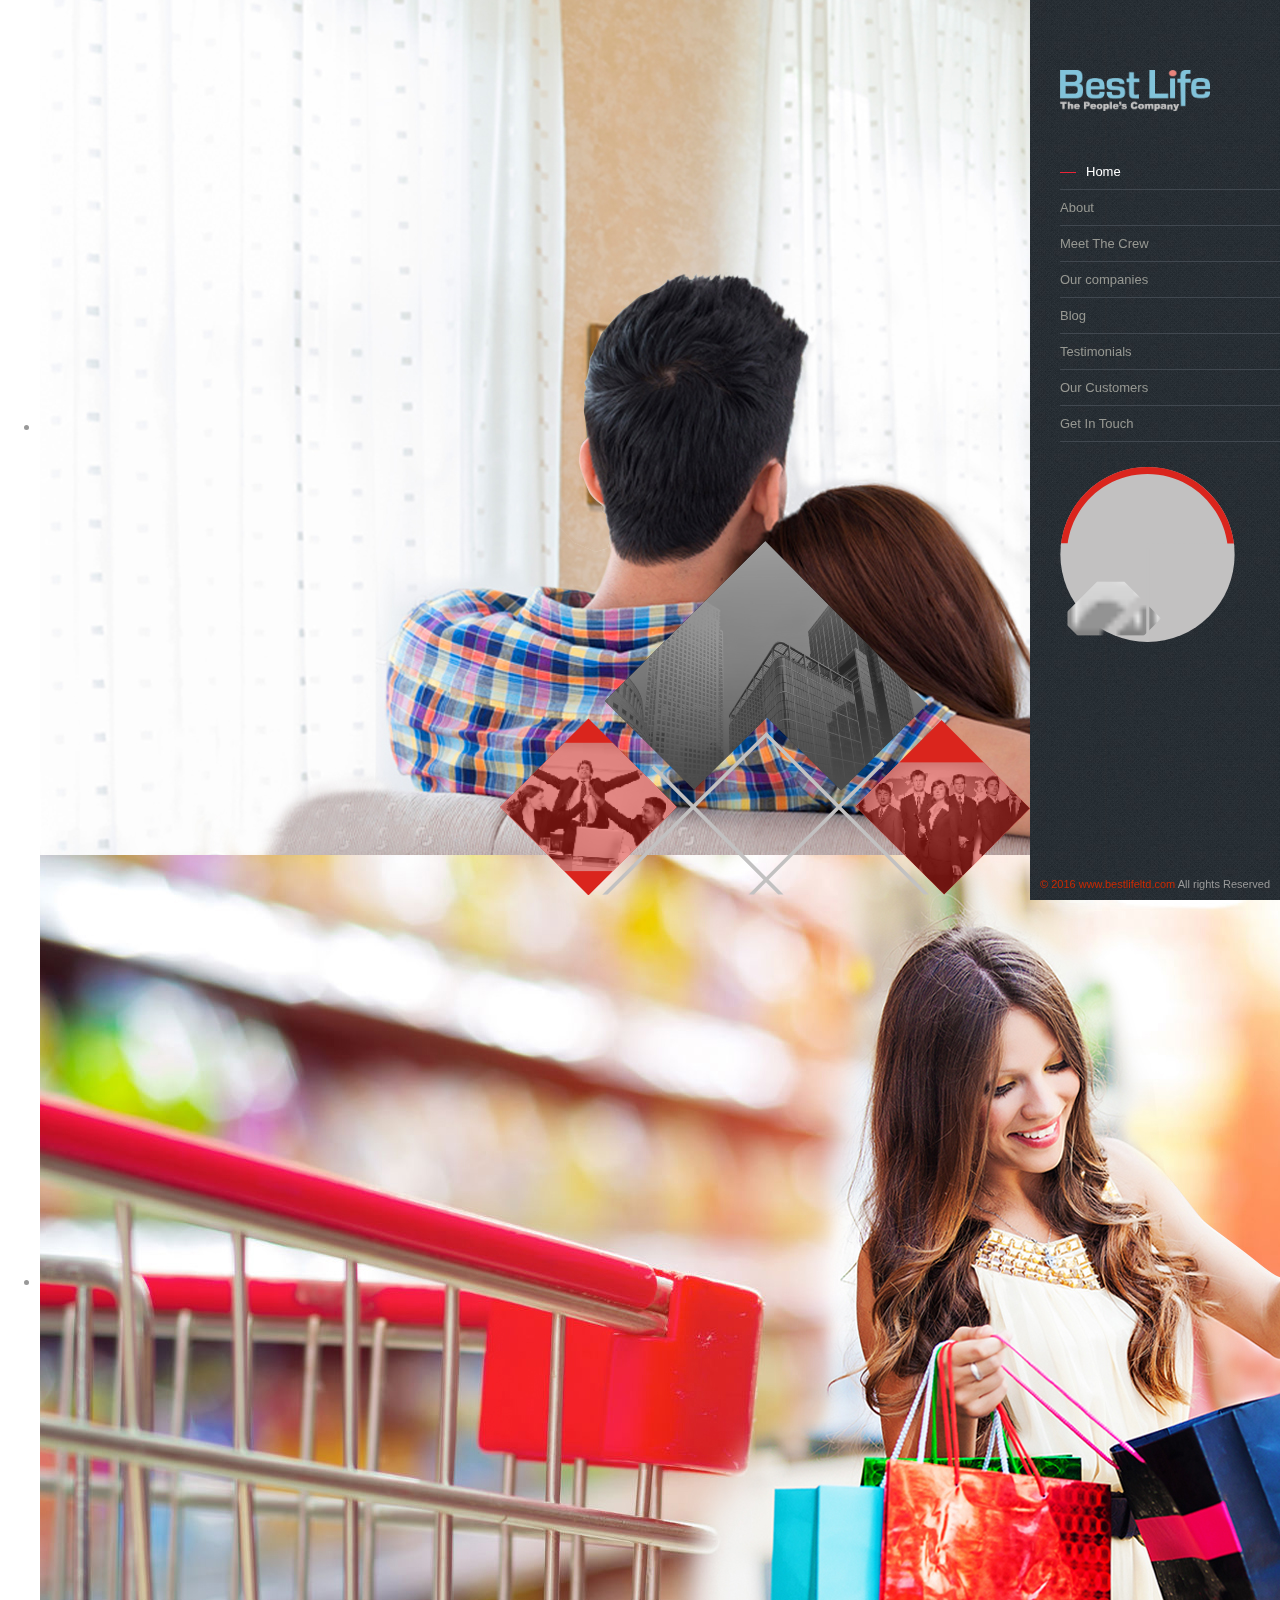
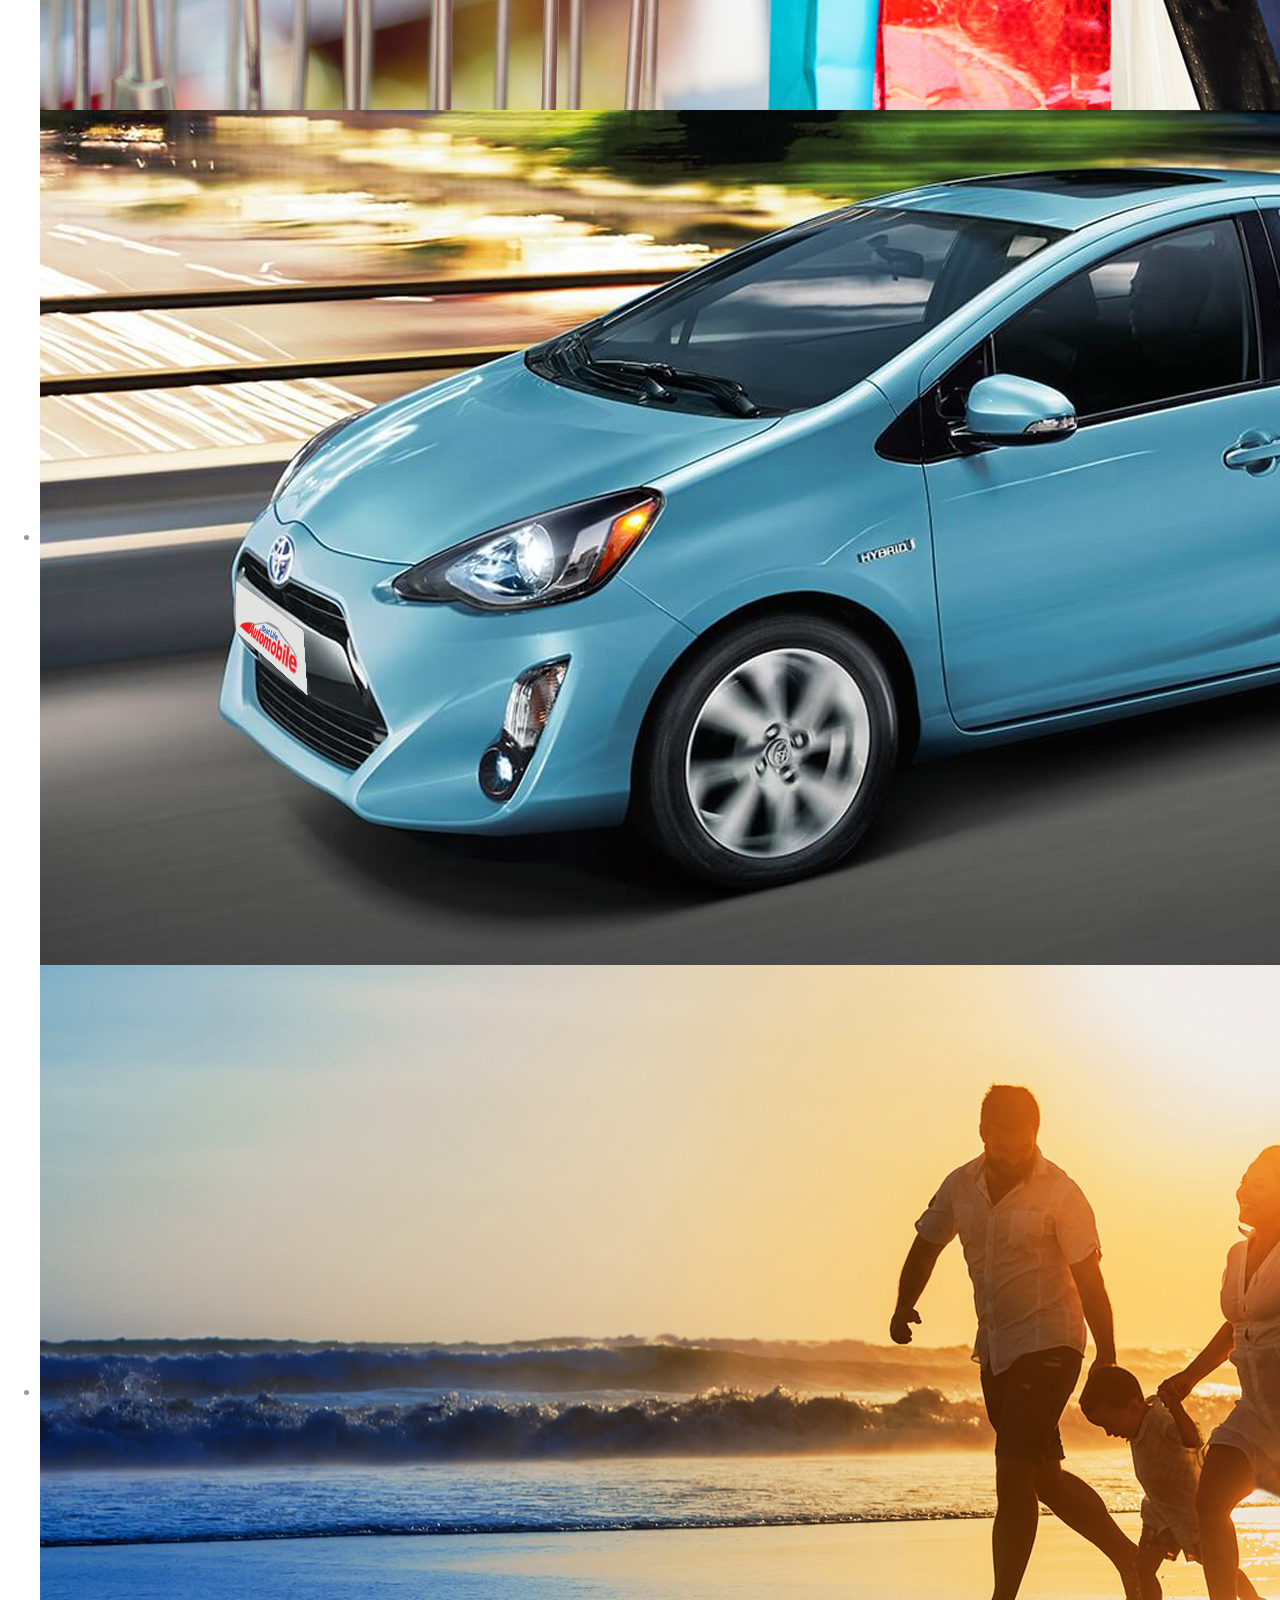
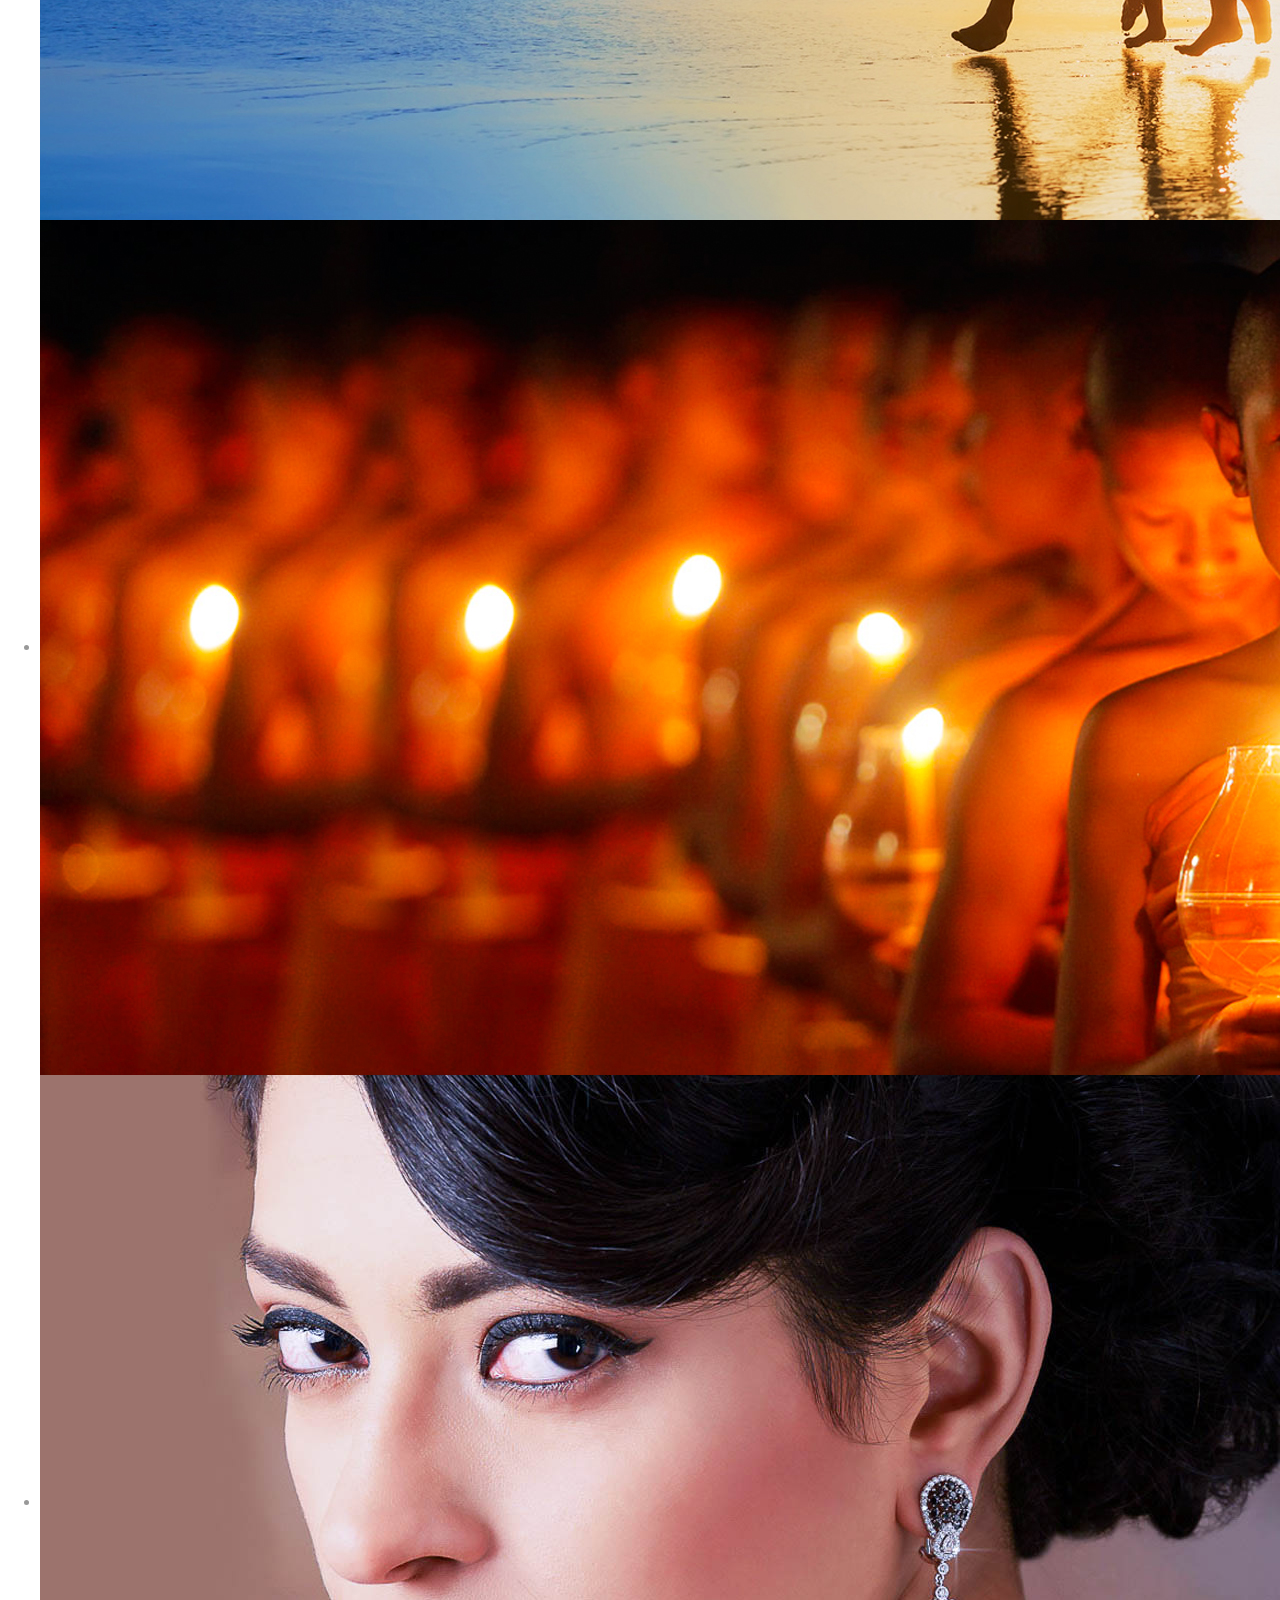
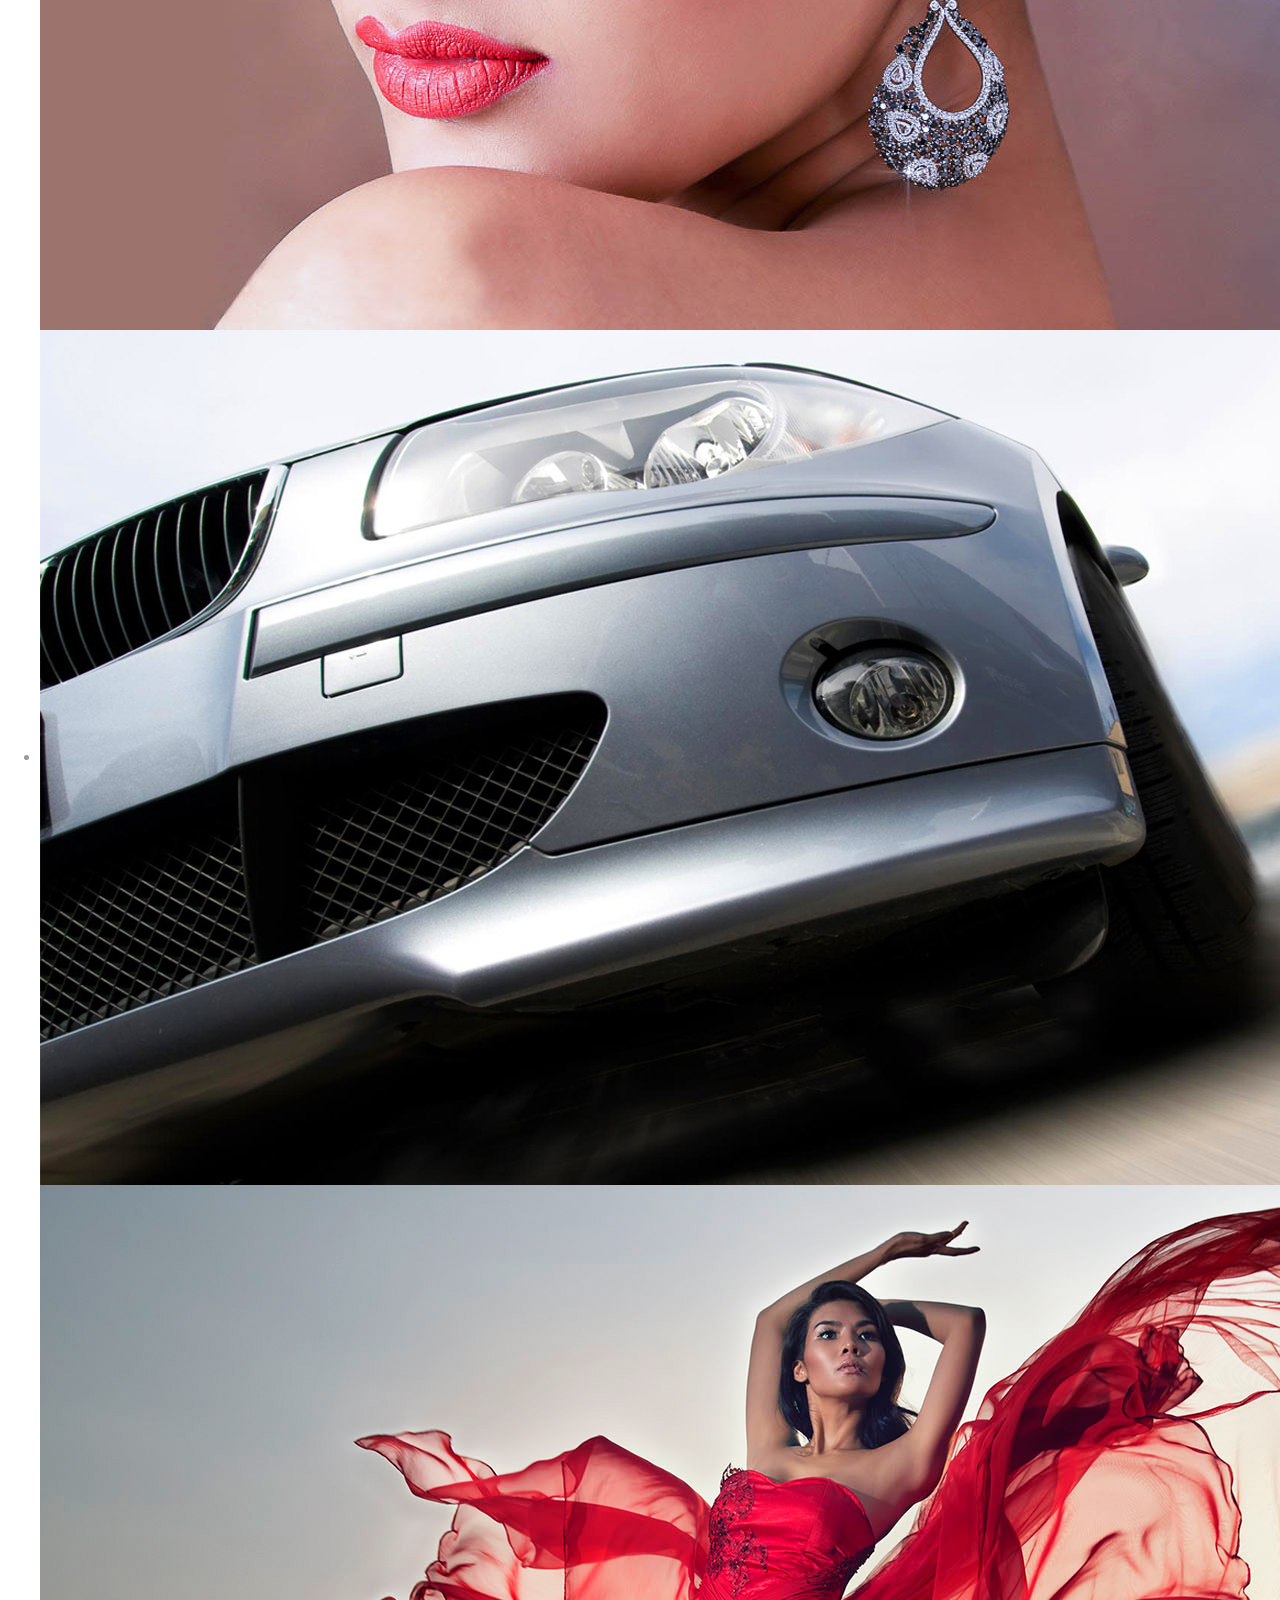
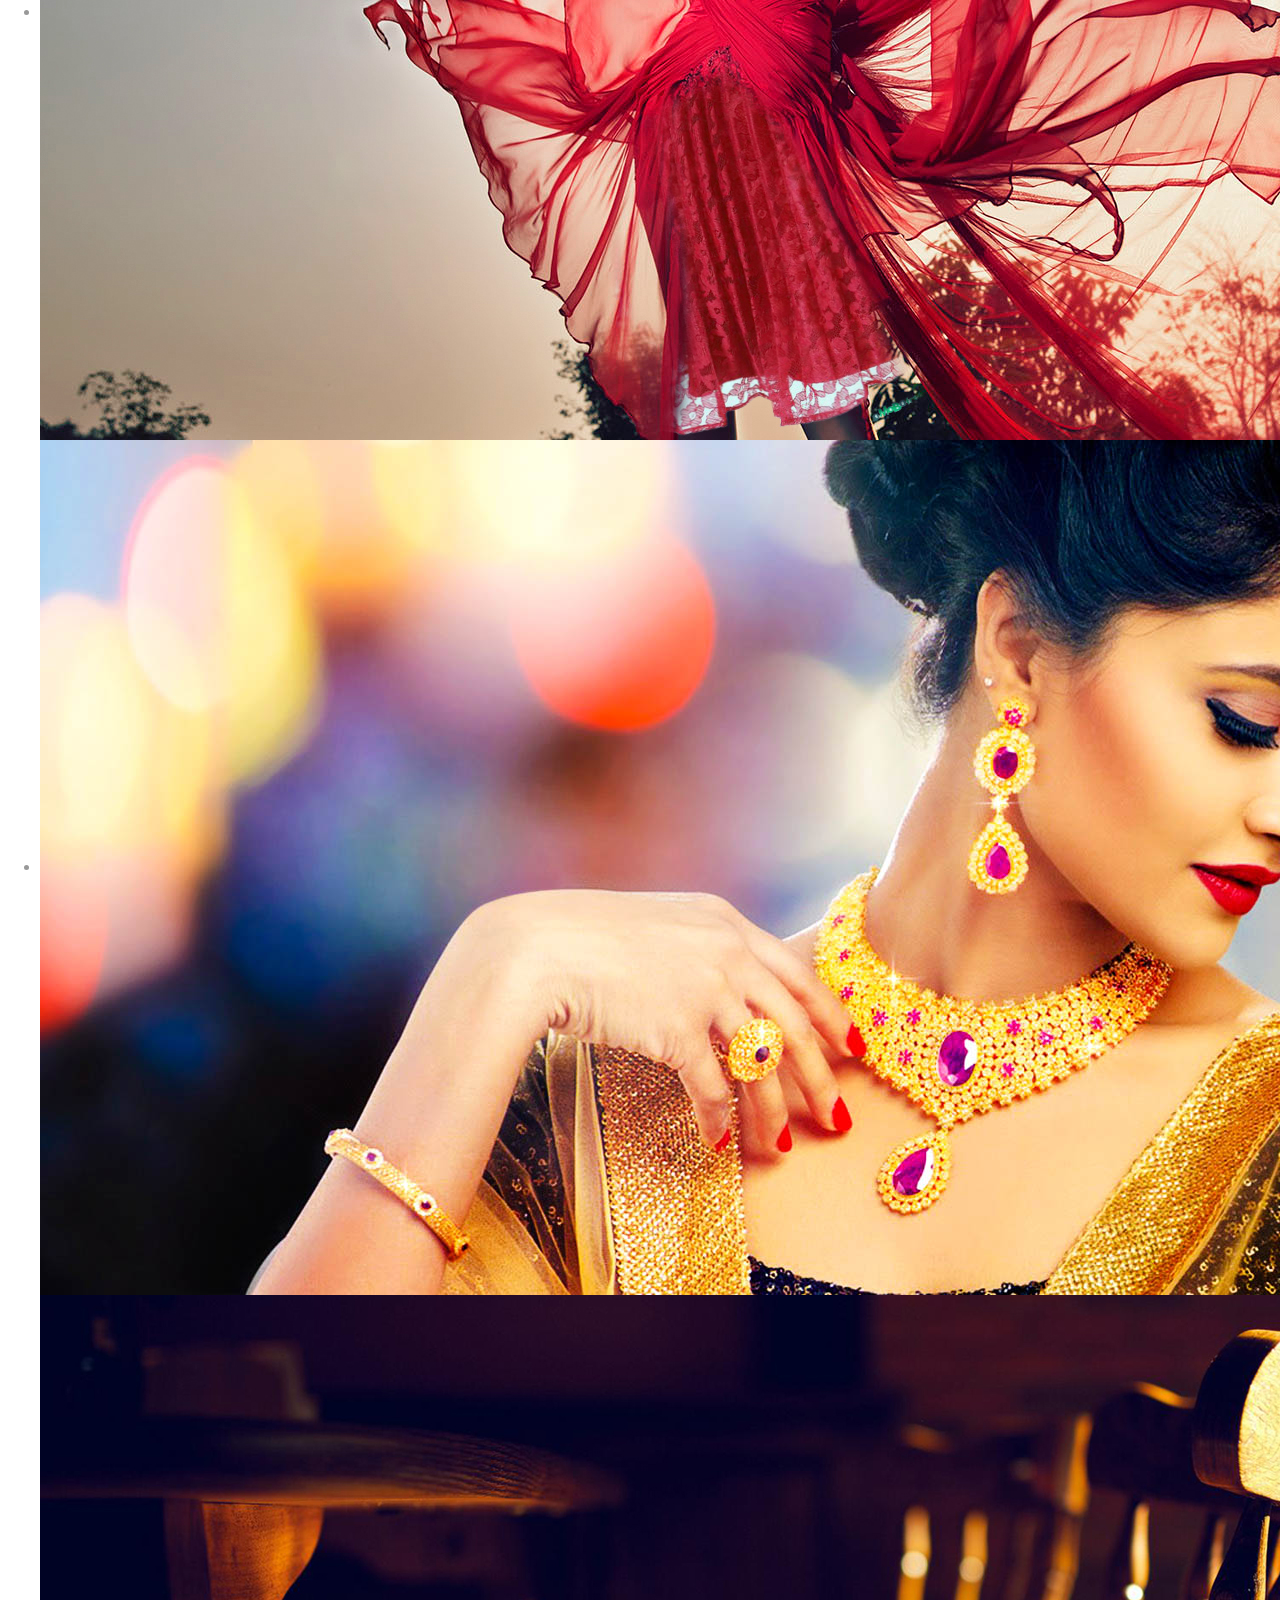
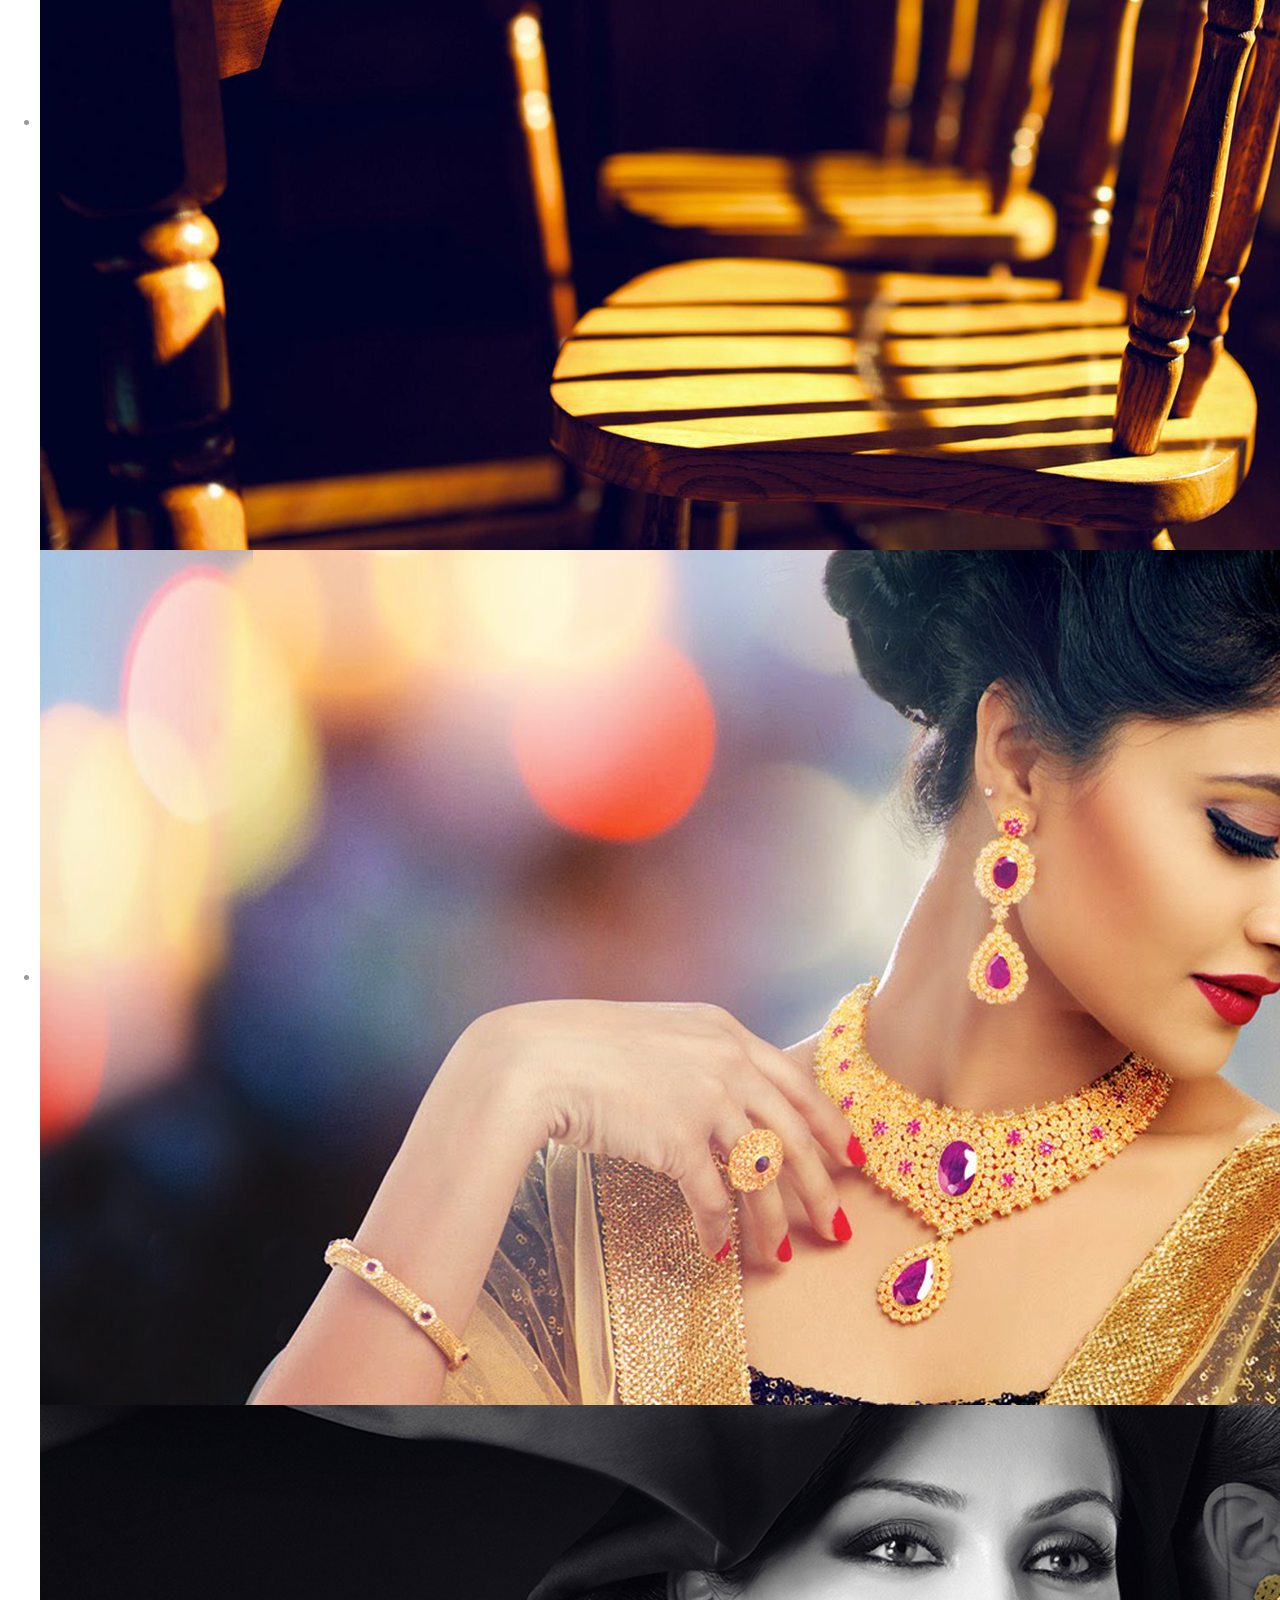
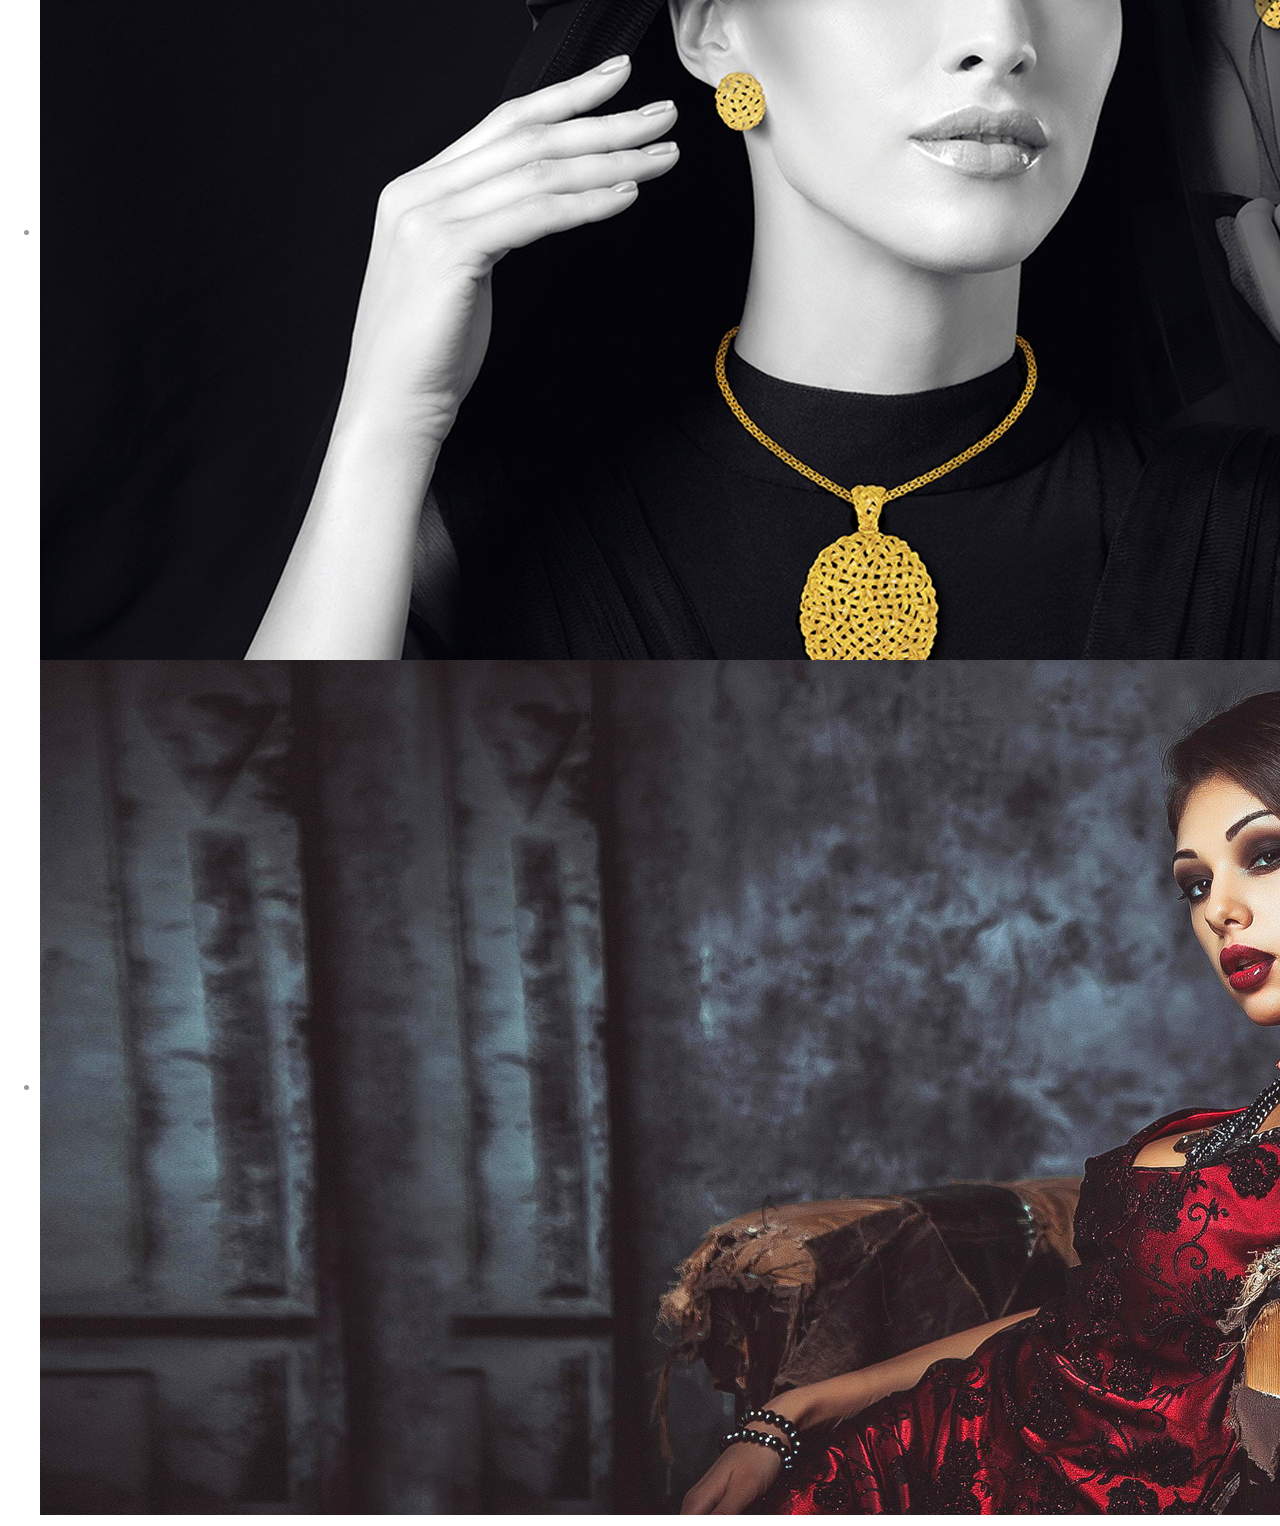
==== commit 3b62aa71: "none" ====
--- a/index.html
+++ b/index.html
@@ -28,11 +28,11 @@
     <link href="css/style.css" rel="stylesheet" />
     <style type="text/css">
  
-svg {
-/*  -webkit-filter: grayscale(100%);
+image {
+ -webkit-filter: grayscale(100%);
   filter: grayscale(100%);
   filter: gray;
-  cursor:pointer;*/
+  cursor:pointer;
 }     
 
 #a:hover{
@@ -209,20 +209,17 @@
             <h2 class="underline"><a href="index.html"><img style="width:150px;" src="images/Logo.png" /></a></h2>
               <!--  <span class="icon_close" id="menuClose"></span> -->
                 <ul id="mainMenu">
-                        <li style="border-bottom: 1px solid #414850;"><a href="index.html" class="active" >Home</a></li>
-                        <li style="border-bottom: 1px solid #414850;"><a href="about.html" >About</a></li>
+                        <li style="border-bottom: 1px solid #414850;"><a href="index.html" class="active">Home</a></li>
+                        <li style="border-bottom: 1px solid #414850;"><a href="about.html">About</a></li>
                        <!-- <li><a href="work.html">Featured <span class="horizontalInvisible">Work</span></a></li> -->
                         <li style="border-bottom: 1px solid #414850;"><a href="meet.html"><span class="horizontalInvisible">Meet</span> The Crew</a></li>
-                        <li style="border-bottom: 1px solid #414850;"><a href="latestwork.html"><span class="horizontalInvisible">Our</span> Latest Works</a></li>
-                       <!-- <li><a href="services.html">Services <span class="horizontalInvisible">We Offer</span></a></li> -->
-                        <li style="border-bottom: 1px solid #414850;"><a href="#" >Blog</a></li>
+                        <li style="border-bottom: 1px solid #414850;"><a href="latestwork.html"><span class="horizontalInvisible">Our</span> companies</a></li>
+                     <!--   <li><a href="services.html">Services <span class="horizontalInvisible">We Offer</span></a></li> -->
+                        <li style="border-bottom: 1px solid #414850;"><a href="http://newsblog.bestlifeltd.com/" target="_blank">Blog</a></li>
                         <li style="border-bottom: 1px solid #414850;"><a href="testimonials.html">Testimonials</a></li>
                         <li style="border-bottom: 1px solid #414850;"><a href="partnership.html"><span class="horizontalInvisible">Our</span> Customers</a></li>
                         <li style="border-bottom: 1px solid #414850;"><a href="contact.html">Get In Touch</a></li>
-<<<<<<< HEAD
-                </ul>
-=======
-<<<<<<< HEAD
+
                 </ul>
               
               <!-- svg xml -->
@@ -230,7 +227,7 @@
               <?xml version="1.0" encoding="UTF-8"?>
                 <!DOCTYPE svg PUBLIC "-//W3C//DTD SVG 1.1//EN" "http://www.w3.org/Graphics/SVG/1.1/DTD/svg11.dtd">
                 <!-- Creator: CorelDRAW -->
-                <svg xmlns="http://www.w3.org/2000/svg" xml:space="preserve" width="175px" height="175px" style="shape-rendering:geometricPrecision; text-rendering:geometricPrecision; image-rendering:optimizeQuality; fill-rule:evenodd; clip-rule:evenodd"
+                <svg  xmlns="http://www.w3.org/2000/svg" xml:space="preserve" width="175px" height="175px" style="shape-rendering:geometricPrecision; text-rendering:geometricPrecision; image-rendering:optimizeQuality; fill-rule:evenodd; clip-rule:evenodd"
                     viewBox="0 0 1.86329 1.87124"
                          xmlns:xlink="http://www.w3.org/1999/xlink">
                         <defs>
@@ -264,7 +261,10 @@
                           <image transform="matrix(1 0 0 1 -1.67618 -0.862307)" x="1.75328" y="0.931789" width="1.70925" height="0.746411" xlink:href="svg_Images\1.svg_ImgID1.jpg"/>
                          </g>
                          <g style="clip-path:url(#id1)">
-                          <image transform="matrix(1 0 0 1 -1.68089 0.12209)" x="1.75328" y="0.715111" width="0.849835" height="0.96309" xlink:href="svg_Images\1.svg_ImgID2.jpg"/>
+                         <image style="-webkit-filter: grayscale(100%);
+  filter: grayscale(100%);
+  filter: gray;
+  cursor:pointer;" transform="matrix(1 0 0 1 -1.68089 0.12209)" x="1.75328" y="0.715111" width="0.849835" height="0.96309" xlink:href="svg_Images\1.svg_ImgID2.jpg"/>
                          </g>
                          <g style="clip-path:url(#id2)">
                           <image transform="matrix(1 0 0 1 -0.805191 0.122521)" x="1.75328" y="0.714238" width="0.849609" height="0.963963" xlink:href="svg_Images\1.svg_ImgID3.jpg"/>
@@ -274,10 +274,9 @@
               </div>
               <!-- -->
               
-=======
+
                     </ul>
->>>>>>> 8ec1fffe021b7fc14105b996112eac0611a37a28
->>>>>>> be431b2c1d4a31fde8986f9864045782a2990fe0
+
              <div style="bottom: 0px;left:0px;line-height: 1;position: absolute;z-index: 998;font-size:11px;padding-bottom:10px;">
         <span class="highlight" style="color:#cc2900;padding-left: 10px;">&copy;  2016 www.bestlifeltd.com  </span>All rights Reserved
 </div>  
@@ -290,7 +289,7 @@
 <section class="mainSliderContainer">
             <div class="mainSlider">
                 <ul>
-                     <!-- SLIDE 1-->
+                    <!-- SLIDE 1-->
                     <li data-transition="fade" data-slotamount="7" data-masterspeed="0">
                         <!-- MAIN IMAGE -->
                         <img alt="Slide1" src="images/slide1bg.jpg" data-bgfit="cover" data-bgposition="center center" data-bgrepeat="no-repeat" />
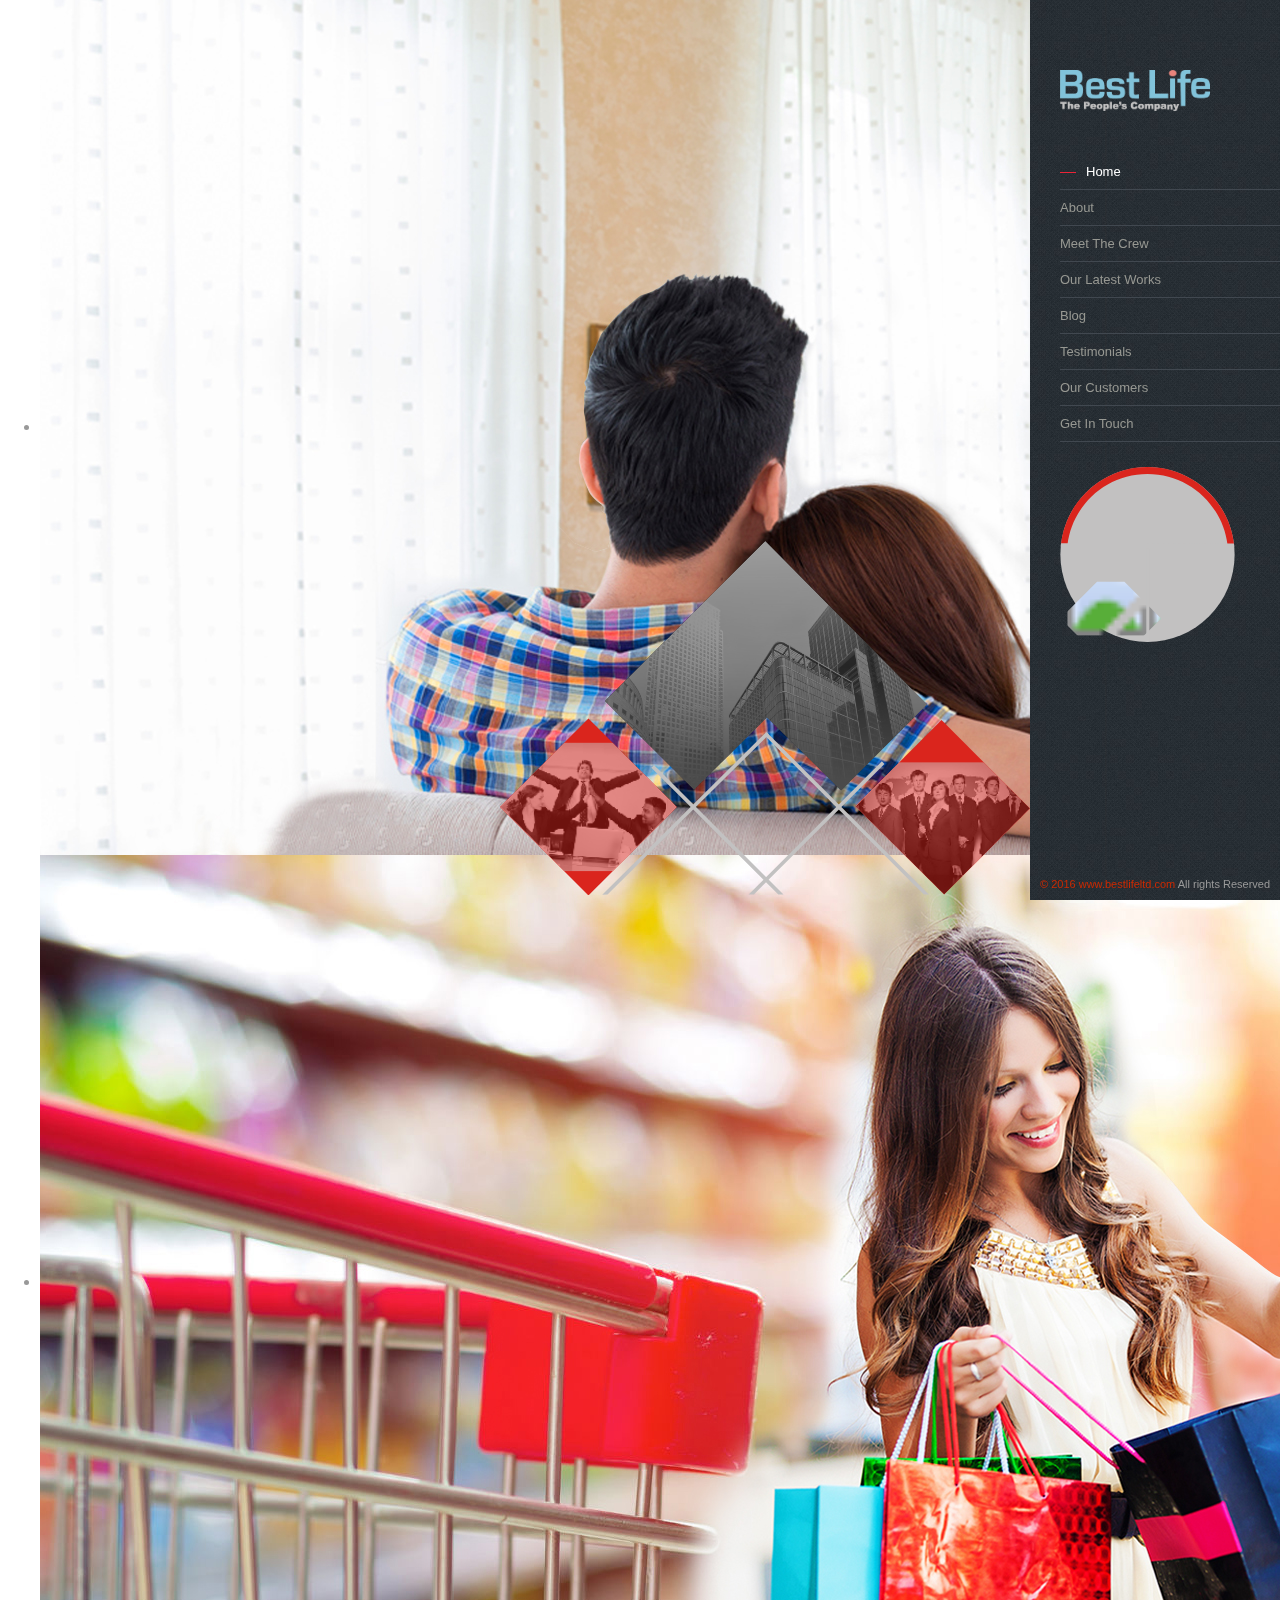
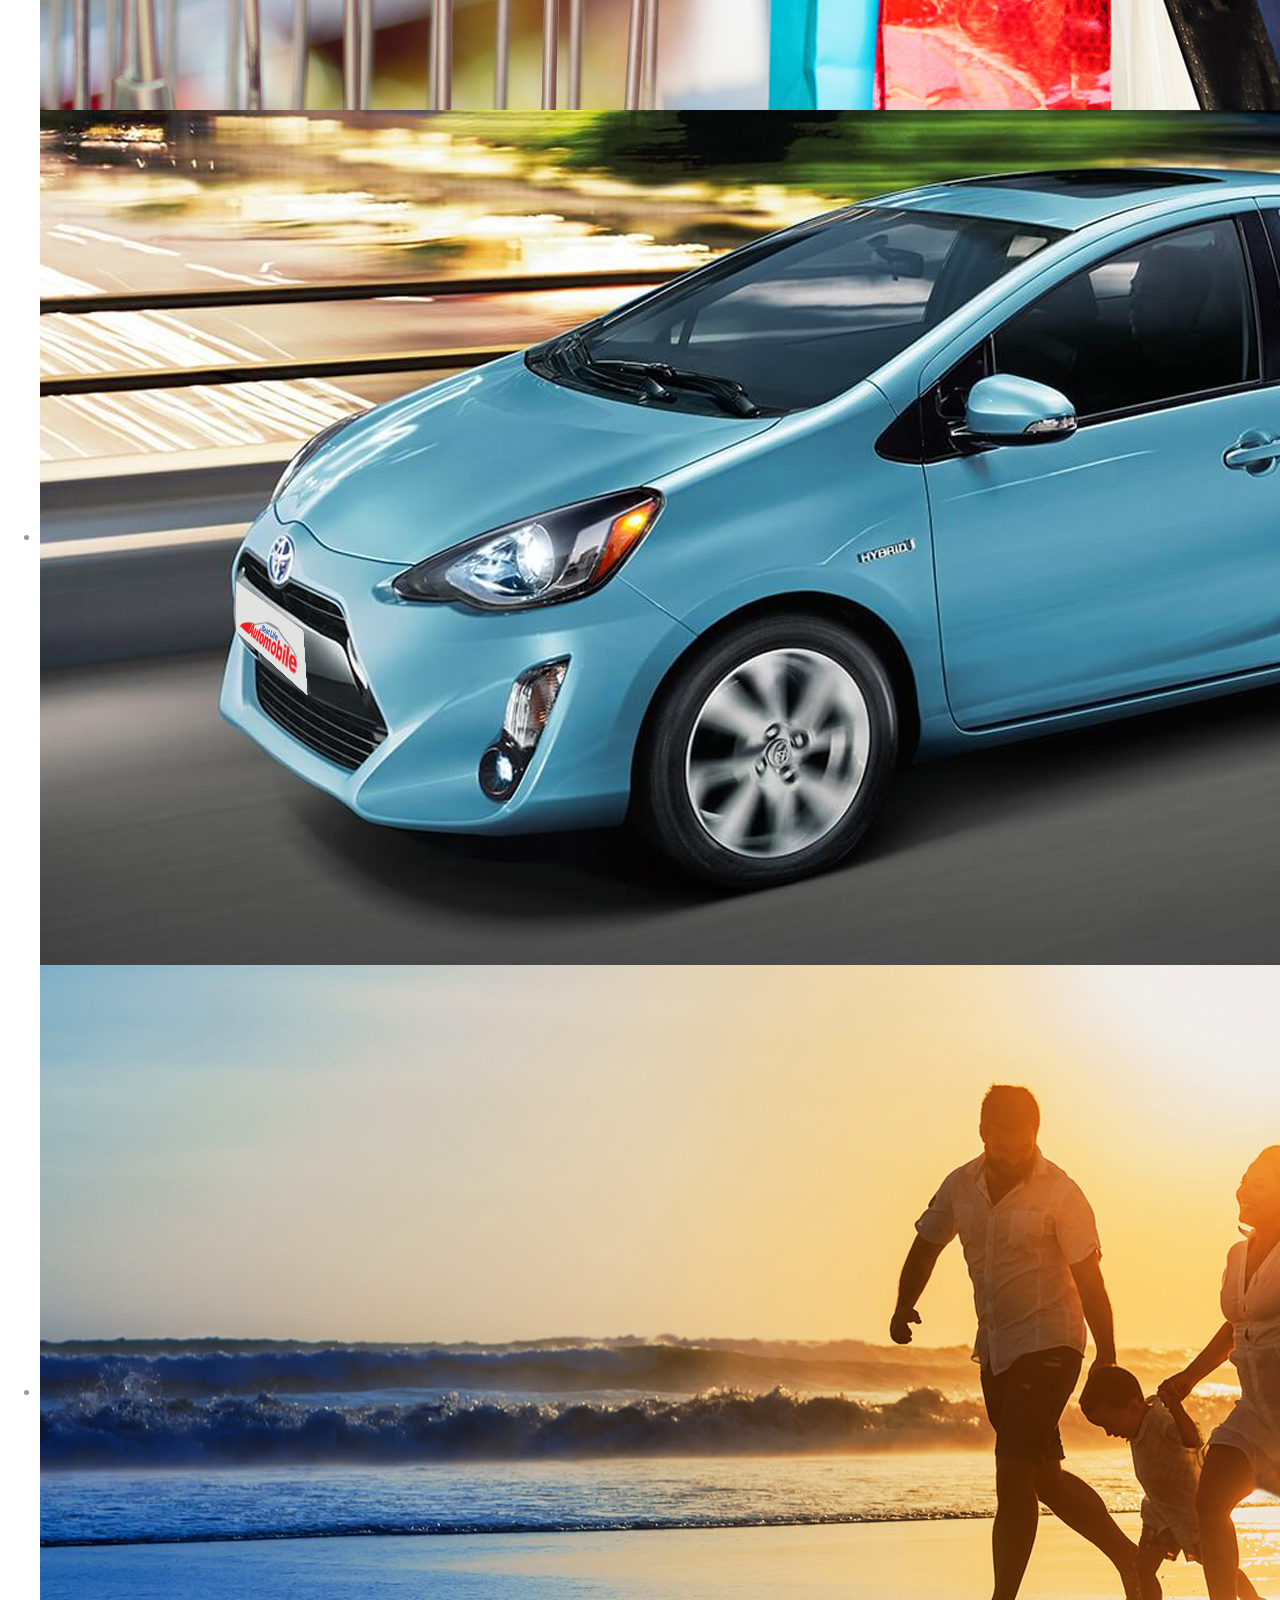
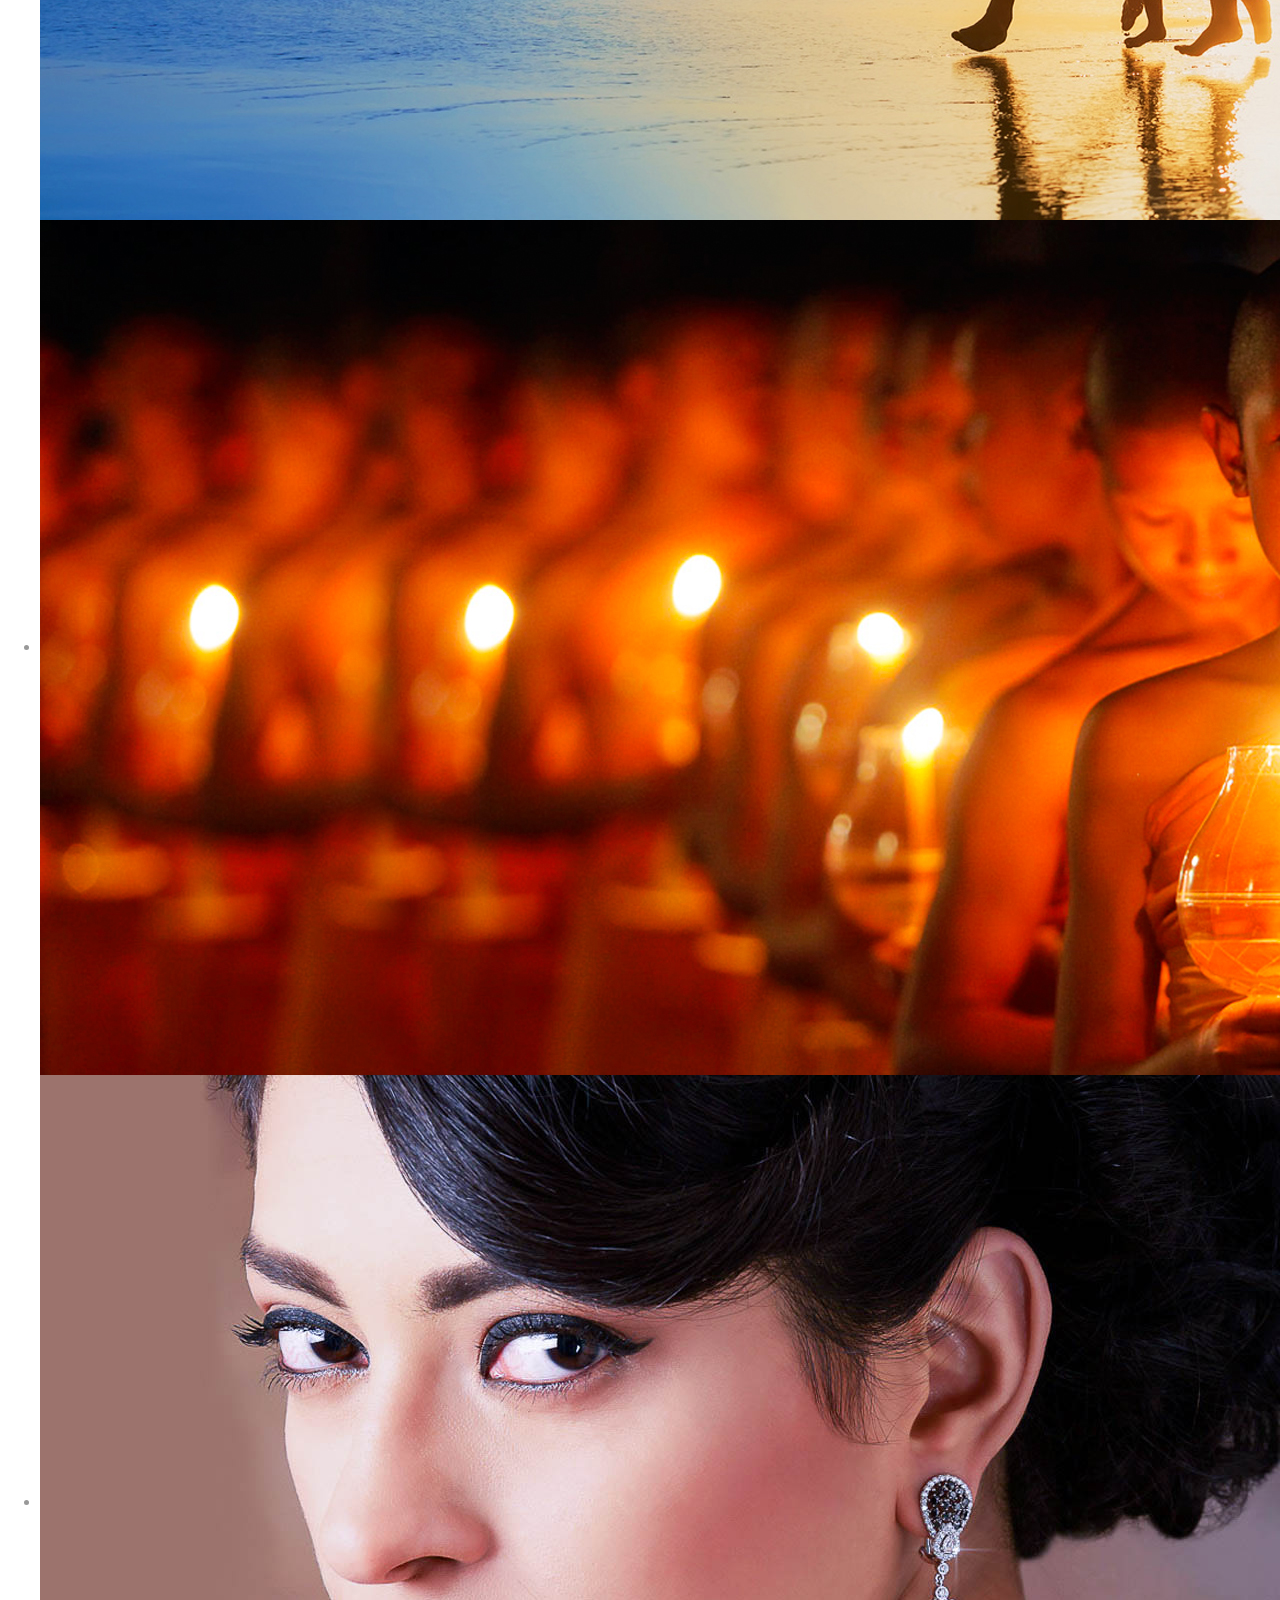
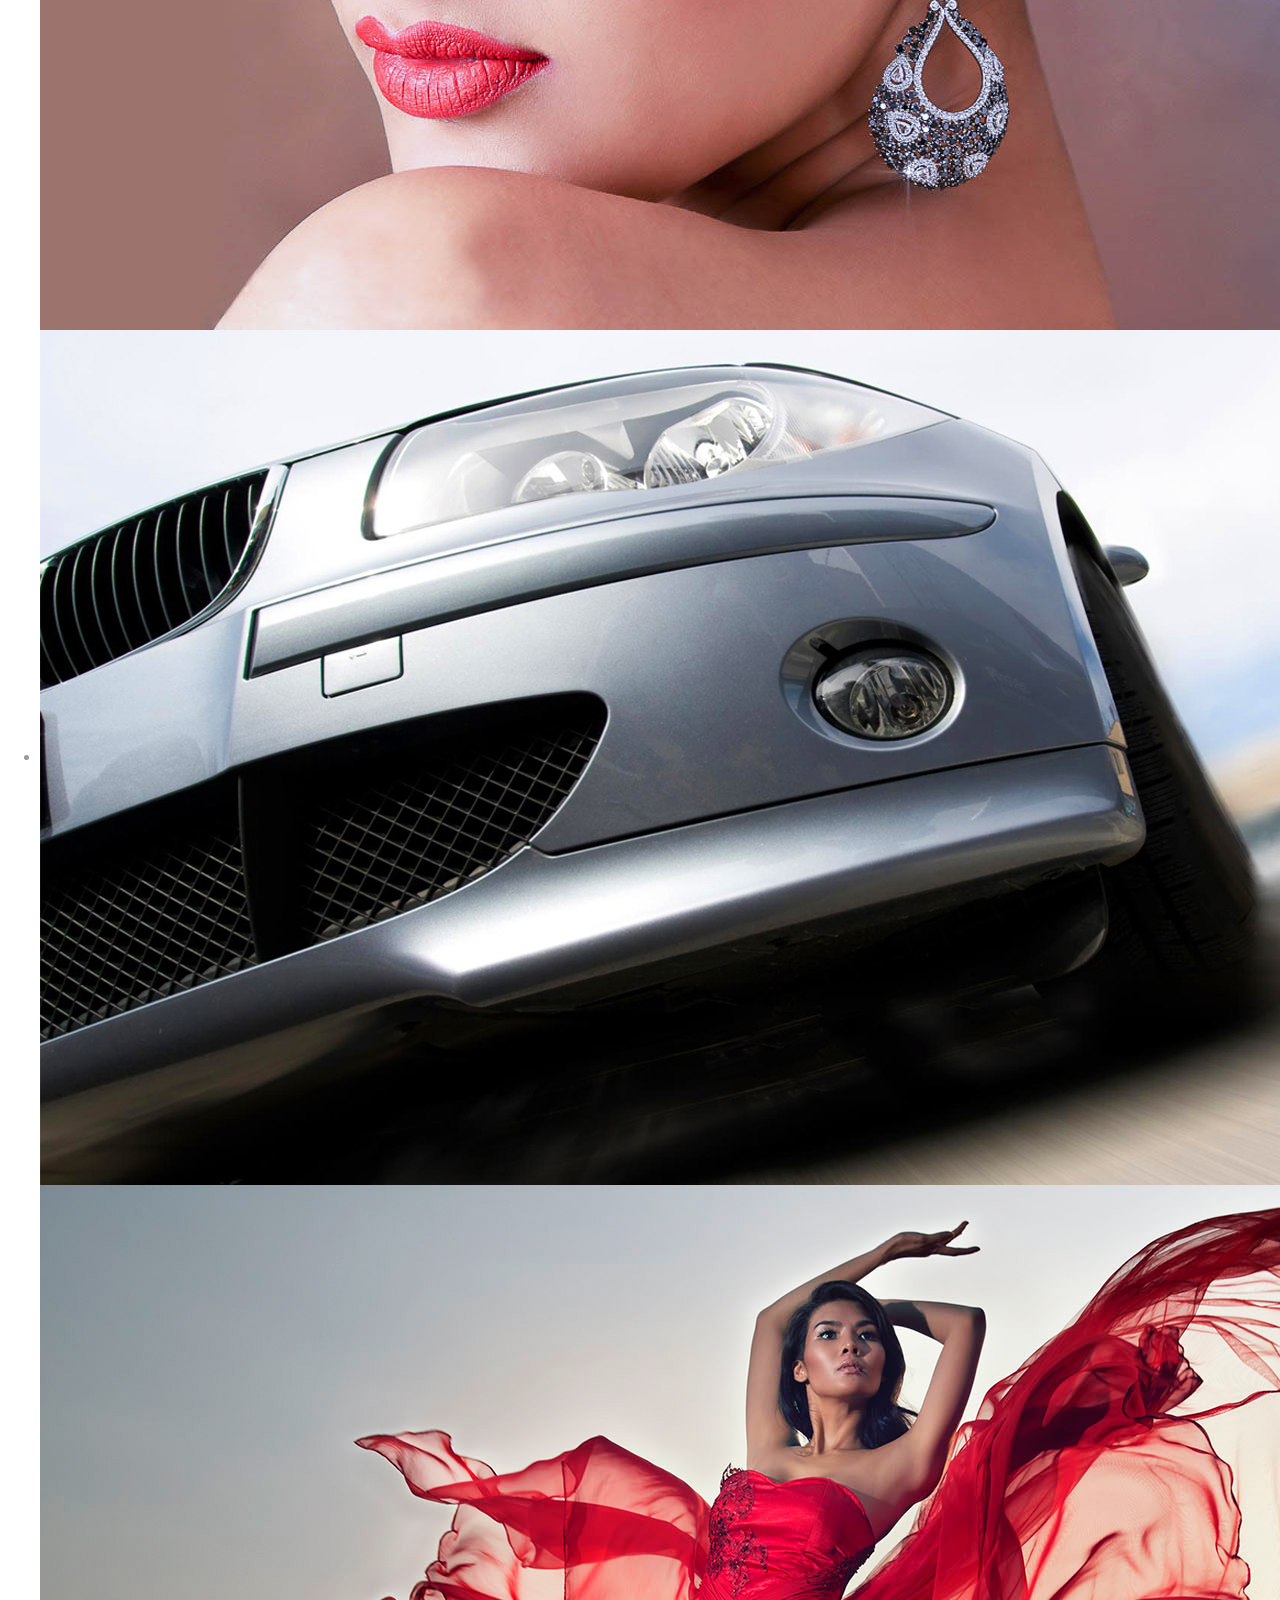
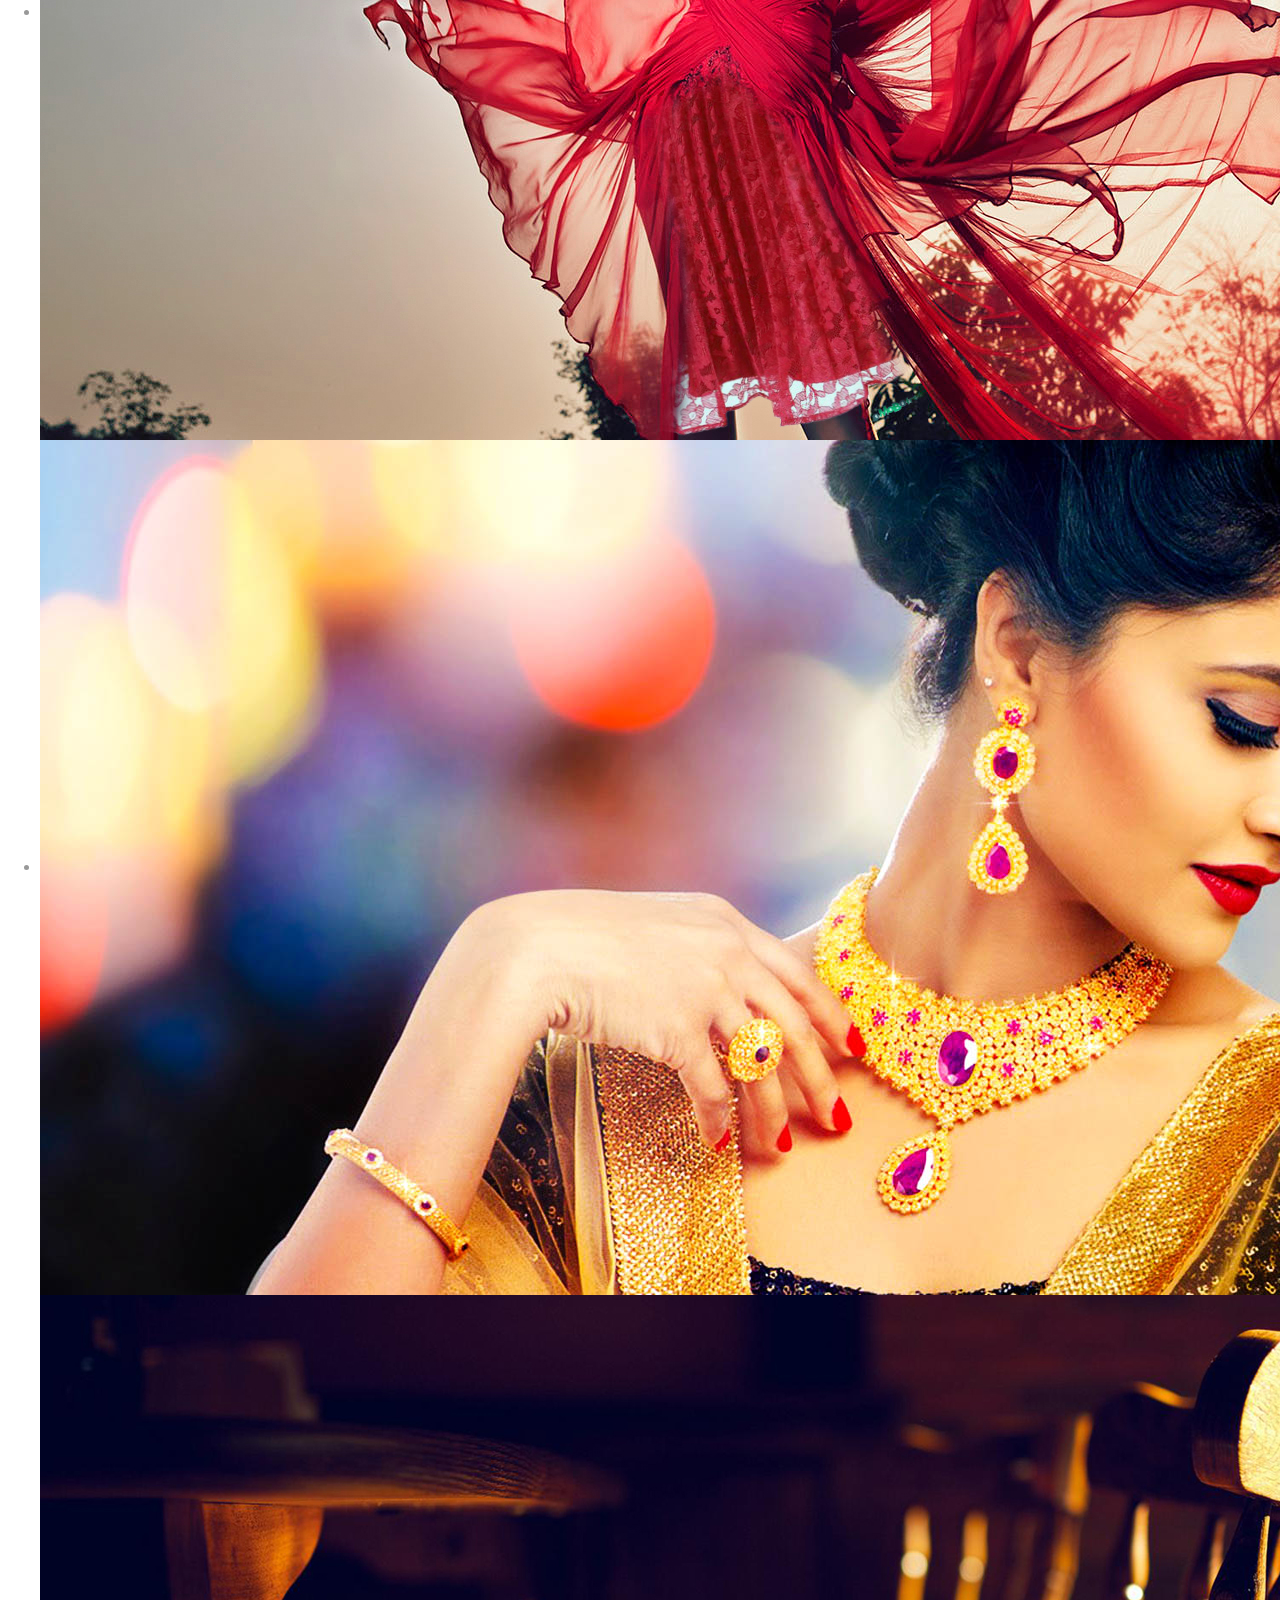
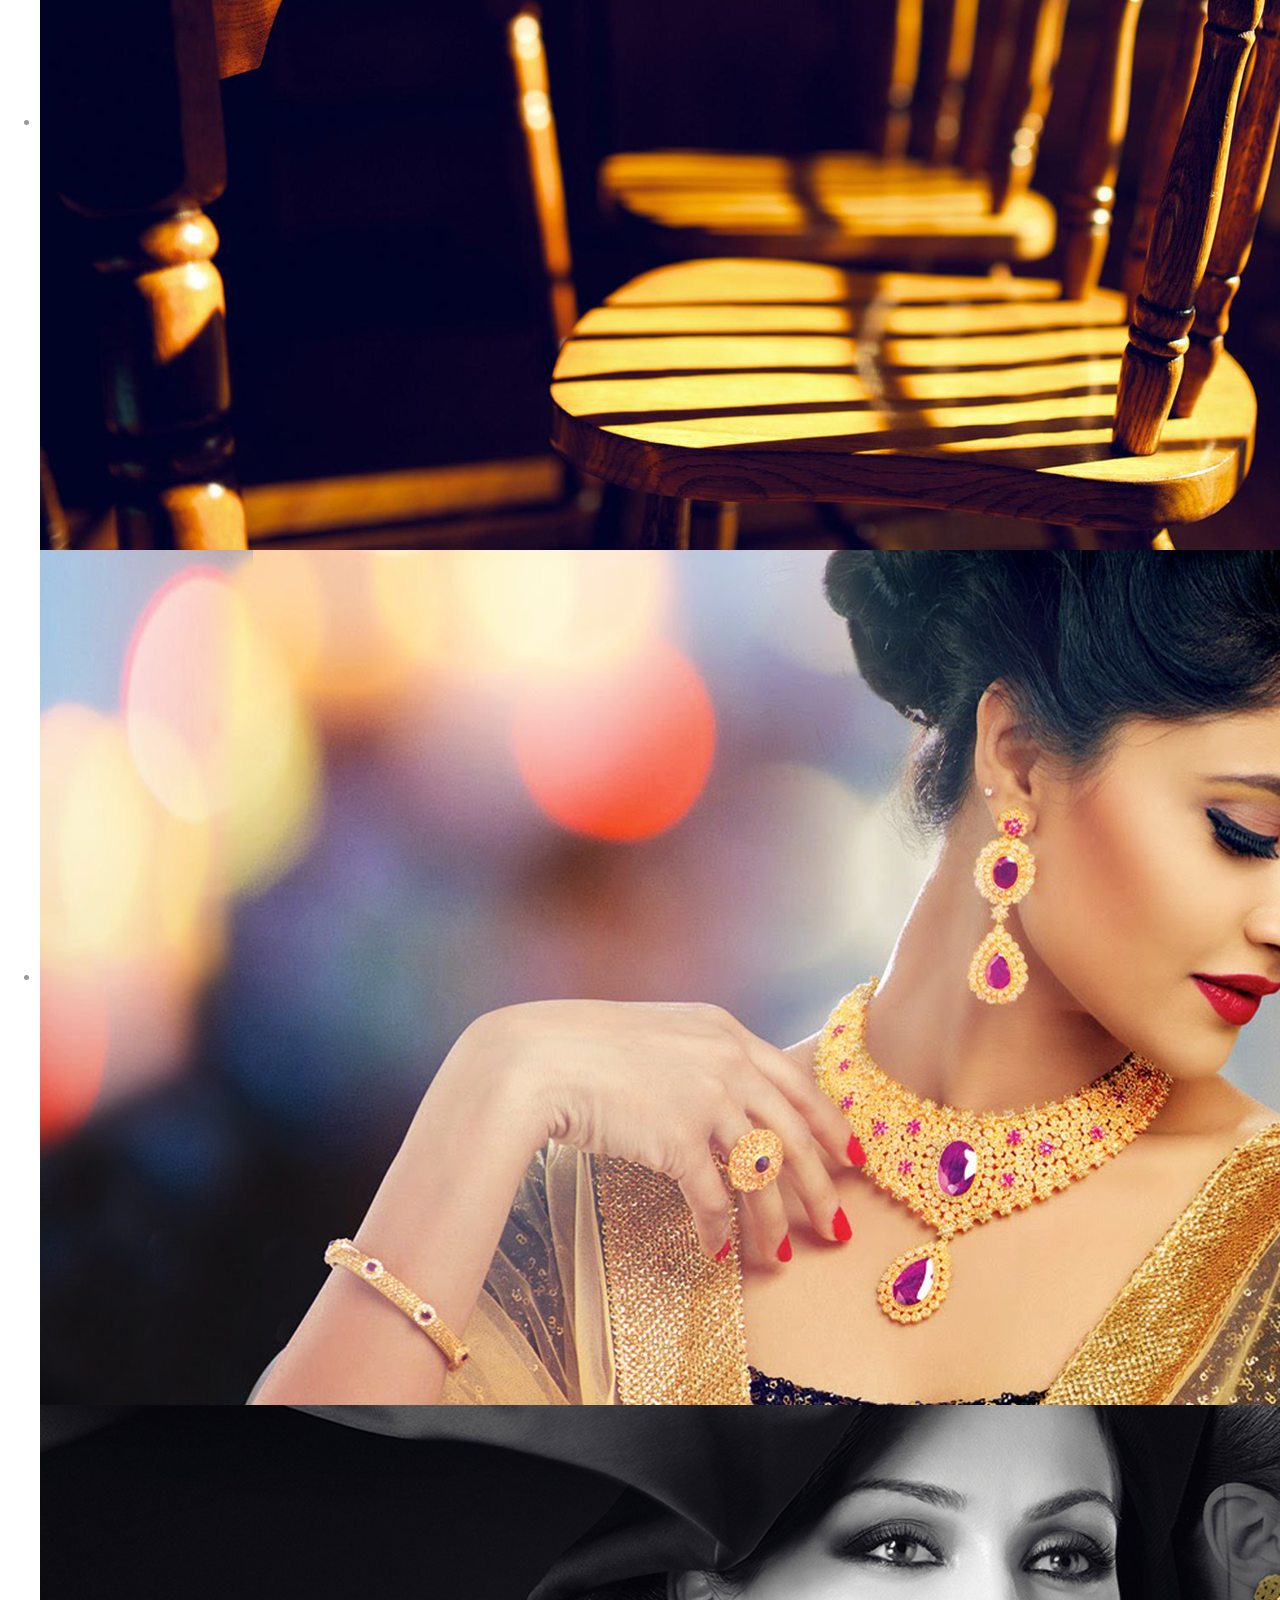
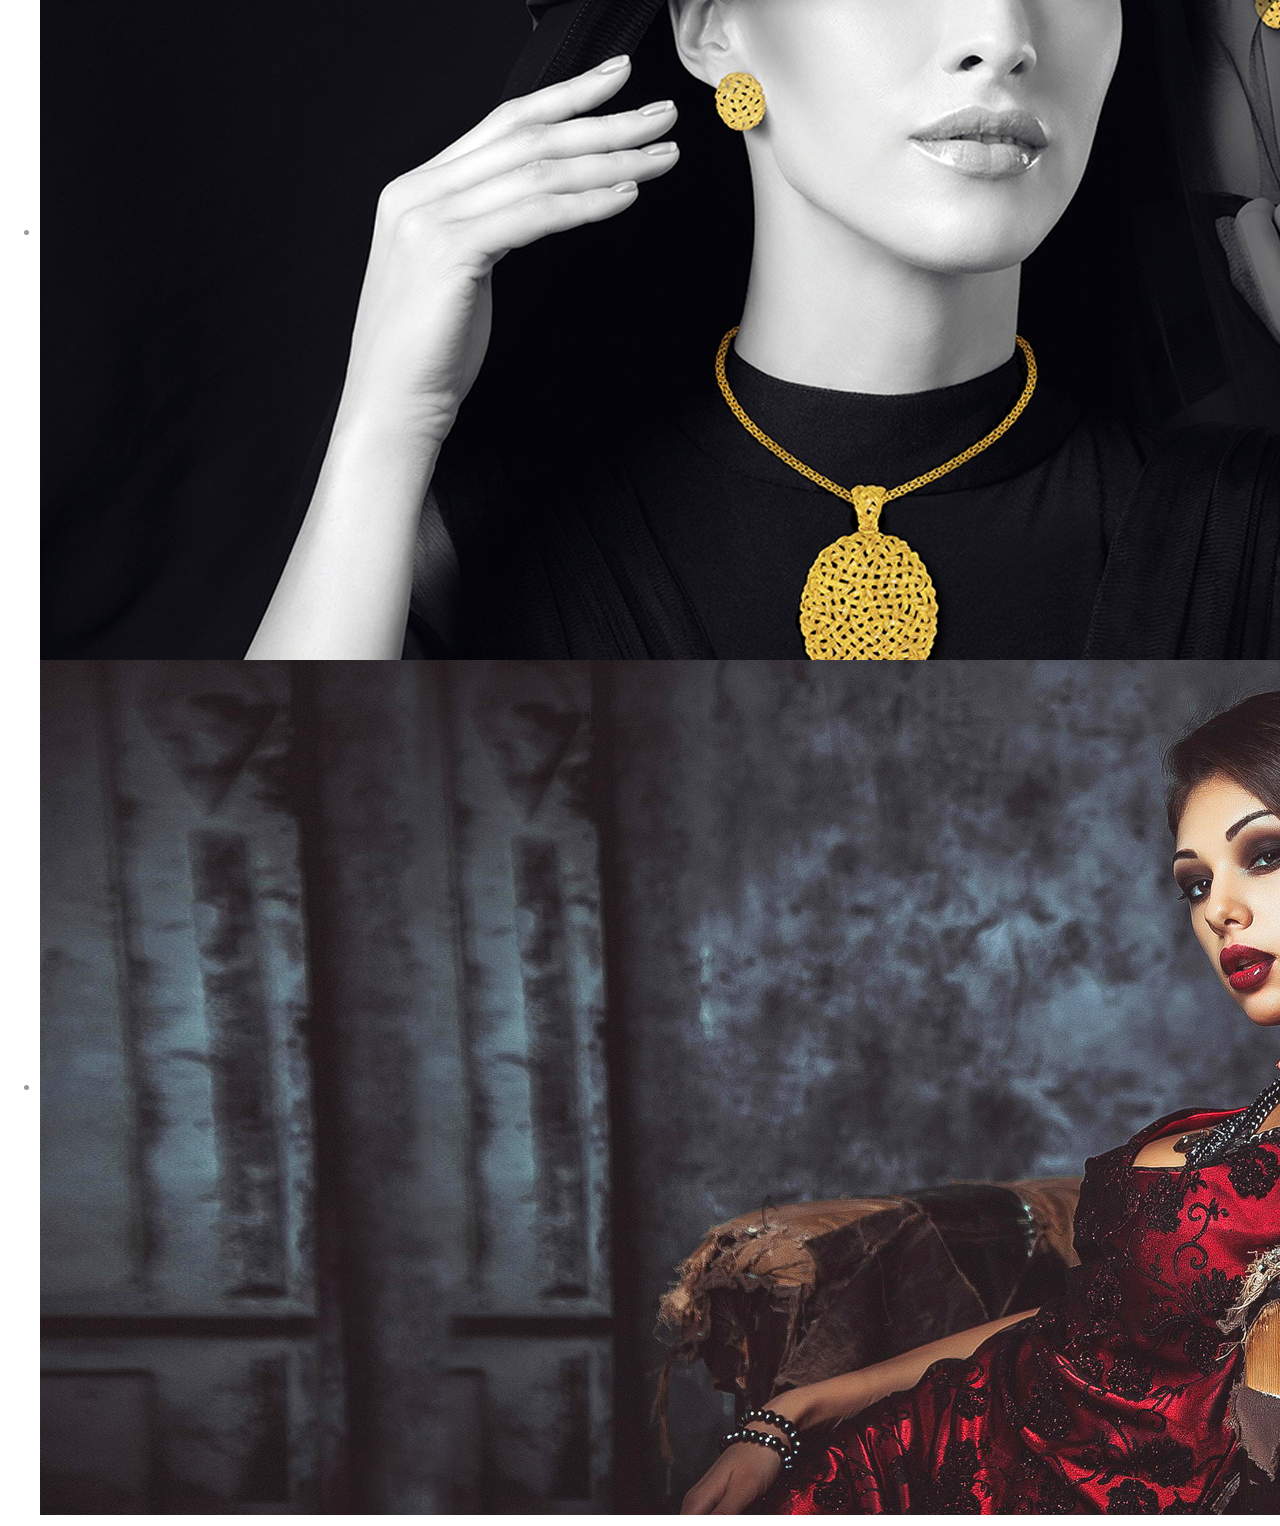
==== commit 676adebd: "INDEXPAGE" ====
--- a/index.html
+++ b/index.html
@@ -28,11 +28,11 @@
     <link href="css/style.css" rel="stylesheet" />
     <style type="text/css">
  
-image {
- -webkit-filter: grayscale(100%);
+svg {
+/*  -webkit-filter: grayscale(100%);
   filter: grayscale(100%);
   filter: gray;
-  cursor:pointer;
+  cursor:pointer;*/
 }     
 
 #a:hover{
@@ -209,17 +209,18 @@
             <h2 class="underline"><a href="index.html"><img style="width:150px;" src="images/Logo.png" /></a></h2>
               <!--  <span class="icon_close" id="menuClose"></span> -->
                 <ul id="mainMenu">
-                        <li style="border-bottom: 1px solid #414850;"><a href="index.html" class="active">Home</a></li>
-                        <li style="border-bottom: 1px solid #414850;"><a href="about.html">About</a></li>
+                        <li style="border-bottom: 1px solid #414850;"><a href="index.html" class="active" >Home</a></li>
+                        <li style="border-bottom: 1px solid #414850;"><a href="about.html" >About</a></li>
                        <!-- <li><a href="work.html">Featured <span class="horizontalInvisible">Work</span></a></li> -->
                         <li style="border-bottom: 1px solid #414850;"><a href="meet.html"><span class="horizontalInvisible">Meet</span> The Crew</a></li>
-                        <li style="border-bottom: 1px solid #414850;"><a href="latestwork.html"><span class="horizontalInvisible">Our</span> companies</a></li>
-                     <!--   <li><a href="services.html">Services <span class="horizontalInvisible">We Offer</span></a></li> -->
-                        <li style="border-bottom: 1px solid #414850;"><a href="http://newsblog.bestlifeltd.com/" target="_blank">Blog</a></li>
+                        <li style="border-bottom: 1px solid #414850;"><a href="latestwork.html"><span class="horizontalInvisible">Our</span> Latest Works</a></li>
+                       <!-- <li><a href="services.html">Services <span class="horizontalInvisible">We Offer</span></a></li> -->
+                        <li style="border-bottom: 1px solid #414850;"><a href="#" >Blog</a></li>
                         <li style="border-bottom: 1px solid #414850;"><a href="testimonials.html">Testimonials</a></li>
                         <li style="border-bottom: 1px solid #414850;"><a href="partnership.html"><span class="horizontalInvisible">Our</span> Customers</a></li>
                         <li style="border-bottom: 1px solid #414850;"><a href="contact.html">Get In Touch</a></li>
 
+                </ul>
                 </ul>
               
               <!-- svg xml -->
@@ -227,7 +228,7 @@
               <?xml version="1.0" encoding="UTF-8"?>
                 <!DOCTYPE svg PUBLIC "-//W3C//DTD SVG 1.1//EN" "http://www.w3.org/Graphics/SVG/1.1/DTD/svg11.dtd">
                 <!-- Creator: CorelDRAW -->
-                <svg  xmlns="http://www.w3.org/2000/svg" xml:space="preserve" width="175px" height="175px" style="shape-rendering:geometricPrecision; text-rendering:geometricPrecision; image-rendering:optimizeQuality; fill-rule:evenodd; clip-rule:evenodd"
+                <svg xmlns="http://www.w3.org/2000/svg" xml:space="preserve" width="175px" height="175px" style="shape-rendering:geometricPrecision; text-rendering:geometricPrecision; image-rendering:optimizeQuality; fill-rule:evenodd; clip-rule:evenodd"
                     viewBox="0 0 1.86329 1.87124"
                          xmlns:xlink="http://www.w3.org/1999/xlink">
                         <defs>
@@ -261,10 +262,7 @@
                           <image transform="matrix(1 0 0 1 -1.67618 -0.862307)" x="1.75328" y="0.931789" width="1.70925" height="0.746411" xlink:href="svg_Images\1.svg_ImgID1.jpg"/>
                          </g>
                          <g style="clip-path:url(#id1)">
-                         <image style="-webkit-filter: grayscale(100%);
-  filter: grayscale(100%);
-  filter: gray;
-  cursor:pointer;" transform="matrix(1 0 0 1 -1.68089 0.12209)" x="1.75328" y="0.715111" width="0.849835" height="0.96309" xlink:href="svg_Images\1.svg_ImgID2.jpg"/>
+                          <image transform="matrix(1 0 0 1 -1.68089 0.12209)" x="1.75328" y="0.715111" width="0.849835" height="0.96309" xlink:href="svg_Images\1.svg_ImgID2.jpg"/>
                          </g>
                          <g style="clip-path:url(#id2)">
                           <image transform="matrix(1 0 0 1 -0.805191 0.122521)" x="1.75328" y="0.714238" width="0.849609" height="0.963963" xlink:href="svg_Images\1.svg_ImgID3.jpg"/>
@@ -289,7 +287,7 @@
 <section class="mainSliderContainer">
             <div class="mainSlider">
                 <ul>
-                    <!-- SLIDE 1-->
+                     <!-- SLIDE 1-->
                     <li data-transition="fade" data-slotamount="7" data-masterspeed="0">
                         <!-- MAIN IMAGE -->
                         <img alt="Slide1" src="images/slide1bg.jpg" data-bgfit="cover" data-bgposition="center center" data-bgrepeat="no-repeat" />
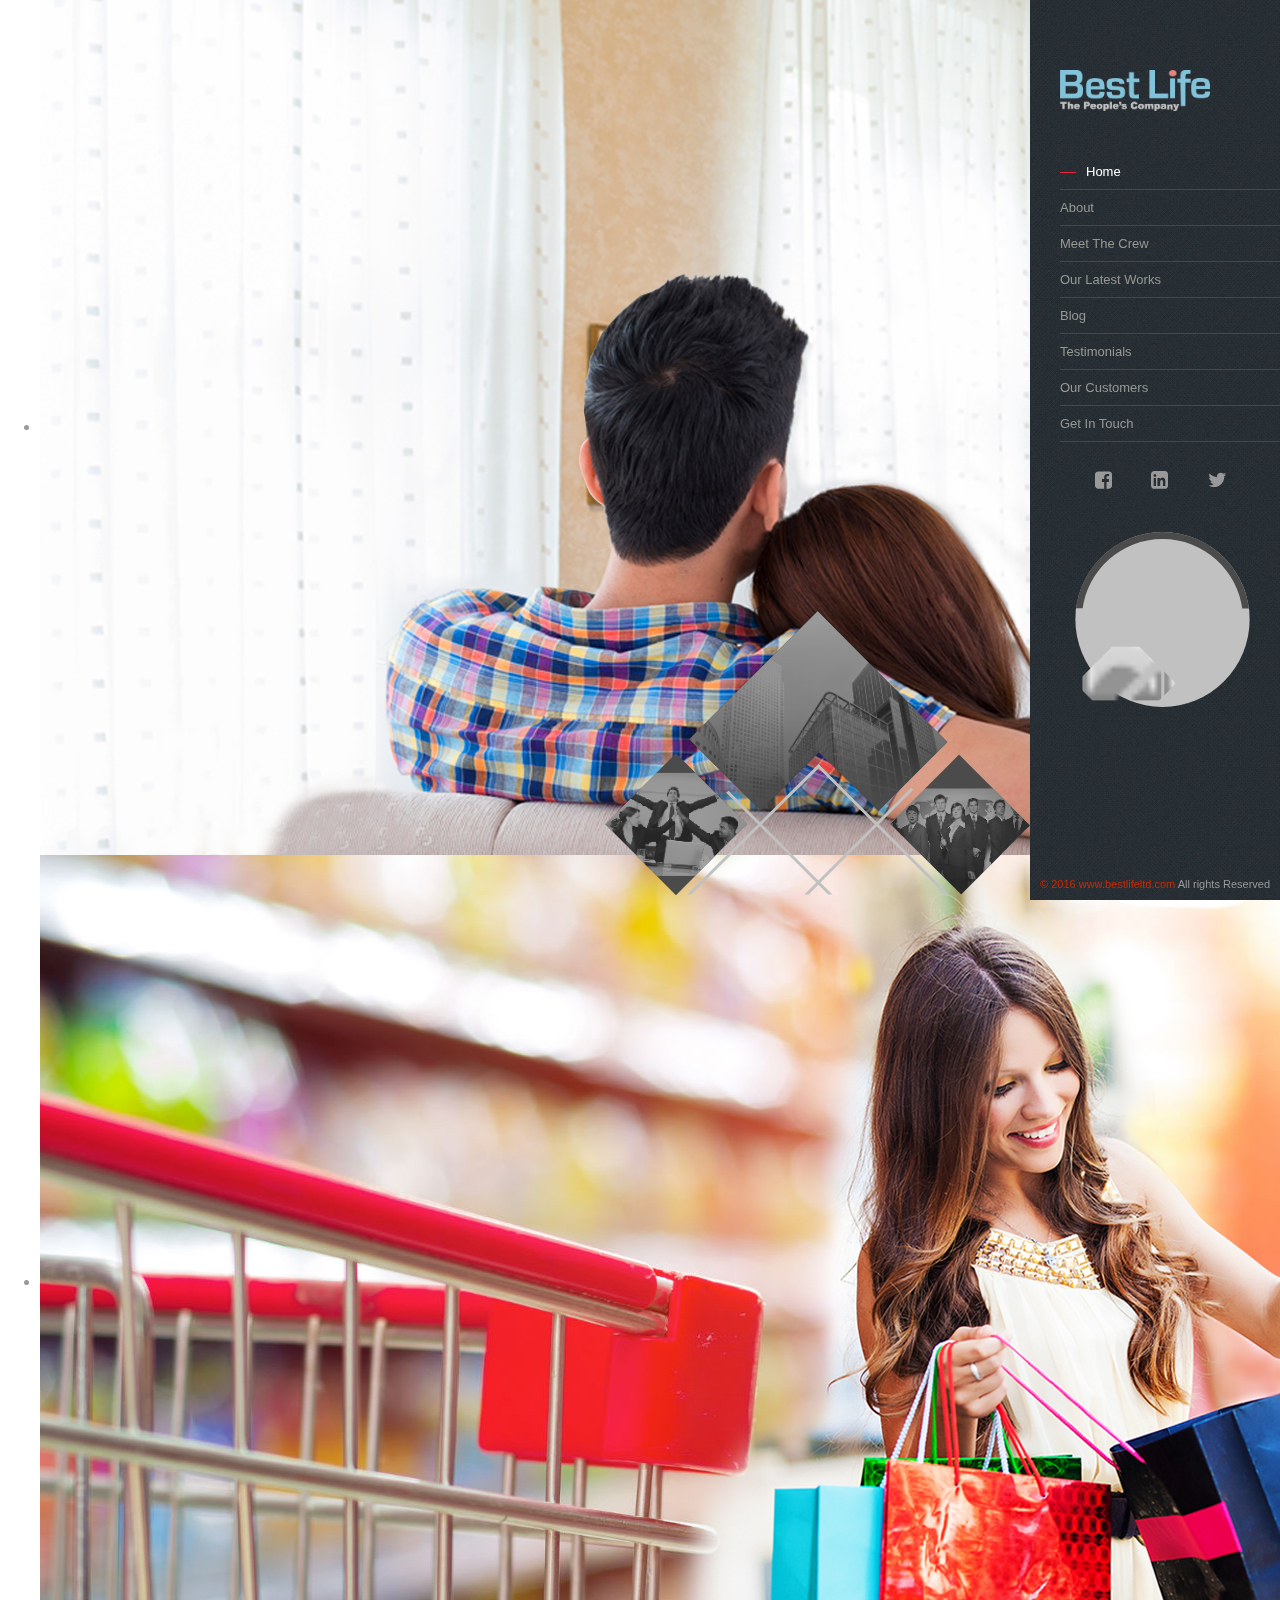
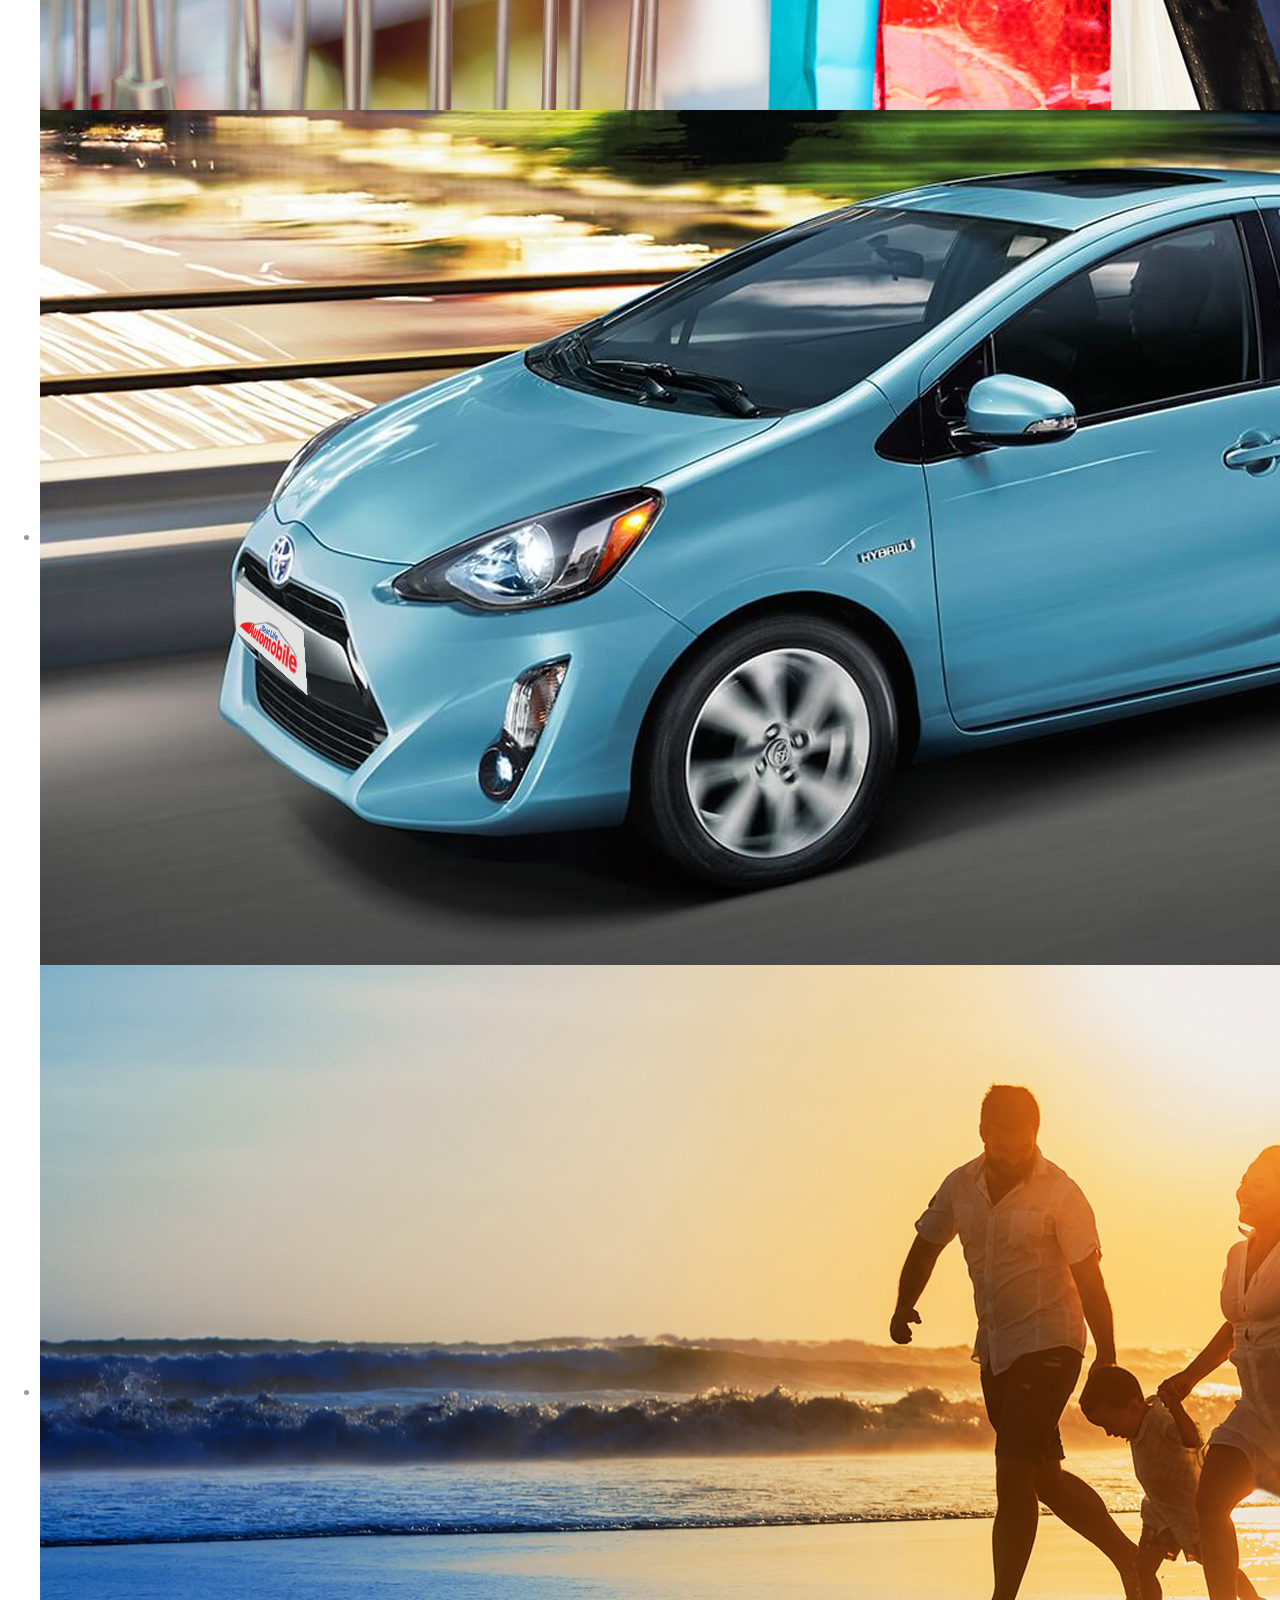
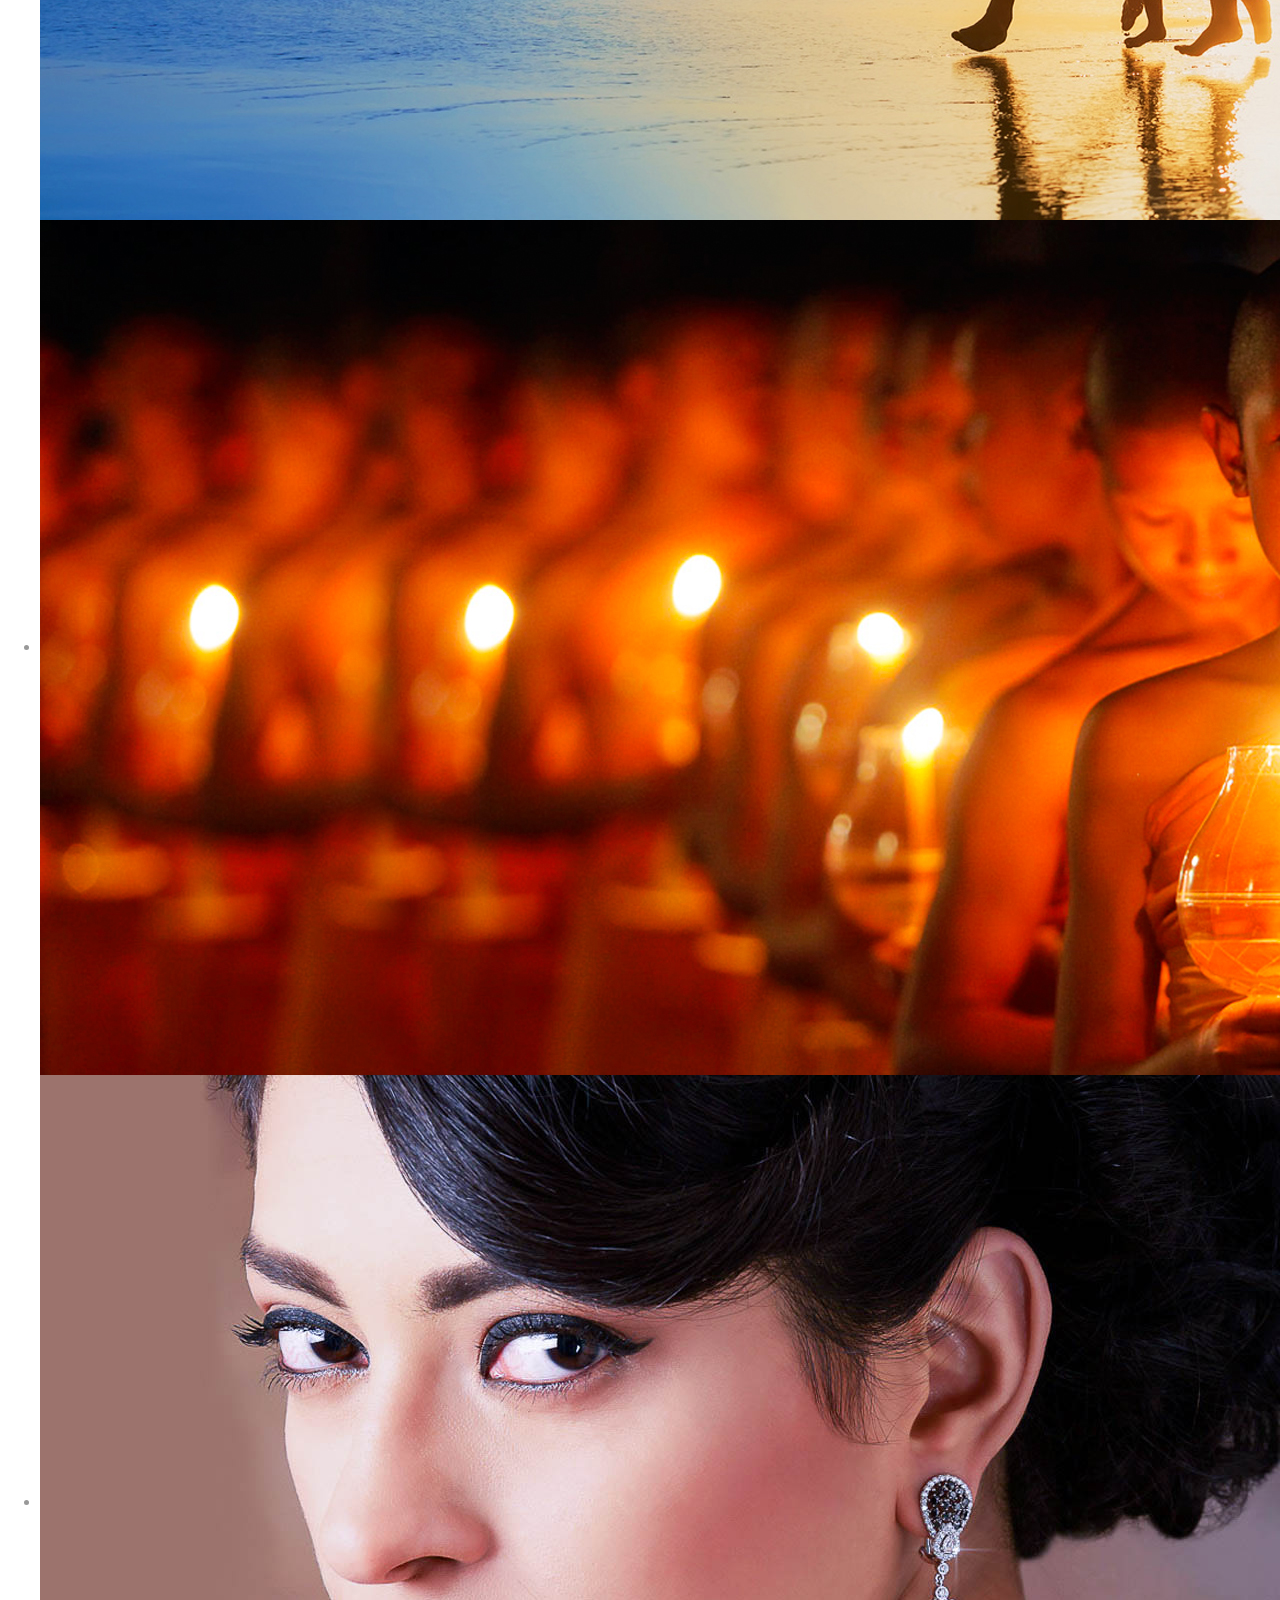
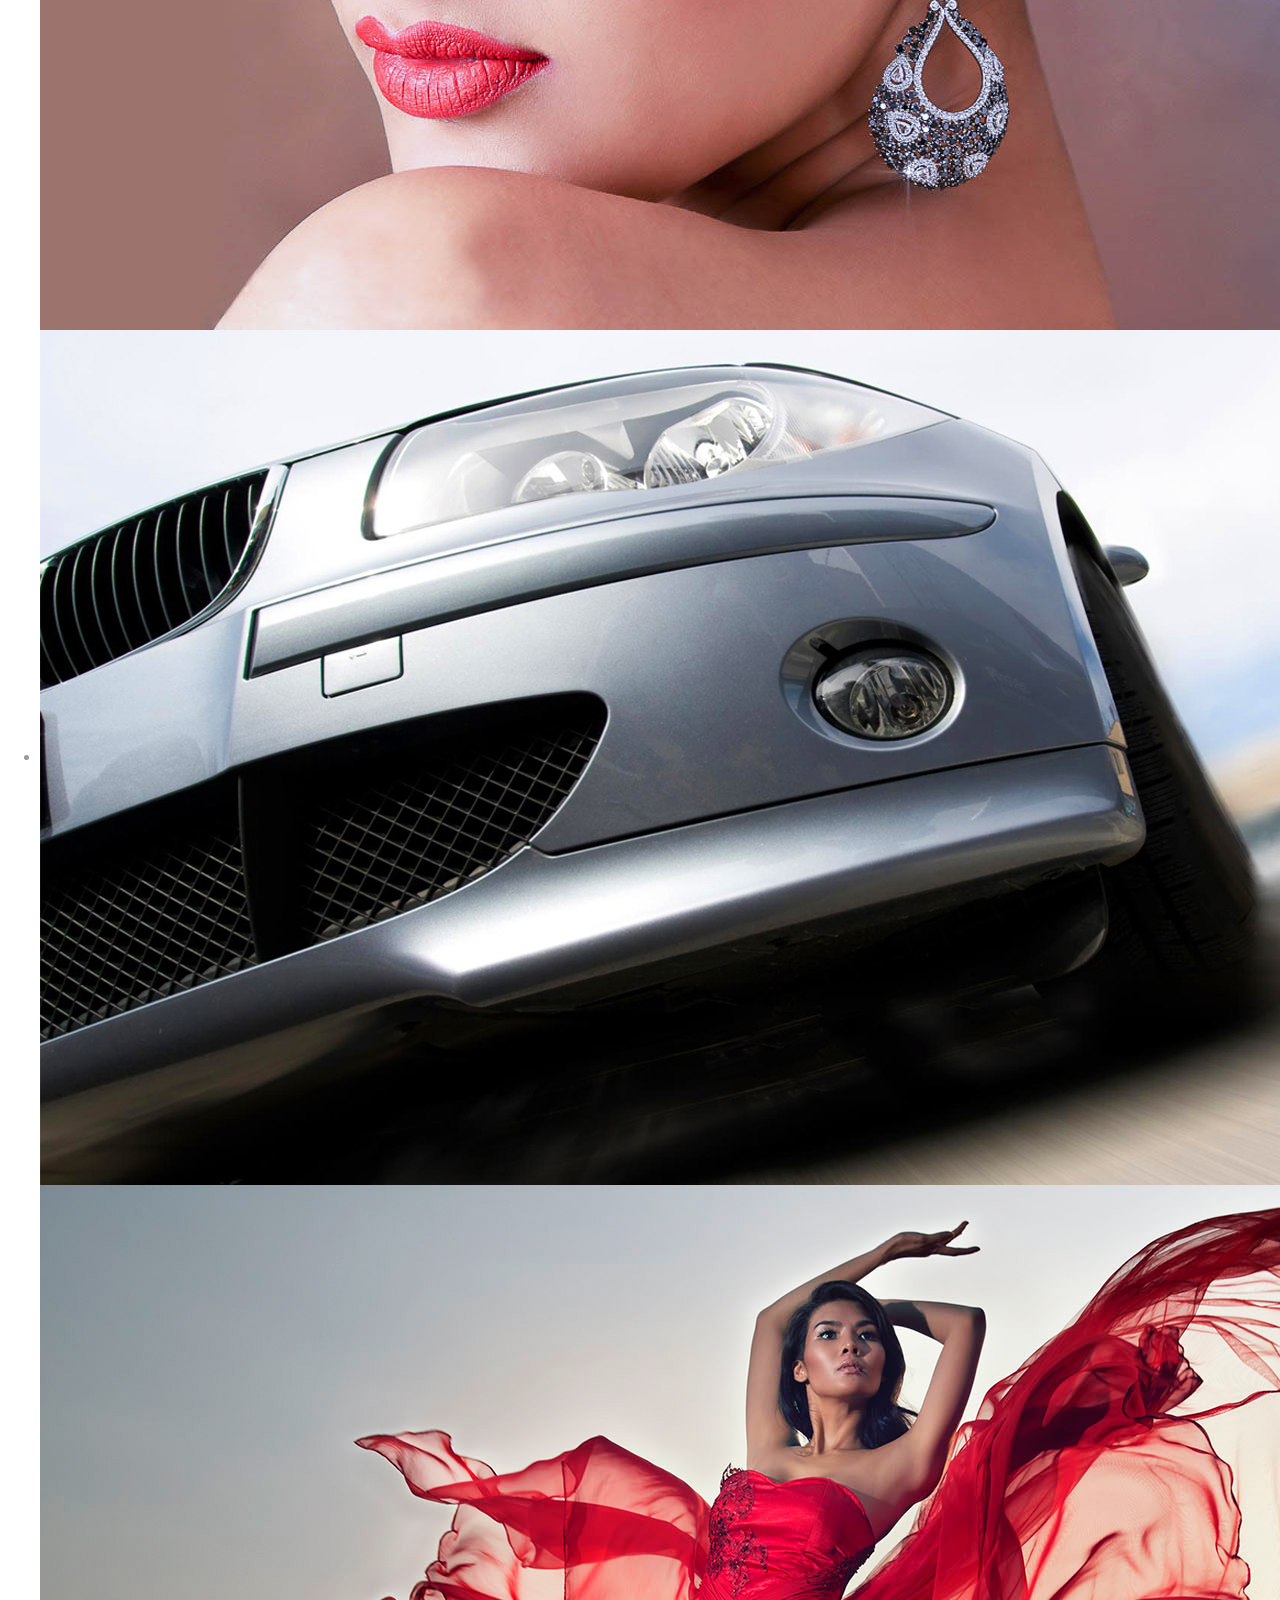
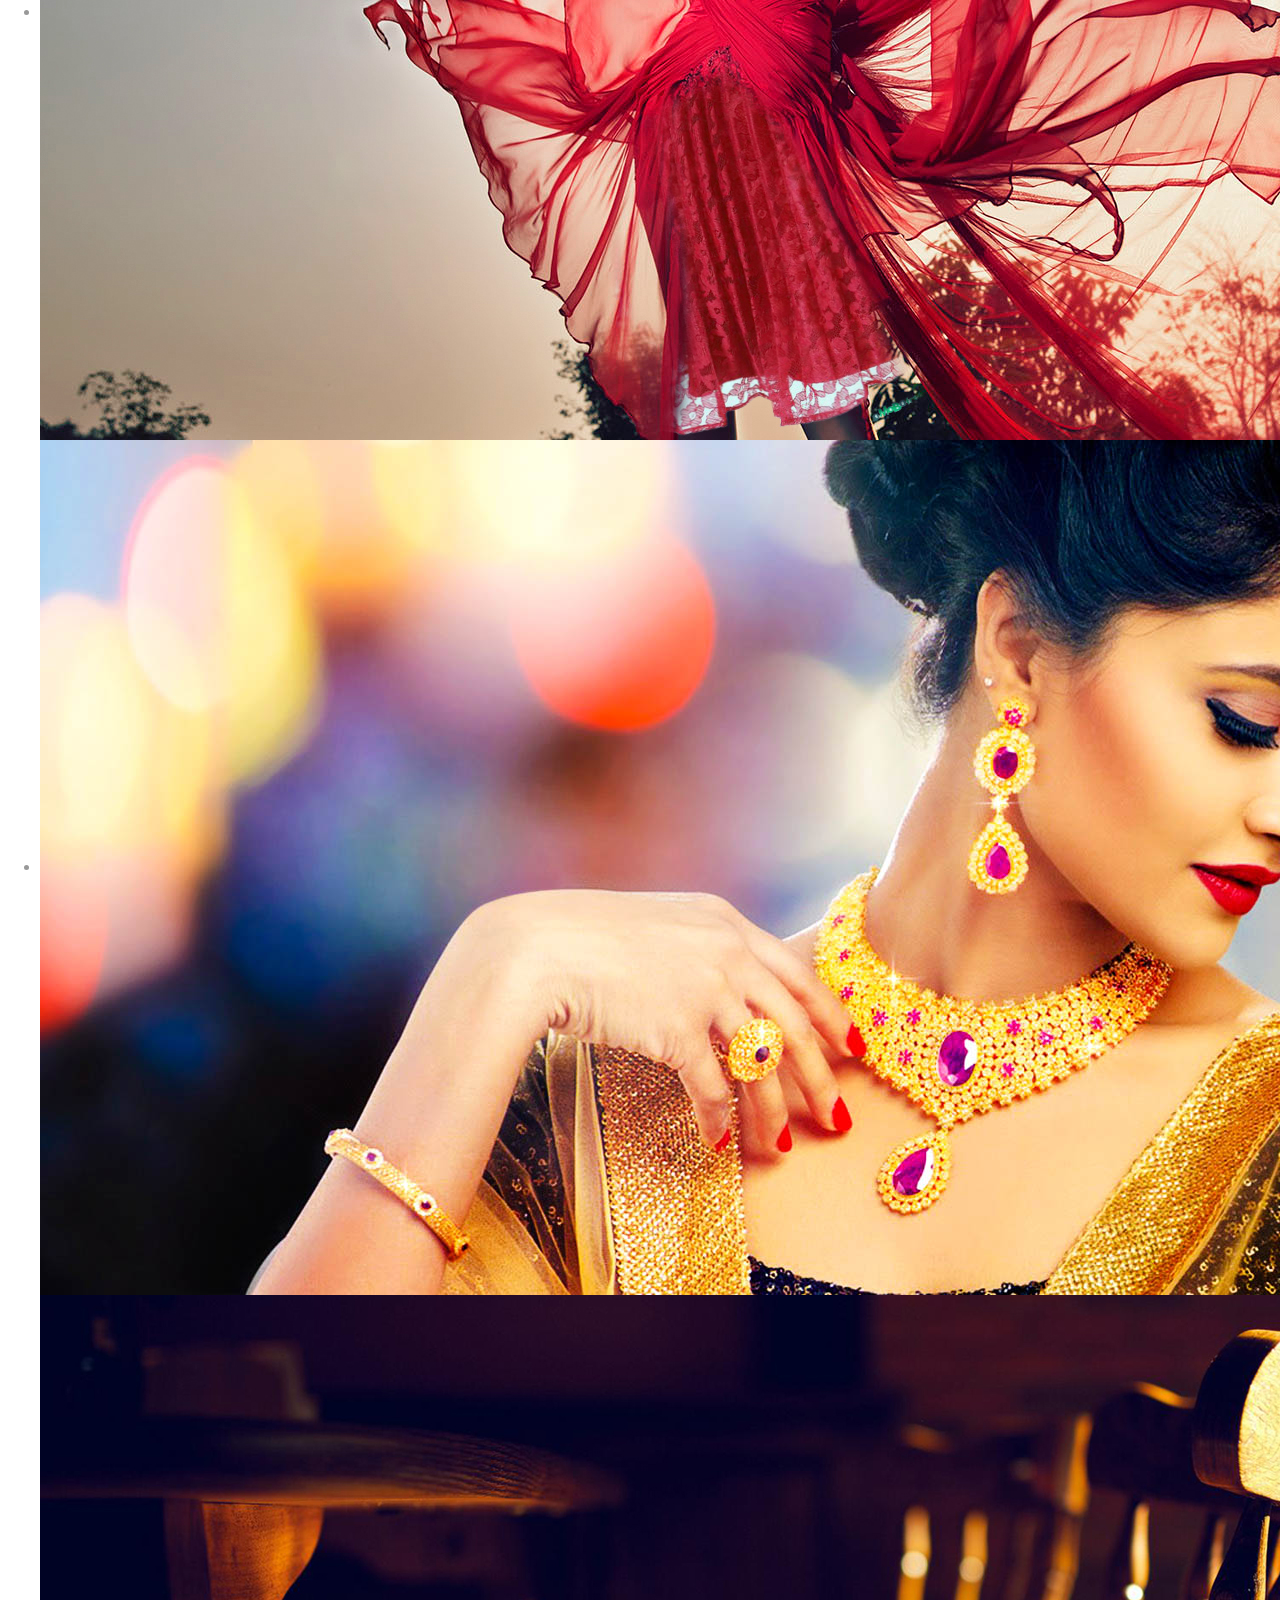
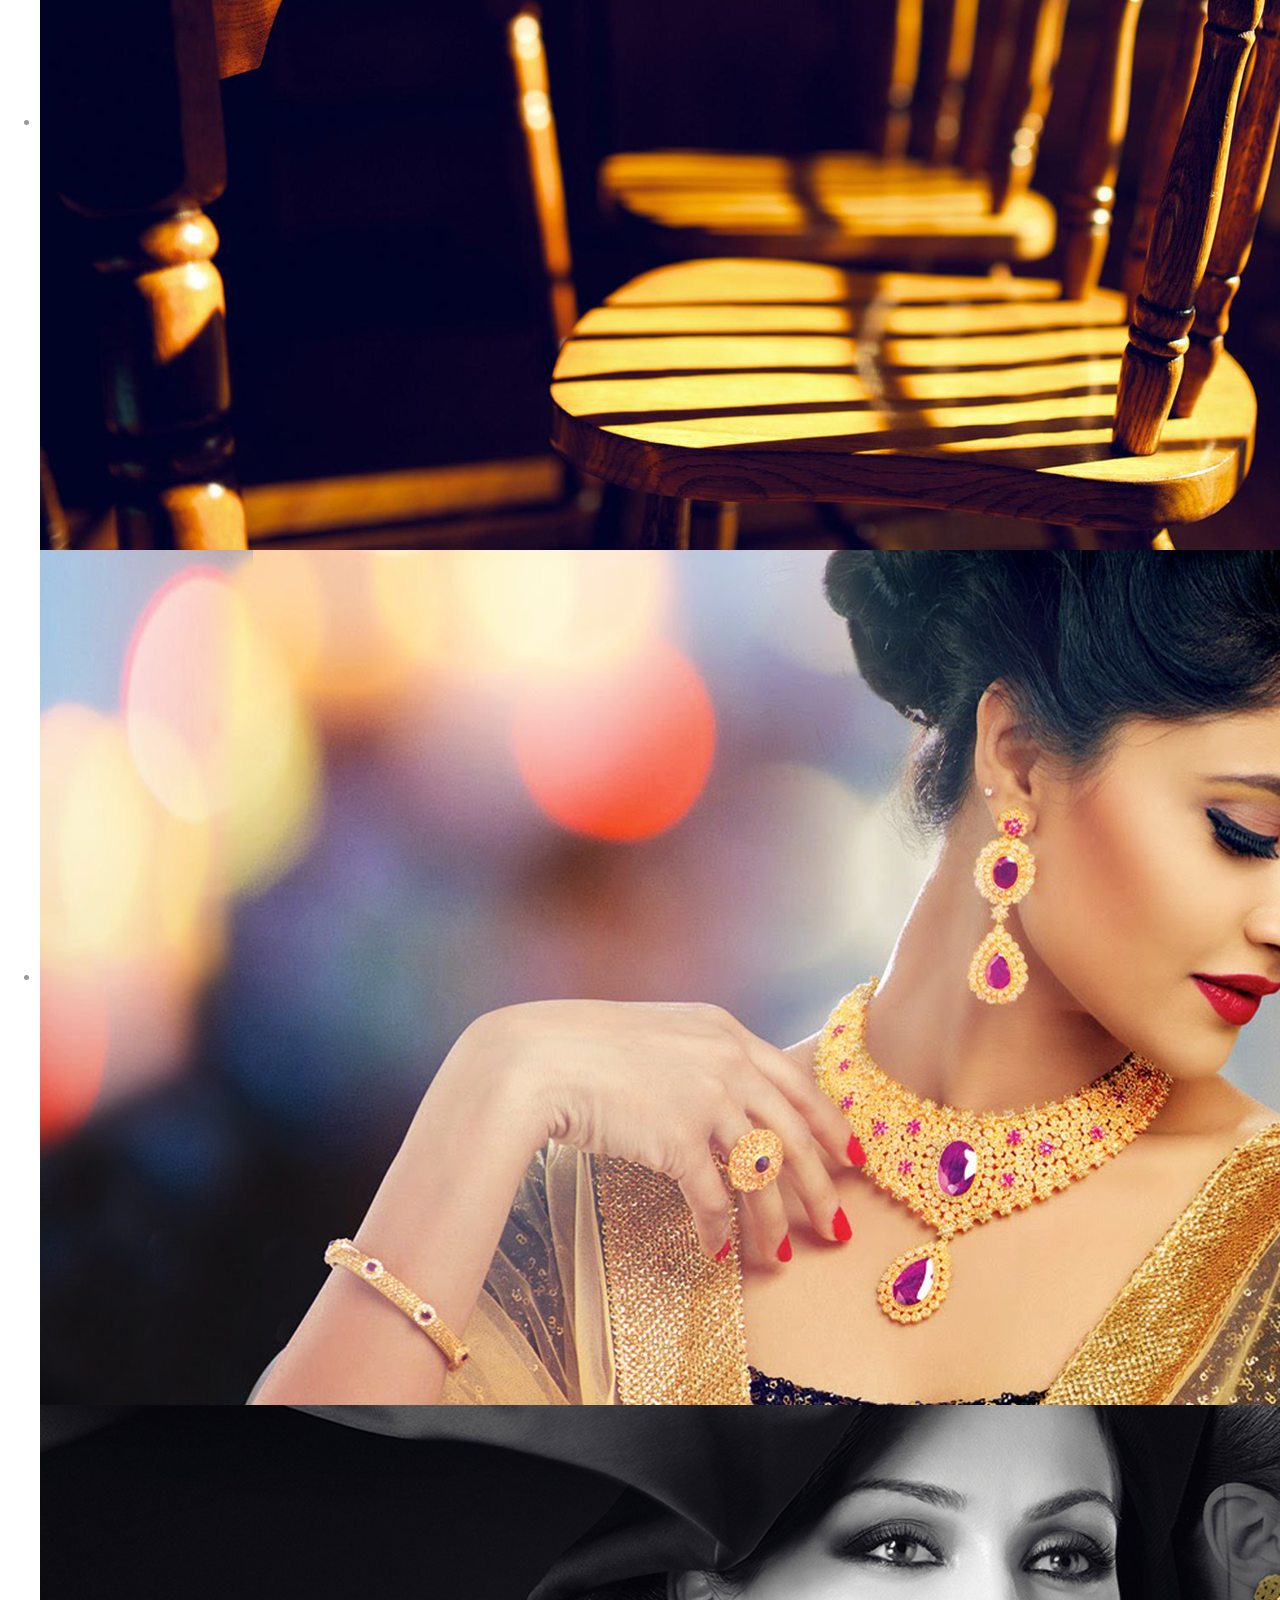
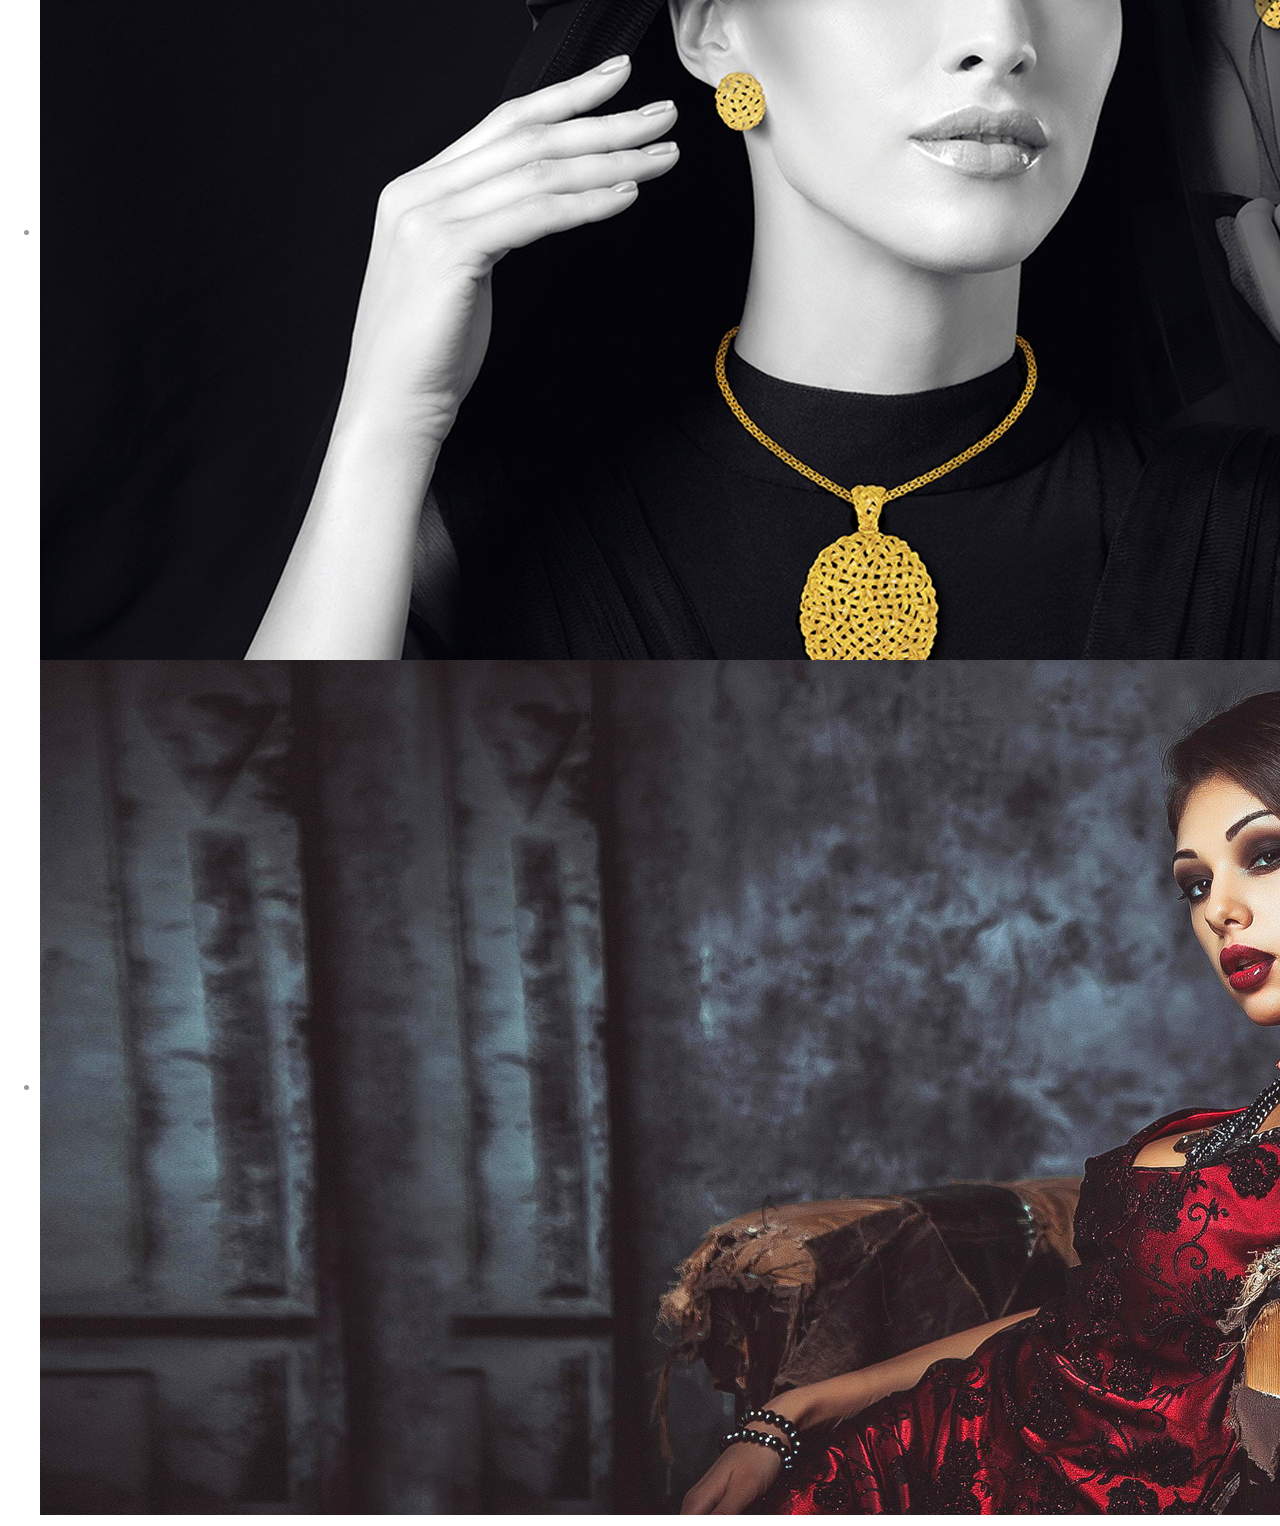
==== commit 0fd523bf: "Merge https://github.com/nuwanlahiru88/webadmin" ====
--- a/index.html
+++ b/index.html
@@ -16,7 +16,7 @@
     <link rel="apple-touch-icon-precomposed" sizes="72x72" href="images/apple-touch-icon-72-precomposed.png"/>
     <link rel="apple-touch-icon-precomposed" href="images/apple-touch-icon-57-precomposed.png"/>
     <link href="images/favicon.png" rel="shortcut icon">
-
+     <link href="font-awesome-4.5.0/css/font-awesome.min.css" rel="stylesheet" />
     <!-- Fonts -->
     <link href='http://fonts.googleapis.com/css?family=Lato:300,400,700,900' rel='stylesheet' type='text/css'/>
 
@@ -29,10 +29,10 @@
     <style type="text/css">
  
 svg {
-/*  -webkit-filter: grayscale(100%);
+ -webkit-filter: grayscale(100%);
   filter: grayscale(100%);
   filter: gray;
-  cursor:pointer;*/
+  cursor:pointer;
 }     
 
 #a:hover{
@@ -93,11 +93,28 @@
   opacity:0.5;
 }
 
+#fa:hover{
+    color:#cc2900;
+    
+}
+#in:hover{
+    color:#cc2900;
+    
+}
+#tw:hover{
+    color:#cc2900;
+    
+}
+
 </style>
     
 <script type="text/javascript">
         function url1(){
              window.location="people.html";
+        }
+        
+        function urllink(){
+            window.location="http://newsblog.bestlifeltd.com/";
         }
 </script>   
     
@@ -118,7 +135,7 @@
                 </div>
 </div>
 <div id="site-changer">
-<svg xmlns="http://www.w3.org/2000/svg" xmlns:xlink="http://www.w3.org/1999/xlink" xml:space="preserve" width="530px" style="shape-rendering:geometricPrecision; text-rendering:geometricPrecision; image-rendering:optimizeQuality; fill-rule:evenodd; clip-rule:evenodd" viewBox="0 0 3.22563 2.15716">
+<svg xmlns="http://www.w3.org/2000/svg" xmlns:xlink="http://www.w3.org/1999/xlink" xml:space="preserve" width="425px" style="shape-rendering:geometricPrecision; text-rendering:geometricPrecision; image-rendering:optimizeQuality; fill-rule:evenodd; clip-rule:evenodd" viewBox="0 0 3.22563 2.15716">
  
 <defs>
   <style type="text/css">
@@ -209,26 +226,32 @@
             <h2 class="underline"><a href="index.html"><img style="width:150px;" src="images/Logo.png" /></a></h2>
               <!--  <span class="icon_close" id="menuClose"></span> -->
                 <ul id="mainMenu">
+                    
                         <li style="border-bottom: 1px solid #414850;"><a href="index.html" class="active" >Home</a></li>
                         <li style="border-bottom: 1px solid #414850;"><a href="about.html" >About</a></li>
                        <!-- <li><a href="work.html">Featured <span class="horizontalInvisible">Work</span></a></li> -->
                         <li style="border-bottom: 1px solid #414850;"><a href="meet.html"><span class="horizontalInvisible">Meet</span> The Crew</a></li>
                         <li style="border-bottom: 1px solid #414850;"><a href="latestwork.html"><span class="horizontalInvisible">Our</span> Latest Works</a></li>
                        <!-- <li><a href="services.html">Services <span class="horizontalInvisible">We Offer</span></a></li> -->
-                        <li style="border-bottom: 1px solid #414850;"><a href="#" >Blog</a></li>
+                       <li style="border-bottom: 1px solid #414850;cursor:pointer;"><a onclick="urllink()" >Blog</a></li>
                         <li style="border-bottom: 1px solid #414850;"><a href="testimonials.html">Testimonials</a></li>
-                        <li style="border-bottom: 1px solid #414850;"><a href="partnership.html"><span class="horizontalInvisible">Our</span> Customers</a></li>
+                        <li style="border-bottom: 1px solid #414850;"><a href="partnership.html">Our Customers</a></li>
                         <li style="border-bottom: 1px solid #414850;"><a href="contact.html">Get In Touch</a></li>
 
                 </ul>
-                </ul>
+
+              <div style="padding-top:25px;">
+                  <a href="#"><i id="fa" style="padding-left:35px;font-size:20px;" class="fa fa-facebook-square"></i></a>
+                  <a href="#"><i id="in" style="padding-left:35px;font-size:20px;" class="fa fa-linkedin-square"></i></a>
+                  <a href="#"><i id="tw" style="padding-left:35px;font-size:20px;" class="fa fa-twitter"></i></a>
+              </div>
               
               <!-- svg xml -->
-              <div style="padding-top:25px;">  
+              <div style="padding-top:35px;padding-left:15px;">  
               <?xml version="1.0" encoding="UTF-8"?>
                 <!DOCTYPE svg PUBLIC "-//W3C//DTD SVG 1.1//EN" "http://www.w3.org/Graphics/SVG/1.1/DTD/svg11.dtd">
                 <!-- Creator: CorelDRAW -->
-                <svg xmlns="http://www.w3.org/2000/svg" xml:space="preserve" width="175px" height="175px" style="shape-rendering:geometricPrecision; text-rendering:geometricPrecision; image-rendering:optimizeQuality; fill-rule:evenodd; clip-rule:evenodd"
+                <svg  xmlns="http://www.w3.org/2000/svg" xml:space="preserve" width="175px" height="175px" style="shape-rendering:geometricPrecision; text-rendering:geometricPrecision; image-rendering:optimizeQuality; fill-rule:evenodd; clip-rule:evenodd"
                     viewBox="0 0 1.86329 1.87124"
                          xmlns:xlink="http://www.w3.org/1999/xlink">
                         <defs>
@@ -262,7 +285,10 @@
                           <image transform="matrix(1 0 0 1 -1.67618 -0.862307)" x="1.75328" y="0.931789" width="1.70925" height="0.746411" xlink:href="svg_Images\1.svg_ImgID1.jpg"/>
                          </g>
                          <g style="clip-path:url(#id1)">
-                          <image transform="matrix(1 0 0 1 -1.68089 0.12209)" x="1.75328" y="0.715111" width="0.849835" height="0.96309" xlink:href="svg_Images\1.svg_ImgID2.jpg"/>
+                         <image style="-webkit-filter: grayscale(100%);
+  filter: grayscale(100%);
+  filter: gray;
+  cursor:pointer;" transform="matrix(1 0 0 1 -1.68089 0.12209)" x="1.75328" y="0.715111" width="0.849835" height="0.96309" xlink:href="svg_Images\1.svg_ImgID2.jpg"/>
                          </g>
                          <g style="clip-path:url(#id2)">
                           <image transform="matrix(1 0 0 1 -0.805191 0.122521)" x="1.75328" y="0.714238" width="0.849609" height="0.963963" xlink:href="svg_Images\1.svg_ImgID3.jpg"/>
--- a/css/style.css
+++ b/css/style.css
@@ -492,7 +492,7 @@
 * CONTENT ELEMENTS
 ****************************/
 /*Section Info*/
-.sectionInfo { margin-bottom: 75px; }
+.sectionInfo {margin-bottom: 10px;}
 .extraSpacing2 .sectionInfo { margin-bottom: 90px; }
 .extraSpacing4 .sectionInfo { margin-bottom: 100px; }
 .sectionInfo h2 { font-size: 30px; }
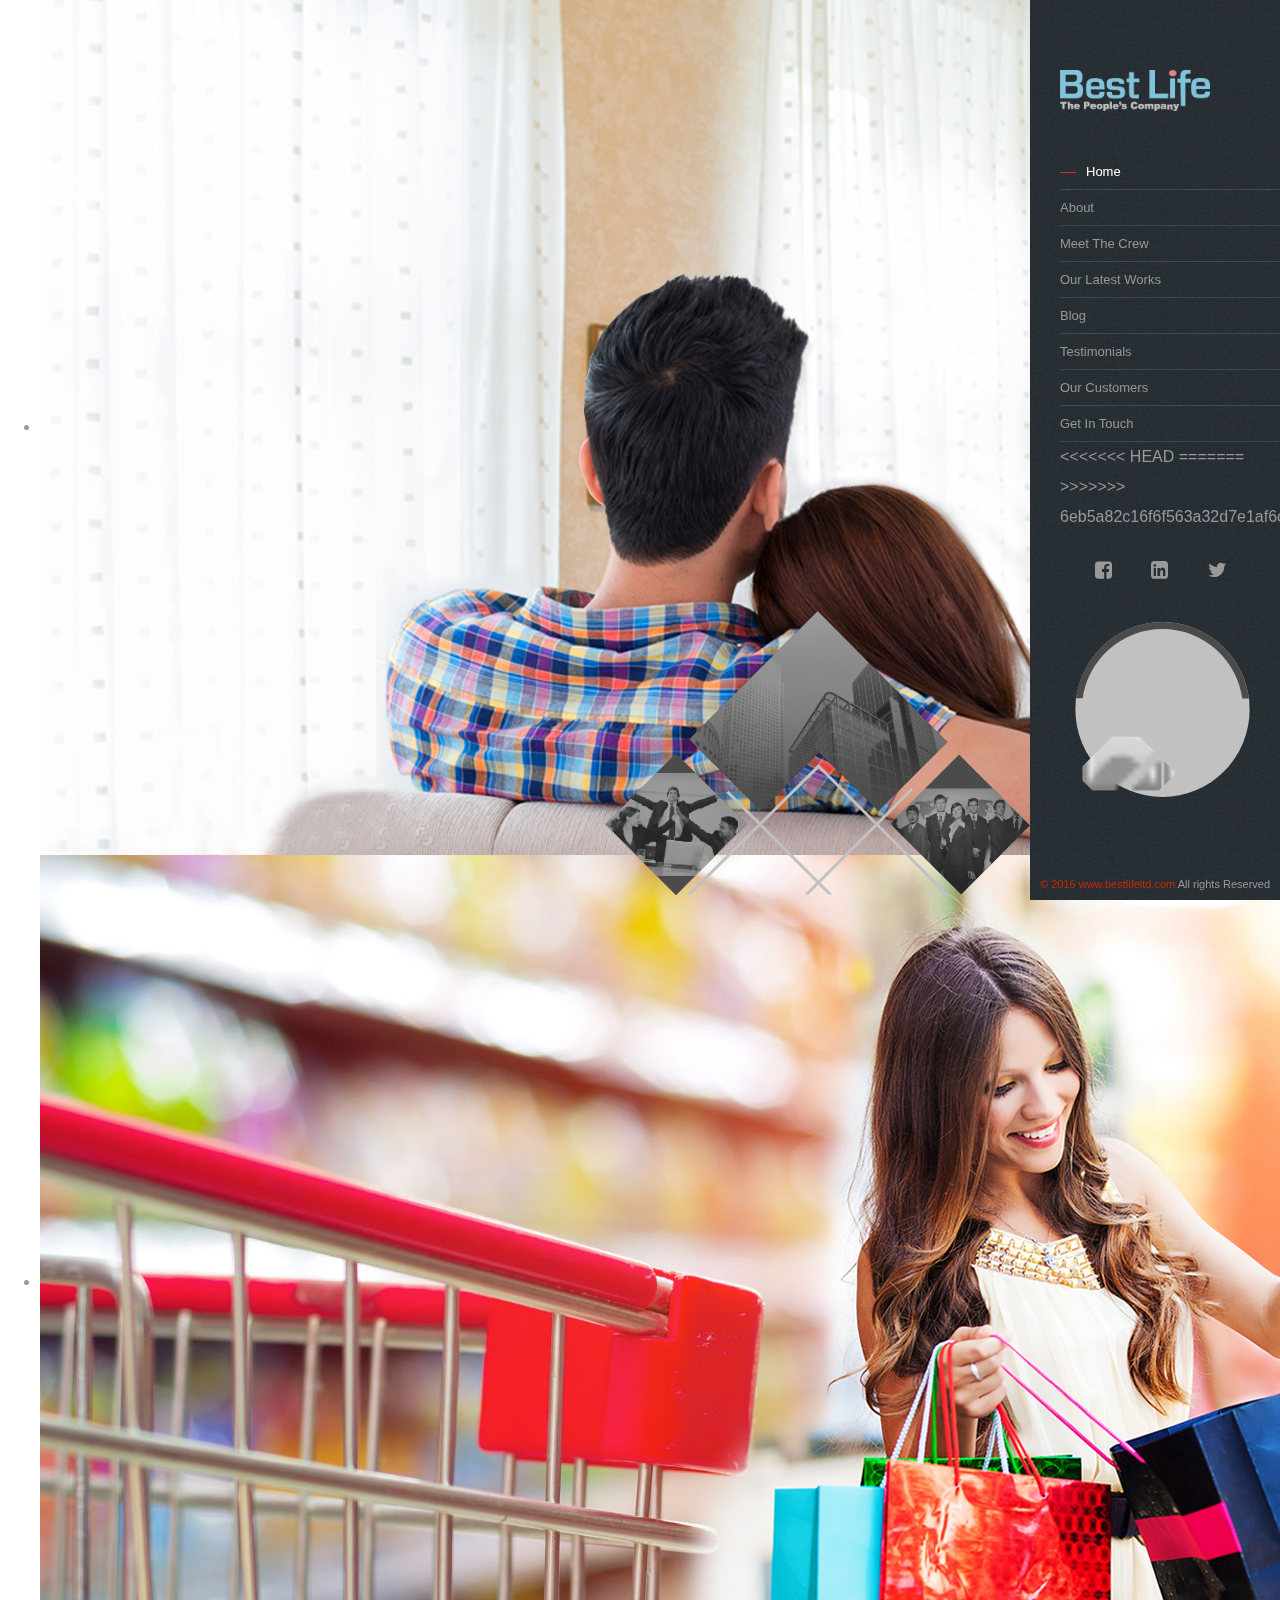
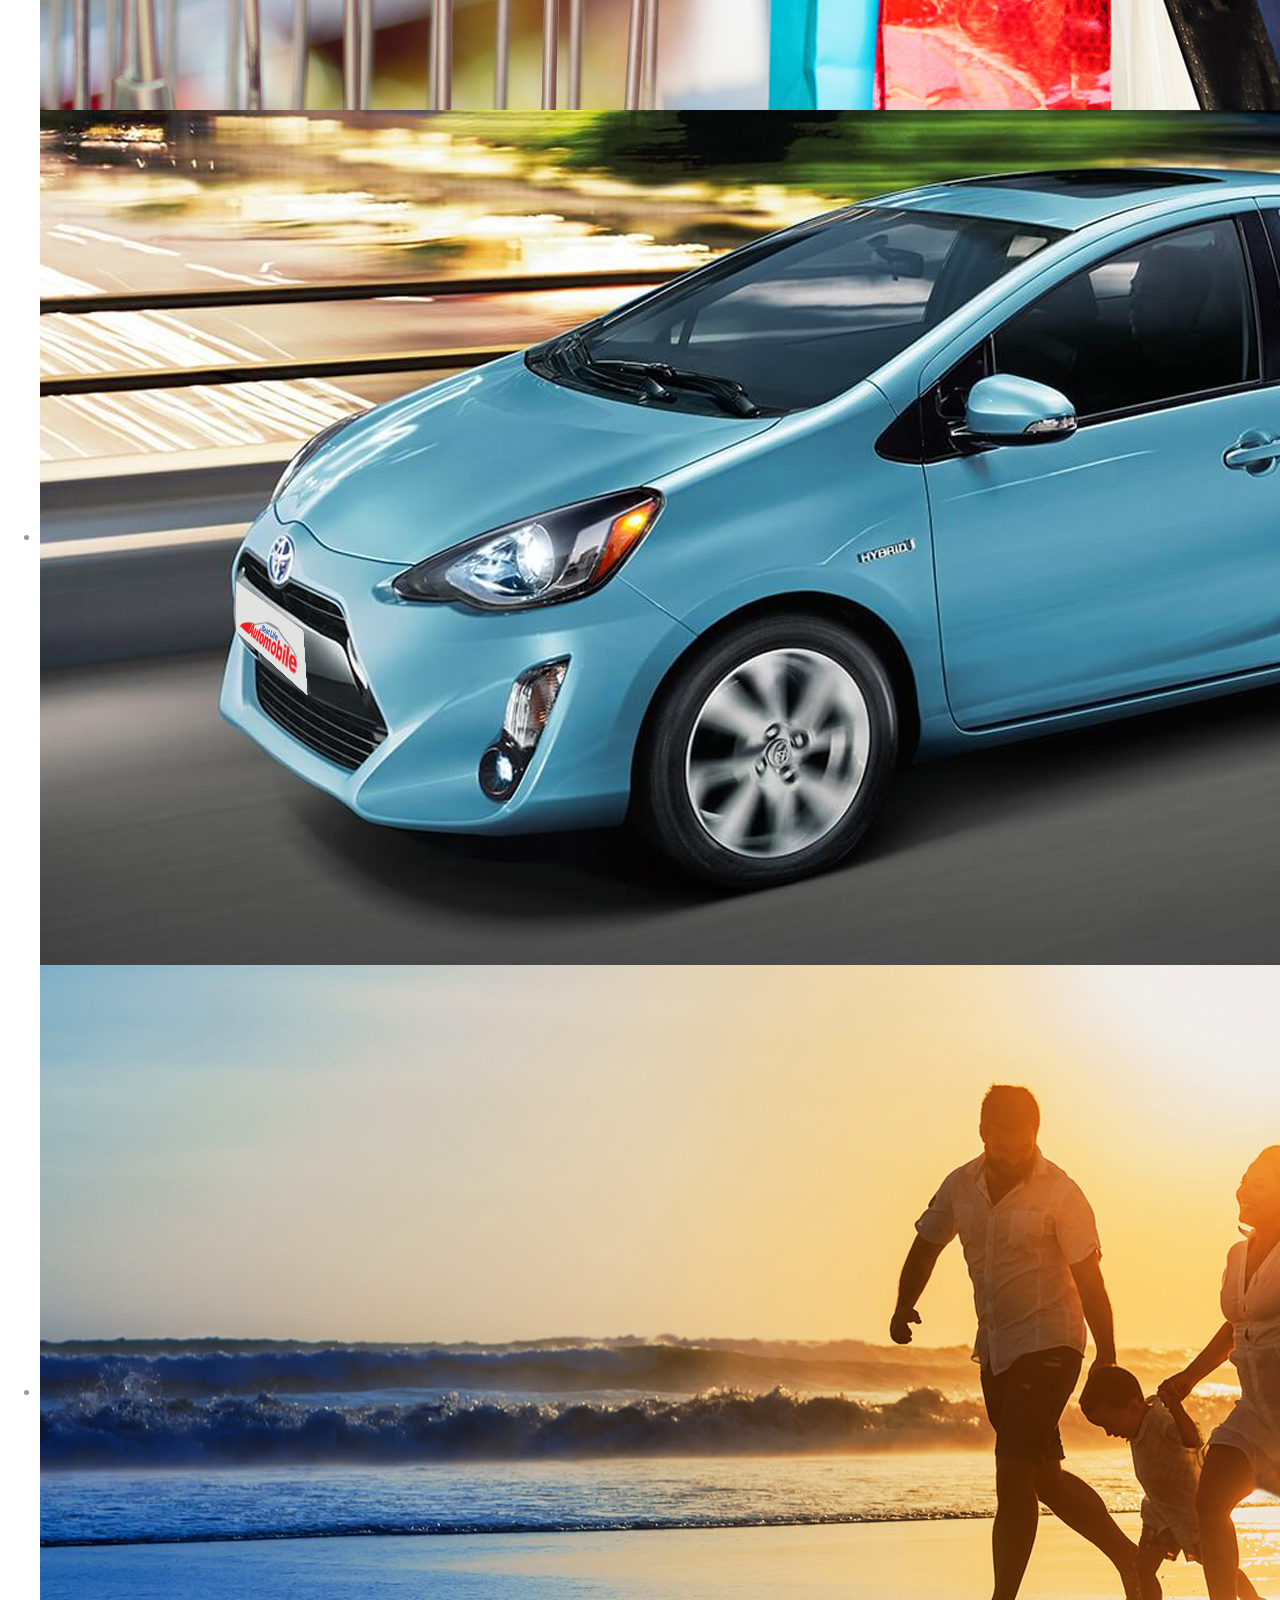
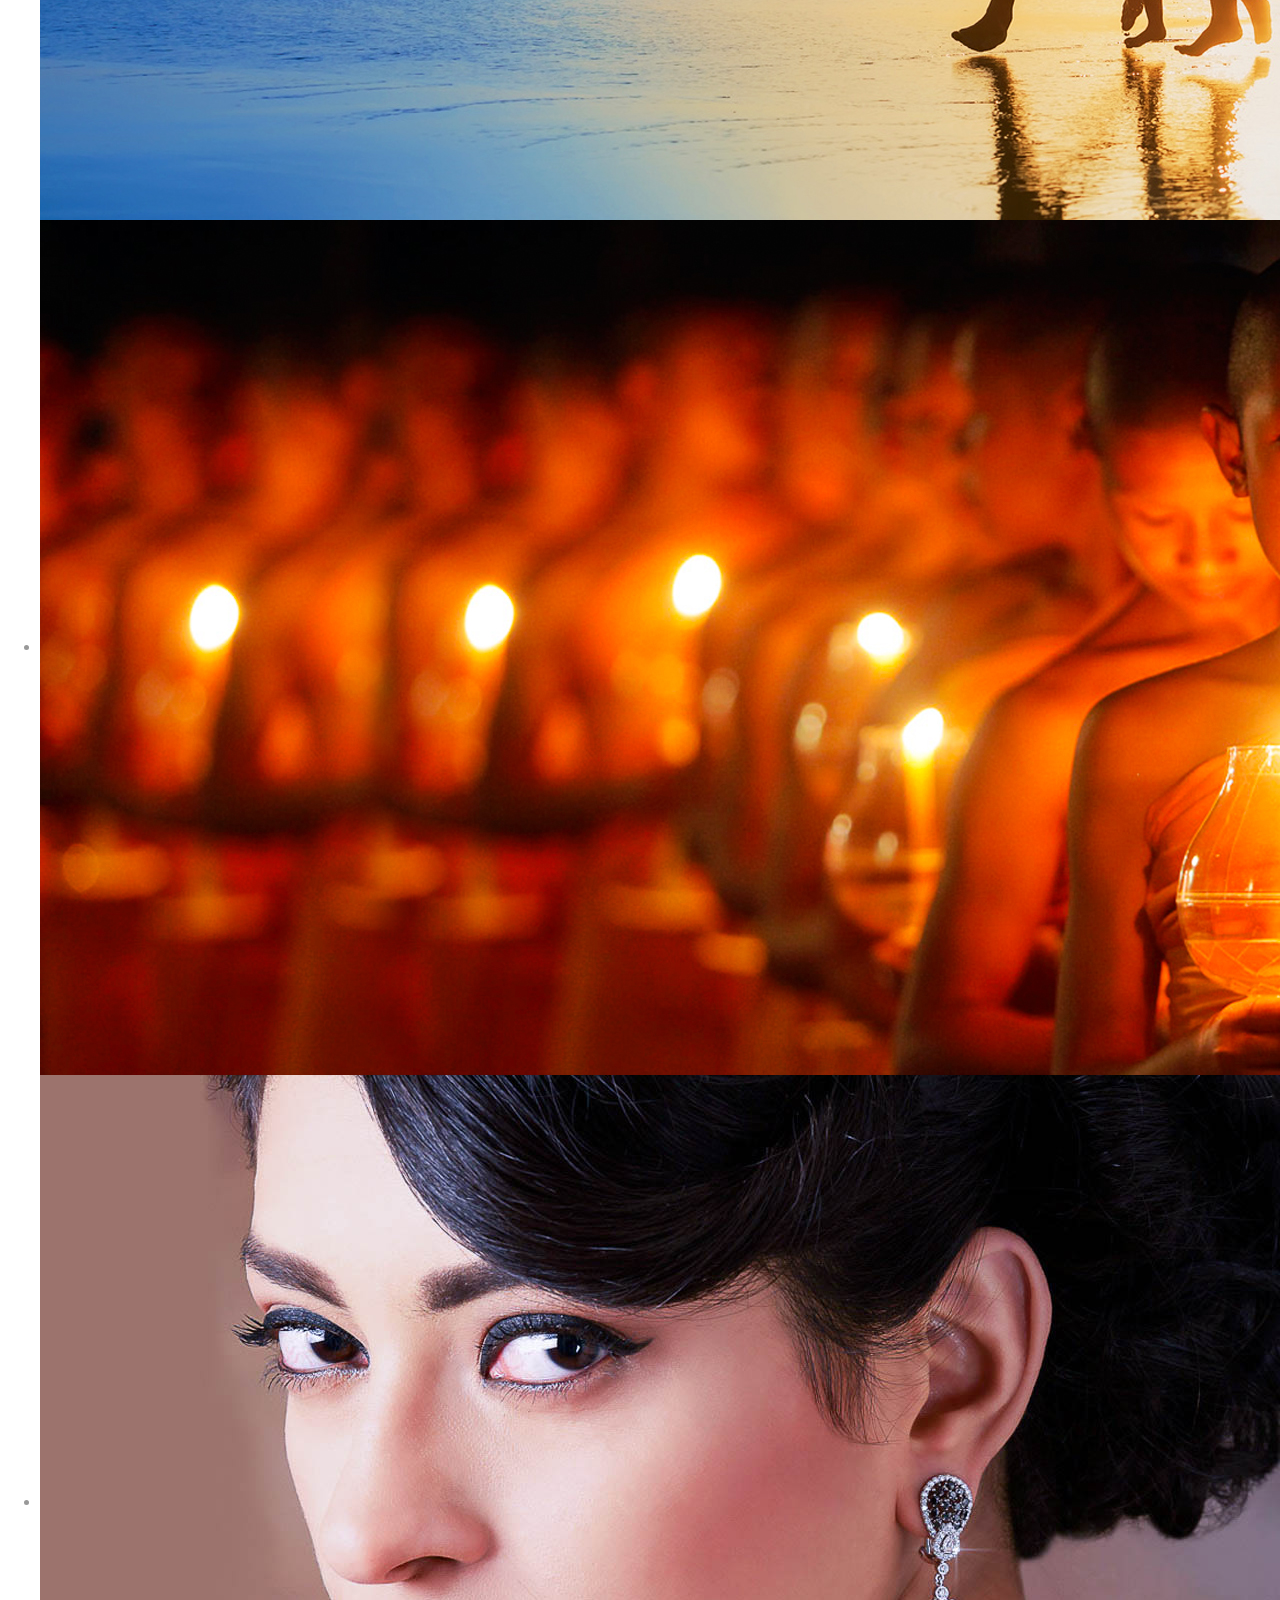
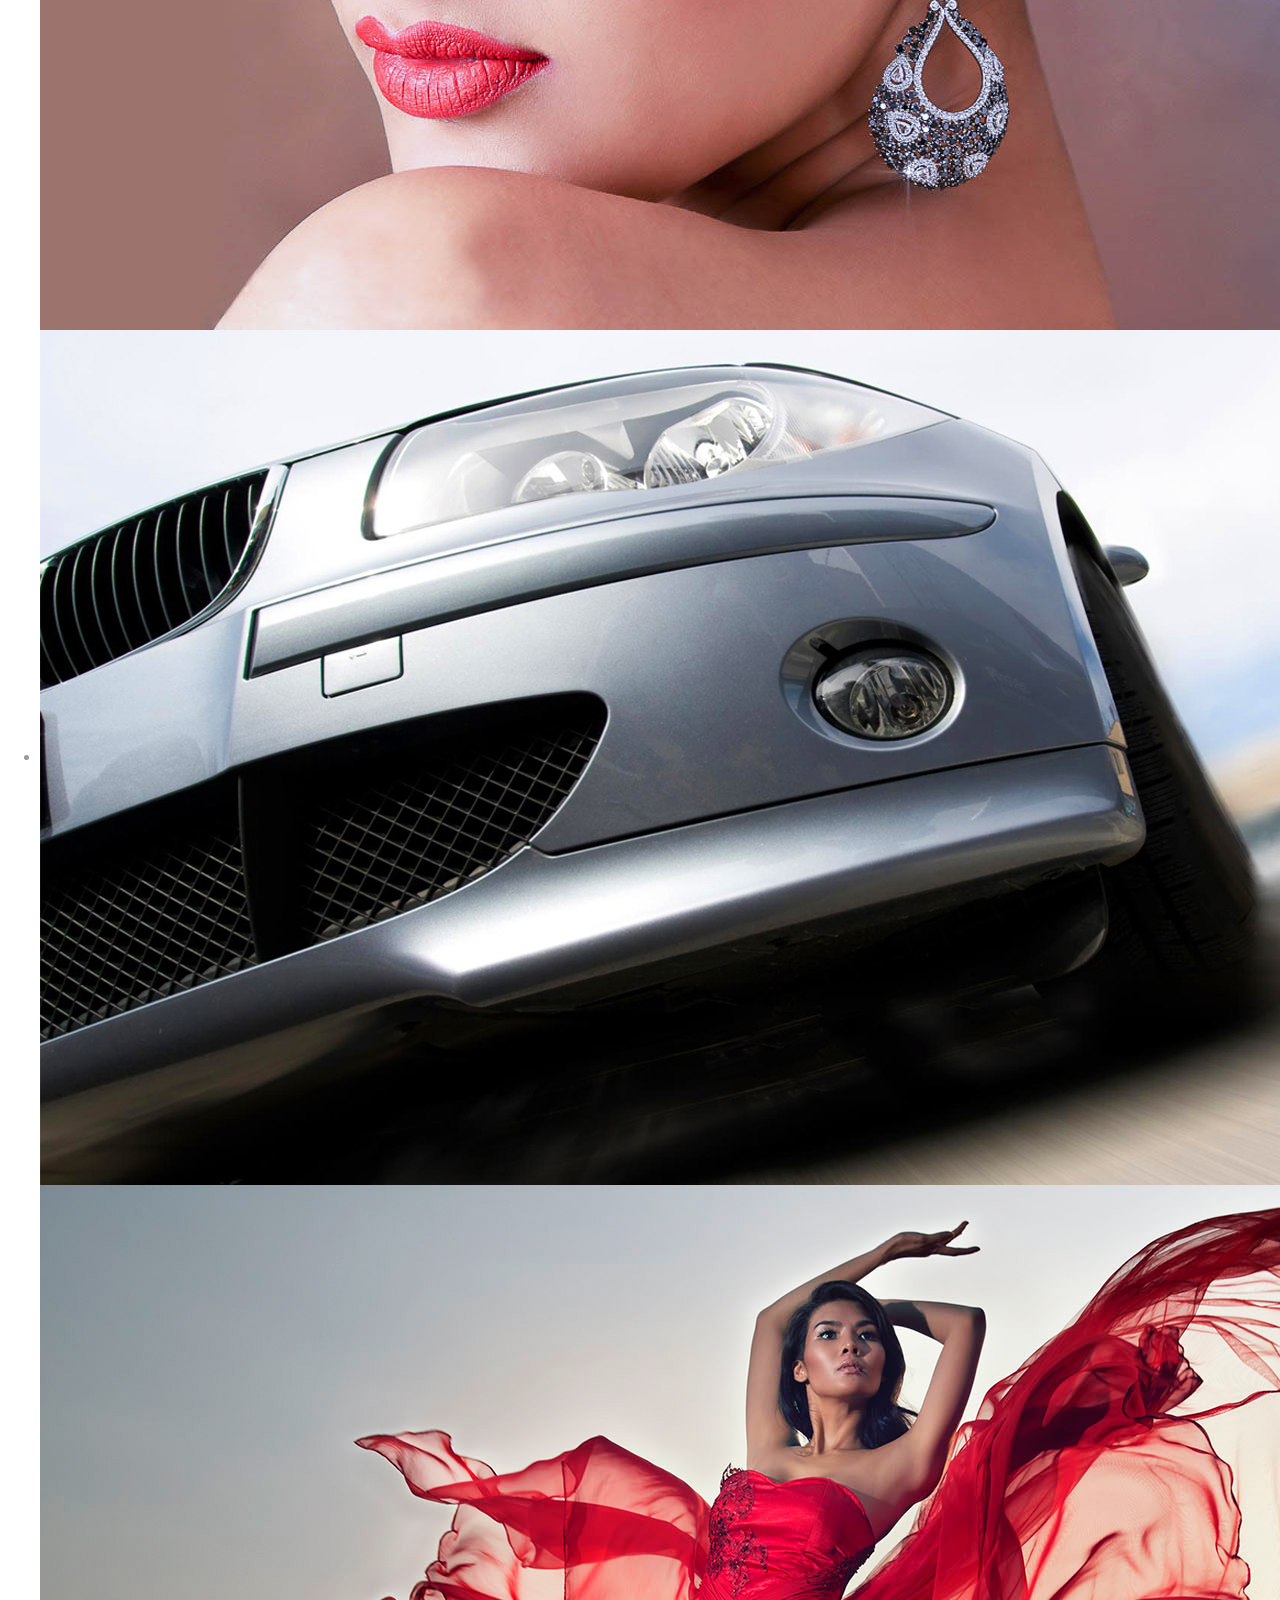
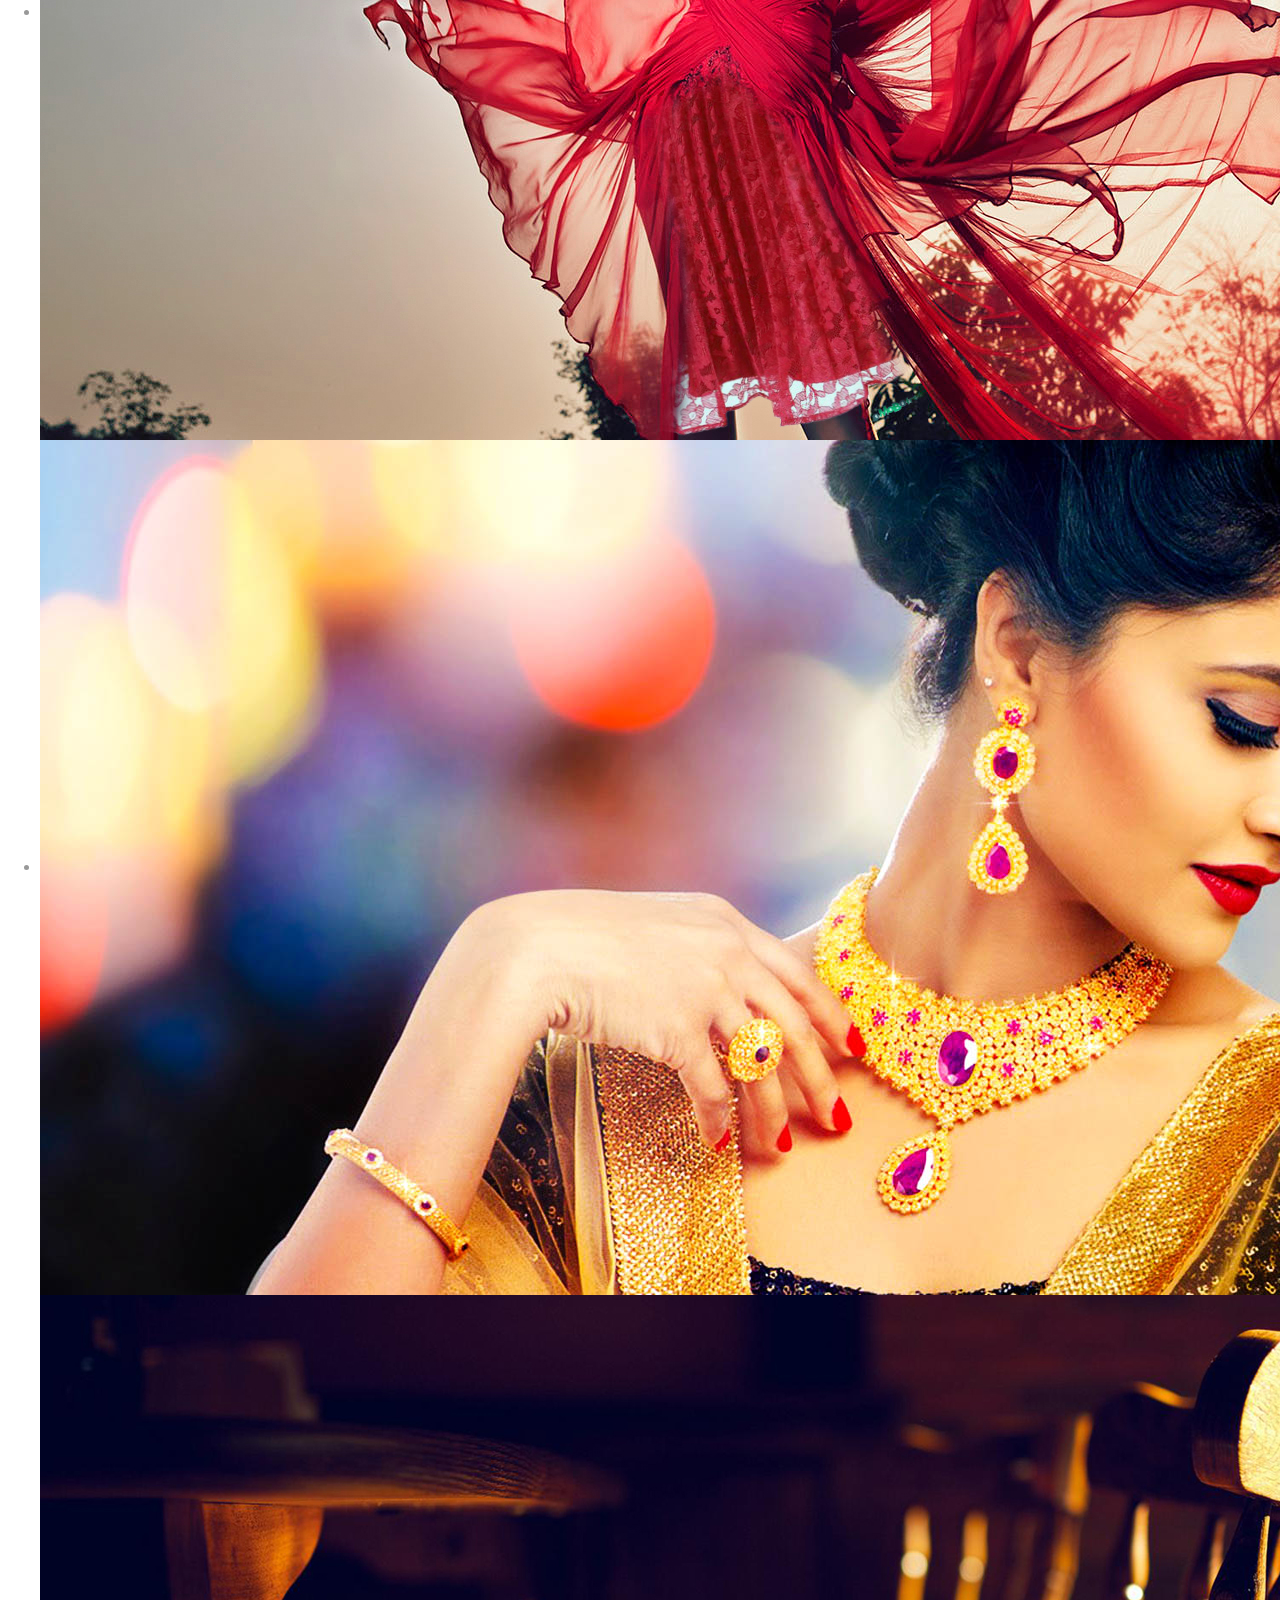
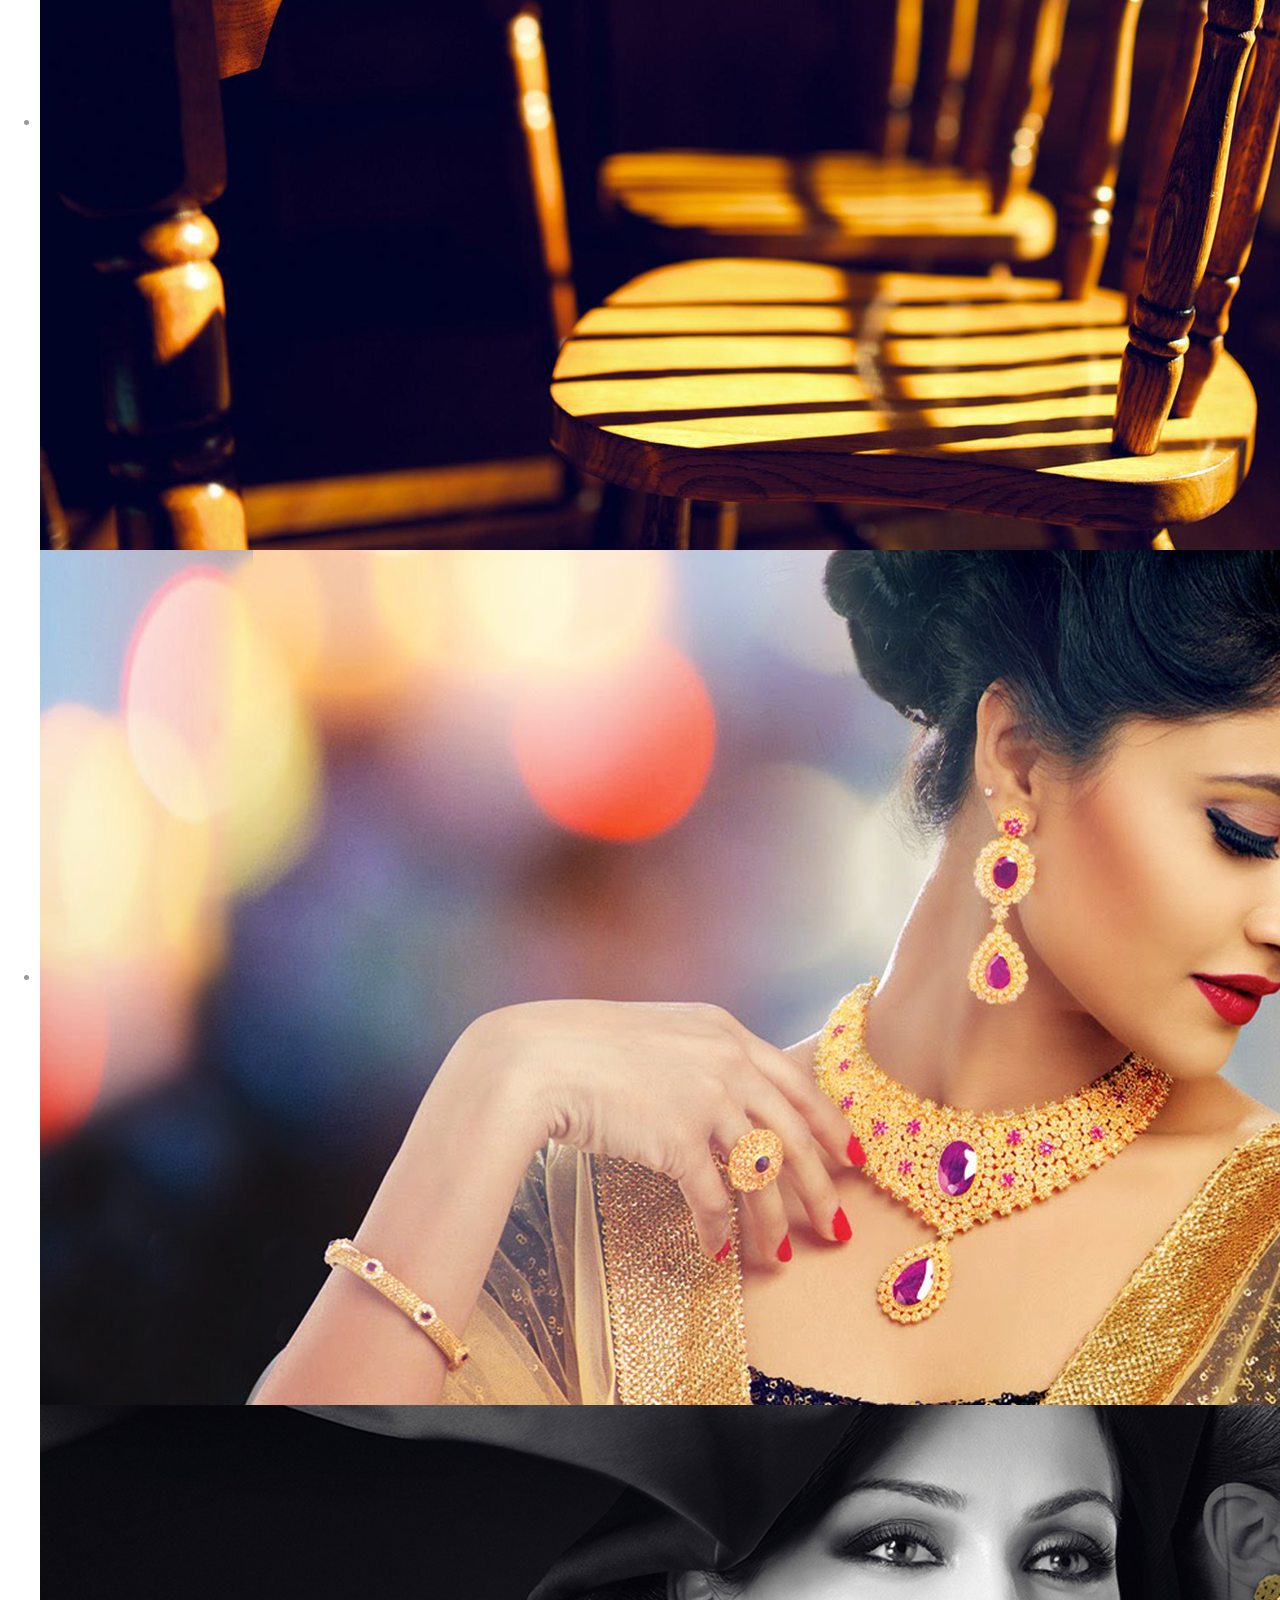
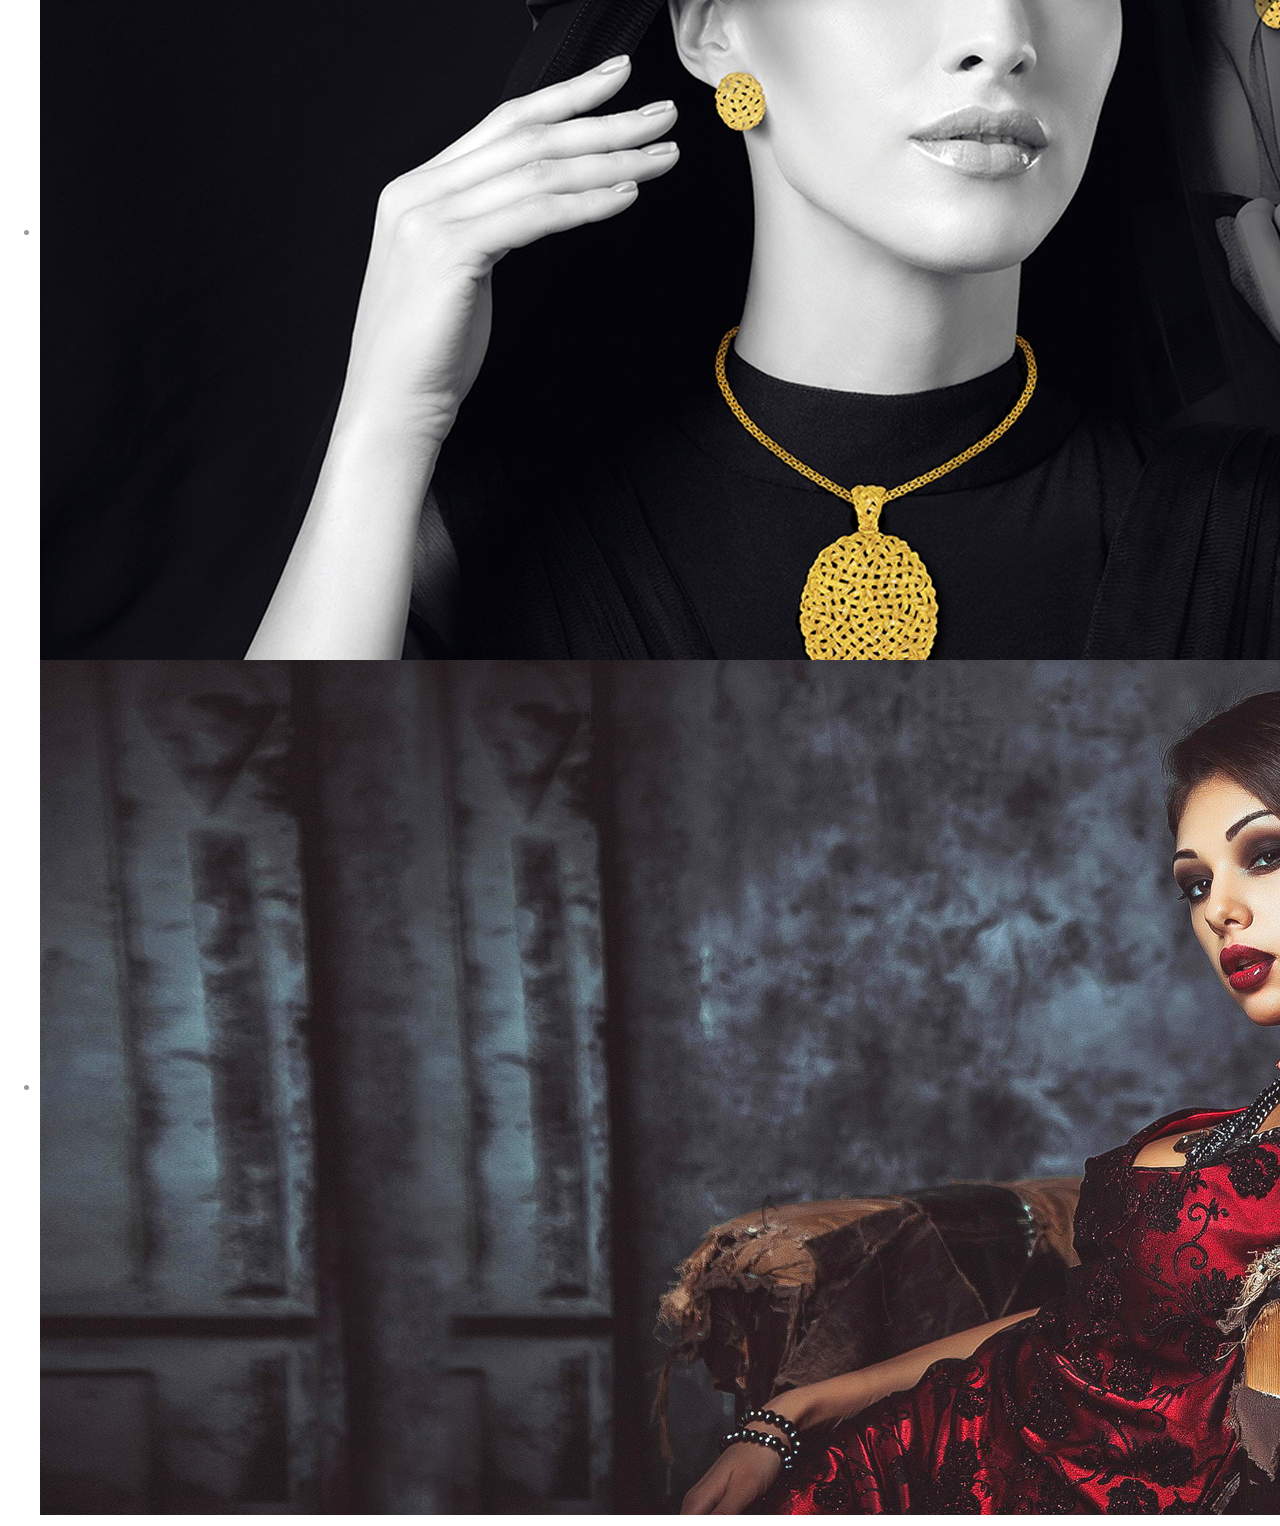
==== commit 7508ef5c: "Merge https://github.com/nuwanlahiru88/webadmin" ====
--- a/index.html
+++ b/index.html
@@ -238,6 +238,10 @@
                         <li style="border-bottom: 1px solid #414850;"><a href="partnership.html">Our Customers</a></li>
                         <li style="border-bottom: 1px solid #414850;"><a href="contact.html">Get In Touch</a></li>
 
+<<<<<<< HEAD
+=======
+                </ul>
+>>>>>>> 6eb5a82c16f6f563a32d7e1af6cb128f8babf80b
                 </ul>
 
               <div style="padding-top:25px;">
